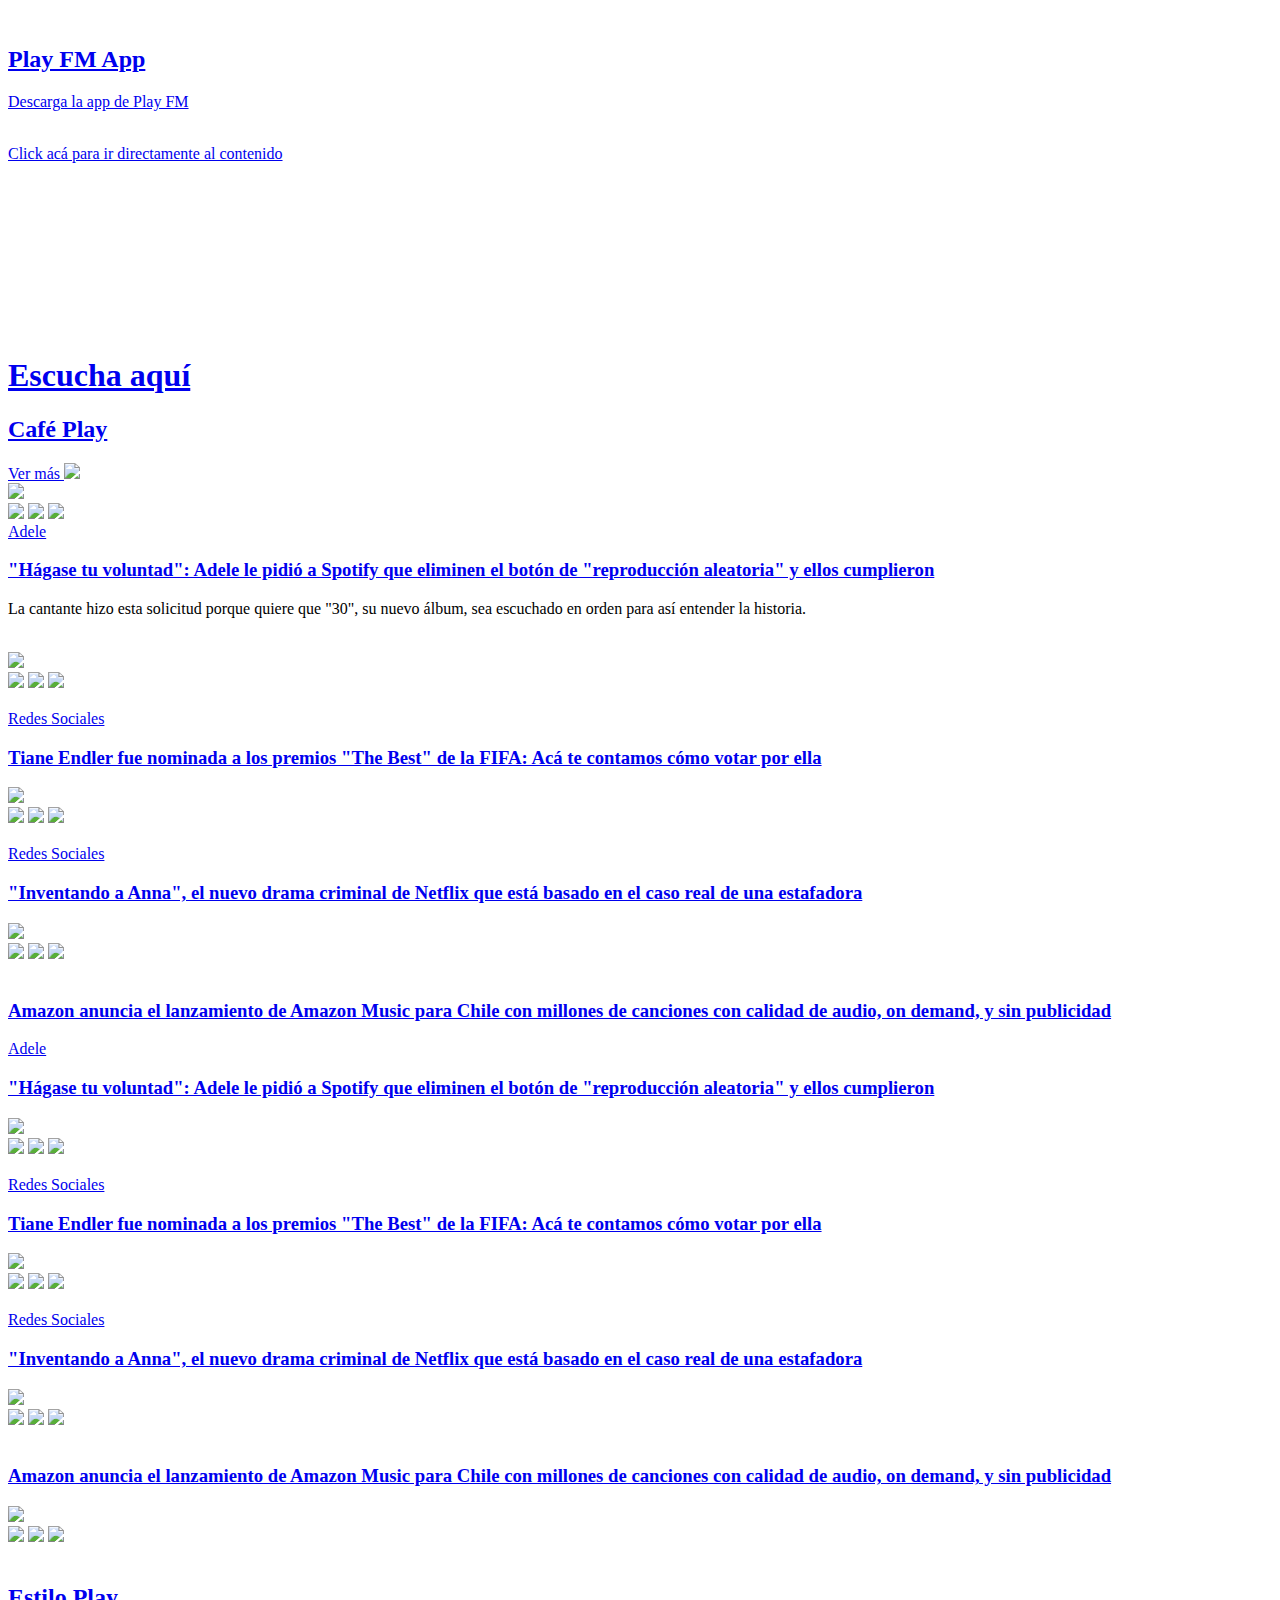
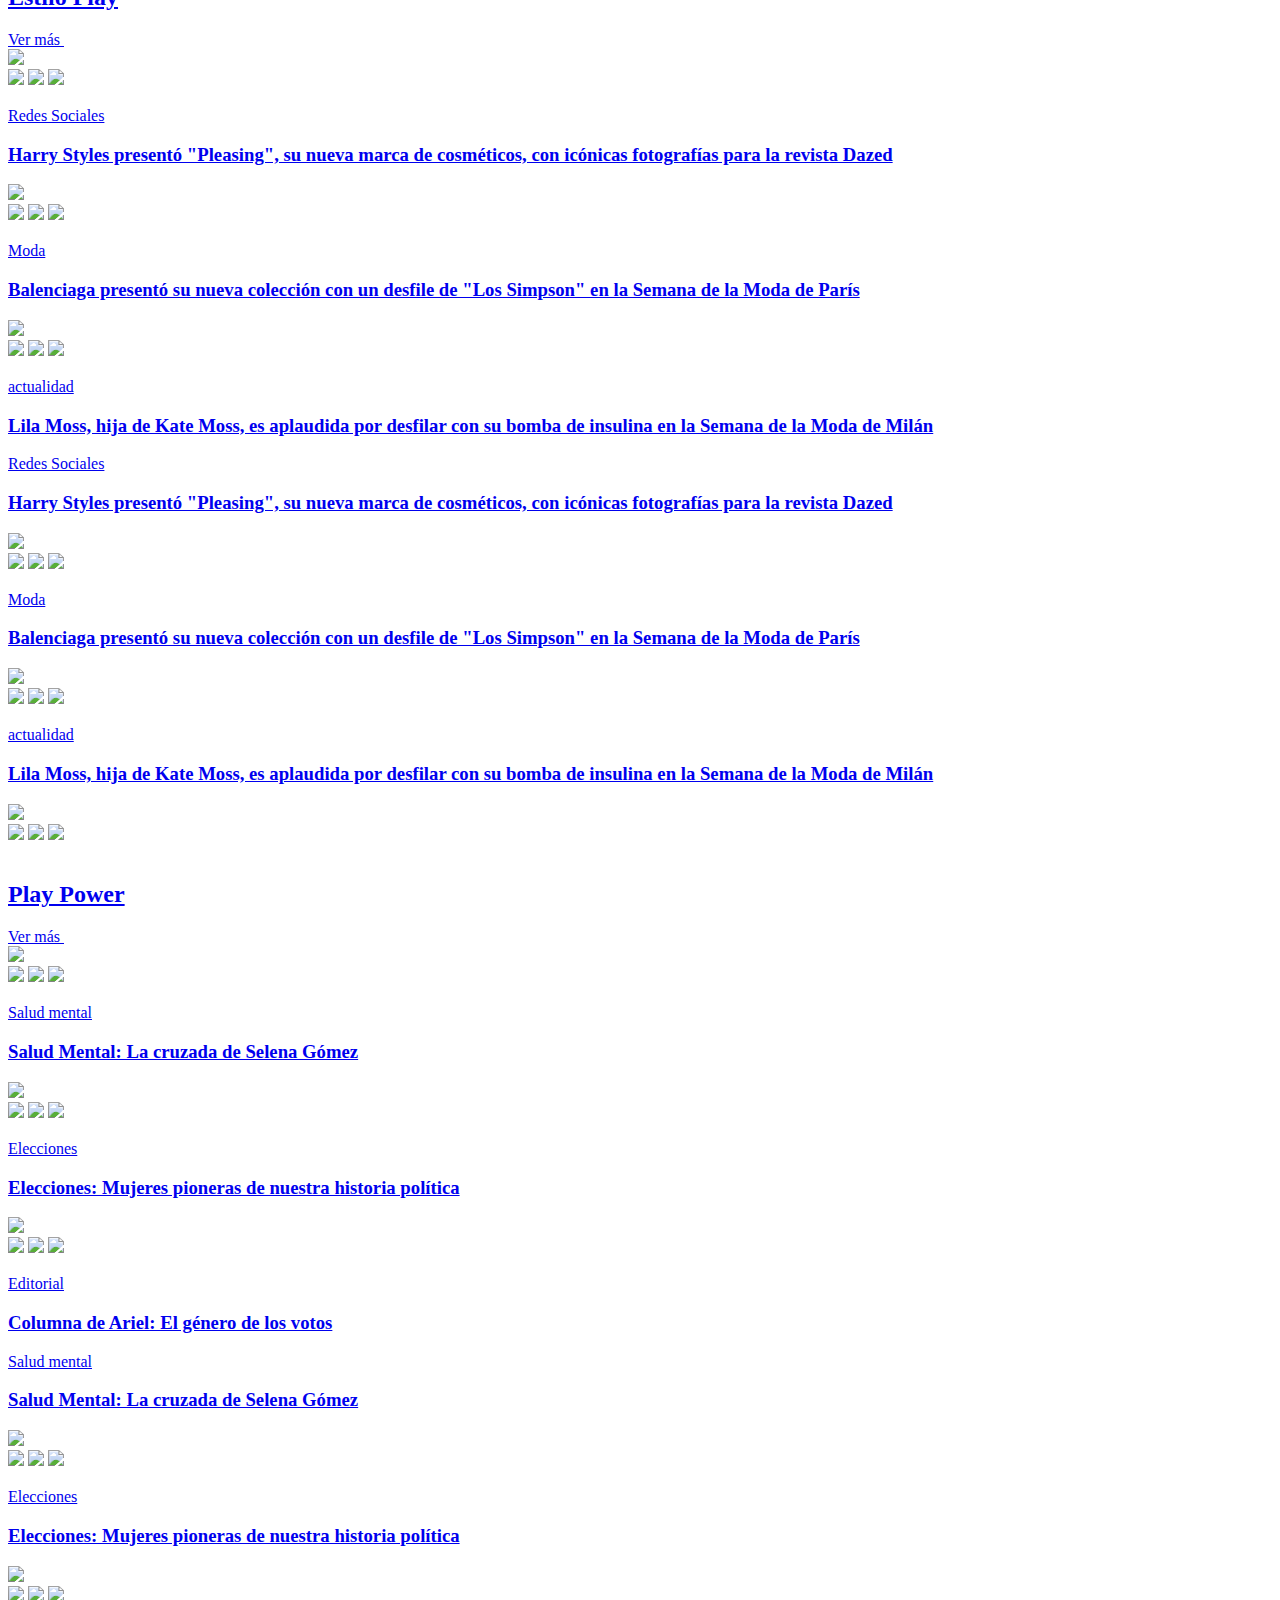
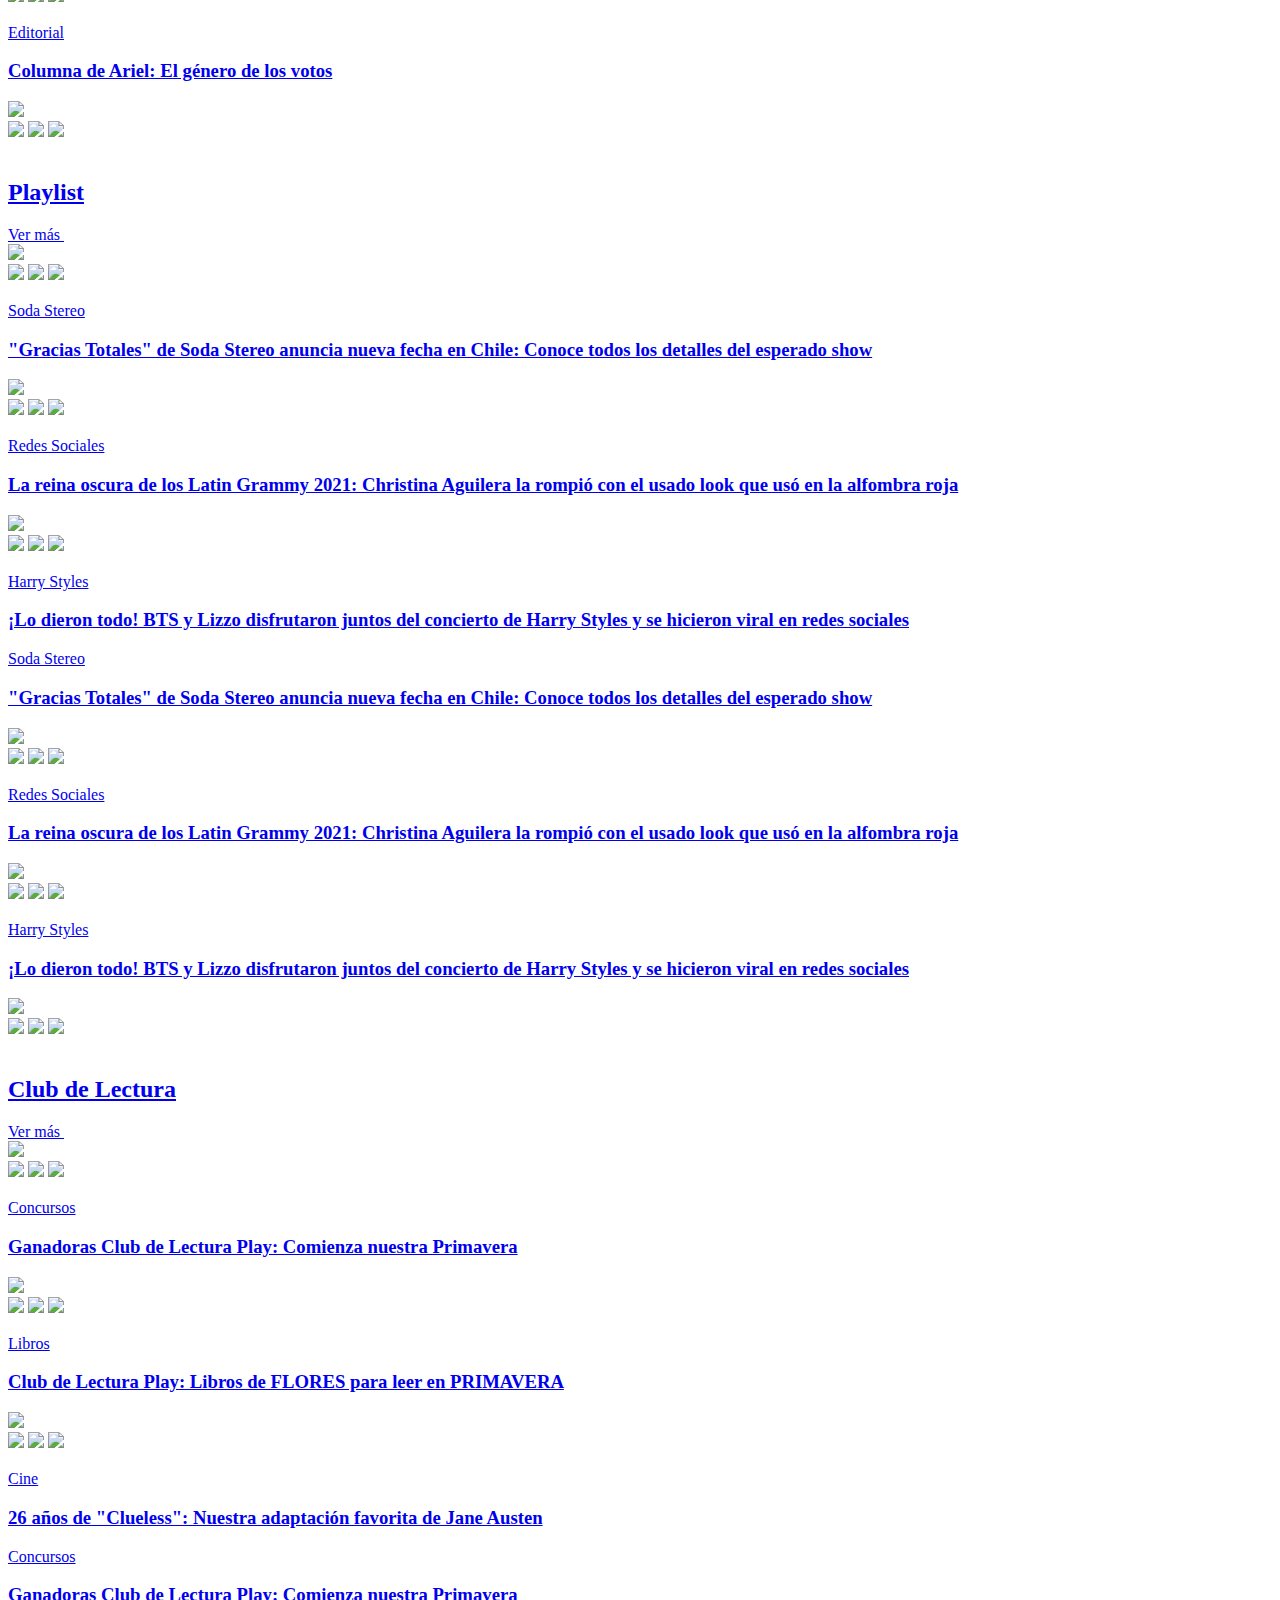
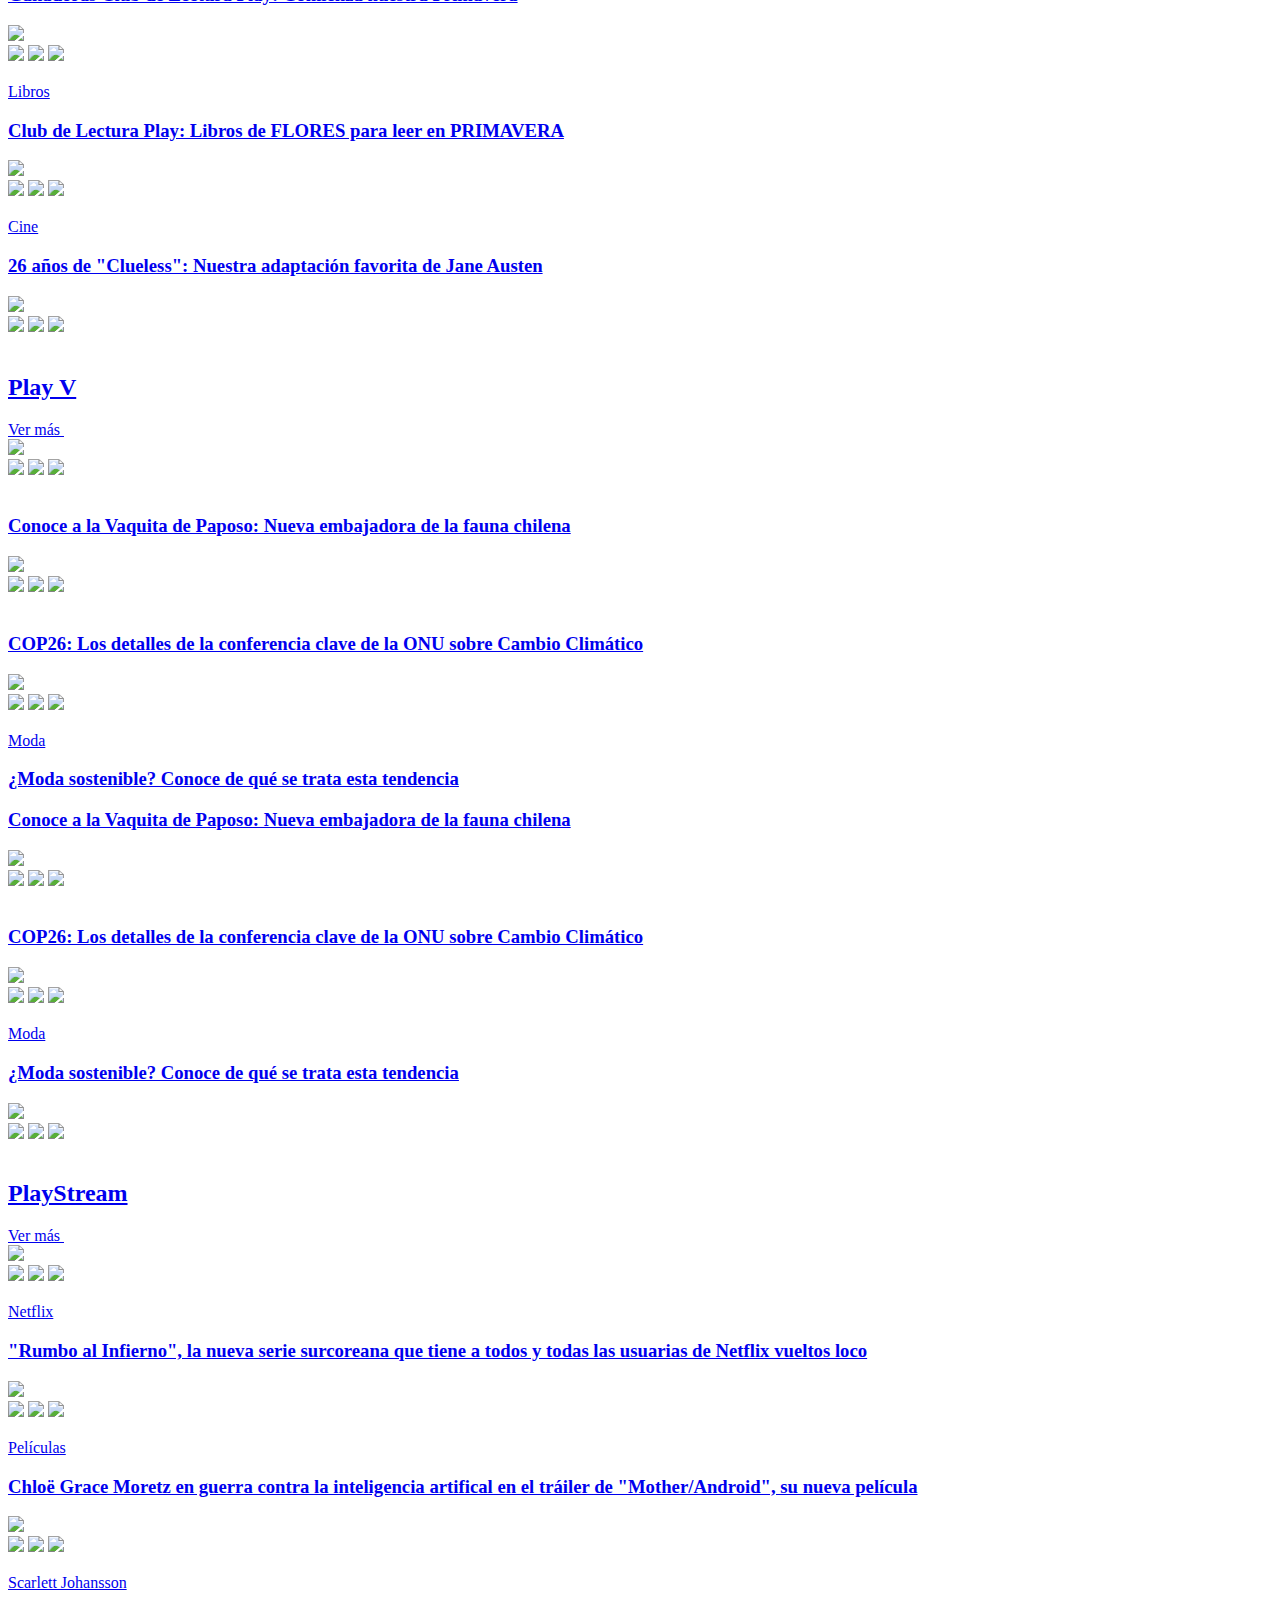
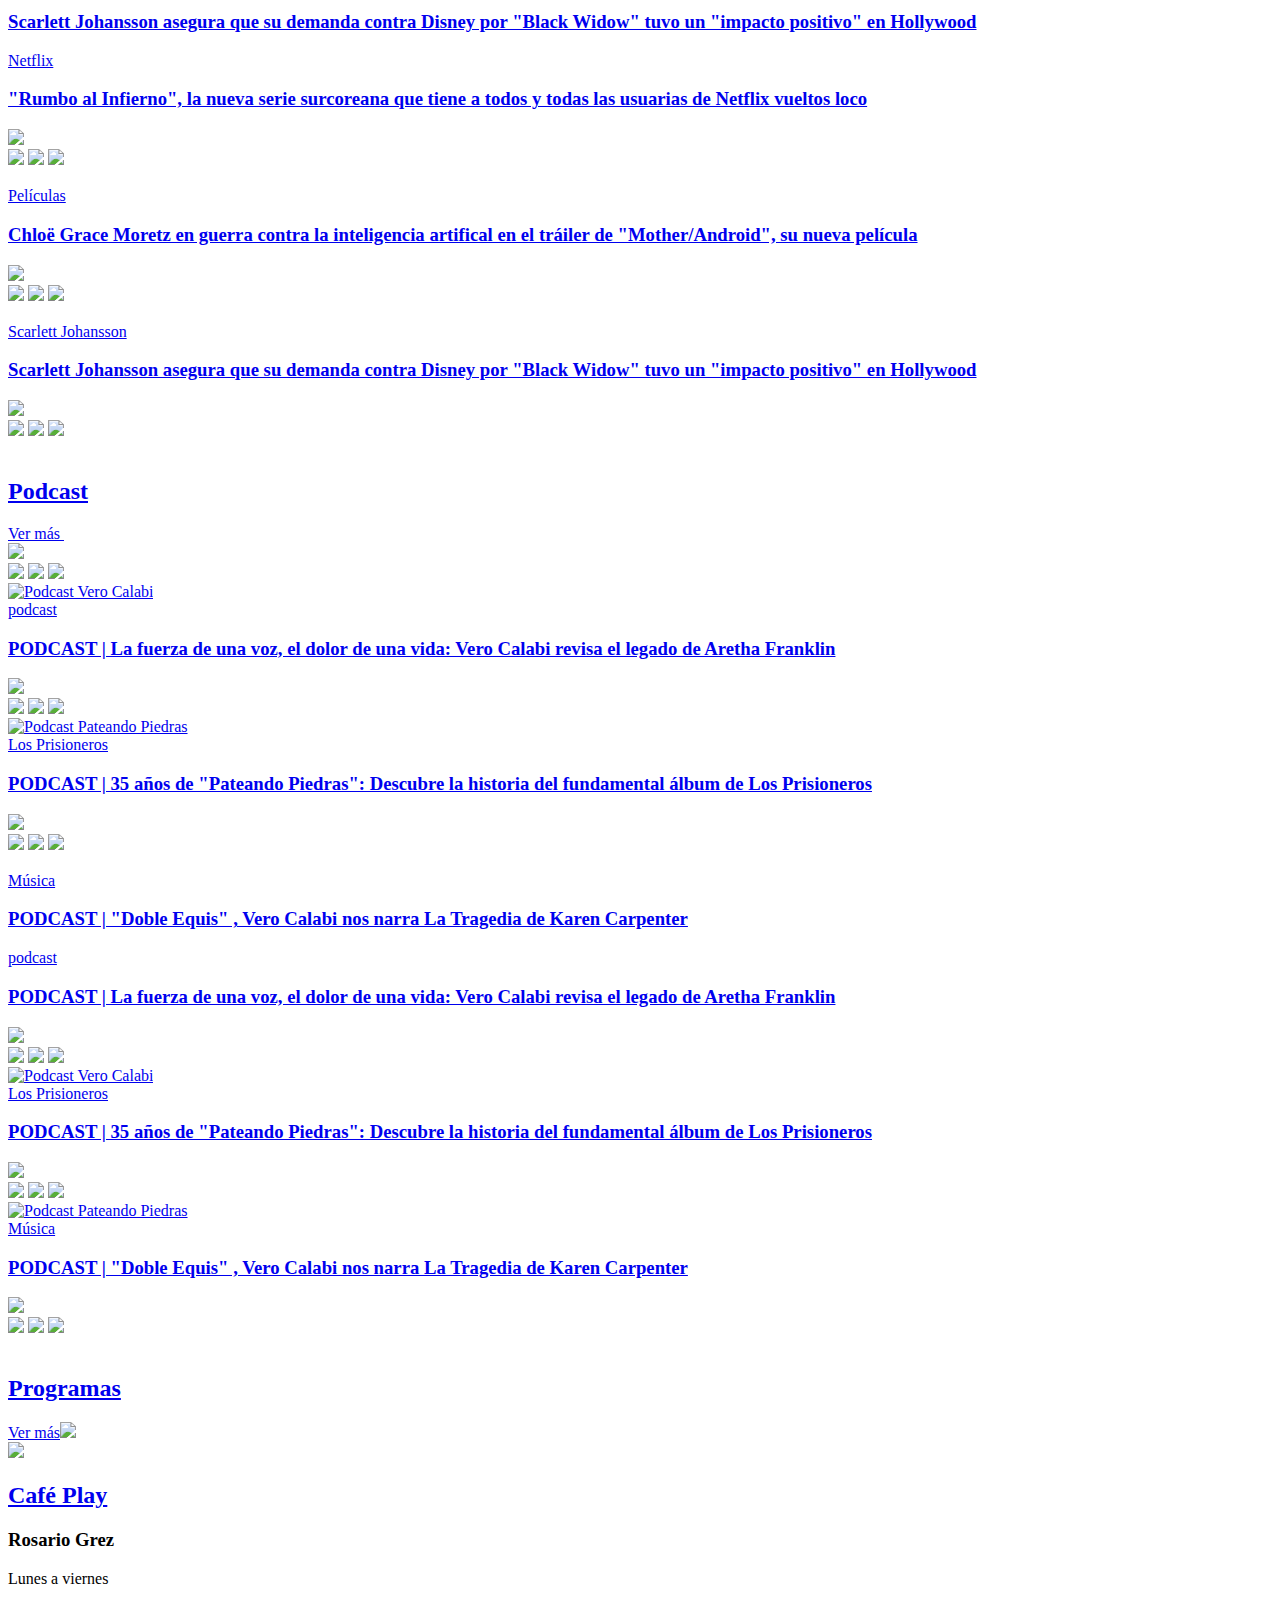
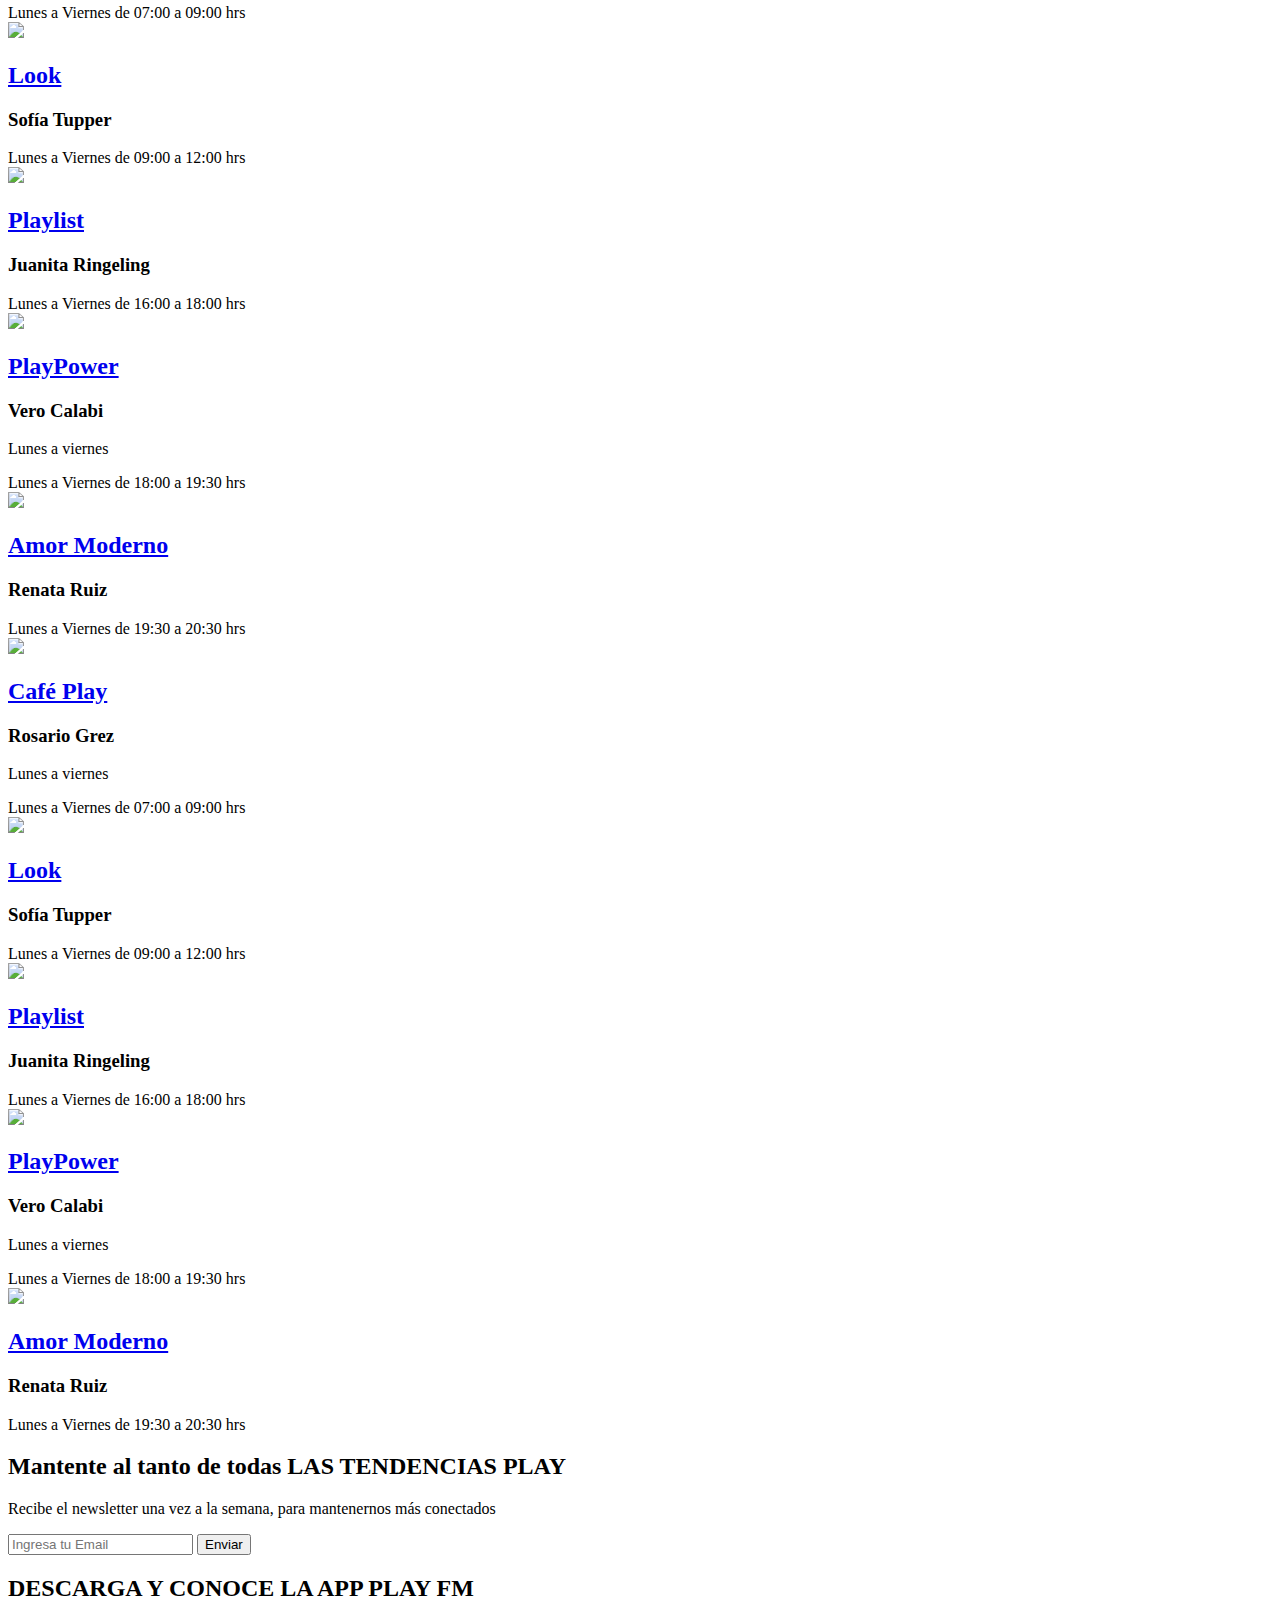
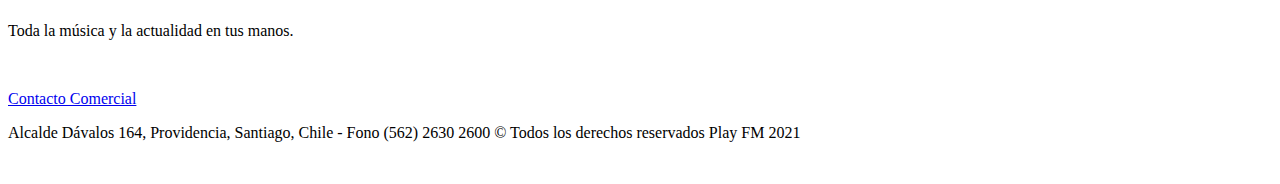
==== index.html @ 54fe3974 "Styles cream" ====
<!DOCTYPE HTML>
<html lang="es-CL">

<head>

    <meta http-equiv="Content-Type" content="text/html; charset=utf-8" />


    <title>Play FM - Música, Tendencias, Playlist de Spotify y Concursos - PlayFM.cl - playFM.cl</title>

    <meta name="description"
        content="Disfruta de la mejor música para tu compañía diaria junto a nuestros programas y contenidos más relevantes. Sigue formando parte de Play, 100.9 FM, en Santiago y también online." />


    <meta name="robots" content="index, follow" />

    <!-- Favicon -->
    <link rel="shorcut icon" href="https://playfm.cl/favicon.ico" type="image/x-icon">
    <link rel="icon" href="https://playfm.cl/favicon.ico" type="image/x-icon">

    <!-- Inicio Meta tags Facebook  -->
    <meta property="fb:app_id" content="1564478847098718">
    <meta property="fb:pages" content="16322434205">
    <meta property="og:type" content="website">
    <meta property="og:site_name" content="playfm">
    <meta property="og:title"
        content="Play FM - Música, Tendencias, Playlist de Spotify y Concursos - PlayFM.cl - PlayFM.cl">

    <meta property="og:description"
        content="Disfruta de la mejor música para tu compañía diaria junto a nuestros programas y contenidos más relevantes. Sigue formando parte de Play, 100.9 FM, en Santiago y también online.">

    <meta property="og:url" content="https://playfm.cl">


    <meta property="og:image"
        content="https://playfm.cl/playfm/site/artic/20190517/imag/foto_0000000220190517125247/Icon-1024.png">
    <meta property="og:image:width" content="">
    <meta property="og:image:height" content="">


    <!-- Fin Meta tags Facebook  -->
    <!-- Inicio Meta tags Twitter  -->
    <meta name="twitter:card" content="summary">
    <meta name="twitter:site" content="@playfm">
    <meta name="twitter:creator" content="@playfm">
    <meta property="twitter:title"
        content="Play FM - Música, Tendencias, Playlist de Spotify y Concursos - PlayFM.cl - PlayFM.cl" />

    <meta property="twitter:description"
        content="Disfruta de la mejor música para tu compañía diaria junto a nuestros programas y contenidos más relevantes. Sigue formando parte de Play, 100.9 FM, en Santiago y también online." />

    <meta property="twitter:image"
        content="https://playfm.cl/playfm/site/artic/20190517/imag/foto_0000000220190517125247/Icon-1024.png">

    <meta property="twitter:url" content="https://playfm.cl" />


    <!-- Fin Meta tags twitter-->


    <!-- utiles -->
    <meta name="viewport" content="width=device-width, initial-scale=1.0">
    <meta name="HandheldFriendly" content="True">
    <meta name="format-detection" content="telephone=no">
    <meta http-equiv="X-UA-Compatible" content="IE=edge">
    <meta name="author" content="playFM ">
    <meta name="generator" content="Prontus CMS">

    <!-- CSS-->
    <link href='https://playfm.cl/playfm/css/v1/reset.css?v=1.7.7' rel="stylesheet" type="text/css">
    <link href='https://playfm.cl/playfm/css/v1/style.css?v=1.7.7' rel="stylesheet" type="text/css">
    <link href='https://playfm.cl/playfm/css/v1/articulo.css?v=1.7.7' rel="stylesheet" type="text/css">
    <link href='https://playfm.cl/playfm/css/v1/gridpak.css?v=1.7.7' rel="stylesheet" type="text/css">
    <link href='https://playfm.cl/playfm/css/v1/jquery.fancybox.min.css?v=1.7.7' rel="stylesheet" type="text/css">
    <link href='https://playfm.cl/playfm/css/v1/swiper.min.css?v=1.7.7' rel="stylesheet" type="text/css">
    <link rel='stylesheet' href='https://playfm.cl/playfm/js-local/prontusPlayer/css/prontusPlayer.min.css?v=1.7.7'>
    <link href='https://playfm.cl/playfm/css/v1/seattle.css?v=1.7.7' rel="stylesheet" type="text/css">
    <link href='https://playfm.cl/playfm/css/v1/8m.css?v=1.7.7' rel="stylesheet" type="text/css">

    <!-- Fin CSS-->
    <script type="text/javascript"
        src='https://playfm.cl/playfm/js-local/timeago.js-master/gh-pages/timeago.min.js?v=2.6.6'></script>
    <script type="text/javascript" src='https://playfm.cl/playfm/js-local/jquery/html5.js?v=2.6.6'></script>
    <script type="text/javascript" src='https://playfm.cl/playfm/js-local/jquery/jquery.min.js?v=2.6.6'></script>
    <script type="text/javascript"
        src='https://playfm.cl/playfm/js-local/jquery/jquery-migrate-1.2.1.min.js?v=2.6.6'></script>
    <script type="text/javascript" src='https://playfm.cl/playfm/js-local/js-global.js?v=2.6.6'></script>
    <script type="text/javascript" src='https://playfm.cl/playfm/js-local/Utiles.class.js?v=2.6.6'></script>
    <script type="text/javascript" src='https://playfm.cl/playfm/js-local/FontSize.class.js?v=2.6.6'></script>
    <script type="text/javascript"
        src='https://playfm.cl/playfm/js-local/fancybox/jquery.fancybox.min.js?v=2.6.6'></script>
    <script type="text/javascript" src='https://playfm.cl/playfm/js-local/swiper/swiper.min.js?v=2.6.6'></script>
    <script type='text/javascript'
        src='https://playfm.cl/playfm/js-local/prontusPlayer/prontusPlayer.min.js?v=2.6.6'></script>
    <script type='text/javascript' src='https://playfm.cl/playfm/site/extra/mapa/pags/tax_secc.js?v=2.6.6'></script>
    <script type='text/javascript' src='https://playfm.cl/playfm/site/extra/mapa/pags/tax_tem.js?v=2.6.6'></script>
    <script type='text/javascript' src='https://playfm.cl/playfm/site/extra/mapa/pags/tax_subtem.js?v=2.6.6'></script>
    <script type='text/javascript' src='https://playfm.cl/playfm/js-local/Taxonomia.class.js?v=2.6.6'></script>
    <script src='https://playfm.cl/playfm/js-local/videosPagination.class.js?v=2.6.6'></script>
    <script type="text/javascript">
        jQuery.fn.addBack = jQuery.fn.andSelf; // Fancybox fix

        function cerrarAlerta(id) {
            $("#" + id).slideToggle('slow');
        }
    </script>
    <script type="text/javascript" src='https://playfm.cl/playfm/js-local/read.js?v=2.6.6'></script>
    <script type="text/javascript" src='https://playfm.cl/playfm/js-local/helper.js?v=2.6.6'></script>
    <script type="text/javascript" src='https://playfm.cl/playfm/js-local/height.js?v=2.6.6'></script>
    <script type="text/javascript" src='https://playfm.cl/playfm/js-local/favoritos.js?v=2.6.6'></script>
    <script type="text/javascript" src='https://playfm.cl/playfm/js-local/contraste.js?v=2.6.6'></script>
    <script type="text/javascript" src='https://playfm.cl/playfm/js-local/comun_playfm.js?v=2.6.6'></script>
    <script type="text/javascript" src='https://playfm.cl/playfm/js-local/TimeAgoFunctions.js?v=2.6.6'></script>
    <script type="text/javascript"
        src='https://playfm.cl/playfm/js-local/utils/tendenciasPagination.class.js?v=2.6.6'></script>
    <script type="text/javascript" src='https://playfm.cl/playfm/js-local/cargaAjax.js?v=2.6.6'></script>
    <script type="text/javascript" src='https://playfm.cl/playfm/js-local/iframePlayer.js?v=2.6.6'></script>
    <script type="text/javascript" src='https://playfm.cl/playfm/js-local/minuto_a_minuto.js?v=2.6.6'></script>
    <script type="text/javascript" src='https://playfm.cl/playfm/js-local/api_playfm.js?v=2.6.6'></script>
    <script type="text/javascript" src='https://playfm.cl/playfm/js-local/ajaxPagination.class.js?v=2.6.6'></script>
    <script type="text/javascript" src="https://playfm.cl/playfm/site/extra/mapa/pags/tax_secc.js"></script>
    <script type="text/javascript" src="https://playfm.cl/playfm/site/extra/mapa/pags/tax_tem.js"></script>
    <script type="text/javascript" src="https://playfm.cl/playfm/site/extra/mapa/pags/tax_subtem.js"></script>
    <script type="text/javascript" src='https://playfm.cl/playfm/js-local/Taxonomia.class.js?v=2.6.6'></script>
    <script type="text/javascript" src='https://playfm.cl/playfm/js-local/validator.js?v=2.6.6'></script>
    <script src='https://www.google.com/recaptcha/api.js'></script>
    <script>

        if ($("#main").data("header") == "especial") {
            $(".especial_play").show();
            $(".normal").hide();
        } else if ($("#main").data("header") == "especial_8m") {
            $(".especial_8m").show();
            $(".especial_play").hide();
            $(".normal").hide();
        } else {
            $(".especial_play").hide();
            $(".especial_8m").hide();
            $(".normal").show();
        }

    </script>
    <script type="text/javascript">
        var globalPlayerInstance
        function setFullscreen() {
            globalPlayerInstance.fullscreen = true
        }
        // Function gets called when player has loaded. Defined in loaded script tag
        function playerLoaded(msPlayer) {
            globalPlayerInstance = msPlayer
            globalPlayerInstance.once('ready', function () {
                isPlayerReady = true
            })
        }
    </script>

    <!-- playfm - TAGS DFP PORTADA DSK -->
    <!-- DEFINE VARIABLE DEMO -->
    <script async='async' src='https://www.googletagservices.com/tag/js/gpt.js'></script>

    <script id="defineSlotDFP" type="text/javascript">
        //DEFINE VARIABLES SITIO / KEY-VALUES / PALABRAS CLAVE-VALOR

        var getQueryString = function (field, url) {
            var href = url ? url : window.location.href;
            var reg = new RegExp('[?&]' + field + '=([^&#]*)', 'i');
            var string = reg.exec(href);
            return string ? string[1] : null;
        };
        var dfp_demo = getQueryString('demo');
        var dfp_red = '112372207';
        var dfp_sitio = 'playfm.cl';
        var dfp_seccion = 'portada';

        //VARIABLES GOOGLE
        var gptadslots = [];
        var googletag = googletag || { cmd: [] };

        if (helper.isMobilePlatform()) {
            googletag.cmd.push(function () {
                gptadslots.push(googletag.defineSlot('/' + dfp_red + '/' + dfp_sitio + '/' + dfp_seccion + '/itt', [[1, 1]], 'slot_itt').addService(googletag.pubads()));
                gptadslots.push(googletag.defineSlot('/' + dfp_red + '/' + dfp_sitio + '/' + dfp_seccion + '/leaderboardlarge.1', [[300, 100]], 'slot_leaderboardlarge.1').addService(googletag.pubads()));
                gptadslots.push(googletag.defineSlot('/' + dfp_red + '/' + dfp_sitio + '/' + dfp_seccion + '/leaderboardlarge.2', [[300, 100]], 'slot_leaderboardlarge.2').addService(googletag.pubads()));
                gptadslots.push(googletag.defineSlot('/' + dfp_red + '/' + dfp_sitio + '/' + dfp_seccion + '/leaderboardlarge.3', [[300, 100]], 'slot_leaderboardlarge.3').addService(googletag.pubads()));
                gptadslots.push(googletag.defineSlot('/' + dfp_red + '/' + dfp_sitio + '/' + dfp_seccion + '/leaderboardlarge.4', [[300, 100]], 'slot_leaderboardlarge.4').addService(googletag.pubads()));
                gptadslots.push(googletag.defineSlot('/' + dfp_red + '/' + dfp_sitio + '/' + dfp_seccion + '/mediumrectangle.1', [[300, 250]], 'slot_mediumrectanglemob.1').addService(googletag.pubads()));
                gptadslots.push(googletag.defineSlot('/' + dfp_red + '/' + dfp_sitio + '/' + dfp_seccion + '/mediumrectangle.2', [[300, 250]], 'slot_mediumrectanglemob.2').addService(googletag.pubads()));
                gptadslots.push(googletag.defineSlot('/' + dfp_red + '/' + dfp_sitio + '/' + dfp_seccion + '/mediumrectangle.3', [[300, 250]], 'slot_mediumrectanglemob.3').addService(googletag.pubads()));
                dfp_seccion = 'interior';
                gptadslots.push(googletag.defineSlot('/' + dfp_red + '/' + dfp_sitio + '/' + dfp_seccion + '/itt', [[1, 1]], 'slot_ittint').addService(googletag.pubads()));
                gptadslots.push(googletag.defineSlot('/' + dfp_red + '/' + dfp_sitio + '/' + dfp_seccion + '/leaderboardlarge.1', [[300, 100]], 'slot_leaderboardlargeint.1').addService(googletag.pubads()));
                gptadslots.push(googletag.defineSlot('/' + dfp_red + '/' + dfp_sitio + '/' + dfp_seccion + '/leaderboardlarge.2', [[300, 100]], 'slot_leaderboardlargeint.2').addService(googletag.pubads()));
                gptadslots.push(googletag.defineSlot('/' + dfp_red + '/' + dfp_sitio + '/' + dfp_seccion + '/mediumrectangle.1', [[300, 250]], 'slot_mediumrectangleintmob.1').addService(googletag.pubads()));
                gptadslots.push(googletag.defineSlot('/' + dfp_red + '/' + dfp_sitio + '/' + dfp_seccion + '/mediumrectangle.2', [[300, 250]], 'slot_mediumrectangleintmob.2').addService(googletag.pubads()));
                gptadslots.push(googletag.defineSlot('/' + dfp_red + '/' + dfp_sitio + '/' + dfp_seccion + '/intext', [[2, 1]], 'slot_intextint').addService(googletag.pubads()));
                dfp_seccion = 'nativo';
                gptadslots.push(googletag.defineSlot('/' + dfp_red + '/' + dfp_sitio + '/' + dfp_seccion + '/itt', [[1, 1]], 'slot_ittnat').addService(googletag.pubads()));
                gptadslots.push(googletag.defineSlot('/' + dfp_red + '/' + dfp_sitio + '/' + dfp_seccion + '/leaderboardlarge.1', [[300, 100]], 'slot_leaderboardlargenat.1').addService(googletag.pubads()));
                gptadslots.push(googletag.defineSlot('/' + dfp_red + '/' + dfp_sitio + '/' + dfp_seccion + '/leaderboardlarge.2', [[300, 100]], 'slot_leaderboardlargenat.2').addService(googletag.pubads()));
                gptadslots.push(googletag.defineSlot('/' + dfp_red + '/' + dfp_sitio + '/' + dfp_seccion + '/mediumrectangle.1', [[300, 250]], 'slot_mediumrectanglenatmob.1').addService(googletag.pubads()));
                gptadslots.push(googletag.defineSlot('/' + dfp_red + '/' + dfp_sitio + '/' + dfp_seccion + '/mediumrectangle.2', [[300, 250]], 'slot_mediumrectanglenatmob.2').addService(googletag.pubads()));

                //googletag.pubads().enableSingleRequest();
                googletag.pubads().setTargeting('13R_Demo', dfp_demo);
                googletag.pubads().setTargeting('13R_URL', document.location.pathname.substring(0, 40));
                googletag.pubads().setTargeting('13R_Articulo', document.location.pathname.split("/").pop().substring(0, 40));
                googletag.pubads().collapseEmptyDivs();
                //googletag.pubads().disableInitialLoad();
                googletag.pubads().setCentering(true);
                googletag.enableServices();
            });
        } else {
            googletag.cmd.push(function () {
                gptadslots.push(googletag.defineSlot('/' + dfp_red + '/' + dfp_sitio + '/' + dfp_seccion + '/itt', [[1, 1]], 'slot_itt').addService(googletag.pubads()));
                gptadslots.push(googletag.defineSlot('/' + dfp_red + '/' + dfp_sitio + '/' + dfp_seccion + '/leaderboardlarge.1', [[970, 90], [970, 200], [970, 250]], 'slot_leaderboardlarge.1').addService(googletag.pubads()));
                gptadslots.push(googletag.defineSlot('/' + dfp_red + '/' + dfp_sitio + '/' + dfp_seccion + '/leaderboardlarge.2', [[970, 90], [970, 200], [970, 250]], 'slot_leaderboardlarge.2').addService(googletag.pubads()));
                gptadslots.push(googletag.defineSlot('/' + dfp_red + '/' + dfp_sitio + '/' + dfp_seccion + '/leaderboardlarge.3', [[970, 90]], 'slot_leaderboardlarge.3').addService(googletag.pubads()));
                gptadslots.push(googletag.defineSlot('/' + dfp_red + '/' + dfp_sitio + '/' + dfp_seccion + '/leaderboardlarge.4', [[970, 90]], 'slot_leaderboardlarge.4').addService(googletag.pubads()));
                gptadslots.push(googletag.defineSlot('/' + dfp_red + '/' + dfp_sitio + '/' + dfp_seccion + '/mediumrectangle.1', [[300, 250]], 'slot_mediumrectangle.1').addService(googletag.pubads()));
                gptadslots.push(googletag.defineSlot('/' + dfp_red + '/' + dfp_sitio + '/' + dfp_seccion + '/mediumrectangle.2', [[300, 250]], 'slot_mediumrectangle.2').addService(googletag.pubads()));
                gptadslots.push(googletag.defineSlot('/' + dfp_red + '/' + dfp_sitio + '/' + dfp_seccion + '/mediumrectangle.3', [[300, 250]], 'slot_mediumrectangle.3').addService(googletag.pubads()));
                gptadslots.push(googletag.defineSlot('/' + dfp_red + '/' + dfp_sitio + '/' + dfp_seccion + '/mediumrectangle.4', [[300, 250]], 'slot_mediumrectangle.4').addService(googletag.pubads()));
                gptadslots.push(googletag.defineSlot('/' + dfp_red + '/' + dfp_sitio + '/' + dfp_seccion + '/mediumrectangle.5', [[300, 250]], 'slot_mediumrectangle.5').addService(googletag.pubads()));
                gptadslots.push(googletag.defineSlot('/' + dfp_red + '/' + dfp_sitio + '/' + dfp_seccion + '/mediumrectangle.6', [[300, 250]], 'slot_mediumrectangle.6').addService(googletag.pubads()));
                gptadslots.push(googletag.defineSlot('/' + dfp_red + '/' + dfp_sitio + '/' + dfp_seccion + '/mediumrectangle.7', [[300, 250]], 'slot_mediumrectangle.7').addService(googletag.pubads()));
                gptadslots.push(googletag.defineSlot('/' + dfp_red + '/' + dfp_sitio + '/' + dfp_seccion + '/mediumrectangle.8', [[300, 250]], 'slot_mediumrectangle.8').addService(googletag.pubads()));
                gptadslots.push(googletag.defineSlot('/' + dfp_red + '/' + dfp_sitio + '/' + dfp_seccion + '/skyscraper.1', [[120, 600]], 'slot_skyscraper.1').addService(googletag.pubads()));
                gptadslots.push(googletag.defineSlot('/' + dfp_red + '/' + dfp_sitio + '/' + dfp_seccion + '/skyscraper.2', [[120, 600]], 'slot_skyscraper.2').addService(googletag.pubads()));
                gptadslots.push(googletag.defineSlot('/' + dfp_red + '/' + dfp_sitio + '/' + dfp_seccion + '/skyscraper.3', [[120, 600]], 'slot_skyscraper.3').addService(googletag.pubads()));
                gptadslots.push(googletag.defineSlot('/' + dfp_red + '/' + dfp_sitio + '/' + dfp_seccion + '/skyscraper.4', [[120, 600]], 'slot_skyscraper.4').addService(googletag.pubads()));
                dfp_seccion = 'interior';
                gptadslots.push(googletag.defineSlot('/' + dfp_red + '/' + dfp_sitio + '/' + dfp_seccion + '/itt', [[1, 1]], 'slot_ittint').addService(googletag.pubads()));
                gptadslots.push(googletag.defineSlot('/' + dfp_red + '/' + dfp_sitio + '/' + dfp_seccion + '/leaderboardlarge.1', [[970, 90], [970, 200], [970, 250]], 'slot_leaderboardlargeint.1').addService(googletag.pubads()));
                gptadslots.push(googletag.defineSlot('/' + dfp_red + '/' + dfp_sitio + '/' + dfp_seccion + '/leaderboardlarge.2', [[970, 90], [970, 200], [970, 250]], 'slot_leaderboardlargeint.2').addService(googletag.pubads()));
                gptadslots.push(googletag.defineSlot('/' + dfp_red + '/' + dfp_sitio + '/' + dfp_seccion + '/mediumrectangle.1', [[300, 250]], 'slot_mediumrectangleint.1').addService(googletag.pubads()));
                gptadslots.push(googletag.defineSlot('/' + dfp_red + '/' + dfp_sitio + '/' + dfp_seccion + '/skyscraper.1', [[120, 600]], 'slot_skyscraperint.1').addService(googletag.pubads()));
                gptadslots.push(googletag.defineSlot('/' + dfp_red + '/' + dfp_sitio + '/' + dfp_seccion + '/skyscraper.2', [[120, 600]], 'slot_skyscraperint.2').addService(googletag.pubads()));
                gptadslots.push(googletag.defineSlot('/' + dfp_red + '/' + dfp_sitio + '/' + dfp_seccion + '/skyscraper.3', [[120, 600]], 'slot_skyscraperint.3').addService(googletag.pubads()));
                gptadslots.push(googletag.defineSlot('/' + dfp_red + '/' + dfp_sitio + '/' + dfp_seccion + '/skyscraper.4', [[120, 600]], 'slot_skyscraperint.4').addService(googletag.pubads()));
                gptadslots.push(googletag.defineSlot('/' + dfp_red + '/' + dfp_sitio + '/' + dfp_seccion + '/intext', [[2, 1]], 'slot_intextint').addService(googletag.pubads()));
                dfp_seccion = 'nativo';
                gptadslots.push(googletag.defineSlot('/' + dfp_red + '/' + dfp_sitio + '/' + dfp_seccion + '/itt', [[1, 1]], 'slot_ittnat').addService(googletag.pubads()));
                gptadslots.push(googletag.defineSlot('/' + dfp_red + '/' + dfp_sitio + '/' + dfp_seccion + '/leaderboardlarge.1', [[970, 90], [970, 200], [970, 250]], 'slot_leaderboardlargenat.1').addService(googletag.pubads()));
                gptadslots.push(googletag.defineSlot('/' + dfp_red + '/' + dfp_sitio + '/' + dfp_seccion + '/leaderboardlarge.2', [[970, 90], [970, 200], [970, 250]], 'slot_leaderboardlargenat.2').addService(googletag.pubads()));
                gptadslots.push(googletag.defineSlot('/' + dfp_red + '/' + dfp_sitio + '/' + dfp_seccion + '/mediumrectangle.1', [[300, 250]], 'slot_mediumrectanglenat.1').addService(googletag.pubads()));
                gptadslots.push(googletag.defineSlot('/' + dfp_red + '/' + dfp_sitio + '/' + dfp_seccion + '/skyscraper.1', [[120, 600]], 'slot_skyscrapernat.1').addService(googletag.pubads()));
                gptadslots.push(googletag.defineSlot('/' + dfp_red + '/' + dfp_sitio + '/' + dfp_seccion + '/skyscraper.2', [[120, 600]], 'slot_skyscrapernat.2').addService(googletag.pubads()));
                gptadslots.push(googletag.defineSlot('/' + dfp_red + '/' + dfp_sitio + '/' + dfp_seccion + '/skyscraper.3', [[120, 600]], 'slot_skyscrapernat.3').addService(googletag.pubads()));
                gptadslots.push(googletag.defineSlot('/' + dfp_red + '/' + dfp_sitio + '/' + dfp_seccion + '/skyscraper.4', [[120, 600]], 'slot_skyscrapernat.4').addService(googletag.pubads()));


                //googletag.pubads().enableSingleRequest();
                googletag.pubads().setTargeting('13R_Demo', dfp_demo);
                googletag.pubads().setTargeting('13R_URL', document.location.pathname.substring(0, 40));
                googletag.pubads().setTargeting('13R_Articulo', document.location.pathname.split("/").pop().substring(0, 40));
                googletag.pubads().collapseEmptyDivs();
                //googletag.pubads().disableInitialLoad();
                googletag.pubads().setCentering(true);
                googletag.enableServices();
            });
        }
    </script>
    <!-- FIN SETUP DFP -->

    <script type="text/template" id="loading_playfm">
    <div class="auxi" id="loading_playfm">
       <div class="load">
           <img src="https://playfm.cl/playfm/imag/v1/auxi/loading.gif">
       </div>
    </div>
</script>

    <script>(function (w, d, s, l, i) {
            w[l] = w[l] || []; w[l].push({
                'gtm.start':
                    new Date().getTime(), event: 'gtm.js'
            }); var f = d.getElementsByTagName(s)[0],
                j = d.createElement(s), dl = l != 'dataLayer' ? '&l=' + l : ''; j.async = true; j.src =
                    'https://www.googletagmanager.com/gtm.js?id=' + i + dl; f.parentNode.insertBefore(j, f);
        })(window, document, 'script', 'dataLayer', 'GTM-KT9T69Z');</script>
    <!-- End Google Tag Manager -->
    <link
        href="https://fonts.googleapis.com/css2?family=Jost:wght@100;300;400;700&family=Open+Sans:wght@300;400;600;700&display=swap"
        rel="stylesheet">

        <style>
            /* Botones en header */
            .msfsdk-reset a {
              text-transform: uppercase;
              font-size: 11px !important;
              text-decoration: none !important;
              letter-spacing: .5px;
              padding: 5px 10px;
              font-family: 'Jost', sans-serif;
            }

            .header.navbar .msfsdk-reset a {
              color: #ffffff !important;
              background: rgba(255, 255, 255, 0.2);
            }

            .header.navbar.sticky .msfsdk-reset a {
              color: #E4272D !important;
              background: rgba(195, 195, 195, 0.2);
            }
            
            .msfsdk-modal-dialog{
              max-width : 600px !important;
            }
            
            /* Cuadro modal (pop-up) */
            .msfsdk-modal-content {
              border-radius: 10px !important;
            }
            
            /* Cuadro título modal (pop-up) */
            body .msfsdk-modal-header {
                  color: #E4272D;
                  border-top-left-radius : 10px !important;
                  border-top-right-radius : 10px !important;
                  background-color: #F1EFDF;
                max-height: 60px;
            }
            
            /* Texto título modal */
            body .msfsdk-modal-title {
              font-size: 17px !important;
              font-family: 'Jost', sans-serif;
              font-weight: 700 !important;
            }
            
            /* Cuadro cuerpo modal (pop-up) */
            .msfsdk-modal-body {
                padding: 2rem !important;
                padding-top: 0.5rem !important;
            }
            
            /* Campo modal */
            div .msfsdk-mb-3 {
                margin-bottom: 0.5rem !important;    	
            }
        
            /* Etiquetas campos modal (pop-up) */
            .msfsdk-form-label {
              font-size: 14px;
              color: #262626;
              font-weight: 700;
              font-family: 'Jost', sans-serif;
            }
            
            /* Input modal (pop-up) */
            .msfsdk-modal-content input {
              border-radius: 10px !important;
              font-size: 13px !important;
            }
            
            /* Select modal (pop-up) */
            .msfsdk-modal-content select {
              border-radius: 10px !important;
              font-size: 13px !important;
            }
            
            /* Input contraseña modal (pop-up) */
            #msfsdkRegister_password {
              border-top-left-radius: 10px !important;
              border-bottom-left-radius: 10px !important;
              border-top-right-radius: 0px !important;
              border-bottom-right-radius: 0px !important;
            }
            
            .msfsdk-invalid-feedback {
              font-size: 14px;
              color: #262626;
              font-family: 'Jost', sans-serif;    	
            }
            
            .msfsdk-input-group-text {
              border-top-left-radius: 0px !important;
              border-bottom-left-radius: 0px !important;
              border-top-right-radius: 10px !important;
              border-bottom-right-radius: 10px !important;
            }
        
            /* Botón principal modal (pop-up) */
            body .msfsdk-reset .msfsdk-btn-primary:focus {
              box-shadow: 0 0 0 0.15rem rgb(228 39 45 / 50%) !important;
            }
        
            .msfsdk-was-validated .msfsdk-form-control:invalid,
            .msfsdk-form-control.msfsdk-is-invalid {
              border-color: #E4272D !important;
            }
        
            .msfsdk-form-control,
            .msfsdk-form-select {
              border: 1px solid #333 !important;
              color: #262626 !important;
            }
        
            .msfsdk-form-control:focus,
            .msfsdk-form-select:focus {
              box-shadow: 0 0 0 0.25rem rgb(51 51 51 / 15%) !important;
            }
        
            .msfsdk-input-group-text {
              border: 1px solid #333 !important;
              background-color: #f9f9f9 !important;
            }
        
            .msfsdk-label-required {
              color: #E4272D !important;
            }
        
            body .msfsdk-btn-primary,
            body .msfsdk-reset .msfsdk-btn-primary {
              color: #fff;
              background-color: #E4272D !important;
              border-color: #E4272D !important;
              /* width: 100%; */
              float: right;
              margin-top: 10px;
              font-family: 'Jost', sans-serif;
            }
            .msfsdk-form-label a {
              background-color: transparent !important;
              padding: 0 !important;
              margin-left: 4px;
              text-transform: capitalize !important;
            }
        
            .msfsdk-form-control::-webkit-input-placeholder,
            .msfsdk-form-select::-webkit-input-placeholder {
              /* Chrome/Opera/Safari */
              color: #8c8c8c !important;
            }
        
            .msfsdk-form-control::-moz-placeholder,
            .msfsdk-form-select::-moz-placeholder {
              /* Firefox 19+ */
              color: #8c8c8c !important;
            }
        
            .msfsdk-form-control:-ms-input-placeholder,
            .msfsdk-form-select:-ms-input-placeholder {
              /* IE 10+ */
              color: #8c8c8c !important;
            }
        
            .msfsdk-form-control:-moz-placeholder,
            .msfsdk-form-select:-moz-placeholder {
              /* Firefox 18- */
              color: #8c8c8c !important;
            }
        
            .msfsdk-reset p {
              font-size: 13px;
              font-weight: 600;
              color: #E4272D;
              font-family: 'Jost', sans-serif;
            }
        
            .msfsdk-or-separator {
              clear: both;
            }
        
            button.msfsdk-btn.msfsdk-btn-primary.msfsdk-btn-facebook {
              background-color: #1877f2 !important;
              border-color: #0d6efd !important;
            }
          </style>
</head>

<body>
    <!-- Google Tag Manager (noscript) -->
    <noscript><iframe src="https://www.googletagmanager.com/ns.html?id=GTM-KT9T69Z" height="0" width="0"
            style="display:none;visibility:hidden"></iframe></noscript>
    <!-- End Google Tag Manager (noscript) -->
    <div class="alert responsive">
        <a class="link_app" data-exclude="true" href="#">
            <img src="https://playfm.cl/playfm/imag/v1/logos/ic_acred2.png" alt="">
            <div class="cont_txt">
                <h2 class="alert_txt">Play FM App</h2>
                <p class="bajada_alert_txt">Descarga la app de Play FM</p>
            </div>
        </a>
        <a href="#" data-exclude="true" class="btn_cerrar close_add"><img
                src="https://playfm.cl/playfm/imag/v1/icon/ic_close_w.png" alt=""></a>
    </div>
    <!-- saltar al contenido-->
    <div class="access1">
        <a href="#contenido-ppal" tabindex="-1">Click acá para ir directamente al contenido</a>
    </div>
    <!--HEADER-->
    <header class="normal" style="display: none;">
        <!-- Cxense script begin -->
        <script type="text/javascript">
            var cX = cX || {}; cX.callQueue = cX.callQueue || [];
            cX.callQueue.push(['setSiteId', '1135168240789145700']);
            cX.callQueue.push(['sendPageViewEvent']);
        </script>
        <script type="text/javascript">
            (function (d, s, e, t) {
                e = d.createElement(s); e.type = 'text/java' + s; e.async = 'async';
                e.src = 'http' + ('https:' === location.protocol ? 's://s' : '://') + 'cdn.cxense.com/cx.js';
                t = d.getElementsByTagName(s)[0]; t.parentNode.insertBefore(e, t);
            })(document, 'script');
        </script>
        <!-- Cxense script end -->
        <div id="header" class="navbar header    bg_crema  ">
            <!--Inicio navegacion-->
            <div class="nav">
                <div class="auxi">
                    <!--Inicio nav franja arriba-->
                    <div class="nav_cont">
                        <!--Inicio nav logo-->
                        <div class="logo_cont">
                            <div class="logo">
                                <span class="logo_def"><a href="https://playfm.cl/"><img
                                            src="https://playfm.cl/playfm/site/artic/20190516/imag/foto_0000004620190516190153/LOGO_WEB.png"></a></span>
                                <a class="logo_n" href="https://playfm.cl/" target="_top"><img
                                        src="https://playfm.cl/playfm/site/artic/20190516/imag/foto_0000004220190516190153/LOGO_WEB.png"
                                        alt=""></a>
                            </div>
                        </div>
                        <!--FIN nav logo-->
                        <!--Inicio derecha-->
                        <div class="navmin">
                            <div class="en_vivo2">
                                <a id="en_vivo_btn" class="en_vivo_btn_header2" href="#" data-exclude="true">
                                    <img src="https://playfm.cl/playfm/imag/v1/icon/play_web2.png" alt="">
                                    <span class="texto-link">Radio en vivo</span>
                                </a>
                            </div>
                            <div class="search-btn">
                                <button type="submit" class="search-button_desk" id="search_btn">
                                </button>
                                <!-- buscador desktop -->
                                <div class="search-bar search-bar-1">
                                    <form class="navbar-form navbar-right">
                                        <div class="form-group">
                                            <input id="buscador_texto" type="text" class="form-control"
                                                name="search_texto" placeholder="Ingrese su búsqueda">
                                            <button type="submit" class="btn btn-default">Buscar</button>
                                        </div>
                                    </form>
                                </div>
                                <!-- fin buscador desktop -->
                            </div>
                            <!--menu login mobile-->
                            
                            <script
                                type="text/javascript"
                                src="https://platform-static.cdn.mdstrm.com/client/embed-federation/sdk.js"
                                data-config-id="619d2d2016c3260009255856"></script>

                            <div
                                data-no-session-template="loginOrRegister"
                                data-session-template="wellcomeAndLogout"
                                data-texts="translationTexts">
                                <script src="https://platform-static.cdn.mdstrm.com/client/embed-federation/authWidget.js"></script>
                            </div>

                            <script type="text/template" name="loginOrRegister">
                                <div style="background-color:#ECECEC">
                                <a href="#login">Inicia sesion</a>
                                <a href="#register">Registrate</a>
                                </div>
                            </script>
                            <script type="text/template" name="wellcomeAndLogout">
                                Bienvenido {first_name}. <a href="#logout">Cerrar sesion</a>
                            </script>
                            <script type="text/template" name="translationTexts">
                                label.email: Correo
                                placeholder.email: xxxxxxxx@xxxxxxx.xxx
                                error.invalid_email: Email invalido
                                label.password: Contraseña
                                placeholder.password: xxxxxxxx

                                title.login: Bienvenido nuevamente
                                label.username: Correo
                                placeholder.username: xxxxxxxx@xxxxxxx.xxx
                                login.label.recoverPassword: Recuperar contraseña
                                button.login: Iniciar sesión

                                title.register: Bienvenido a la comunidad PlayFM
                                label.first_name: Nombre
                                placeholder.first_name: Nombre
                                label.last_name: Apellido
                                placeholder.last_name: Apellido
                                label.metadata.play_like: ¿Qué es lo que más te gusta de Play FM?
                                placeholder.metadata.play_like: Lo que más me gusta de Play FM es...
                                button.register: Registrarse
                                
                                title.recoverPassword: Recupera tu contraseña
                                button.recoverPassword: Enviar correo de recuperación
                                
                                error.required: Campo obligatorio
                                error.invalid_credentials: Usuario o Contraseña incorrectos
                                error.user_exists: El Usuario ingresado ya existe.
                                register.error.required: Register campo obligatorio
                                
                                register.option.gender.MALE: Masculino
                                register.option.gender.FEMALE: Femenino
                                register.option.gender.OTHER: Otro
                            </script>

                            <!--/menu login mobile-->
                            <ul class="rrss">
                                <li>
                                    <a class="icon_facebook_a" href="https://www.facebook.com/playfm"
                                        target="_blank"><img
                                            src="https://playfm.cl/playfm/site/artic/20190517/imag/foto_0000000120190517111747/facebook_w.png"
                                            alt=""></a>
                                    <a class="icon_facebook_b" href="https://www.facebook.com/playfm"
                                        target="_blank"><img
                                            src="https://playfm.cl/playfm/site/artic/20190517/imag/foto_0000000820190517111747/facebook_w_rojo.png"
                                            alt=""></a>
                                </li>
                                <li>
                                    <a class="icon_facebook_a" href="https://twitter.com/play_fm" target="_blank"><img
                                            src="https://playfm.cl/playfm/site/artic/20190517/imag/foto_0000000720190517112013/tw_w.png"
                                            alt=""></a>
                                    <a class="icon_facebook_b" href="https://twitter.com/play_fm" target="_blank"><img
                                            src="https://playfm.cl/playfm/site/artic/20190517/imag/foto_0000000820190517112013/tw_w_rojo.png"
                                            alt=""></a>
                                </li>





                                <li>
                                    <a class="icon_facebook_a" href="https://www.instagram.com/play_fm/"
                                        target="_blank"><img
                                            src="https://playfm.cl/playfm/site/artic/20190517/imag/foto_0000000820190517112130/insta_w.png"
                                            alt=""></a>
                                    <a class="icon_facebook_b" href="https://www.instagram.com/play_fm/"
                                        target="_blank"><img
                                            src="https://playfm.cl/playfm/site/artic/20190517/imag/foto_0000000920190517112130/insta_w_rojo.png"
                                            alt=""></a>
                                </li>





                                <li>
                                    <a class="icon_facebook_a" href="https://www.youtube.com/user/RadioPlayFMOficial"
                                        target="_blank"><img
                                            src="https://playfm.cl/playfm/site/artic/20190517/imag/foto_0000002120190517112250/youtube_naranja.png"
                                            alt=""></a>
                                    <a class="icon_facebook_b" href="https://www.youtube.com/user/RadioPlayFMOficial"
                                        target="_blank"><img
                                            src="https://playfm.cl/playfm/site/artic/20190517/imag/foto_0000002220190517112250/youtube_rojo.png"
                                            alt=""></a>
                                </li>



                            </ul>
                            <!--accesibilidad-->
                            <ul class="head_social">
                                <li>
                                    <a onclick="FontSize.cambiaSize('mas'); return false;"
                                        title="Aumentar tamaño de letra" class="icon_a1_a" href="#"><img
                                            src="https://playfm.cl/playfm/imag/v1/icon/a1_w.png" alt=""></a>
                                    <a onclick="FontSize.cambiaSize('mas'); return false;"
                                        title="Aumentar tamaño de letra" class="icon_a1_b" href="#"><img
                                            src="https://playfm.cl/playfm/imag/v1/icon/a1_rojo.png" alt=""></a>
                                </li>

                                <!-- <li>
                                <a class="icon_a2_a" href="#"><img src="https://playfm.cl/playfm/imag/v1/icon/a2_w.png" alt=""></a>
                                <a class="icon_a2_b" href="#"><img src="https://playfm.cl/playfm/imag/v1/icon/a2.png" alt=""></a>
                            </li> -->
                                <li>
                                    <a onclick="FontSize.cambiaSize('menos'); return false;"
                                        title="Disminuir tamaño de letra" class="icon_a3_a" href="#"><img
                                            src="https://playfm.cl/playfm/imag/v1/icon/a3_w.png" alt=""></a>
                                    <a onclick="FontSize.cambiaSize('menos'); return false;"
                                        title="Disminuir tamaño de letra" class="icon_a3_b" href="#"><img
                                            src="https://playfm.cl/playfm/imag/v1/icon/a3_rojo.png" alt=""></a>
                                </li>

                                <li>
                                    <a class="ico-contraste icon_contraste_a" data-exclude="true" href="#"><img
                                            src="https://playfm.cl/playfm/imag/v1/icon/contraste_w.png" alt=""></a>
                                    <a class="ico-contraste icon_contraste_b" data-exclude="true" href="#"><img
                                            src="https://playfm.cl/playfm/imag/v1/icon/contraste_rojo.png" alt=""></a>
                                </li>

                            </ul>
                            <!--/accesibilidad-->
                            <!--13 radios-->
                            <div class="radios_13">
                                <div id="desplegable_radios" class="menu_radios menu-button" onclick="myFunction(this)">
                                    <span class="13_radios_logo_def"><img class="logo_radios_a"
                                            src="https://playfm.cl/playfm/imag/v1/logos/rdf_n.png" alt=""></span>



                                    <img class="13_radios_logo_n logo_radios_b"
                                        src="https://playfm.cl/playfm/imag/v1/logos/rdf_n_rojo.png" alt="">






                                    <div class="desp_13radio">
                                        <img src="https://playfm.cl/playfm/imag/v1/icon/right_13radios_n.png" alt="">
                                    </div>
                                </div>
                            </div>
                            <!--/13 radios-->
                        </div>
                        <!--FIN derecha-->
                    </div>
                    <!--FIN nav franja arriba-->
                    <!--Inicio nav franja inferior-->
                    <div class="navsub">
                        <ul class="menu_nav">
                            <li class="primario desp">




                                <a href="https://playfm.cl/playfm/programas" target="_top">Programas</a>














                                <!-- submenu -->
                                <div id="dProg" class="cbp-hrsub">
                                    <div class="auxi">
                                        <ul class="desp_hrsub">




                                            <li class="box-prog">
                                                <a href="https://playfm.cl/programas/cafe-play">
                                                    <div class="img_wrap">

                                                        <img class="dest_img"
                                                            src="//platform-static.cdn.mdstrm.com/show/images/5c58a34e176c2c0813b22e4b_5cafb5f3df2cc1189136d187_1606925233152.jpg"
                                                            alt="">


                                                    </div>
                                                    <div class="content_box">
                                                        <h2 class="dest_subt">Café Play</h2>
                                                        <h3 class="conductor">Rosario Grez </h3>
                                                    </div>
                                                </a>
                                            </li>



                                            <li class="box-prog">
                                                <a href="https://playfm.cl/look">
                                                    <div class="img_wrap">

                                                        <img class="dest_img"
                                                            src="//platform-static.cdn.mdstrm.com/show/images/5c58a34e176c2c0813b22e4b_6180bbac3db25d59fd1112cc_1635826607173.png"
                                                            alt="">


                                                    </div>
                                                    <div class="content_box">
                                                        <h2 class="dest_subt">Look</h2>
                                                        <h3 class="conductor">Sofía Tupper </h3>
                                                    </div>
                                                </a>
                                            </li>



                                            <li class="box-prog">
                                                <a href="https://playfm.cl/playlist-1">
                                                    <div class="img_wrap">

                                                        <img class="dest_img"
                                                            src="//platform-static.cdn.mdstrm.com/show/images/5c58a34e176c2c0813b22e4b_5cd073678dd36c1c42974aff_1635882291101.jpg"
                                                            alt="">


                                                    </div>
                                                    <div class="content_box">
                                                        <h2 class="dest_subt">Playlist</h2>
                                                        <h3 class="conductor">Juanita Ringeling </h3>
                                                    </div>
                                                </a>
                                            </li>



                                            <li class="box-prog">
                                                <a href="https://playfm.cl/playpower">
                                                    <div class="img_wrap">

                                                        <img class="dest_img"
                                                            src="//platform-static.cdn.mdstrm.com/show/images/5c58a34e176c2c0813b22e4b_5f43eae2625d2c07b71cd64c_1635849315412.png"
                                                            alt="">


                                                    </div>
                                                    <div class="content_box">
                                                        <h2 class="dest_subt">PlayPower</h2>
                                                        <h3 class="conductor">Vero Calabi </h3>
                                                    </div>
                                                </a>
                                            </li>



                                            <li class="box-prog">
                                                <a href="https://playfm.cl/programas/amor-moderno">
                                                    <div class="img_wrap">

                                                        <img class="dest_img"
                                                            src="//platform-static.cdn.mdstrm.com/show/images/5c58a34e176c2c0813b22e4b_6180bd6aa8f189083a7afa57_1635827104688.png"
                                                            alt="">


                                                    </div>
                                                    <div class="content_box">
                                                        <h2 class="dest_subt">Amor Moderno</h2>
                                                        <h3 class="conductor">Renata Ruiz </h3>
                                                    </div>
                                                </a>
                                            </li>


                                        </ul>
                                    </div>
                                </div>
                                <!-- /submenu -->
                            </li>

                            <li class="secundario">
                                <ul>


                                    <li class="sec">
                                        <a href="https://playfm.cl/playfm/cafeplay" target="_top">Café Play</a>
                                    </li>



                                    <li class="sec">
                                        <a href="https://playfm.cl/playfm/playlist" target="_top">Playlist</a>
                                    </li>



                                    <li class="sec">
                                        <a href="https://playfm.cl/playfm/playpower" target="_top">Play Power</a>
                                    </li>



                                    <li class="sec">
                                        <a href="https://playfm.cl/playfm/playv " target="_top">Play V</a>
                                    </li>



                                    <li class="sec">
                                        <a href="https://playfm.cl/playfm/playstream" target="_top">PlayStream</a>
                                    </li>



                                    <li class="sec">
                                        <a href="https://playfm.cl/playfm/playgram" target="_top">Playgram</a>
                                    </li>



                                    <li class="sec">
                                        <a href="https://playfm.cl/playfm/estiloplay " target="_top">Estilo Play</a>
                                    </li>



                                    <li class="sec">
                                        <a href="https://playfm.cl/playfm/site/tax/port/all/taxport_15___1.html"
                                            target="_top">Podcast</a>
                                    </li>


                                </ul>
                            </li>


                        </ul>
                    </div>
                    <!--FIN nav franja inferior-->
                </div>
                <!--FIN auxi-->
            </div>
            <!--FIN navegacion-->
        </div>
        <div id="header2" style="display: none;" class="navbar header    bg_crema  h_interior">
            <!--Inicio navegacion-->
            <div class="nav">
                <div class="auxi">
                    <!--Inicio nav franja arriba-->
                    <div class="nav_cont">
                        <!--Inicio nav logo-->
                        <div class="logo_cont">
                            <div class="logo">





                                <a href="https://playfm.cl/" target="_top"><img
                                        src="https://playfm.cl/playfm/site/artic/20190516/imag/foto_0000004220190516190153/LOGO_WEB.png"
                                        alt=""></a>







                            </div>
                        </div>
                        <!--FIN nav logo-->
                        <!--Inicio derecha-->
                        <div class="navmin">
                            <div class="en_vivo2">
                                <a id="en_vivo_btn" class="en_vivo_btn_header2" href="#">
                                    <img src="https://playfm.cl/playfm/imag/v1/icon/play_web2.png" alt="">
                                    <span class="texto-link">Radio en vivo</span>
                                </a>
                            </div>
                            <div class="search-btn">
                                <button type="submit" class="search-button_desk" id="search_btn">
                                </button>
                                <!-- buscador desktop -->
                                <div class="search-bar search-bar-2">
                                    <form class="navbar-form navbar-right">
                                        <div class="form-group">
                                            <input id="buscador_texto" type="text" class="form-control"
                                                name="search_texto" placeholder="Ingrese su búsqueda">
                                            <button type="submit" class="btn btn-default">Buscar</button>
                                        </div>
                                    </form>
                                </div>
                                <!-- fin buscador desktop -->
                            </div>
                            <ul class="rrss">



                                <li>
                                    <a class="icon_facebook_a" href="https://www.facebook.com/playfm"
                                        target="_blank"><img
                                            src="https://playfm.cl/playfm/site/artic/20190517/imag/foto_0000000120190517111747/facebook_w.png"
                                            alt=""></a>
                                    <a class="icon_facebook_b" href="https://www.facebook.com/playfm"
                                        target="_blank"><img
                                            src="https://playfm.cl/playfm/site/artic/20190517/imag/foto_0000000820190517111747/facebook_w_rojo.png"
                                            alt=""></a>
                                </li>





                                <li>
                                    <a class="icon_facebook_a" href="https://twitter.com/play_fm" target="_blank"><img
                                            src="https://playfm.cl/playfm/site/artic/20190517/imag/foto_0000000720190517112013/tw_w.png"
                                            alt=""></a>
                                    <a class="icon_facebook_b" href="https://twitter.com/play_fm" target="_blank"><img
                                            src="https://playfm.cl/playfm/site/artic/20190517/imag/foto_0000000820190517112013/tw_w_rojo.png"
                                            alt=""></a>
                                </li>





                                <li>
                                    <a class="icon_facebook_a" href="https://www.instagram.com/play_fm/"
                                        target="_blank"><img
                                            src="https://playfm.cl/playfm/site/artic/20190517/imag/foto_0000000820190517112130/insta_w.png"
                                            alt=""></a>
                                    <a class="icon_facebook_b" href="https://www.instagram.com/play_fm/"
                                        target="_blank"><img
                                            src="https://playfm.cl/playfm/site/artic/20190517/imag/foto_0000000920190517112130/insta_w_rojo.png"
                                            alt=""></a>
                                </li>





                                <li>
                                    <a class="icon_facebook_a" href="https://www.youtube.com/user/RadioPlayFMOficial"
                                        target="_blank"><img
                                            src="https://playfm.cl/playfm/site/artic/20190517/imag/foto_0000002120190517112250/youtube_naranja.png"
                                            alt=""></a>
                                    <a class="icon_facebook_b" href="https://www.youtube.com/user/RadioPlayFMOficial"
                                        target="_blank"><img
                                            src="https://playfm.cl/playfm/site/artic/20190517/imag/foto_0000002220190517112250/youtube_rojo.png"
                                            alt=""></a>
                                </li>



                            </ul>
                            <!--accesibilidad-->
                            <ul class="head_social">
                                <li>
                                    <a onclick="FontSize.cambiaSize('mas'); return false;"
                                        title="Aumentar tamaño de letra" class="icon_a1_a" href="#"><img
                                            src="https://playfm.cl/playfm/imag/v1/icon/a1_w.png" alt=""></a>
                                    <a onclick="FontSize.cambiaSize('mas'); return false;"
                                        title="Aumentar tamaño de letra" class="icon_a1_b" href="#"><img
                                            src="https://playfm.cl/playfm/imag/v1/icon/a1_rojo.png" alt=""></a>
                                </li>

                                <!-- <li>
                                <a class="icon_a2_a" href="#"><img src="https://playfm.cl/playfm/imag/v1/icon/a2_w.png" alt=""></a>
                                <a class="icon_a2_b" href="#"><img src="https://playfm.cl/playfm/imag/v1/icon/a2.png" alt=""></a>
                            </li> -->
                                <li>
                                    <a onclick="FontSize.cambiaSize('menos'); return false;"
                                        title="Disminuir tamaño de letra" class="icon_a3_a" href="#"><img
                                            src="https://playfm.cl/playfm/imag/v1/icon/a3_w.png" alt=""></a>
                                    <a onclick="FontSize.cambiaSize('menos'); return false;"
                                        title="Disminuir tamaño de letra" class="icon_a3_b" href="#"><img
                                            src="https://playfm.cl/playfm/imag/v1/icon/a3_rojo.png" alt=""></a>
                                </li>
                                <li>
                                    <a class="ico-contraste icon_contraste_a" data-exclude="true" href="#"><img
                                            src="https://playfm.cl/playfm/imag/v1/icon/contraste_w.png" alt=""></a>
                                    <a class="ico-contraste icon_contraste_b" data-exclude="true" href="#"><img
                                            src="https://playfm.cl/playfm/imag/v1/icon/contraste_rojo.png" alt=""></a>
                                </li>


                            </ul>
                            <!--/accesibilidad-->
                            <!--13 radios-->
                            <div class="radios_13">
                                <div id="desplegable_radios" class="menu_radios menu-button" onclick="myFunction(this)">



                                    <img src="https://playfm.cl/playfm/imag/v1/logos/rdf_n_rojo.png" alt="">






                                    <div class="desp_13radio">
                                        <img src="https://playfm.cl/playfm/imag/v1/icon/right_13radios_n.png" alt="">
                                    </div>
                                </div>
                            </div>
                            <!--/13 radios-->
                        </div>
                        <!--FIN derecha-->
                    </div>
                    <!--FIN nav franja arriba-->
                    <!--Inicio nav franja inferior-->
                    <div class="navsub">
                        <ul class="menu_nav">
                            <li class="primario desp">




                                <a href="https://playfm.cl/playfm/programas" target="_top">Programas</a>














                                <!-- submenu -->
                                <div id="dProg" class="cbp-hrsub">
                                    <div class="auxi">
                                        <ul class="desp_hrsub">




                                            <li class="box-prog">
                                                <a href="https://playfm.cl/programas/cafe-play">
                                                    <div class="img_wrap">

                                                        <img class="dest_img"
                                                            src="//platform-static.cdn.mdstrm.com/show/images/5c58a34e176c2c0813b22e4b_5cafb5f3df2cc1189136d187_1606925233152.jpg"
                                                            alt="">


                                                    </div>
                                                    <div class="content_box">
                                                        <h2 class="dest_subt">Café Play</h2>
                                                        <h3 class="conductor">Rosario Grez </h3>
                                                    </div>
                                                </a>
                                            </li>



                                            <li class="box-prog">
                                                <a href="https://playfm.cl/look">
                                                    <div class="img_wrap">

                                                        <img class="dest_img"
                                                            src="//platform-static.cdn.mdstrm.com/show/images/5c58a34e176c2c0813b22e4b_6180bbac3db25d59fd1112cc_1635826607173.png"
                                                            alt="">


                                                    </div>
                                                    <div class="content_box">
                                                        <h2 class="dest_subt">Look</h2>
                                                        <h3 class="conductor">Sofía Tupper </h3>
                                                    </div>
                                                </a>
                                            </li>



                                            <li class="box-prog">
                                                <a href="https://playfm.cl/playlist-1">
                                                    <div class="img_wrap">

                                                        <img class="dest_img"
                                                            src="//platform-static.cdn.mdstrm.com/show/images/5c58a34e176c2c0813b22e4b_5cd073678dd36c1c42974aff_1635882291101.jpg"
                                                            alt="">


                                                    </div>
                                                    <div class="content_box">
                                                        <h2 class="dest_subt">Playlist</h2>
                                                        <h3 class="conductor">Juanita Ringeling </h3>
                                                    </div>
                                                </a>
                                            </li>



                                            <li class="box-prog">
                                                <a href="https://playfm.cl/playpower">
                                                    <div class="img_wrap">

                                                        <img class="dest_img"
                                                            src="//platform-static.cdn.mdstrm.com/show/images/5c58a34e176c2c0813b22e4b_5f43eae2625d2c07b71cd64c_1635849315412.png"
                                                            alt="">


                                                    </div>
                                                    <div class="content_box">
                                                        <h2 class="dest_subt">PlayPower</h2>
                                                        <h3 class="conductor">Vero Calabi </h3>
                                                    </div>
                                                </a>
                                            </li>



                                            <li class="box-prog">
                                                <a href="https://playfm.cl/programas/amor-moderno">
                                                    <div class="img_wrap">

                                                        <img class="dest_img"
                                                            src="//platform-static.cdn.mdstrm.com/show/images/5c58a34e176c2c0813b22e4b_6180bd6aa8f189083a7afa57_1635827104688.png"
                                                            alt="">


                                                    </div>
                                                    <div class="content_box">
                                                        <h2 class="dest_subt">Amor Moderno</h2>
                                                        <h3 class="conductor">Renata Ruiz </h3>
                                                    </div>
                                                </a>
                                            </li>


                                        </ul>
                                    </div>
                                </div>
                                <!-- /submenu -->
                            </li>

                            <li class="secundario">
                                <ul>


                                    <li class="sec">
                                        <a href="https://playfm.cl/playfm/cafeplay" target="_top">Café Play</a>
                                    </li>



                                    <li class="sec">
                                        <a href="https://playfm.cl/playfm/playlist" target="_top">Playlist</a>
                                    </li>



                                    <li class="sec">
                                        <a href="https://playfm.cl/playfm/playpower" target="_top">Play Power</a>
                                    </li>



                                    <li class="sec">
                                        <a href="https://playfm.cl/playfm/playv " target="_top">Play V</a>
                                    </li>



                                    <li class="sec">
                                        <a href="https://playfm.cl/playfm/playstream" target="_top">PlayStream</a>
                                    </li>



                                    <li class="sec">
                                        <a href="https://playfm.cl/playfm/playgram" target="_top">Playgram</a>
                                    </li>



                                    <li class="sec">
                                        <a href="https://playfm.cl/playfm/estiloplay " target="_top">Estilo Play</a>
                                    </li>



                                    <li class="sec">
                                        <a href="https://playfm.cl/playfm/site/tax/port/all/taxport_15___1.html"
                                            target="_top">Podcast</a>
                                    </li>


                                </ul>
                            </li>


                        </ul>
                    </div>
                    <!--FIN nav franja inferior-->
                </div>
                <!--FIN auxi-->
            </div>
            <!--FIN navegacion-->
        </div>
        <!--menu interior 13 radios-->
        <div class="desp_radios_13 only-desktop">
            <div class="menu_radios_ext left-menu">
                <div class="cuadro_atras" id="atras-menu">
                    <img src="https://playfm.cl/playfm/imag/v1/logos/rdf_s.png" alt="">
                    <img src="https://playfm.cl/playfm/imag/v1/icon/right_13radios_n.png" alt="">
                </div>
                <ul class="sub-1">


                    <li><a href="https://playfm.cl/" target="_blank">Play</a></li>



                    <li><a href="https://sonarfm.cl/" target="_blank">Sonar</a></li>



                    <li><a href="https://oasisfm.cl/" target="_blank">Oasis</a></li>



                    <li><a href="https://www.tele13radio.cl/" target="_top">Tele 13 Radio</a></li>



                    <li><a href="https://www.emisorpodcasting.com/" target="_top">Emisor Podcasting</a></li>



                    <li><a href="https://www.13.cl/" target="_blank">13.cl</a></li>



                    <li><a href="https://www.t13.cl/" target="_blank">t13.cl</a></li>


                </ul>
                <div class="separa-menu"></div>
                <div class="interior_radios">


                    <a href="https://playfm.cl/acerca-de-play" target="_top">Acerca de Play FM</a>



                    <a href="https://playfm.cl/politicas-de-privacidad" target="_top">Políticas de privacidad</a>



                    <a href="https://playfm.cl/tarifas-comerciales" target="_top">Tarifas comerciales</a>



                    <a href="https://playfm.cl/tarifas-elecciones-abril-2021" target="_top">Tarifas Elecciones Noviembre
                        2021</a>



                    <a href="https://playfm.cl/politicas-comerciales-radiodifusion" target="_top">Políticas Comerciales
                        RDFMedia</a>


                </div>
            </div>
        </div>
        <!--FIN menu interior 13 radios-->
        <!-- menu responsive -->
        <div id="menur" class="menu_responsive    bg_crema  ">
            <!--botones accesibilidad-->
            <div class="access_m">
                <div class="en_vivo2" style="margin-top:5px;">
                    <a id="en_vivo_btn" class="en_vivo_btn_header2" href="#">
                        <img src="https://playfm.cl/playfm/imag/v1/icon/play_web2.png" alt="">
                        <span class="texto-link">Radio en vivo</span>
                    </a>
                </div>
                <!--menu login mobile-->

                <!--/menu login mobile-->
            </div>
            <!--FIN botones accesibilidad-->
            <div class="navbar">
                <div id="menu-btn" class="menu-button aleft" onclick="myFunction(this)">
                    <div class="bar1"></div>
                    <div class="bar2"></div>
                    <div class="bar3"></div>
                </div>




                <span class="logo_def"><a href="https://playfm.cl/"><img
                            src="https://playfm.cl/playfm/site/artic/20190516/imag/foto_0000004220190516190153/LOGO_WEB.png"></a></span>



                <a class="logo_n" href="https://playfm.cl/" target="_top"><img
                        src="https://playfm.cl/playfm/site/artic/20190516/imag/foto_0000004220190516190153/LOGO_WEB.png"
                        alt=""></a>







                <!-- <a href="#" class="logo"><img src="https://playfm.cl/playfm/imag/v1/logos/logo_m.png" alt=""></a> -->
                <a href="#" class="search-button aright" id="btn_buscar_movil"></a>
            </div>
            <div class="separa"></div>
            <div class="searchBar_m">
                <form class="navbar-form navbar-right">
                    <div class="form-group">
                        <input id="buscador_texto" type="text" class="form-control" placeholder="Ingrese su búsqueda">
                        <button type="submit" class="btn btn-default">Buscar</button>
                    </div>
                </form>
            </div>
            <div class="menu_desplegable">
                <div class="menujq despliegue_1">
                    <ul class="despliegue_1">
                        <li class="prog_menu">


                            <a href="https://playfm.cl/playfm/programas" target="_top">Programas</a>












                            <ul class="sub-menu">




                                <li>
                                    <a href="" target="">
                                        <h2 class="dest_subt">Café Play</h2>
                                        <h3 class="conductor">Rosario Grez </h3>
                                    </a>
                                </li>



                                <li>
                                    <a href="" target="">
                                        <h2 class="dest_subt">Look</h2>
                                        <h3 class="conductor">Sofía Tupper </h3>
                                    </a>
                                </li>



                                <li>
                                    <a href="" target="">
                                        <h2 class="dest_subt">Playlist</h2>
                                        <h3 class="conductor">Juanita Ringeling </h3>
                                    </a>
                                </li>



                                <li>
                                    <a href="" target="">
                                        <h2 class="dest_subt">PlayPower</h2>
                                        <h3 class="conductor">Vero Calabi </h3>
                                    </a>
                                </li>



                                <li>
                                    <a href="" target="">
                                        <h2 class="dest_subt">Amor Moderno</h2>
                                        <h3 class="conductor">Renata Ruiz </h3>
                                    </a>
                                </li>


                            </ul>
                        </li>
                    </ul>
                </div>
                <ul class="secundario">


                    <li>
                        <a href="https://playfm.cl/playfm/cafeplay" target="_top">Café Play</a>
                    </li>



                    <li>
                        <a href="https://playfm.cl/playfm/playlist" target="_top">Playlist</a>
                    </li>



                    <li>
                        <a href="https://playfm.cl/playfm/playpower" target="_top">Play Power</a>
                    </li>



                    <li>
                        <a href="https://playfm.cl/playfm/playv " target="_top">Play V</a>
                    </li>



                    <li>
                        <a href="https://playfm.cl/playfm/playstream" target="_top">PlayStream</a>
                    </li>



                    <li>
                        <a href="https://playfm.cl/playfm/playgram" target="_top">Playgram</a>
                    </li>



                    <li>
                        <a href="https://playfm.cl/playfm/estiloplay " target="_top">Estilo Play</a>
                    </li>



                    <li>
                        <a href="https://playfm.cl/playfm/site/tax/port/all/taxport_15___1.html"
                            target="_top">Podcast</a>
                    </li>


                </ul>
                <div class="menujq">
                    <ul class="despliegue_2">
                        <li>
                            <a href="#" class="desp_13_movil"><img
                                    src="https://playfm.cl/playfm/imag/v1/logos/rdf_n.png" alt=""></a>
                            <ul class="sub-menu">


                                <li class="interior_radios"><a href="https://playfm.cl/" target="_blank">Play</a></li>



                                <li class="interior_radios"><a href="https://sonarfm.cl/" target="_blank">Sonar</a></li>



                                <li class="interior_radios"><a href="https://oasisfm.cl/" target="_blank">Oasis</a></li>



                                <li class="interior_radios"><a href="https://www.tele13radio.cl/" target="_top">Tele 13
                                        Radio</a></li>



                                <li class="interior_radios"><a href="https://www.emisorpodcasting.com/"
                                        target="_top">Emisor Podcasting</a></li>



                                <li class="interior_radios"><a href="https://www.13.cl/" target="_blank">13.cl</a></li>



                                <li class="interior_radios"><a href="https://www.t13.cl/" target="_blank">t13.cl</a>
                                </li>




                                <li class="interior_radios"><a href="https://playfm.cl/acerca-de-play"
                                        target="_top">Acerca de Play FM</a></li>



                                <li class="interior_radios"><a href="https://playfm.cl/politicas-de-privacidad"
                                        target="_top">Políticas de privacidad</a></li>



                                <li class="interior_radios"><a href="https://playfm.cl/tarifas-comerciales"
                                        target="_top">Tarifas comerciales</a></li>



                                <li class="interior_radios"><a href="https://playfm.cl/tarifas-elecciones-abril-2021"
                                        target="_top">Tarifas Elecciones Noviembre 2021</a></li>



                                <li class="interior_radios"><a
                                        href="https://playfm.cl/politicas-comerciales-radiodifusion"
                                        target="_top">Políticas Comerciales RDFMedia</a></li>


                            </ul>
                        </li>
                    </ul>
                </div>
            </div>
        </div>

        <!--Fin header-->
    </header>

    <header id="header_esp" class="especial especial_play" style="display: none;">
        <!--HEADER ESPECIAL-->
        <div id="header_especial" class="navbar_seattle">
            <!--Inicio navegacion-->
            <div class="nav">
                <div class="auxi">

                    <!--Inicio nav logo-->

                    <div class="logo_cont">
                        <a href="#"><img
                                src="https://playfm.cl/playfm/site/artic/20200131/imag/foto_0000000220200131163134/Recurso_7.png"
                                alt=""></a>
                    </div>



                    <!--FIN nav logo-->
                    <!--Inicio derecha-->
                    <nav class="nav_cont_right">
                        <!--Inicio nav franja inferior-->
                        <ul class="menu_nav">


                            <li class="primario">
                                <a href="https://playfm.cl/playfm/lo_mas_play" data-exclude="true">COBERTURA</a>
                                <!-- link sin ancla -->
                                <!-- <a href="#">Crónicas</a> -->
                            </li>



                            <li class="primario">
                                <a href="https://playfm.cl/playfm/lo_mas_play" data-exclude="true">ALFOMBRA ROJA</a>
                                <!-- link sin ancla -->
                                <!-- <a href="#">Crónicas</a> -->
                            </li>



                            <li class="primario">
                                <a href="https://playfm.cl/" data-exclude="true">PLAYFM.CL</a>
                                <!-- link sin ancla -->
                                <!-- <a href="#">Crónicas</a> -->
                            </li>


                        </ul>
                        <!--FIN nav franja inferior-->
                    </nav>
                    <!--FIN derecha-->
                </div>
                <!--FIN auxi-->
            </div>
            <!--FIN navegacion-->
        </div>

        <!-- menu responsive ESPECIAL -->
        <div id="menur_especial" class="menu_responsive_seattle">
            <div class="navbar">

                <!--Inicio nav logo-->

                <a href="#" class="logo"><img
                        src="https://playfm.cl/playfm/site/artic/20200131/imag/foto_0000000220200131163134/Recurso_7.png"
                        alt=""></a>



                <div id="menu-btn" class="menu-button" onclick="comun_playfm.helper.toggle(this)">
                    <div class="bar1"></div>
                    <div class="bar2"></div>
                    <div class="bar3"></div>
                </div>
            </div>
            <div class="separa"></div>
            <div class="especial_desplegable menu_desplegable" style="display: none;">
                <ul class="despliegue_1">


                    <li class="primario">
                        <a href="https://playfm.cl/playfm/lo_mas_play" data-scroll="page1">COBERTURA</a>
                        <!-- link sin ancla -->
                        <!-- <a href="#">Crónicas</a> -->
                    </li>



                    <li class="primario">
                        <a href="https://playfm.cl/playfm/lo_mas_play" data-scroll="page2">ALFOMBRA ROJA</a>
                        <!-- link sin ancla -->
                        <!-- <a href="#">Crónicas</a> -->
                    </li>



                    <li class="primario">
                        <a href="https://playfm.cl/" data-scroll="page3">PLAYFM.CL</a>
                        <!-- link sin ancla -->
                        <!-- <a href="#">Crónicas</a> -->
                    </li>


                </ul>
            </div>
        </div>
        <!--Fin header ESPECIAL-->
    </header>

    <header id="header_esp" class="especial especial_8m" style="display: none;">
        <!--HEADER ESPECIAL-->
        <div id="header_especial" class="navbar_seattle">
            <!--Inicio navegacion-->
            <div class="nav">
                <div class="auxi">

                    <!--Inicio nav logo-->

                    <div class="logo_cont">
                        <a href="https://playfm.cl/"><img
                                src="https://playfm.cl/playfm/site/artic/20200305/imag/foto_0000000120200305160125/t8.png"
                                alt=""></a>
                    </div>



                    <!--FIN nav logo-->
                    <!--Inicio derecha-->
                    <nav class="nav_cont_right">
                        <!--Inicio nav franja inferior-->
                        <ul class="menu_nav">


                            <li class="primario">
                                <a href="https://playfm.cl/" data-exclude="true">PLAYFM.CL</a>
                                <!-- link sin ancla -->
                                <!-- <a href="#">Crónicas</a> -->
                            </li>


                        </ul>
                        <!--FIN nav franja inferior-->
                    </nav>
                    <!--FIN derecha-->
                </div>
                <!--FIN auxi-->
            </div>
            <!--FIN navegacion-->
        </div>

        <!-- menu responsive ESPECIAL -->
        <div id="menur_especial" class="menu_responsive_seattle">
            <div class="navbar">

                <!--Inicio nav logo-->

                <a href="https://playfm.cl/" class="logo"><img
                        src="https://playfm.cl/playfm/site/artic/20200305/imag/foto_0000000120200305160125/t8.png"
                        alt=""></a>



                <div id="menu-btn" class="menu-button" onclick="comun_playfm.helper.toggle(this)">
                    <div class="bar1"></div>
                    <div class="bar2"></div>
                    <div class="bar3"></div>
                </div>
            </div>
            <div class="separa"></div>
            <div class="especial_desplegable menu_desplegable" style="display: none;">
                <ul class="despliegue_1">


                    <li class="primario">
                        <a href="https://playfm.cl/" data-scroll="page1">PLAYFM.CL</a>
                        <!-- link sin ancla -->
                        <!-- <a href="#">Crónicas</a> -->
                    </li>


                </ul>
            </div>
        </div>
        <!--Fin header ESPECIAL-->
    </header>
    <!--/HEADER-->
    <!--CONTENIDO-->
    <div id="skyscraper" class="bannerscont">
        <div id='slot_itt' style="height: 1px">
            <script>
                window.addEventListener('load', function () { googletag.cmd.push(function () { googletag.display('slot_itt'); }); });
            </script>
        </div>
        <div class="banner-l aleft" id='slot_skyscraper.1'>
            <script>
                googletag.cmd.push(function () { googletag.display('slot_skyscraper.1'); });
            </script>
        </div>

        <!-- leaderboardlarge.2 -->
        <div class="banner-r aright" id='slot_skyscraper.2'>
            <script>
                googletag.cmd.push(function () { googletag.display('slot_skyscraper.2'); });
            </script>
        </div>
    </div>
    <div id="main" data-header="1">
        <div class="home">
            <!--Modal suscribirse-->
            <div class="card acred_box">
                <div class="card-body">
                    <div style="display: none;" id="suscribirse" class="modalContainer">
                        <button data-fancybox-close class="btn_close"><img
                                src="https://playfm.cl/playfm/imag/v1/icon/ic_close_mod.png"></button>
                        <h2 class="modal_tit">Suscríbete a este Podcast</h2>
                        <div class="modal_btn">
                            <a class="btn_ac" href="#"><img
                                    src="https://playfm.cl/playfm/imag/v1/icon/r_itunes.png">Itunes</a>
                            <a class="btn_ac" href="#"><img
                                    src="https://playfm.cl/playfm/imag/v1/icon/r_android.png">Android</a>
                            <a class="btn_ac" href="#"><img
                                    src="https://playfm.cl/playfm/imag/v1/icon/r_windows.png">Windows Phones</a>
                            <a class="btn_ac" href="#"><img
                                    src="https://playfm.cl/playfm/imag/v1/icon/r_rss.png">Rss</a>
                        </div>
                    </div>
                </div>
            </div>
            <!--/Modal suscribirse-->
            <!--Modal compartir redes sociales-->
            <div class="card acred_box">
                <div class="card-body">
                    <div style="display: none;" id="compartir" class="modalContainer">
                        <button data-fancybox-close class="btn_close"><img
                                src="https://playfm.cl/playfm/imag/v1/icon/ic_close_mod.png"></button>
                        <h2 class="modal_tit">Compartelo en redes sociales</h2>
                        <div class="modal_btn">
                            <a class="btn_ac r_facebook" href="#"><img
                                    src="https://playfm.cl/playfm/imag/v1/icon/r_facebook.png">Facebook</a>
                            <a class="btn_ac r_twitter" href="#"><img
                                    src="https://playfm.cl/playfm/imag/v1/icon/r_twitter.png">Twitter</a>
                            <a class="btn_ac r_whatsapp" href="#"><img
                                    src="https://playfm.cl/playfm/imag/v1/icon/r_whatsapp.png">Whatsapp</a>
                            <a class="btn_ac r_link" href="#"><img
                                    src="https://playfm.cl/playfm/imag/v1/icon/r_link.png">Enlace</a>
                        </div>
                    </div>
                </div>
            </div>
            <!--/Modal compartir redes sociales-->





            <!--Seccion principal-->
            <section class="sec_destacados contDest">



                <!--Inicio Video fondo-->
                <div class="img_wrap">
                    <div id="videosubstitute"
                        style="background-image: url(/playfm/site/artic/20190516/imag/foto_0000002420190516185358/screenshot.jpg);background-repeat: no-repeat; background-position: center; background-size: cover;">
                    </div>
                    <div id="videoDiv">
                        <video autoplay muted loop>
                            <source
                                src="https://playfm.cl/playfm/site/mm/20190516/mmedia/multimedia_video120190516185358.mp4"
                                type="video/mp4">
                        </video>
                    </div>
                </div>
                <!--Fin Video fondo-->



                <div class="auxi">
                    <!--Seccion play-->
                    <div class="play_ppal">



                        <div class="play_bot">
                            <a class="play_bot en_vivo_btn_des" href="#"><img
                                    src="https://playfm.cl/playfm/site/artic/20190516/imag/foto_0000001420190516184959/Play_web.png"
                                    alt=""></a>
                        </div>
                        <div class="play_text">
                            <a class="en_vivo_btn_des" href="#">
                                <h1 class="tit_radio en_vivo_btn_des">Escucha aquí</h1>

                            </a>
                        </div>



                    </div>
                    <!--Fin Seccion play-->
                    <!--Seccion Playlist spotify-->
                    <div class="playlist only-desktop">
                        <div class="playlist_titu">
                            <div class="auxi">

                            </div>
                        </div>


                    </div>
                    <!--Fin Seccion Playlist spotify-->
                </div>
            </section>
            <!--/Seccion principal-->




            <!-- Seccion 1 lo mas play-->
            <section id="lomasplay" class="sec_lomasplay mainCol">
                <div class="auxi">



                    <div class="contTit">
                        <h2 class="tit"><a href="https://playfm.cl/playfm/cafeplay" target="_top">Café Play</a></h2>

                        <a href="https://playfm.cl/playfm/cafeplay" class="more_btn">Ver más <img
                                src="https://playfm.cl/playfm/imag/v1/icon/fle_triang.png"></a>

                    </div>





                    <article class="destacado only-desktop no-med">
                        <div class="auxi">
                            <div class="row">
                                <div class="col xs-12 sm-8 md-8 lg-8">
                                    <div class="containerMiddle">
                                        <div class="row selection_redes">
                                            <!--boton redes-->
                                            <div class="redes_cont">

                                                <div class="share_btn">
                                                    <img class=""
                                                        src="https://playfm.cl/playfm/imag/v1/icon/share_icon.png">
                                                </div>
                                                <div class="redes hidden">
                                                    <a href="#"
                                                        onclick="window.open('https://www.facebook.com/sharer/sharer.php?u=https://playfm.cl/adele-solicitud-spotify-eliminacion-boton-reproduccion-aleatoria-22-11-2021','','width=555,height=330'); return false;"><img
                                                            class="red"
                                                            src="https://playfm.cl/playfm/imag/v1/icon/share_facebook.png"></a>

                                                    <a href="#"
                                                        onclick="window.open('https://twitter.com/intent/tweet?text=' + encodeURIComponent(document.title) + 'https://playfm.cl/adele-solicitud-spotify-eliminacion-boton-reproduccion-aleatoria-22-11-2021','','width=555,height=330'); return false;"><img
                                                            class="red"
                                                            src="https://playfm.cl/playfm/imag/v1/icon/share_twitter.png"></a>

                                                    <a href="#"
                                                        onclick="window.comun_playfm.actions.compartirWhatsapp('https://playfm.cl/adele-solicitud-spotify-eliminacion-boton-reproduccion-aleatoria-22-11-2021');"
                                                        target="blank"><img class="red"
                                                            src="https://playfm.cl/playfm/imag/v1/icon/share_whatsapp.png"></a>
                                                </div>
                                            </div>
                                            <!--fin boton redes-->
                                            <div class="contTexto col span-6">
                                                <div class="tag">

                                                    <a href="https://playfm.cl/playfm/site/tag/port/all/tagport_96_1.html"
                                                        class="tags_a">Adele</a>

                                                </div>
                                                <h3 class="tit"><a
                                                        href="https://playfm.cl/adele-solicitud-spotify-eliminacion-boton-reproduccion-aleatoria-22-11-2021">"Hágase
                                                        tu voluntad": Adele le pidió a Spotify que eliminen el botón de
                                                        "reproducción aleatoria" y ellos cumplieron</a></h3>
                                                <p class="bajada">La cantante hizo esta solicitud porque quiere que
                                                    "30", su nuevo álbum, sea escuchado en orden para así entender la
                                                    historia.</p>


                                            </div>
                                            <div class="contFoto col span-6">
                                                <a
                                                    href="https://playfm.cl/adele-solicitud-spotify-eliminacion-boton-reproduccion-aleatoria-22-11-2021">
                                                    <div class="img_wrap velo_redes">

                                                        <img src="https://playfm.cl/playfm/site/artic/20211122/imag/foto_0000001220211122094940/Adele-71.1-e1635191518873.webp"
                                                            alt="" class="img-resp">


                                                    </div>
                                                </a>
                                            </div>
                                        </div>
                                    </div>
                                </div>
                                <div class="col xs-12 sm-4 md-4 lg-4">
                                    <div id='slot_mediumrectangle.1' data-count="1" class="publicidad">
                                        <script>
                                            googletag.cmd.push(function () { googletag.display('slot_mediumrectangle.1'); });
                                        </script>
                                    </div>
                                </div>
                            </div>
                        </div>
                    </article>








                    <div class="separa"></div>
                    <article class="secundarios only-desktop no-med">
                        <div class="auxi">
                            <div class="row">




                                <div class="container col span-4">
                                    <div class="selection_redes">
                                        <!--boton redes-->
                                        <div class="redes_cont">

                                            <div class="share_btn">
                                                <img class=""
                                                    src="https://playfm.cl/playfm/imag/v1/icon/share_icon.png">
                                            </div>
                                            <div class="redes hidden">
                                                <a href="#"
                                                    onclick="window.open('https://www.facebook.com/sharer/sharer.php?u=https://playfm.cl/tiane-endler-premios-the-best-fifa-23-11-2021','','width=555,height=330'); return false;"><img
                                                        class="red"
                                                        src="https://playfm.cl/playfm/imag/v1/icon/share_facebook.png"></a>

                                                <a href="#"
                                                    onclick="window.open('https://twitter.com/intent/tweet?text=' + encodeURIComponent(document.title) + 'https://playfm.cl/tiane-endler-premios-the-best-fifa-23-11-2021','','width=555,height=330'); return false;"><img
                                                        class="red"
                                                        src="https://playfm.cl/playfm/imag/v1/icon/share_twitter.png"></a>

                                                <a href="#"
                                                    onclick="window.comun_playfm.actions.compartirWhatsapp('https://playfm.cl/tiane-endler-premios-the-best-fifa-23-11-2021');"
                                                    target="blank"><img class="red"
                                                        src="https://playfm.cl/playfm/imag/v1/icon/share_whatsapp.png"></a>
                                            </div>
                                        </div>
                                        <!--fin boton redes-->
                                        <a href="https://playfm.cl/tiane-endler-premios-the-best-fifa-23-11-2021">
                                            <div class="img_wrap velo_redes">
                                                <!-- 
                                   <img src="https://playfm.cl/playfm/site/artic/20211122/imag/foto_0000000320211122224500/tiane.jpg" alt="" class="img-resp">
                                 
                                  -->


                                                <img src="https://playfm.cl/playfm/site/artic/20211122/imag/foto_0000000820211122224500/tiane.jpg"
                                                    alt="" class="img-resp">


                                            </div>
                                        </a>
                                        <div class="contTexto">
                                            <div class="tag">

                                                <a href="https://playfm.cl/playfm/site/tag/port/all/tagport_2171_1.html"
                                                    class="tags_a">Redes Sociales</a>

                                            </div>
                                            <h3 class="tit"><a
                                                    href="https://playfm.cl/tiane-endler-premios-the-best-fifa-23-11-2021">Tiane
                                                    Endler fue nominada a los premios "The Best" de la FIFA: Acá te
                                                    contamos cómo votar por ella</a></h3>


                                        </div>
                                    </div>
                                </div>



                                <div class="container col span-4">
                                    <div class="selection_redes">
                                        <!--boton redes-->
                                        <div class="redes_cont">

                                            <div class="share_btn">
                                                <img class=""
                                                    src="https://playfm.cl/playfm/imag/v1/icon/share_icon.png">
                                            </div>
                                            <div class="redes hidden">
                                                <a href="#"
                                                    onclick="window.open('https://www.facebook.com/sharer/sharer.php?u=https://playfm.cl/inventando-a-anna-nueva-serie-netflix-shonda-rhimes-greys-anatomy-23-11-2021','','width=555,height=330'); return false;"><img
                                                        class="red"
                                                        src="https://playfm.cl/playfm/imag/v1/icon/share_facebook.png"></a>

                                                <a href="#"
                                                    onclick="window.open('https://twitter.com/intent/tweet?text=' + encodeURIComponent(document.title) + 'https://playfm.cl/inventando-a-anna-nueva-serie-netflix-shonda-rhimes-greys-anatomy-23-11-2021','','width=555,height=330'); return false;"><img
                                                        class="red"
                                                        src="https://playfm.cl/playfm/imag/v1/icon/share_twitter.png"></a>

                                                <a href="#"
                                                    onclick="window.comun_playfm.actions.compartirWhatsapp('https://playfm.cl/inventando-a-anna-nueva-serie-netflix-shonda-rhimes-greys-anatomy-23-11-2021');"
                                                    target="blank"><img class="red"
                                                        src="https://playfm.cl/playfm/imag/v1/icon/share_whatsapp.png"></a>
                                            </div>
                                        </div>
                                        <!--fin boton redes-->
                                        <a
                                            href="https://playfm.cl/inventando-a-anna-nueva-serie-netflix-shonda-rhimes-greys-anatomy-23-11-2021">
                                            <div class="img_wrap velo_redes">
                                                <!-- 
                                   <img src="https://playfm.cl/playfm/site/artic/20211122/imag/foto_0000000320211122225211/anna.jpg" alt="" class="img-resp">
                                 
                                  -->


                                                <img src="https://playfm.cl/playfm/site/artic/20211122/imag/foto_0000000820211122225211/anna.jpg"
                                                    alt="" class="img-resp">


                                            </div>
                                        </a>
                                        <div class="contTexto">
                                            <div class="tag">

                                                <a href="https://playfm.cl/playfm/site/tag/port/all/tagport_2171_1.html"
                                                    class="tags_a">Redes Sociales</a>

                                            </div>
                                            <h3 class="tit"><a
                                                    href="https://playfm.cl/inventando-a-anna-nueva-serie-netflix-shonda-rhimes-greys-anatomy-23-11-2021">"Inventando
                                                    a Anna", el nuevo drama criminal de Netflix que está basado en el
                                                    caso real de una estafadora</a></h3>


                                        </div>
                                    </div>
                                </div>



                                <div class="container col span-4">
                                    <div class="selection_redes">
                                        <!--boton redes-->
                                        <div class="redes_cont">

                                            <div class="share_btn">
                                                <img class=""
                                                    src="https://playfm.cl/playfm/imag/v1/icon/share_icon.png">
                                            </div>
                                            <div class="redes hidden">
                                                <a href="#"
                                                    onclick="window.open('https://www.facebook.com/sharer/sharer.php?u=https://playfm.cl/amazon-anuncia-el-lanzamiento-de-amazon-music-para-chile-con-millones-de','','width=555,height=330'); return false;"><img
                                                        class="red"
                                                        src="https://playfm.cl/playfm/imag/v1/icon/share_facebook.png"></a>

                                                <a href="#"
                                                    onclick="window.open('https://twitter.com/intent/tweet?text=' + encodeURIComponent(document.title) + 'https://playfm.cl/amazon-anuncia-el-lanzamiento-de-amazon-music-para-chile-con-millones-de','','width=555,height=330'); return false;"><img
                                                        class="red"
                                                        src="https://playfm.cl/playfm/imag/v1/icon/share_twitter.png"></a>

                                                <a href="#"
                                                    onclick="window.comun_playfm.actions.compartirWhatsapp('https://playfm.cl/amazon-anuncia-el-lanzamiento-de-amazon-music-para-chile-con-millones-de');"
                                                    target="blank"><img class="red"
                                                        src="https://playfm.cl/playfm/imag/v1/icon/share_whatsapp.png"></a>
                                            </div>
                                        </div>
                                        <!--fin boton redes-->
                                        <a
                                            href="https://playfm.cl/amazon-anuncia-el-lanzamiento-de-amazon-music-para-chile-con-millones-de">
                                            <div class="img_wrap velo_redes">
                                                <!-- 
                                   <img src="https://playfm.cl/playfm/site/artic/20211110/imag/foto_0000001720211110143235/Amazon1.jpg" alt="" class="img-resp">
                                 
                                  -->


                                                <img src="https://playfm.cl/playfm/site/artic/20211110/imag/foto_0000001520211110143235/Amazon1.jpg"
                                                    alt="" class="img-resp">


                                            </div>
                                        </a>
                                        <div class="contTexto">
                                            <div class="tag">

                                            </div>
                                            <h3 class="tit"><a
                                                    href="https://playfm.cl/amazon-anuncia-el-lanzamiento-de-amazon-music-para-chile-con-millones-de">Amazon
                                                    anuncia el lanzamiento de Amazon Music para Chile con millones de
                                                    canciones con calidad de audio, on demand, y sin publicidad</a></h3>


                                        </div>
                                    </div>
                                </div>


                            </div>
                        </div>
                    </article>

                    <div class="separa"></div>
                    <!--Slider lo mas play SECCIÓN 1-RESPONSIVE-->
                    <article id="slider-lomasplay" class="resp_lomasplay responsive med">
                        <div class="auxi">
                            <!-- carrusel -->
                            <div class="swiper-container swiper-tipo1">
                                <div class="swiper-wrapper">

                                    <div class="swiper-slide">
                                        <div class="sec_box">
                                            <div class="sec_content">
                                                <div class="tag">

                                                    <a href="https://playfm.cl/playfm/site/tag/port/all/tagport_96_1.html"
                                                        class="tags_a">Adele</a>

                                                </div>
                                                <h3 class="tit_noticia">
                                                    <a
                                                        href="https://playfm.cl/adele-solicitud-spotify-eliminacion-boton-reproduccion-aleatoria-22-11-2021">"Hágase
                                                        tu voluntad": Adele le pidió a Spotify que eliminen el botón de
                                                        "reproducción aleatoria" y ellos cumplieron</a>
                                                </h3>
                                            </div>
                                            <div class="selection_redes">
                                                <!--boton redes-->
                                                <div class="redes_cont">

                                                    <div class="share_btn">
                                                        <img class=""
                                                            src="https://playfm.cl/playfm/imag/v1/icon/share_icon.png">
                                                    </div>
                                                    <div class="redes hidden">
                                                        <a href="#"
                                                            onclick="window.open('https://www.facebook.com/sharer/sharer.php?u=https://playfm.cl/adele-solicitud-spotify-eliminacion-boton-reproduccion-aleatoria-22-11-2021','','width=555,height=330'); return false;"><img
                                                                class="red"
                                                                src="https://playfm.cl/playfm/imag/v1/icon/share_facebook.png"></a>

                                                        <a href="#"
                                                            onclick="window.open('https://twitter.com/intent/tweet?text=' + encodeURIComponent(document.title) + 'https://playfm.cl/adele-solicitud-spotify-eliminacion-boton-reproduccion-aleatoria-22-11-2021','','width=555,height=330'); return false;"><img
                                                                class="red"
                                                                src="https://playfm.cl/playfm/imag/v1/icon/share_twitter.png"></a>

                                                        <a href="#"
                                                            onclick="window.comun_playfm.actions.compartirWhatsapp('https://playfm.cl/adele-solicitud-spotify-eliminacion-boton-reproduccion-aleatoria-22-11-2021');"
                                                            target="blank"><img class="red"
                                                                src="https://playfm.cl/playfm/imag/v1/icon/share_whatsapp.png"></a>
                                                    </div>
                                                </div>
                                                <!--fin boton redes-->
                                                <a
                                                    href="https://playfm.cl/adele-solicitud-spotify-eliminacion-boton-reproduccion-aleatoria-22-11-2021">
                                                    <div class="img_wrap velo_redes">

                                                        <img src="https://playfm.cl/playfm/site/artic/20211122/imag/foto_0000001220211122094940/Adele-71.1-e1635191518873.webp"
                                                            alt="" class="img-resp">


                                                    </div>
                                                </a>
                                            </div>
                                        </div>
                                    </div>

                                    <div class="swiper-slide">
                                        <div class="sec_box">
                                            <div class="sec_content">
                                                <div class="tag">

                                                    <a href="https://playfm.cl/playfm/site/tag/port/all/tagport_2171_1.html"
                                                        class="tags_a">Redes Sociales</a>

                                                </div>
                                                <h3 class="tit_noticia">
                                                    <a
                                                        href="https://playfm.cl/tiane-endler-premios-the-best-fifa-23-11-2021">Tiane
                                                        Endler fue nominada a los premios "The Best" de la FIFA: Acá te
                                                        contamos cómo votar por ella</a>
                                                </h3>
                                            </div>
                                            <div class="selection_redes">
                                                <!--boton redes-->
                                                <div class="redes_cont">

                                                    <div class="share_btn">
                                                        <img class=""
                                                            src="https://playfm.cl/playfm/imag/v1/icon/share_icon.png">
                                                    </div>
                                                    <div class="redes hidden">
                                                        <a href="#"
                                                            onclick="window.open('https://www.facebook.com/sharer/sharer.php?u=https://playfm.cl/tiane-endler-premios-the-best-fifa-23-11-2021','','width=555,height=330'); return false;"><img
                                                                class="red"
                                                                src="https://playfm.cl/playfm/imag/v1/icon/share_facebook.png"></a>

                                                        <a href="#"
                                                            onclick="window.open('https://twitter.com/intent/tweet?text=' + encodeURIComponent(document.title) + 'https://playfm.cl/tiane-endler-premios-the-best-fifa-23-11-2021','','width=555,height=330'); return false;"><img
                                                                class="red"
                                                                src="https://playfm.cl/playfm/imag/v1/icon/share_twitter.png"></a>

                                                        <a href="#"
                                                            onclick="window.comun_playfm.actions.compartirWhatsapp('https://playfm.cl/tiane-endler-premios-the-best-fifa-23-11-2021');"
                                                            target="blank"><img class="red"
                                                                src="https://playfm.cl/playfm/imag/v1/icon/share_whatsapp.png"></a>
                                                    </div>
                                                </div>
                                                <!--fin boton redes-->
                                                <a
                                                    href="https://playfm.cl/tiane-endler-premios-the-best-fifa-23-11-2021">
                                                    <div class="img_wrap velo_redes">

                                                        <img src="https://playfm.cl/playfm/site/artic/20211122/imag/foto_0000000320211122224500/tiane.jpg"
                                                            alt="" class="img-resp">


                                                    </div>
                                                </a>
                                            </div>
                                        </div>
                                    </div>

                                    <div class="swiper-slide">
                                        <div class="sec_box">
                                            <div class="sec_content">
                                                <div class="tag">

                                                    <a href="https://playfm.cl/playfm/site/tag/port/all/tagport_2171_1.html"
                                                        class="tags_a">Redes Sociales</a>

                                                </div>
                                                <h3 class="tit_noticia">
                                                    <a
                                                        href="https://playfm.cl/inventando-a-anna-nueva-serie-netflix-shonda-rhimes-greys-anatomy-23-11-2021">"Inventando
                                                        a Anna", el nuevo drama criminal de Netflix que está basado en
                                                        el caso real de una estafadora</a>
                                                </h3>
                                            </div>
                                            <div class="selection_redes">
                                                <!--boton redes-->
                                                <div class="redes_cont">

                                                    <div class="share_btn">
                                                        <img class=""
                                                            src="https://playfm.cl/playfm/imag/v1/icon/share_icon.png">
                                                    </div>
                                                    <div class="redes hidden">
                                                        <a href="#"
                                                            onclick="window.open('https://www.facebook.com/sharer/sharer.php?u=https://playfm.cl/inventando-a-anna-nueva-serie-netflix-shonda-rhimes-greys-anatomy-23-11-2021','','width=555,height=330'); return false;"><img
                                                                class="red"
                                                                src="https://playfm.cl/playfm/imag/v1/icon/share_facebook.png"></a>

                                                        <a href="#"
                                                            onclick="window.open('https://twitter.com/intent/tweet?text=' + encodeURIComponent(document.title) + 'https://playfm.cl/inventando-a-anna-nueva-serie-netflix-shonda-rhimes-greys-anatomy-23-11-2021','','width=555,height=330'); return false;"><img
                                                                class="red"
                                                                src="https://playfm.cl/playfm/imag/v1/icon/share_twitter.png"></a>

                                                        <a href="#"
                                                            onclick="window.comun_playfm.actions.compartirWhatsapp('https://playfm.cl/inventando-a-anna-nueva-serie-netflix-shonda-rhimes-greys-anatomy-23-11-2021');"
                                                            target="blank"><img class="red"
                                                                src="https://playfm.cl/playfm/imag/v1/icon/share_whatsapp.png"></a>
                                                    </div>
                                                </div>
                                                <!--fin boton redes-->
                                                <a
                                                    href="https://playfm.cl/inventando-a-anna-nueva-serie-netflix-shonda-rhimes-greys-anatomy-23-11-2021">
                                                    <div class="img_wrap velo_redes">

                                                        <img src="https://playfm.cl/playfm/site/artic/20211122/imag/foto_0000000320211122225211/anna.jpg"
                                                            alt="" class="img-resp">


                                                    </div>
                                                </a>
                                            </div>
                                        </div>
                                    </div>

                                    <div class="swiper-slide">
                                        <div class="sec_box">
                                            <div class="sec_content">
                                                <div class="tag">

                                                </div>
                                                <h3 class="tit_noticia">
                                                    <a
                                                        href="https://playfm.cl/amazon-anuncia-el-lanzamiento-de-amazon-music-para-chile-con-millones-de">Amazon
                                                        anuncia el lanzamiento de Amazon Music para Chile con millones
                                                        de canciones con calidad de audio, on demand, y sin
                                                        publicidad</a>
                                                </h3>
                                            </div>
                                            <div class="selection_redes">
                                                <!--boton redes-->
                                                <div class="redes_cont">

                                                    <div class="share_btn">
                                                        <img class=""
                                                            src="https://playfm.cl/playfm/imag/v1/icon/share_icon.png">
                                                    </div>
                                                    <div class="redes hidden">
                                                        <a href="#"
                                                            onclick="window.open('https://www.facebook.com/sharer/sharer.php?u=https://playfm.cl/amazon-anuncia-el-lanzamiento-de-amazon-music-para-chile-con-millones-de','','width=555,height=330'); return false;"><img
                                                                class="red"
                                                                src="https://playfm.cl/playfm/imag/v1/icon/share_facebook.png"></a>

                                                        <a href="#"
                                                            onclick="window.open('https://twitter.com/intent/tweet?text=' + encodeURIComponent(document.title) + 'https://playfm.cl/amazon-anuncia-el-lanzamiento-de-amazon-music-para-chile-con-millones-de','','width=555,height=330'); return false;"><img
                                                                class="red"
                                                                src="https://playfm.cl/playfm/imag/v1/icon/share_twitter.png"></a>

                                                        <a href="#"
                                                            onclick="window.comun_playfm.actions.compartirWhatsapp('https://playfm.cl/amazon-anuncia-el-lanzamiento-de-amazon-music-para-chile-con-millones-de');"
                                                            target="blank"><img class="red"
                                                                src="https://playfm.cl/playfm/imag/v1/icon/share_whatsapp.png"></a>
                                                    </div>
                                                </div>
                                                <!--fin boton redes-->
                                                <a
                                                    href="https://playfm.cl/amazon-anuncia-el-lanzamiento-de-amazon-music-para-chile-con-millones-de">
                                                    <div class="img_wrap velo_redes">

                                                        <img src="https://playfm.cl/playfm/site/artic/20211110/imag/foto_0000001720211110143235/Amazon1.jpg"
                                                            alt="" class="img-resp">


                                                    </div>
                                                </a>
                                            </div>
                                        </div>
                                    </div>

                                </div>
                            </div>
                            <!-- Add Arrows -->
                            <div class="swiper-button-next swiper-button-next2"></div>
                            <div class="swiper-button-prev swiper-button-prev2"></div>
                        </div>
                    </article>
                    <!-- Fin Slider lo mas play SECCIÓN 1-RESPONSIVE -->
                    <div class="separa"></div>
                    <div class="contBanner">
                        <div id='slot_mediumrectanglemob.1' data-count="1" class="contBanner xs-12 sm-5 md-5 lg-4">
                            <script>
                                googletag.cmd.push(function () { googletag.display('slot_mediumrectanglemob.1'); });
                            </script>
                        </div>
                    </div>
                    <div class="separa"></div>
                    <div id='slot_leaderboardlarge.1' class="banner_full">
                        <script>
                            googletag.cmd.push(function () { googletag.display('slot_leaderboardlarge.1'); });
                        </script>
                    </div>
                    <div class="separa"></div>
                </div>
            </section>
            <!--/ Fin Seccion 1 lo mas play                
            
          
            
                
                  <!-- Seccion 2 tendencias -->
            <section class="sec_tendencias mainCol">
                <div class="auxi">
                    <div class="contTit">

                        <h2 class="tit"><a href="https://playfm.cl/playfm/estiloplay " target="_top">Estilo Play</a>
                        </h2>

                        <a href="https://playfm.cl/playfm/estiloplay " target="_top" class="more_btn">Ver más <img
                                src="https://playfm.cl/playfm/imag/v1/icon/fle_triang.png" alt=""></a>


                    </div>
                    <article class="secundarios only-desktop">
                        <div class="auxi">
                            <div class="row">

                                <div class="col span-4">
                                    <div class="container_ten selection_redes">
                                        <!--boton redes-->
                                        <div class="redes_cont">

                                            <div class="share_btn">
                                                <img src="https://playfm.cl/playfm/imag/v1/icon/share_icon.png">
                                            </div>
                                            <div class="redes hidden">
                                                <a href="#"
                                                    onclick="window.open('https://www.facebook.com/sharer/sharer.php?u=https://playfm.cl/harry-styles-marca-cosmeticos-fotos-dazed-15-11-2021','','width=555,height=330'); return false;"><img
                                                        class="red"
                                                        src="https://playfm.cl/playfm/imag/v1/icon/share_facebook.png"></a>

                                                <a href="#"
                                                    onclick="window.open('https://twitter.com/intent/tweet?text=' + encodeURIComponent(document.title) + 'https://playfm.cl/harry-styles-marca-cosmeticos-fotos-dazed-15-11-2021','','width=555,height=330'); return false;"><img
                                                        class="red"
                                                        src="https://playfm.cl/playfm/imag/v1/icon/share_twitter.png"></a>

                                                <a href="#"
                                                    onclick="window.comun_playfm.actions.compartirWhatsapp('https://playfm.cl/harry-styles-marca-cosmeticos-fotos-dazed-15-11-2021');"
                                                    target="blank"><img class="red"
                                                        src="https://playfm.cl/playfm/imag/v1/icon/share_whatsapp.png"></a>
                                            </div>
                                        </div>
                                        <!--fin boton redes-->
                                        <a
                                            href="https://playfm.cl/harry-styles-marca-cosmeticos-fotos-dazed-15-11-2021">
                                            <div class="img-wrap velo_redes">

                                                <img class="img-resp"
                                                    src="https://playfm.cl/playfm/site/artic/20211115/imag/foto_0000000220211115171628/hs.jpg"
                                                    alt="">


                                            </div>
                                        </a>
                                        <div class="contTexto ">
                                            <!-- '2171,2973,2227','Redes Sociales,actualidad,Harry Styles','##loop##
<span class="tag">
    <a href="https://playfm.cl/playfm/site/tag/port/all/tagport_##id_tag##_1.html"> ##_tag_name## </a>
</span>
##/loop##' -->

                                            <span class="tag">
                                                <a
                                                    href="https://playfm.cl/playfm/site/tag/port/all/tagport_2171_1.html">
                                                    Redes Sociales </a>
                                            </span>

                                            <h3 class="tit"><a
                                                    href="https://playfm.cl/harry-styles-marca-cosmeticos-fotos-dazed-15-11-2021">Harry
                                                    Styles presentó "Pleasing", su nueva marca de cosméticos, con
                                                    icónicas fotografías para la revista Dazed</a></h3>


                                        </div>
                                    </div>
                                </div>

                                <div class="col span-4">
                                    <div class="container_ten selection_redes">
                                        <!--boton redes-->
                                        <div class="redes_cont">

                                            <div class="share_btn">
                                                <img src="https://playfm.cl/playfm/imag/v1/icon/share_icon.png">
                                            </div>
                                            <div class="redes hidden">
                                                <a href="#"
                                                    onclick="window.open('https://www.facebook.com/sharer/sharer.php?u=https://playfm.cl/los-simpson-x-balenciaga-nueva-coleccion-05-10-2021','','width=555,height=330'); return false;"><img
                                                        class="red"
                                                        src="https://playfm.cl/playfm/imag/v1/icon/share_facebook.png"></a>

                                                <a href="#"
                                                    onclick="window.open('https://twitter.com/intent/tweet?text=' + encodeURIComponent(document.title) + 'https://playfm.cl/los-simpson-x-balenciaga-nueva-coleccion-05-10-2021','','width=555,height=330'); return false;"><img
                                                        class="red"
                                                        src="https://playfm.cl/playfm/imag/v1/icon/share_twitter.png"></a>

                                                <a href="#"
                                                    onclick="window.comun_playfm.actions.compartirWhatsapp('https://playfm.cl/los-simpson-x-balenciaga-nueva-coleccion-05-10-2021');"
                                                    target="blank"><img class="red"
                                                        src="https://playfm.cl/playfm/imag/v1/icon/share_whatsapp.png"></a>
                                            </div>
                                        </div>
                                        <!--fin boton redes-->
                                        <a href="https://playfm.cl/los-simpson-x-balenciaga-nueva-coleccion-05-10-2021">
                                            <div class="img-wrap velo_redes">

                                                <img class="img-resp"
                                                    src="https://playfm.cl/playfm/site/artic/20211005/imag/foto_0000000320211005112031/balenciaga.jpg"
                                                    alt="">


                                            </div>
                                        </a>
                                        <div class="contTexto ">
                                            <!-- '2338,2546,2973,2171','Moda,Los Simpsons,actualidad,Redes Sociales','##loop##
<span class="tag">
    <a href="https://playfm.cl/playfm/site/tag/port/all/tagport_##id_tag##_1.html"> ##_tag_name## </a>
</span>
##/loop##' -->

                                            <span class="tag">
                                                <a
                                                    href="https://playfm.cl/playfm/site/tag/port/all/tagport_2338_1.html">
                                                    Moda </a>
                                            </span>

                                            <h3 class="tit"><a
                                                    href="https://playfm.cl/los-simpson-x-balenciaga-nueva-coleccion-05-10-2021">Balenciaga
                                                    presentó su nueva colección con un desfile de "Los Simpson" en la
                                                    Semana de la Moda de París</a></h3>


                                        </div>
                                    </div>
                                </div>

                                <div class="col span-4">
                                    <div class="container_ten selection_redes">
                                        <!--boton redes-->
                                        <div class="redes_cont">

                                            <div class="share_btn">
                                                <img src="https://playfm.cl/playfm/imag/v1/icon/share_icon.png">
                                            </div>
                                            <div class="redes hidden">
                                                <a href="#"
                                                    onclick="window.open('https://www.facebook.com/sharer/sharer.php?u=https://playfm.cl/lila-moss-hija-kate-moss-desfila-bomba-insulina-milan-30-09-2021','','width=555,height=330'); return false;"><img
                                                        class="red"
                                                        src="https://playfm.cl/playfm/imag/v1/icon/share_facebook.png"></a>

                                                <a href="#"
                                                    onclick="window.open('https://twitter.com/intent/tweet?text=' + encodeURIComponent(document.title) + 'https://playfm.cl/lila-moss-hija-kate-moss-desfila-bomba-insulina-milan-30-09-2021','','width=555,height=330'); return false;"><img
                                                        class="red"
                                                        src="https://playfm.cl/playfm/imag/v1/icon/share_twitter.png"></a>

                                                <a href="#"
                                                    onclick="window.comun_playfm.actions.compartirWhatsapp('https://playfm.cl/lila-moss-hija-kate-moss-desfila-bomba-insulina-milan-30-09-2021');"
                                                    target="blank"><img class="red"
                                                        src="https://playfm.cl/playfm/imag/v1/icon/share_whatsapp.png"></a>
                                            </div>
                                        </div>
                                        <!--fin boton redes-->
                                        <a
                                            href="https://playfm.cl/lila-moss-hija-kate-moss-desfila-bomba-insulina-milan-30-09-2021">
                                            <div class="img-wrap velo_redes">

                                                <img class="img-resp"
                                                    src="https://playfm.cl/playfm/site/artic/20210930/imag/foto_0000000520210930172225/lila_moss.jpg"
                                                    alt="">


                                            </div>
                                        </a>
                                        <div class="contTexto ">
                                            <!-- '2973,3070,2171','actualidad,Modelo,Redes Sociales','##loop##
<span class="tag">
    <a href="https://playfm.cl/playfm/site/tag/port/all/tagport_##id_tag##_1.html"> ##_tag_name## </a>
</span>
##/loop##' -->

                                            <span class="tag">
                                                <a
                                                    href="https://playfm.cl/playfm/site/tag/port/all/tagport_2973_1.html">
                                                    actualidad </a>
                                            </span>

                                            <h3 class="tit"><a
                                                    href="https://playfm.cl/lila-moss-hija-kate-moss-desfila-bomba-insulina-milan-30-09-2021">Lila
                                                    Moss, hija de Kate Moss, es aplaudida por desfilar con su bomba de
                                                    insulina en la Semana de la Moda de Milán</a></h3>


                                        </div>
                                    </div>
                                </div>

                            </div>
                        </div>
                    </article>
                    <!--Slider tendencias SECCIÓN 2-RESPONSIVE-->
                    <article id="slider-tendencias" class="resp_tendencias responsive">
                        <div class="auxi">
                            <!-- carrusel -->
                            <div class="swiper-container swiper-tipo1">
                                <div class="swiper-wrapper">

                                    <div class="swiper-slide">
                                        <div class="sec_box">
                                            <div class="sec_content">
                                                <div class="tag">

                                                    <span class="tag">
                                                        <a
                                                            href="https://playfm.cl/playfm/site/tag/port/all/tagport_2171_1.html">
                                                            Redes Sociales </a>
                                                    </span>

                                                </div>
                                                <h3 class="tit_noticia">
                                                    <a
                                                        href="https://playfm.cl/harry-styles-marca-cosmeticos-fotos-dazed-15-11-2021">Harry
                                                        Styles presentó "Pleasing", su nueva marca de cosméticos, con
                                                        icónicas fotografías para la revista Dazed</a>
                                                </h3>


                                            </div>
                                            <div class="sec_img selection_redes">
                                                <!--boton redes-->
                                                <div class="redes_cont">

                                                    <div class="share_btn">
                                                        <img src="https://playfm.cl/playfm/imag/v1/icon/share_icon.png">
                                                    </div>
                                                    <div class="redes hidden">
                                                        <a href="#"
                                                            onclick="window.open('https://www.facebook.com/sharer/sharer.php?u=https://playfm.cl/harry-styles-marca-cosmeticos-fotos-dazed-15-11-2021','','width=555,height=330'); return false;"><img
                                                                class="red"
                                                                src="https://playfm.cl/playfm/imag/v1/icon/share_facebook.png"></a>

                                                        <a href="#"
                                                            onclick="window.open('https://twitter.com/intent/tweet?text=' + encodeURIComponent(document.title) + 'https://playfm.cl/harry-styles-marca-cosmeticos-fotos-dazed-15-11-2021','','width=555,height=330'); return false;"><img
                                                                class="red"
                                                                src="https://playfm.cl/playfm/imag/v1/icon/share_twitter.png"></a>

                                                        <a href="#"
                                                            onclick="window.comun_playfm.actions.compartirWhatsapp('https://playfm.cl/harry-styles-marca-cosmeticos-fotos-dazed-15-11-2021');"
                                                            target="blank"><img class="red"
                                                                src="https://playfm.cl/playfm/imag/v1/icon/share_whatsapp.png"></a>
                                                    </div>
                                                </div>
                                                <!--fin boton redes-->
                                                <a
                                                    href="https://playfm.cl/harry-styles-marca-cosmeticos-fotos-dazed-15-11-2021">
                                                    <div class="img_wrap velo_redes">

                                                        <img src="https://playfm.cl/playfm/site/artic/20211115/imag/foto_0000000220211115171628/hs.jpg"
                                                            alt="" class="img-resp">


                                                    </div>
                                                </a>
                                            </div>
                                        </div>
                                    </div>

                                    <div class="swiper-slide">
                                        <div class="sec_box">
                                            <div class="sec_content">
                                                <div class="tag">

                                                    <span class="tag">
                                                        <a
                                                            href="https://playfm.cl/playfm/site/tag/port/all/tagport_2338_1.html">
                                                            Moda </a>
                                                    </span>

                                                </div>
                                                <h3 class="tit_noticia">
                                                    <a
                                                        href="https://playfm.cl/los-simpson-x-balenciaga-nueva-coleccion-05-10-2021">Balenciaga
                                                        presentó su nueva colección con un desfile de "Los Simpson" en
                                                        la Semana de la Moda de París</a>
                                                </h3>


                                            </div>
                                            <div class="sec_img selection_redes">
                                                <!--boton redes-->
                                                <div class="redes_cont">

                                                    <div class="share_btn">
                                                        <img src="https://playfm.cl/playfm/imag/v1/icon/share_icon.png">
                                                    </div>
                                                    <div class="redes hidden">
                                                        <a href="#"
                                                            onclick="window.open('https://www.facebook.com/sharer/sharer.php?u=https://playfm.cl/los-simpson-x-balenciaga-nueva-coleccion-05-10-2021','','width=555,height=330'); return false;"><img
                                                                class="red"
                                                                src="https://playfm.cl/playfm/imag/v1/icon/share_facebook.png"></a>

                                                        <a href="#"
                                                            onclick="window.open('https://twitter.com/intent/tweet?text=' + encodeURIComponent(document.title) + 'https://playfm.cl/los-simpson-x-balenciaga-nueva-coleccion-05-10-2021','','width=555,height=330'); return false;"><img
                                                                class="red"
                                                                src="https://playfm.cl/playfm/imag/v1/icon/share_twitter.png"></a>

                                                        <a href="#"
                                                            onclick="window.comun_playfm.actions.compartirWhatsapp('https://playfm.cl/los-simpson-x-balenciaga-nueva-coleccion-05-10-2021');"
                                                            target="blank"><img class="red"
                                                                src="https://playfm.cl/playfm/imag/v1/icon/share_whatsapp.png"></a>
                                                    </div>
                                                </div>
                                                <!--fin boton redes-->
                                                <a
                                                    href="https://playfm.cl/los-simpson-x-balenciaga-nueva-coleccion-05-10-2021">
                                                    <div class="img_wrap velo_redes">

                                                        <img src="https://playfm.cl/playfm/site/artic/20211005/imag/foto_0000000320211005112031/balenciaga.jpg"
                                                            alt="" class="img-resp">


                                                    </div>
                                                </a>
                                            </div>
                                        </div>
                                    </div>

                                    <div class="swiper-slide">
                                        <div class="sec_box">
                                            <div class="sec_content">
                                                <div class="tag">

                                                    <span class="tag">
                                                        <a
                                                            href="https://playfm.cl/playfm/site/tag/port/all/tagport_2973_1.html">
                                                            actualidad </a>
                                                    </span>

                                                </div>
                                                <h3 class="tit_noticia">
                                                    <a
                                                        href="https://playfm.cl/lila-moss-hija-kate-moss-desfila-bomba-insulina-milan-30-09-2021">Lila
                                                        Moss, hija de Kate Moss, es aplaudida por desfilar con su bomba
                                                        de insulina en la Semana de la Moda de Milán</a>
                                                </h3>


                                            </div>
                                            <div class="sec_img selection_redes">
                                                <!--boton redes-->
                                                <div class="redes_cont">

                                                    <div class="share_btn">
                                                        <img src="https://playfm.cl/playfm/imag/v1/icon/share_icon.png">
                                                    </div>
                                                    <div class="redes hidden">
                                                        <a href="#"
                                                            onclick="window.open('https://www.facebook.com/sharer/sharer.php?u=https://playfm.cl/lila-moss-hija-kate-moss-desfila-bomba-insulina-milan-30-09-2021','','width=555,height=330'); return false;"><img
                                                                class="red"
                                                                src="https://playfm.cl/playfm/imag/v1/icon/share_facebook.png"></a>

                                                        <a href="#"
                                                            onclick="window.open('https://twitter.com/intent/tweet?text=' + encodeURIComponent(document.title) + 'https://playfm.cl/lila-moss-hija-kate-moss-desfila-bomba-insulina-milan-30-09-2021','','width=555,height=330'); return false;"><img
                                                                class="red"
                                                                src="https://playfm.cl/playfm/imag/v1/icon/share_twitter.png"></a>

                                                        <a href="#"
                                                            onclick="window.comun_playfm.actions.compartirWhatsapp('https://playfm.cl/lila-moss-hija-kate-moss-desfila-bomba-insulina-milan-30-09-2021');"
                                                            target="blank"><img class="red"
                                                                src="https://playfm.cl/playfm/imag/v1/icon/share_whatsapp.png"></a>
                                                    </div>
                                                </div>
                                                <!--fin boton redes-->
                                                <a
                                                    href="https://playfm.cl/lila-moss-hija-kate-moss-desfila-bomba-insulina-milan-30-09-2021">
                                                    <div class="img_wrap velo_redes">

                                                        <img src="https://playfm.cl/playfm/site/artic/20210930/imag/foto_0000000520210930172225/lila_moss.jpg"
                                                            alt="" class="img-resp">


                                                    </div>
                                                </a>
                                            </div>
                                        </div>
                                    </div>

                                </div>
                            </div>
                            <!-- Add Arrows -->
                            <div class="swiper-button-next swiper-button-next3"></div>
                            <div class="swiper-button-prev swiper-button-prev3"></div>
                        </div>
                    </article>
                    <!-- Fin Slider tendencias SECCIÓN 2-RESPONSIVE -->
                    <div class="separa"></div>
                    <div class="contBanner">
                        <div id='slot_mediumrectanglemob.2' data-count="2" class="contBanner xs-12 sm-5 md-5 lg-4">
                            <script>
                                googletag.cmd.push(function () { googletag.display('slot_mediumrectanglemob.2'); });
                            </script>
                        </div>
                    </div>
                    <div class="separa"></div>
                    <div class="banner_full">
                        <div id='slot_leaderboardlarge.2' class="banner_full">
                            <script>
                                googletag.cmd.push(function () { googletag.display('slot_leaderboardlarge.2'); });
                            </script>
                        </div>
                    </div>
                    <div class="separa"></div>
                </div>
            </section>
            <!--/ Fin Seccion 2 tendencias -->




            <!-- Seccion 2 tendencias -->
            <section class="sec_tendencias mainCol">
                <div class="auxi">
                    <div class="contTit">

                        <h2 class="tit"><a href="https://playfm.cl/playfm/playpower" target="_top">Play Power</a></h2>

                        <a href="https://playfm.cl/playfm/playpower" target="_top" class="more_btn">Ver más <img
                                src="https://playfm.cl/playfm/imag/v1/icon/fle_triang.png" alt=""></a>


                    </div>
                    <article class="secundarios only-desktop">
                        <div class="auxi">
                            <div class="row">

                                <div class="col span-4">
                                    <div class="container_ten selection_redes">
                                        <!--boton redes-->
                                        <div class="redes_cont">

                                            <div class="share_btn">
                                                <img src="https://playfm.cl/playfm/imag/v1/icon/share_icon.png">
                                            </div>
                                            <div class="redes hidden">
                                                <a href="#"
                                                    onclick="window.open('https://www.facebook.com/sharer/sharer.php?u=https://playfm.cl/salud-mental-la-cruzada-de-selena-gomez-19-11-2021','','width=555,height=330'); return false;"><img
                                                        class="red"
                                                        src="https://playfm.cl/playfm/imag/v1/icon/share_facebook.png"></a>

                                                <a href="#"
                                                    onclick="window.open('https://twitter.com/intent/tweet?text=' + encodeURIComponent(document.title) + 'https://playfm.cl/salud-mental-la-cruzada-de-selena-gomez-19-11-2021','','width=555,height=330'); return false;"><img
                                                        class="red"
                                                        src="https://playfm.cl/playfm/imag/v1/icon/share_twitter.png"></a>

                                                <a href="#"
                                                    onclick="window.comun_playfm.actions.compartirWhatsapp('https://playfm.cl/salud-mental-la-cruzada-de-selena-gomez-19-11-2021');"
                                                    target="blank"><img class="red"
                                                        src="https://playfm.cl/playfm/imag/v1/icon/share_whatsapp.png"></a>
                                            </div>
                                        </div>
                                        <!--fin boton redes-->
                                        <a href="https://playfm.cl/salud-mental-la-cruzada-de-selena-gomez-19-11-2021">
                                            <div class="img-wrap velo_redes">

                                                <img class="img-resp"
                                                    src="https://playfm.cl/playfm/site/artic/20211119/imag/foto_0000000320211119112751/1636836364-ent21-dec-selena-cover1.jpg"
                                                    alt="">


                                            </div>
                                        </a>
                                        <div class="contTexto ">
                                            <!-- '3058','Salud mental','##loop##
<span class="tag">
    <a href="https://playfm.cl/playfm/site/tag/port/all/tagport_##id_tag##_1.html"> ##_tag_name## </a>
</span>
##/loop##' -->

                                            <span class="tag">
                                                <a
                                                    href="https://playfm.cl/playfm/site/tag/port/all/tagport_3058_1.html">
                                                    Salud mental </a>
                                            </span>

                                            <h3 class="tit"><a
                                                    href="https://playfm.cl/salud-mental-la-cruzada-de-selena-gomez-19-11-2021">Salud
                                                    Mental: La cruzada de Selena Gómez</a></h3>


                                        </div>
                                    </div>
                                </div>

                                <div class="col span-4">
                                    <div class="container_ten selection_redes">
                                        <!--boton redes-->
                                        <div class="redes_cont">

                                            <div class="share_btn">
                                                <img src="https://playfm.cl/playfm/imag/v1/icon/share_icon.png">
                                            </div>
                                            <div class="redes hidden">
                                                <a href="#"
                                                    onclick="window.open('https://www.facebook.com/sharer/sharer.php?u=https://playfm.cl/https-playfm-cl-semana-de-elecciones-mujeres-pioneras-de-nuestra-histo-19-11-2021','','width=555,height=330'); return false;"><img
                                                        class="red"
                                                        src="https://playfm.cl/playfm/imag/v1/icon/share_facebook.png"></a>

                                                <a href="#"
                                                    onclick="window.open('https://twitter.com/intent/tweet?text=' + encodeURIComponent(document.title) + 'https://playfm.cl/https-playfm-cl-semana-de-elecciones-mujeres-pioneras-de-nuestra-histo-19-11-2021','','width=555,height=330'); return false;"><img
                                                        class="red"
                                                        src="https://playfm.cl/playfm/imag/v1/icon/share_twitter.png"></a>

                                                <a href="#"
                                                    onclick="window.comun_playfm.actions.compartirWhatsapp('https://playfm.cl/https-playfm-cl-semana-de-elecciones-mujeres-pioneras-de-nuestra-histo-19-11-2021');"
                                                    target="blank"><img class="red"
                                                        src="https://playfm.cl/playfm/imag/v1/icon/share_whatsapp.png"></a>
                                            </div>
                                        </div>
                                        <!--fin boton redes-->
                                        <a
                                            href="https://playfm.cl/https-playfm-cl-semana-de-elecciones-mujeres-pioneras-de-nuestra-histo-19-11-2021">
                                            <div class="img-wrap velo_redes">

                                                <img class="img-resp"
                                                    src="https://playfm.cl/playfm/site/artic/20211119/imag/foto_0000001220211119112837.png"
                                                    alt="">


                                            </div>
                                        </a>
                                        <div class="contTexto ">
                                            <!-- '2528,2393','Elecciones,Mujeres','##loop##
<span class="tag">
    <a href="https://playfm.cl/playfm/site/tag/port/all/tagport_##id_tag##_1.html"> ##_tag_name## </a>
</span>
##/loop##' -->

                                            <span class="tag">
                                                <a
                                                    href="https://playfm.cl/playfm/site/tag/port/all/tagport_2528_1.html">
                                                    Elecciones </a>
                                            </span>

                                            <h3 class="tit"><a
                                                    href="https://playfm.cl/https-playfm-cl-semana-de-elecciones-mujeres-pioneras-de-nuestra-histo-19-11-2021">Elecciones:
                                                    Mujeres pioneras de nuestra historia política</a></h3>


                                        </div>
                                    </div>
                                </div>

                                <div class="col span-4">
                                    <div class="container_ten selection_redes">
                                        <!--boton redes-->
                                        <div class="redes_cont">

                                            <div class="share_btn">
                                                <img src="https://playfm.cl/playfm/imag/v1/icon/share_icon.png">
                                            </div>
                                            <div class="redes hidden">
                                                <a href="#"
                                                    onclick="window.open('https://www.facebook.com/sharer/sharer.php?u=https://playfm.cl/columna-de-ariel-el-genero-de-los-votos-19-11-2021','','width=555,height=330'); return false;"><img
                                                        class="red"
                                                        src="https://playfm.cl/playfm/imag/v1/icon/share_facebook.png"></a>

                                                <a href="#"
                                                    onclick="window.open('https://twitter.com/intent/tweet?text=' + encodeURIComponent(document.title) + 'https://playfm.cl/columna-de-ariel-el-genero-de-los-votos-19-11-2021','','width=555,height=330'); return false;"><img
                                                        class="red"
                                                        src="https://playfm.cl/playfm/imag/v1/icon/share_twitter.png"></a>

                                                <a href="#"
                                                    onclick="window.comun_playfm.actions.compartirWhatsapp('https://playfm.cl/columna-de-ariel-el-genero-de-los-votos-19-11-2021');"
                                                    target="blank"><img class="red"
                                                        src="https://playfm.cl/playfm/imag/v1/icon/share_whatsapp.png"></a>
                                            </div>
                                        </div>
                                        <!--fin boton redes-->
                                        <a href="https://playfm.cl/columna-de-ariel-el-genero-de-los-votos-19-11-2021">
                                            <div class="img-wrap velo_redes">

                                                <img class="img-resp"
                                                    src="https://playfm.cl/playfm/site/artic/20211119/imag/foto_0000000120211119113131/votos.jpg"
                                                    alt="">


                                            </div>
                                        </a>
                                        <div class="contTexto ">
                                            <!-- '2186','Editorial','##loop##
<span class="tag">
    <a href="https://playfm.cl/playfm/site/tag/port/all/tagport_##id_tag##_1.html"> ##_tag_name## </a>
</span>
##/loop##' -->

                                            <span class="tag">
                                                <a
                                                    href="https://playfm.cl/playfm/site/tag/port/all/tagport_2186_1.html">
                                                    Editorial </a>
                                            </span>

                                            <h3 class="tit"><a
                                                    href="https://playfm.cl/columna-de-ariel-el-genero-de-los-votos-19-11-2021">Columna
                                                    de Ariel: El género de los votos</a></h3>


                                        </div>
                                    </div>
                                </div>

                            </div>
                        </div>
                    </article>
                    <!--Slider tendencias SECCIÓN 2-RESPONSIVE-->
                    <article id="slider-tendencias" class="resp_tendencias responsive">
                        <div class="auxi">
                            <!-- carrusel -->
                            <div class="swiper-container swiper-tipo1">
                                <div class="swiper-wrapper">

                                    <div class="swiper-slide">
                                        <div class="sec_box">
                                            <div class="sec_content">
                                                <div class="tag">

                                                    <span class="tag">
                                                        <a
                                                            href="https://playfm.cl/playfm/site/tag/port/all/tagport_3058_1.html">
                                                            Salud mental </a>
                                                    </span>

                                                </div>
                                                <h3 class="tit_noticia">
                                                    <a
                                                        href="https://playfm.cl/salud-mental-la-cruzada-de-selena-gomez-19-11-2021">Salud
                                                        Mental: La cruzada de Selena Gómez</a>
                                                </h3>


                                            </div>
                                            <div class="sec_img selection_redes">
                                                <!--boton redes-->
                                                <div class="redes_cont">

                                                    <div class="share_btn">
                                                        <img src="https://playfm.cl/playfm/imag/v1/icon/share_icon.png">
                                                    </div>
                                                    <div class="redes hidden">
                                                        <a href="#"
                                                            onclick="window.open('https://www.facebook.com/sharer/sharer.php?u=https://playfm.cl/salud-mental-la-cruzada-de-selena-gomez-19-11-2021','','width=555,height=330'); return false;"><img
                                                                class="red"
                                                                src="https://playfm.cl/playfm/imag/v1/icon/share_facebook.png"></a>

                                                        <a href="#"
                                                            onclick="window.open('https://twitter.com/intent/tweet?text=' + encodeURIComponent(document.title) + 'https://playfm.cl/salud-mental-la-cruzada-de-selena-gomez-19-11-2021','','width=555,height=330'); return false;"><img
                                                                class="red"
                                                                src="https://playfm.cl/playfm/imag/v1/icon/share_twitter.png"></a>

                                                        <a href="#"
                                                            onclick="window.comun_playfm.actions.compartirWhatsapp('https://playfm.cl/salud-mental-la-cruzada-de-selena-gomez-19-11-2021');"
                                                            target="blank"><img class="red"
                                                                src="https://playfm.cl/playfm/imag/v1/icon/share_whatsapp.png"></a>
                                                    </div>
                                                </div>
                                                <!--fin boton redes-->
                                                <a
                                                    href="https://playfm.cl/salud-mental-la-cruzada-de-selena-gomez-19-11-2021">
                                                    <div class="img_wrap velo_redes">

                                                        <img src="https://playfm.cl/playfm/site/artic/20211119/imag/foto_0000000320211119112751/1636836364-ent21-dec-selena-cover1.jpg"
                                                            alt="" class="img-resp">


                                                    </div>
                                                </a>
                                            </div>
                                        </div>
                                    </div>

                                    <div class="swiper-slide">
                                        <div class="sec_box">
                                            <div class="sec_content">
                                                <div class="tag">

                                                    <span class="tag">
                                                        <a
                                                            href="https://playfm.cl/playfm/site/tag/port/all/tagport_2528_1.html">
                                                            Elecciones </a>
                                                    </span>

                                                </div>
                                                <h3 class="tit_noticia">
                                                    <a
                                                        href="https://playfm.cl/https-playfm-cl-semana-de-elecciones-mujeres-pioneras-de-nuestra-histo-19-11-2021">Elecciones:
                                                        Mujeres pioneras de nuestra historia política</a>
                                                </h3>


                                            </div>
                                            <div class="sec_img selection_redes">
                                                <!--boton redes-->
                                                <div class="redes_cont">

                                                    <div class="share_btn">
                                                        <img src="https://playfm.cl/playfm/imag/v1/icon/share_icon.png">
                                                    </div>
                                                    <div class="redes hidden">
                                                        <a href="#"
                                                            onclick="window.open('https://www.facebook.com/sharer/sharer.php?u=https://playfm.cl/https-playfm-cl-semana-de-elecciones-mujeres-pioneras-de-nuestra-histo-19-11-2021','','width=555,height=330'); return false;"><img
                                                                class="red"
                                                                src="https://playfm.cl/playfm/imag/v1/icon/share_facebook.png"></a>

                                                        <a href="#"
                                                            onclick="window.open('https://twitter.com/intent/tweet?text=' + encodeURIComponent(document.title) + 'https://playfm.cl/https-playfm-cl-semana-de-elecciones-mujeres-pioneras-de-nuestra-histo-19-11-2021','','width=555,height=330'); return false;"><img
                                                                class="red"
                                                                src="https://playfm.cl/playfm/imag/v1/icon/share_twitter.png"></a>

                                                        <a href="#"
                                                            onclick="window.comun_playfm.actions.compartirWhatsapp('https://playfm.cl/https-playfm-cl-semana-de-elecciones-mujeres-pioneras-de-nuestra-histo-19-11-2021');"
                                                            target="blank"><img class="red"
                                                                src="https://playfm.cl/playfm/imag/v1/icon/share_whatsapp.png"></a>
                                                    </div>
                                                </div>
                                                <!--fin boton redes-->
                                                <a
                                                    href="https://playfm.cl/https-playfm-cl-semana-de-elecciones-mujeres-pioneras-de-nuestra-histo-19-11-2021">
                                                    <div class="img_wrap velo_redes">

                                                        <img src="https://playfm.cl/playfm/site/artic/20211119/imag/foto_0000001220211119112837.png"
                                                            alt="" class="img-resp">


                                                    </div>
                                                </a>
                                            </div>
                                        </div>
                                    </div>

                                    <div class="swiper-slide">
                                        <div class="sec_box">
                                            <div class="sec_content">
                                                <div class="tag">

                                                    <span class="tag">
                                                        <a
                                                            href="https://playfm.cl/playfm/site/tag/port/all/tagport_2186_1.html">
                                                            Editorial </a>
                                                    </span>

                                                </div>
                                                <h3 class="tit_noticia">
                                                    <a
                                                        href="https://playfm.cl/columna-de-ariel-el-genero-de-los-votos-19-11-2021">Columna
                                                        de Ariel: El género de los votos</a>
                                                </h3>


                                            </div>
                                            <div class="sec_img selection_redes">
                                                <!--boton redes-->
                                                <div class="redes_cont">

                                                    <div class="share_btn">
                                                        <img src="https://playfm.cl/playfm/imag/v1/icon/share_icon.png">
                                                    </div>
                                                    <div class="redes hidden">
                                                        <a href="#"
                                                            onclick="window.open('https://www.facebook.com/sharer/sharer.php?u=https://playfm.cl/columna-de-ariel-el-genero-de-los-votos-19-11-2021','','width=555,height=330'); return false;"><img
                                                                class="red"
                                                                src="https://playfm.cl/playfm/imag/v1/icon/share_facebook.png"></a>

                                                        <a href="#"
                                                            onclick="window.open('https://twitter.com/intent/tweet?text=' + encodeURIComponent(document.title) + 'https://playfm.cl/columna-de-ariel-el-genero-de-los-votos-19-11-2021','','width=555,height=330'); return false;"><img
                                                                class="red"
                                                                src="https://playfm.cl/playfm/imag/v1/icon/share_twitter.png"></a>

                                                        <a href="#"
                                                            onclick="window.comun_playfm.actions.compartirWhatsapp('https://playfm.cl/columna-de-ariel-el-genero-de-los-votos-19-11-2021');"
                                                            target="blank"><img class="red"
                                                                src="https://playfm.cl/playfm/imag/v1/icon/share_whatsapp.png"></a>
                                                    </div>
                                                </div>
                                                <!--fin boton redes-->
                                                <a
                                                    href="https://playfm.cl/columna-de-ariel-el-genero-de-los-votos-19-11-2021">
                                                    <div class="img_wrap velo_redes">

                                                        <img src="https://playfm.cl/playfm/site/artic/20211119/imag/foto_0000000120211119113131/votos.jpg"
                                                            alt="" class="img-resp">


                                                    </div>
                                                </a>
                                            </div>
                                        </div>
                                    </div>

                                </div>
                            </div>
                            <!-- Add Arrows -->
                            <div class="swiper-button-next swiper-button-next3"></div>
                            <div class="swiper-button-prev swiper-button-prev3"></div>
                        </div>
                    </article>
                    <!-- Fin Slider tendencias SECCIÓN 2-RESPONSIVE -->
                    <div class="separa"></div>
                    <div class="contBanner">
                        <div id='slot_mediumrectanglemob.3' data-count="3" class="contBanner xs-12 sm-5 md-5 lg-4">
                            <script>
                                googletag.cmd.push(function () { googletag.display('slot_mediumrectanglemob.3'); });
                            </script>
                        </div>
                    </div>
                    <div class="separa"></div>
                    <div class="banner_full">
                        <div id='slot_leaderboardlarge.3' class="banner_full">
                            <script>
                                googletag.cmd.push(function () { googletag.display('slot_leaderboardlarge.3'); });
                            </script>
                        </div>
                    </div>
                    <div class="separa"></div>
                </div>
            </section>
            <!--/ Fin Seccion 2 tendencias -->




            <!-- Seccion 2 tendencias -->
            <section class="sec_tendencias mainCol">
                <div class="auxi">
                    <div class="contTit">

                        <h2 class="tit"><a href="https://playfm.cl/playfm/playlist" target="_top">Playlist</a></h2>

                        <a href="https://playfm.cl/playfm/playlist" target="_top" class="more_btn">Ver más <img
                                src="https://playfm.cl/playfm/imag/v1/icon/fle_triang.png" alt=""></a>


                    </div>
                    <article class="secundarios only-desktop">
                        <div class="auxi">
                            <div class="row">

                                <div class="col span-4">
                                    <div class="container_ten selection_redes">
                                        <!--boton redes-->
                                        <div class="redes_cont">

                                            <div class="share_btn">
                                                <img src="https://playfm.cl/playfm/imag/v1/icon/share_icon.png">
                                            </div>
                                            <div class="redes hidden">
                                                <a href="#"
                                                    onclick="window.open('https://www.facebook.com/sharer/sharer.php?u=https://playfm.cl/gracias-totales-soda-stereo-fecha-chile-informacion-02-11-2021','','width=555,height=330'); return false;"><img
                                                        class="red"
                                                        src="https://playfm.cl/playfm/imag/v1/icon/share_facebook.png"></a>

                                                <a href="#"
                                                    onclick="window.open('https://twitter.com/intent/tweet?text=' + encodeURIComponent(document.title) + 'https://playfm.cl/gracias-totales-soda-stereo-fecha-chile-informacion-02-11-2021','','width=555,height=330'); return false;"><img
                                                        class="red"
                                                        src="https://playfm.cl/playfm/imag/v1/icon/share_twitter.png"></a>

                                                <a href="#"
                                                    onclick="window.comun_playfm.actions.compartirWhatsapp('https://playfm.cl/gracias-totales-soda-stereo-fecha-chile-informacion-02-11-2021');"
                                                    target="blank"><img class="red"
                                                        src="https://playfm.cl/playfm/imag/v1/icon/share_whatsapp.png"></a>
                                            </div>
                                        </div>
                                        <!--fin boton redes-->
                                        <a
                                            href="https://playfm.cl/gracias-totales-soda-stereo-fecha-chile-informacion-02-11-2021">
                                            <div class="img-wrap velo_redes">

                                                <img class="img-resp"
                                                    src="https://playfm.cl/playfm/site/artic/20211102/imag/foto_0000000520211102130532/soda_stereo.jpg"
                                                    alt="">


                                            </div>
                                        </a>
                                        <div class="contTexto ">
                                            <!-- '31,2973,2171','Soda Stereo,actualidad,Redes Sociales','##loop##
<span class="tag">
    <a href="https://playfm.cl/playfm/site/tag/port/all/tagport_##id_tag##_1.html"> ##_tag_name## </a>
</span>
##/loop##' -->

                                            <span class="tag">
                                                <a href="https://playfm.cl/playfm/site/tag/port/all/tagport_31_1.html">
                                                    Soda Stereo </a>
                                            </span>

                                            <h3 class="tit"><a
                                                    href="https://playfm.cl/gracias-totales-soda-stereo-fecha-chile-informacion-02-11-2021">"Gracias
                                                    Totales" de Soda Stereo anuncia nueva fecha en Chile: Conoce todos
                                                    los detalles del esperado show</a></h3>


                                        </div>
                                    </div>
                                </div>

                                <div class="col span-4">
                                    <div class="container_ten selection_redes">
                                        <!--boton redes-->
                                        <div class="redes_cont">

                                            <div class="share_btn">
                                                <img src="https://playfm.cl/playfm/imag/v1/icon/share_icon.png">
                                            </div>
                                            <div class="redes hidden">
                                                <a href="#"
                                                    onclick="window.open('https://www.facebook.com/sharer/sharer.php?u=https://playfm.cl/look-christina-aguilera-latin-grammy-19-11-2021','','width=555,height=330'); return false;"><img
                                                        class="red"
                                                        src="https://playfm.cl/playfm/imag/v1/icon/share_facebook.png"></a>

                                                <a href="#"
                                                    onclick="window.open('https://twitter.com/intent/tweet?text=' + encodeURIComponent(document.title) + 'https://playfm.cl/look-christina-aguilera-latin-grammy-19-11-2021','','width=555,height=330'); return false;"><img
                                                        class="red"
                                                        src="https://playfm.cl/playfm/imag/v1/icon/share_twitter.png"></a>

                                                <a href="#"
                                                    onclick="window.comun_playfm.actions.compartirWhatsapp('https://playfm.cl/look-christina-aguilera-latin-grammy-19-11-2021');"
                                                    target="blank"><img class="red"
                                                        src="https://playfm.cl/playfm/imag/v1/icon/share_whatsapp.png"></a>
                                            </div>
                                        </div>
                                        <!--fin boton redes-->
                                        <a href="https://playfm.cl/look-christina-aguilera-latin-grammy-19-11-2021">
                                            <div class="img-wrap velo_redes">

                                                <img class="img-resp"
                                                    src="https://playfm.cl/playfm/site/artic/20211119/imag/foto_0000000220211119102641/xtina.jpg"
                                                    alt="">


                                            </div>
                                        </a>
                                        <div class="contTexto ">
                                            <!-- '2171,2509,2973,914','Redes Sociales,Grammy,actualidad,Christina Aguilera','##loop##
<span class="tag">
    <a href="https://playfm.cl/playfm/site/tag/port/all/tagport_##id_tag##_1.html"> ##_tag_name## </a>
</span>
##/loop##' -->

                                            <span class="tag">
                                                <a
                                                    href="https://playfm.cl/playfm/site/tag/port/all/tagport_2171_1.html">
                                                    Redes Sociales </a>
                                            </span>

                                            <h3 class="tit"><a
                                                    href="https://playfm.cl/look-christina-aguilera-latin-grammy-19-11-2021">La
                                                    reina oscura de los Latin Grammy 2021: Christina Aguilera la rompió
                                                    con el usado look que usó en la alfombra roja</a></h3>


                                        </div>
                                    </div>
                                </div>

                                <div class="col span-4">
                                    <div class="container_ten selection_redes">
                                        <!--boton redes-->
                                        <div class="redes_cont">

                                            <div class="share_btn">
                                                <img src="https://playfm.cl/playfm/imag/v1/icon/share_icon.png">
                                            </div>
                                            <div class="redes hidden">
                                                <a href="#"
                                                    onclick="window.open('https://www.facebook.com/sharer/sharer.php?u=https://playfm.cl/bts-lizzo-concierto-harry-styles-viral-21-11-2021','','width=555,height=330'); return false;"><img
                                                        class="red"
                                                        src="https://playfm.cl/playfm/imag/v1/icon/share_facebook.png"></a>

                                                <a href="#"
                                                    onclick="window.open('https://twitter.com/intent/tweet?text=' + encodeURIComponent(document.title) + 'https://playfm.cl/bts-lizzo-concierto-harry-styles-viral-21-11-2021','','width=555,height=330'); return false;"><img
                                                        class="red"
                                                        src="https://playfm.cl/playfm/imag/v1/icon/share_twitter.png"></a>

                                                <a href="#"
                                                    onclick="window.comun_playfm.actions.compartirWhatsapp('https://playfm.cl/bts-lizzo-concierto-harry-styles-viral-21-11-2021');"
                                                    target="blank"><img class="red"
                                                        src="https://playfm.cl/playfm/imag/v1/icon/share_whatsapp.png"></a>
                                            </div>
                                        </div>
                                        <!--fin boton redes-->
                                        <a href="https://playfm.cl/bts-lizzo-concierto-harry-styles-viral-21-11-2021">
                                            <div class="img-wrap velo_redes">

                                                <img class="img-resp"
                                                    src="https://playfm.cl/playfm/site/artic/20211121/imag/foto_0000000920211121112620/bts.jpg"
                                                    alt="">


                                            </div>
                                        </a>
                                        <div class="contTexto ">
                                            <!-- '2227,2910,2973,3084,2171','Harry Styles,Lizzo,actualidad,BTS,Redes Sociales','##loop##
<span class="tag">
    <a href="https://playfm.cl/playfm/site/tag/port/all/tagport_##id_tag##_1.html"> ##_tag_name## </a>
</span>
##/loop##' -->

                                            <span class="tag">
                                                <a
                                                    href="https://playfm.cl/playfm/site/tag/port/all/tagport_2227_1.html">
                                                    Harry Styles </a>
                                            </span>

                                            <h3 class="tit"><a
                                                    href="https://playfm.cl/bts-lizzo-concierto-harry-styles-viral-21-11-2021">¡Lo
                                                    dieron todo! BTS y Lizzo disfrutaron juntos del concierto de Harry
                                                    Styles y se hicieron viral en redes sociales</a></h3>


                                        </div>
                                    </div>
                                </div>

                            </div>
                        </div>
                    </article>
                    <!--Slider tendencias SECCIÓN 2-RESPONSIVE-->
                    <article id="slider-tendencias" class="resp_tendencias responsive">
                        <div class="auxi">
                            <!-- carrusel -->
                            <div class="swiper-container swiper-tipo1">
                                <div class="swiper-wrapper">

                                    <div class="swiper-slide">
                                        <div class="sec_box">
                                            <div class="sec_content">
                                                <div class="tag">

                                                    <span class="tag">
                                                        <a
                                                            href="https://playfm.cl/playfm/site/tag/port/all/tagport_31_1.html">
                                                            Soda Stereo </a>
                                                    </span>

                                                </div>
                                                <h3 class="tit_noticia">
                                                    <a
                                                        href="https://playfm.cl/gracias-totales-soda-stereo-fecha-chile-informacion-02-11-2021">"Gracias
                                                        Totales" de Soda Stereo anuncia nueva fecha en Chile: Conoce
                                                        todos los detalles del esperado show</a>
                                                </h3>


                                            </div>
                                            <div class="sec_img selection_redes">
                                                <!--boton redes-->
                                                <div class="redes_cont">

                                                    <div class="share_btn">
                                                        <img src="https://playfm.cl/playfm/imag/v1/icon/share_icon.png">
                                                    </div>
                                                    <div class="redes hidden">
                                                        <a href="#"
                                                            onclick="window.open('https://www.facebook.com/sharer/sharer.php?u=https://playfm.cl/gracias-totales-soda-stereo-fecha-chile-informacion-02-11-2021','','width=555,height=330'); return false;"><img
                                                                class="red"
                                                                src="https://playfm.cl/playfm/imag/v1/icon/share_facebook.png"></a>

                                                        <a href="#"
                                                            onclick="window.open('https://twitter.com/intent/tweet?text=' + encodeURIComponent(document.title) + 'https://playfm.cl/gracias-totales-soda-stereo-fecha-chile-informacion-02-11-2021','','width=555,height=330'); return false;"><img
                                                                class="red"
                                                                src="https://playfm.cl/playfm/imag/v1/icon/share_twitter.png"></a>

                                                        <a href="#"
                                                            onclick="window.comun_playfm.actions.compartirWhatsapp('https://playfm.cl/gracias-totales-soda-stereo-fecha-chile-informacion-02-11-2021');"
                                                            target="blank"><img class="red"
                                                                src="https://playfm.cl/playfm/imag/v1/icon/share_whatsapp.png"></a>
                                                    </div>
                                                </div>
                                                <!--fin boton redes-->
                                                <a
                                                    href="https://playfm.cl/gracias-totales-soda-stereo-fecha-chile-informacion-02-11-2021">
                                                    <div class="img_wrap velo_redes">

                                                        <img src="https://playfm.cl/playfm/site/artic/20211102/imag/foto_0000000520211102130532/soda_stereo.jpg"
                                                            alt="" class="img-resp">


                                                    </div>
                                                </a>
                                            </div>
                                        </div>
                                    </div>

                                    <div class="swiper-slide">
                                        <div class="sec_box">
                                            <div class="sec_content">
                                                <div class="tag">

                                                    <span class="tag">
                                                        <a
                                                            href="https://playfm.cl/playfm/site/tag/port/all/tagport_2171_1.html">
                                                            Redes Sociales </a>
                                                    </span>

                                                </div>
                                                <h3 class="tit_noticia">
                                                    <a
                                                        href="https://playfm.cl/look-christina-aguilera-latin-grammy-19-11-2021">La
                                                        reina oscura de los Latin Grammy 2021: Christina Aguilera la
                                                        rompió con el usado look que usó en la alfombra roja</a>
                                                </h3>


                                            </div>
                                            <div class="sec_img selection_redes">
                                                <!--boton redes-->
                                                <div class="redes_cont">

                                                    <div class="share_btn">
                                                        <img src="https://playfm.cl/playfm/imag/v1/icon/share_icon.png">
                                                    </div>
                                                    <div class="redes hidden">
                                                        <a href="#"
                                                            onclick="window.open('https://www.facebook.com/sharer/sharer.php?u=https://playfm.cl/look-christina-aguilera-latin-grammy-19-11-2021','','width=555,height=330'); return false;"><img
                                                                class="red"
                                                                src="https://playfm.cl/playfm/imag/v1/icon/share_facebook.png"></a>

                                                        <a href="#"
                                                            onclick="window.open('https://twitter.com/intent/tweet?text=' + encodeURIComponent(document.title) + 'https://playfm.cl/look-christina-aguilera-latin-grammy-19-11-2021','','width=555,height=330'); return false;"><img
                                                                class="red"
                                                                src="https://playfm.cl/playfm/imag/v1/icon/share_twitter.png"></a>

                                                        <a href="#"
                                                            onclick="window.comun_playfm.actions.compartirWhatsapp('https://playfm.cl/look-christina-aguilera-latin-grammy-19-11-2021');"
                                                            target="blank"><img class="red"
                                                                src="https://playfm.cl/playfm/imag/v1/icon/share_whatsapp.png"></a>
                                                    </div>
                                                </div>
                                                <!--fin boton redes-->
                                                <a
                                                    href="https://playfm.cl/look-christina-aguilera-latin-grammy-19-11-2021">
                                                    <div class="img_wrap velo_redes">

                                                        <img src="https://playfm.cl/playfm/site/artic/20211119/imag/foto_0000000220211119102641/xtina.jpg"
                                                            alt="" class="img-resp">


                                                    </div>
                                                </a>
                                            </div>
                                        </div>
                                    </div>

                                    <div class="swiper-slide">
                                        <div class="sec_box">
                                            <div class="sec_content">
                                                <div class="tag">

                                                    <span class="tag">
                                                        <a
                                                            href="https://playfm.cl/playfm/site/tag/port/all/tagport_2227_1.html">
                                                            Harry Styles </a>
                                                    </span>

                                                </div>
                                                <h3 class="tit_noticia">
                                                    <a
                                                        href="https://playfm.cl/bts-lizzo-concierto-harry-styles-viral-21-11-2021">¡Lo
                                                        dieron todo! BTS y Lizzo disfrutaron juntos del concierto de
                                                        Harry Styles y se hicieron viral en redes sociales</a>
                                                </h3>


                                            </div>
                                            <div class="sec_img selection_redes">
                                                <!--boton redes-->
                                                <div class="redes_cont">

                                                    <div class="share_btn">
                                                        <img src="https://playfm.cl/playfm/imag/v1/icon/share_icon.png">
                                                    </div>
                                                    <div class="redes hidden">
                                                        <a href="#"
                                                            onclick="window.open('https://www.facebook.com/sharer/sharer.php?u=https://playfm.cl/bts-lizzo-concierto-harry-styles-viral-21-11-2021','','width=555,height=330'); return false;"><img
                                                                class="red"
                                                                src="https://playfm.cl/playfm/imag/v1/icon/share_facebook.png"></a>

                                                        <a href="#"
                                                            onclick="window.open('https://twitter.com/intent/tweet?text=' + encodeURIComponent(document.title) + 'https://playfm.cl/bts-lizzo-concierto-harry-styles-viral-21-11-2021','','width=555,height=330'); return false;"><img
                                                                class="red"
                                                                src="https://playfm.cl/playfm/imag/v1/icon/share_twitter.png"></a>

                                                        <a href="#"
                                                            onclick="window.comun_playfm.actions.compartirWhatsapp('https://playfm.cl/bts-lizzo-concierto-harry-styles-viral-21-11-2021');"
                                                            target="blank"><img class="red"
                                                                src="https://playfm.cl/playfm/imag/v1/icon/share_whatsapp.png"></a>
                                                    </div>
                                                </div>
                                                <!--fin boton redes-->
                                                <a
                                                    href="https://playfm.cl/bts-lizzo-concierto-harry-styles-viral-21-11-2021">
                                                    <div class="img_wrap velo_redes">

                                                        <img src="https://playfm.cl/playfm/site/artic/20211121/imag/foto_0000000920211121112620/bts.jpg"
                                                            alt="" class="img-resp">


                                                    </div>
                                                </a>
                                            </div>
                                        </div>
                                    </div>

                                </div>
                            </div>
                            <!-- Add Arrows -->
                            <div class="swiper-button-next swiper-button-next3"></div>
                            <div class="swiper-button-prev swiper-button-prev3"></div>
                        </div>
                    </article>
                    <!-- Fin Slider tendencias SECCIÓN 2-RESPONSIVE -->
                    <div class="separa"></div>
                    <div class="contBanner">
                        <div id='slot_mediumrectanglemob.4' data-count="4" class="contBanner xs-12 sm-5 md-5 lg-4">
                            <script>
                                googletag.cmd.push(function () { googletag.display('slot_mediumrectanglemob.4'); });
                            </script>
                        </div>
                    </div>
                    <div class="separa"></div>
                    <div class="banner_full">
                        <div id='slot_leaderboardlarge.4' class="banner_full">
                            <script>
                                googletag.cmd.push(function () { googletag.display('slot_leaderboardlarge.4'); });
                            </script>
                        </div>
                    </div>
                    <div class="separa"></div>
                </div>
            </section>
            <!--/ Fin Seccion 2 tendencias -->




            <!-- Seccion 2 tendencias -->
            <section class="sec_tendencias mainCol">
                <div class="auxi">
                    <div class="contTit">

                        <h2 class="tit"><a href="https://playfm.cl/clubdelectura" target="_top">Club de Lectura</a></h2>

                        <a href="https://playfm.cl/clubdelectura" target="_top" class="more_btn">Ver más <img
                                src="https://playfm.cl/playfm/imag/v1/icon/fle_triang.png" alt=""></a>


                    </div>
                    <article class="secundarios only-desktop">
                        <div class="auxi">
                            <div class="row">

                                <div class="col span-4">
                                    <div class="container_ten selection_redes">
                                        <!--boton redes-->
                                        <div class="redes_cont">

                                            <div class="share_btn">
                                                <img src="https://playfm.cl/playfm/imag/v1/icon/share_icon.png">
                                            </div>
                                            <div class="redes hidden">
                                                <a href="#"
                                                    onclick="window.open('https://www.facebook.com/sharer/sharer.php?u=https://playfm.cl/ganadoras-club-de-lectura-play-comienza-nuestra-primavera-14-10-2021','','width=555,height=330'); return false;"><img
                                                        class="red"
                                                        src="https://playfm.cl/playfm/imag/v1/icon/share_facebook.png"></a>

                                                <a href="#"
                                                    onclick="window.open('https://twitter.com/intent/tweet?text=' + encodeURIComponent(document.title) + 'https://playfm.cl/ganadoras-club-de-lectura-play-comienza-nuestra-primavera-14-10-2021','','width=555,height=330'); return false;"><img
                                                        class="red"
                                                        src="https://playfm.cl/playfm/imag/v1/icon/share_twitter.png"></a>

                                                <a href="#"
                                                    onclick="window.comun_playfm.actions.compartirWhatsapp('https://playfm.cl/ganadoras-club-de-lectura-play-comienza-nuestra-primavera-14-10-2021');"
                                                    target="blank"><img class="red"
                                                        src="https://playfm.cl/playfm/imag/v1/icon/share_whatsapp.png"></a>
                                            </div>
                                        </div>
                                        <!--fin boton redes-->
                                        <a
                                            href="https://playfm.cl/ganadoras-club-de-lectura-play-comienza-nuestra-primavera-14-10-2021">
                                            <div class="img-wrap velo_redes">

                                                <img class="img-resp"
                                                    src="https://playfm.cl/playfm/site/artic/20211014/imag/foto_0000001020211014162218/woman-reading-in-a-garden-1903.jpg"
                                                    alt="">


                                            </div>
                                        </a>
                                        <div class="contTexto ">
                                            <!-- '2182','Concursos','##loop##
<span class="tag">
    <a href="https://playfm.cl/playfm/site/tag/port/all/tagport_##id_tag##_1.html"> ##_tag_name## </a>
</span>
##/loop##' -->

                                            <span class="tag">
                                                <a
                                                    href="https://playfm.cl/playfm/site/tag/port/all/tagport_2182_1.html">
                                                    Concursos </a>
                                            </span>

                                            <h3 class="tit"><a
                                                    href="https://playfm.cl/ganadoras-club-de-lectura-play-comienza-nuestra-primavera-14-10-2021">Ganadoras
                                                    Club de Lectura Play: Comienza nuestra Primavera</a></h3>


                                        </div>
                                    </div>
                                </div>

                                <div class="col span-4">
                                    <div class="container_ten selection_redes">
                                        <!--boton redes-->
                                        <div class="redes_cont">

                                            <div class="share_btn">
                                                <img src="https://playfm.cl/playfm/imag/v1/icon/share_icon.png">
                                            </div>
                                            <div class="redes hidden">
                                                <a href="#"
                                                    onclick="window.open('https://www.facebook.com/sharer/sharer.php?u=https://playfm.cl/club-de-lectura-play-libros-de-flores-para-leer-en-primavera-23-09-021','','width=555,height=330'); return false;"><img
                                                        class="red"
                                                        src="https://playfm.cl/playfm/imag/v1/icon/share_facebook.png"></a>

                                                <a href="#"
                                                    onclick="window.open('https://twitter.com/intent/tweet?text=' + encodeURIComponent(document.title) + 'https://playfm.cl/club-de-lectura-play-libros-de-flores-para-leer-en-primavera-23-09-021','','width=555,height=330'); return false;"><img
                                                        class="red"
                                                        src="https://playfm.cl/playfm/imag/v1/icon/share_twitter.png"></a>

                                                <a href="#"
                                                    onclick="window.comun_playfm.actions.compartirWhatsapp('https://playfm.cl/club-de-lectura-play-libros-de-flores-para-leer-en-primavera-23-09-021');"
                                                    target="blank"><img class="red"
                                                        src="https://playfm.cl/playfm/imag/v1/icon/share_whatsapp.png"></a>
                                            </div>
                                        </div>
                                        <!--fin boton redes-->
                                        <a
                                            href="https://playfm.cl/club-de-lectura-play-libros-de-flores-para-leer-en-primavera-23-09-021">
                                            <div class="img-wrap velo_redes">

                                                <img class="img-resp"
                                                    src="https://playfm.cl/playfm/site/artic/20210923/imag/foto_0000000620210923150131/dest-4.jpg"
                                                    alt="">


                                            </div>
                                        </a>
                                        <div class="contTexto ">
                                            <!-- '2187','Libros','##loop##
<span class="tag">
    <a href="https://playfm.cl/playfm/site/tag/port/all/tagport_##id_tag##_1.html"> ##_tag_name## </a>
</span>
##/loop##' -->

                                            <span class="tag">
                                                <a
                                                    href="https://playfm.cl/playfm/site/tag/port/all/tagport_2187_1.html">
                                                    Libros </a>
                                            </span>

                                            <h3 class="tit"><a
                                                    href="https://playfm.cl/club-de-lectura-play-libros-de-flores-para-leer-en-primavera-23-09-021">Club
                                                    de Lectura Play: Libros de FLORES para leer en PRIMAVERA</a></h3>


                                        </div>
                                    </div>
                                </div>

                                <div class="col span-4">
                                    <div class="container_ten selection_redes">
                                        <!--boton redes-->
                                        <div class="redes_cont">

                                            <div class="share_btn">
                                                <img src="https://playfm.cl/playfm/imag/v1/icon/share_icon.png">
                                            </div>
                                            <div class="redes hidden">
                                                <a href="#"
                                                    onclick="window.open('https://www.facebook.com/sharer/sharer.php?u=https://playfm.cl/26-anos-de-clueless-nuestra-adaptacion-favorita-de-jane-austen-19-07-2021','','width=555,height=330'); return false;"><img
                                                        class="red"
                                                        src="https://playfm.cl/playfm/imag/v1/icon/share_facebook.png"></a>

                                                <a href="#"
                                                    onclick="window.open('https://twitter.com/intent/tweet?text=' + encodeURIComponent(document.title) + 'https://playfm.cl/26-anos-de-clueless-nuestra-adaptacion-favorita-de-jane-austen-19-07-2021','','width=555,height=330'); return false;"><img
                                                        class="red"
                                                        src="https://playfm.cl/playfm/imag/v1/icon/share_twitter.png"></a>

                                                <a href="#"
                                                    onclick="window.comun_playfm.actions.compartirWhatsapp('https://playfm.cl/26-anos-de-clueless-nuestra-adaptacion-favorita-de-jane-austen-19-07-2021');"
                                                    target="blank"><img class="red"
                                                        src="https://playfm.cl/playfm/imag/v1/icon/share_whatsapp.png"></a>
                                            </div>
                                        </div>
                                        <!--fin boton redes-->
                                        <a
                                            href="https://playfm.cl/26-anos-de-clueless-nuestra-adaptacion-favorita-de-jane-austen-19-07-2021">
                                            <div class="img-wrap velo_redes">

                                                <img class="img-resp"
                                                    src="https://playfm.cl/playfm/site/artic/20210719/imag/foto_0000000320210719170709/file.jpg"
                                                    alt="">


                                            </div>
                                        </a>
                                        <div class="contTexto ">
                                            <!-- '1221','Cine','##loop##
<span class="tag">
    <a href="https://playfm.cl/playfm/site/tag/port/all/tagport_##id_tag##_1.html"> ##_tag_name## </a>
</span>
##/loop##' -->

                                            <span class="tag">
                                                <a
                                                    href="https://playfm.cl/playfm/site/tag/port/all/tagport_1221_1.html">
                                                    Cine </a>
                                            </span>

                                            <h3 class="tit"><a
                                                    href="https://playfm.cl/26-anos-de-clueless-nuestra-adaptacion-favorita-de-jane-austen-19-07-2021">26
                                                    años de "Clueless": Nuestra adaptación favorita de Jane Austen</a>
                                            </h3>


                                        </div>
                                    </div>
                                </div>

                            </div>
                        </div>
                    </article>
                    <!--Slider tendencias SECCIÓN 2-RESPONSIVE-->
                    <article id="slider-tendencias" class="resp_tendencias responsive">
                        <div class="auxi">
                            <!-- carrusel -->
                            <div class="swiper-container swiper-tipo1">
                                <div class="swiper-wrapper">

                                    <div class="swiper-slide">
                                        <div class="sec_box">
                                            <div class="sec_content">
                                                <div class="tag">

                                                    <span class="tag">
                                                        <a
                                                            href="https://playfm.cl/playfm/site/tag/port/all/tagport_2182_1.html">
                                                            Concursos </a>
                                                    </span>

                                                </div>
                                                <h3 class="tit_noticia">
                                                    <a
                                                        href="https://playfm.cl/ganadoras-club-de-lectura-play-comienza-nuestra-primavera-14-10-2021">Ganadoras
                                                        Club de Lectura Play: Comienza nuestra Primavera</a>
                                                </h3>


                                            </div>
                                            <div class="sec_img selection_redes">
                                                <!--boton redes-->
                                                <div class="redes_cont">

                                                    <div class="share_btn">
                                                        <img src="https://playfm.cl/playfm/imag/v1/icon/share_icon.png">
                                                    </div>
                                                    <div class="redes hidden">
                                                        <a href="#"
                                                            onclick="window.open('https://www.facebook.com/sharer/sharer.php?u=https://playfm.cl/ganadoras-club-de-lectura-play-comienza-nuestra-primavera-14-10-2021','','width=555,height=330'); return false;"><img
                                                                class="red"
                                                                src="https://playfm.cl/playfm/imag/v1/icon/share_facebook.png"></a>

                                                        <a href="#"
                                                            onclick="window.open('https://twitter.com/intent/tweet?text=' + encodeURIComponent(document.title) + 'https://playfm.cl/ganadoras-club-de-lectura-play-comienza-nuestra-primavera-14-10-2021','','width=555,height=330'); return false;"><img
                                                                class="red"
                                                                src="https://playfm.cl/playfm/imag/v1/icon/share_twitter.png"></a>

                                                        <a href="#"
                                                            onclick="window.comun_playfm.actions.compartirWhatsapp('https://playfm.cl/ganadoras-club-de-lectura-play-comienza-nuestra-primavera-14-10-2021');"
                                                            target="blank"><img class="red"
                                                                src="https://playfm.cl/playfm/imag/v1/icon/share_whatsapp.png"></a>
                                                    </div>
                                                </div>
                                                <!--fin boton redes-->
                                                <a
                                                    href="https://playfm.cl/ganadoras-club-de-lectura-play-comienza-nuestra-primavera-14-10-2021">
                                                    <div class="img_wrap velo_redes">

                                                        <img src="https://playfm.cl/playfm/site/artic/20211014/imag/foto_0000001020211014162218/woman-reading-in-a-garden-1903.jpg"
                                                            alt="" class="img-resp">


                                                    </div>
                                                </a>
                                            </div>
                                        </div>
                                    </div>

                                    <div class="swiper-slide">
                                        <div class="sec_box">
                                            <div class="sec_content">
                                                <div class="tag">

                                                    <span class="tag">
                                                        <a
                                                            href="https://playfm.cl/playfm/site/tag/port/all/tagport_2187_1.html">
                                                            Libros </a>
                                                    </span>

                                                </div>
                                                <h3 class="tit_noticia">
                                                    <a
                                                        href="https://playfm.cl/club-de-lectura-play-libros-de-flores-para-leer-en-primavera-23-09-021">Club
                                                        de Lectura Play: Libros de FLORES para leer en PRIMAVERA</a>
                                                </h3>


                                            </div>
                                            <div class="sec_img selection_redes">
                                                <!--boton redes-->
                                                <div class="redes_cont">

                                                    <div class="share_btn">
                                                        <img src="https://playfm.cl/playfm/imag/v1/icon/share_icon.png">
                                                    </div>
                                                    <div class="redes hidden">
                                                        <a href="#"
                                                            onclick="window.open('https://www.facebook.com/sharer/sharer.php?u=https://playfm.cl/club-de-lectura-play-libros-de-flores-para-leer-en-primavera-23-09-021','','width=555,height=330'); return false;"><img
                                                                class="red"
                                                                src="https://playfm.cl/playfm/imag/v1/icon/share_facebook.png"></a>

                                                        <a href="#"
                                                            onclick="window.open('https://twitter.com/intent/tweet?text=' + encodeURIComponent(document.title) + 'https://playfm.cl/club-de-lectura-play-libros-de-flores-para-leer-en-primavera-23-09-021','','width=555,height=330'); return false;"><img
                                                                class="red"
                                                                src="https://playfm.cl/playfm/imag/v1/icon/share_twitter.png"></a>

                                                        <a href="#"
                                                            onclick="window.comun_playfm.actions.compartirWhatsapp('https://playfm.cl/club-de-lectura-play-libros-de-flores-para-leer-en-primavera-23-09-021');"
                                                            target="blank"><img class="red"
                                                                src="https://playfm.cl/playfm/imag/v1/icon/share_whatsapp.png"></a>
                                                    </div>
                                                </div>
                                                <!--fin boton redes-->
                                                <a
                                                    href="https://playfm.cl/club-de-lectura-play-libros-de-flores-para-leer-en-primavera-23-09-021">
                                                    <div class="img_wrap velo_redes">

                                                        <img src="https://playfm.cl/playfm/site/artic/20210923/imag/foto_0000000620210923150131/dest-4.jpg"
                                                            alt="" class="img-resp">


                                                    </div>
                                                </a>
                                            </div>
                                        </div>
                                    </div>

                                    <div class="swiper-slide">
                                        <div class="sec_box">
                                            <div class="sec_content">
                                                <div class="tag">

                                                    <span class="tag">
                                                        <a
                                                            href="https://playfm.cl/playfm/site/tag/port/all/tagport_1221_1.html">
                                                            Cine </a>
                                                    </span>

                                                </div>
                                                <h3 class="tit_noticia">
                                                    <a
                                                        href="https://playfm.cl/26-anos-de-clueless-nuestra-adaptacion-favorita-de-jane-austen-19-07-2021">26
                                                        años de "Clueless": Nuestra adaptación favorita de Jane
                                                        Austen</a>
                                                </h3>


                                            </div>
                                            <div class="sec_img selection_redes">
                                                <!--boton redes-->
                                                <div class="redes_cont">

                                                    <div class="share_btn">
                                                        <img src="https://playfm.cl/playfm/imag/v1/icon/share_icon.png">
                                                    </div>
                                                    <div class="redes hidden">
                                                        <a href="#"
                                                            onclick="window.open('https://www.facebook.com/sharer/sharer.php?u=https://playfm.cl/26-anos-de-clueless-nuestra-adaptacion-favorita-de-jane-austen-19-07-2021','','width=555,height=330'); return false;"><img
                                                                class="red"
                                                                src="https://playfm.cl/playfm/imag/v1/icon/share_facebook.png"></a>

                                                        <a href="#"
                                                            onclick="window.open('https://twitter.com/intent/tweet?text=' + encodeURIComponent(document.title) + 'https://playfm.cl/26-anos-de-clueless-nuestra-adaptacion-favorita-de-jane-austen-19-07-2021','','width=555,height=330'); return false;"><img
                                                                class="red"
                                                                src="https://playfm.cl/playfm/imag/v1/icon/share_twitter.png"></a>

                                                        <a href="#"
                                                            onclick="window.comun_playfm.actions.compartirWhatsapp('https://playfm.cl/26-anos-de-clueless-nuestra-adaptacion-favorita-de-jane-austen-19-07-2021');"
                                                            target="blank"><img class="red"
                                                                src="https://playfm.cl/playfm/imag/v1/icon/share_whatsapp.png"></a>
                                                    </div>
                                                </div>
                                                <!--fin boton redes-->
                                                <a
                                                    href="https://playfm.cl/26-anos-de-clueless-nuestra-adaptacion-favorita-de-jane-austen-19-07-2021">
                                                    <div class="img_wrap velo_redes">

                                                        <img src="https://playfm.cl/playfm/site/artic/20210719/imag/foto_0000000320210719170709/file.jpg"
                                                            alt="" class="img-resp">


                                                    </div>
                                                </a>
                                            </div>
                                        </div>
                                    </div>

                                </div>
                            </div>
                            <!-- Add Arrows -->
                            <div class="swiper-button-next swiper-button-next3"></div>
                            <div class="swiper-button-prev swiper-button-prev3"></div>
                        </div>
                    </article>
                    <!-- Fin Slider tendencias SECCIÓN 2-RESPONSIVE -->
                    <div class="separa"></div>
                    <div class="contBanner">
                        <div id='slot_mediumrectanglemob.5' data-count="5" class="contBanner xs-12 sm-5 md-5 lg-4">
                            <script>
                                googletag.cmd.push(function () { googletag.display('slot_mediumrectanglemob.5'); });
                            </script>
                        </div>
                    </div>
                    <div class="separa"></div>
                    <div class="banner_full">
                        <div id='slot_leaderboardlarge.5' class="banner_full">
                            <script>
                                googletag.cmd.push(function () { googletag.display('slot_leaderboardlarge.5'); });
                            </script>
                        </div>
                    </div>
                    <div class="separa"></div>
                </div>
            </section>
            <!--/ Fin Seccion 2 tendencias -->




            <!-- Seccion 2 tendencias -->
            <section class="sec_tendencias mainCol">
                <div class="auxi">
                    <div class="contTit">

                        <h2 class="tit"><a href="https://playfm.cl/playfm/playv " target="_top">Play V</a></h2>

                        <a href="https://playfm.cl/playfm/playv " target="_top" class="more_btn">Ver más <img
                                src="https://playfm.cl/playfm/imag/v1/icon/fle_triang.png" alt=""></a>


                    </div>
                    <article class="secundarios only-desktop">
                        <div class="auxi">
                            <div class="row">

                                <div class="col span-4">
                                    <div class="container_ten selection_redes">
                                        <!--boton redes-->
                                        <div class="redes_cont">

                                            <div class="share_btn">
                                                <img src="https://playfm.cl/playfm/imag/v1/icon/share_icon.png">
                                            </div>
                                            <div class="redes hidden">
                                                <a href="#"
                                                    onclick="window.open('https://www.facebook.com/sharer/sharer.php?u=https://playfm.cl/conoce-a-la-vaquita-de-paposo-nueva-embajadora-de-la-fauna-chilena-09-11-2021','','width=555,height=330'); return false;"><img
                                                        class="red"
                                                        src="https://playfm.cl/playfm/imag/v1/icon/share_facebook.png"></a>

                                                <a href="#"
                                                    onclick="window.open('https://twitter.com/intent/tweet?text=' + encodeURIComponent(document.title) + 'https://playfm.cl/conoce-a-la-vaquita-de-paposo-nueva-embajadora-de-la-fauna-chilena-09-11-2021','','width=555,height=330'); return false;"><img
                                                        class="red"
                                                        src="https://playfm.cl/playfm/imag/v1/icon/share_twitter.png"></a>

                                                <a href="#"
                                                    onclick="window.comun_playfm.actions.compartirWhatsapp('https://playfm.cl/conoce-a-la-vaquita-de-paposo-nueva-embajadora-de-la-fauna-chilena-09-11-2021');"
                                                    target="blank"><img class="red"
                                                        src="https://playfm.cl/playfm/imag/v1/icon/share_whatsapp.png"></a>
                                            </div>
                                        </div>
                                        <!--fin boton redes-->
                                        <a
                                            href="https://playfm.cl/conoce-a-la-vaquita-de-paposo-nueva-embajadora-de-la-fauna-chilena-09-11-2021">
                                            <div class="img-wrap velo_redes">

                                                <img class="img-resp"
                                                    src="https://playfm.cl/playfm/site/artic/20211109/imag/foto_0000002520211109113502/FDSmPM6WYAU6ycI.jpg"
                                                    alt="">


                                            </div>
                                        </a>
                                        <div class="contTexto ">
                                            <!-- '','##loop##
<span class="tag">
    <a href="https://playfm.cl/playfm/site/tag/port/all/tagport_##id_tag##_1.html"> ##_tag_name## </a>
</span>
##/loop##' -->

                                            <h3 class="tit"><a
                                                    href="https://playfm.cl/conoce-a-la-vaquita-de-paposo-nueva-embajadora-de-la-fauna-chilena-09-11-2021">Conoce
                                                    a la Vaquita de Paposo: Nueva embajadora de la fauna chilena</a>
                                            </h3>


                                        </div>
                                    </div>
                                </div>

                                <div class="col span-4">
                                    <div class="container_ten selection_redes">
                                        <!--boton redes-->
                                        <div class="redes_cont">

                                            <div class="share_btn">
                                                <img src="https://playfm.cl/playfm/imag/v1/icon/share_icon.png">
                                            </div>
                                            <div class="redes hidden">
                                                <a href="#"
                                                    onclick="window.open('https://www.facebook.com/sharer/sharer.php?u=https://playfm.cl/cop26-los-detalles-de-la-conferencia-clave-de-la-onu-sobre-cambio-28-10-2021','','width=555,height=330'); return false;"><img
                                                        class="red"
                                                        src="https://playfm.cl/playfm/imag/v1/icon/share_facebook.png"></a>

                                                <a href="#"
                                                    onclick="window.open('https://twitter.com/intent/tweet?text=' + encodeURIComponent(document.title) + 'https://playfm.cl/cop26-los-detalles-de-la-conferencia-clave-de-la-onu-sobre-cambio-28-10-2021','','width=555,height=330'); return false;"><img
                                                        class="red"
                                                        src="https://playfm.cl/playfm/imag/v1/icon/share_twitter.png"></a>

                                                <a href="#"
                                                    onclick="window.comun_playfm.actions.compartirWhatsapp('https://playfm.cl/cop26-los-detalles-de-la-conferencia-clave-de-la-onu-sobre-cambio-28-10-2021');"
                                                    target="blank"><img class="red"
                                                        src="https://playfm.cl/playfm/imag/v1/icon/share_whatsapp.png"></a>
                                            </div>
                                        </div>
                                        <!--fin boton redes-->
                                        <a
                                            href="https://playfm.cl/cop26-los-detalles-de-la-conferencia-clave-de-la-onu-sobre-cambio-28-10-2021">
                                            <div class="img-wrap velo_redes">

                                                <img class="img-resp"
                                                    src="https://playfm.cl/playfm/site/artic/20211028/imag/foto_0000000120211028132838/AAPzbrb.png"
                                                    alt="">


                                            </div>
                                        </a>
                                        <div class="contTexto ">
                                            <!-- '','##loop##
<span class="tag">
    <a href="https://playfm.cl/playfm/site/tag/port/all/tagport_##id_tag##_1.html"> ##_tag_name## </a>
</span>
##/loop##' -->

                                            <h3 class="tit"><a
                                                    href="https://playfm.cl/cop26-los-detalles-de-la-conferencia-clave-de-la-onu-sobre-cambio-28-10-2021">COP26:
                                                    Los detalles de la conferencia clave de la ONU sobre Cambio
                                                    Climático</a></h3>


                                        </div>
                                    </div>
                                </div>

                                <div class="col span-4">
                                    <div class="container_ten selection_redes">
                                        <!--boton redes-->
                                        <div class="redes_cont">

                                            <div class="share_btn">
                                                <img src="https://playfm.cl/playfm/imag/v1/icon/share_icon.png">
                                            </div>
                                            <div class="redes hidden">
                                                <a href="#"
                                                    onclick="window.open('https://www.facebook.com/sharer/sharer.php?u=https://playfm.cl/moda-sostenible-conoce-de-que-se-trata-esta-tendencia','','width=555,height=330'); return false;"><img
                                                        class="red"
                                                        src="https://playfm.cl/playfm/imag/v1/icon/share_facebook.png"></a>

                                                <a href="#"
                                                    onclick="window.open('https://twitter.com/intent/tweet?text=' + encodeURIComponent(document.title) + 'https://playfm.cl/moda-sostenible-conoce-de-que-se-trata-esta-tendencia','','width=555,height=330'); return false;"><img
                                                        class="red"
                                                        src="https://playfm.cl/playfm/imag/v1/icon/share_twitter.png"></a>

                                                <a href="#"
                                                    onclick="window.comun_playfm.actions.compartirWhatsapp('https://playfm.cl/moda-sostenible-conoce-de-que-se-trata-esta-tendencia');"
                                                    target="blank"><img class="red"
                                                        src="https://playfm.cl/playfm/imag/v1/icon/share_whatsapp.png"></a>
                                            </div>
                                        </div>
                                        <!--fin boton redes-->
                                        <a
                                            href="https://playfm.cl/moda-sostenible-conoce-de-que-se-trata-esta-tendencia">
                                            <div class="img-wrap velo_redes">

                                                <img class="img-resp"
                                                    src="https://playfm.cl/playfm/site/artic/20210930/imag/foto_0000001420210930171409/marcas-moda-sostenible-latinoamerica.jpg"
                                                    alt="">


                                            </div>
                                        </a>
                                        <div class="contTexto ">
                                            <!-- '2338,1384','Moda,medio ambiente','##loop##
<span class="tag">
    <a href="https://playfm.cl/playfm/site/tag/port/all/tagport_##id_tag##_1.html"> ##_tag_name## </a>
</span>
##/loop##' -->

                                            <span class="tag">
                                                <a
                                                    href="https://playfm.cl/playfm/site/tag/port/all/tagport_2338_1.html">
                                                    Moda </a>
                                            </span>

                                            <h3 class="tit"><a
                                                    href="https://playfm.cl/moda-sostenible-conoce-de-que-se-trata-esta-tendencia">¿Moda
                                                    sostenible? Conoce de qué se trata esta tendencia</a></h3>


                                        </div>
                                    </div>
                                </div>

                            </div>
                        </div>
                    </article>
                    <!--Slider tendencias SECCIÓN 2-RESPONSIVE-->
                    <article id="slider-tendencias" class="resp_tendencias responsive">
                        <div class="auxi">
                            <!-- carrusel -->
                            <div class="swiper-container swiper-tipo1">
                                <div class="swiper-wrapper">

                                    <div class="swiper-slide">
                                        <div class="sec_box">
                                            <div class="sec_content">
                                                <div class="tag">

                                                </div>
                                                <h3 class="tit_noticia">
                                                    <a
                                                        href="https://playfm.cl/conoce-a-la-vaquita-de-paposo-nueva-embajadora-de-la-fauna-chilena-09-11-2021">Conoce
                                                        a la Vaquita de Paposo: Nueva embajadora de la fauna chilena</a>
                                                </h3>


                                            </div>
                                            <div class="sec_img selection_redes">
                                                <!--boton redes-->
                                                <div class="redes_cont">

                                                    <div class="share_btn">
                                                        <img src="https://playfm.cl/playfm/imag/v1/icon/share_icon.png">
                                                    </div>
                                                    <div class="redes hidden">
                                                        <a href="#"
                                                            onclick="window.open('https://www.facebook.com/sharer/sharer.php?u=https://playfm.cl/conoce-a-la-vaquita-de-paposo-nueva-embajadora-de-la-fauna-chilena-09-11-2021','','width=555,height=330'); return false;"><img
                                                                class="red"
                                                                src="https://playfm.cl/playfm/imag/v1/icon/share_facebook.png"></a>

                                                        <a href="#"
                                                            onclick="window.open('https://twitter.com/intent/tweet?text=' + encodeURIComponent(document.title) + 'https://playfm.cl/conoce-a-la-vaquita-de-paposo-nueva-embajadora-de-la-fauna-chilena-09-11-2021','','width=555,height=330'); return false;"><img
                                                                class="red"
                                                                src="https://playfm.cl/playfm/imag/v1/icon/share_twitter.png"></a>

                                                        <a href="#"
                                                            onclick="window.comun_playfm.actions.compartirWhatsapp('https://playfm.cl/conoce-a-la-vaquita-de-paposo-nueva-embajadora-de-la-fauna-chilena-09-11-2021');"
                                                            target="blank"><img class="red"
                                                                src="https://playfm.cl/playfm/imag/v1/icon/share_whatsapp.png"></a>
                                                    </div>
                                                </div>
                                                <!--fin boton redes-->
                                                <a
                                                    href="https://playfm.cl/conoce-a-la-vaquita-de-paposo-nueva-embajadora-de-la-fauna-chilena-09-11-2021">
                                                    <div class="img_wrap velo_redes">

                                                        <img src="https://playfm.cl/playfm/site/artic/20211109/imag/foto_0000002520211109113502/FDSmPM6WYAU6ycI.jpg"
                                                            alt="" class="img-resp">


                                                    </div>
                                                </a>
                                            </div>
                                        </div>
                                    </div>

                                    <div class="swiper-slide">
                                        <div class="sec_box">
                                            <div class="sec_content">
                                                <div class="tag">

                                                </div>
                                                <h3 class="tit_noticia">
                                                    <a
                                                        href="https://playfm.cl/cop26-los-detalles-de-la-conferencia-clave-de-la-onu-sobre-cambio-28-10-2021">COP26:
                                                        Los detalles de la conferencia clave de la ONU sobre Cambio
                                                        Climático</a>
                                                </h3>


                                            </div>
                                            <div class="sec_img selection_redes">
                                                <!--boton redes-->
                                                <div class="redes_cont">

                                                    <div class="share_btn">
                                                        <img src="https://playfm.cl/playfm/imag/v1/icon/share_icon.png">
                                                    </div>
                                                    <div class="redes hidden">
                                                        <a href="#"
                                                            onclick="window.open('https://www.facebook.com/sharer/sharer.php?u=https://playfm.cl/cop26-los-detalles-de-la-conferencia-clave-de-la-onu-sobre-cambio-28-10-2021','','width=555,height=330'); return false;"><img
                                                                class="red"
                                                                src="https://playfm.cl/playfm/imag/v1/icon/share_facebook.png"></a>

                                                        <a href="#"
                                                            onclick="window.open('https://twitter.com/intent/tweet?text=' + encodeURIComponent(document.title) + 'https://playfm.cl/cop26-los-detalles-de-la-conferencia-clave-de-la-onu-sobre-cambio-28-10-2021','','width=555,height=330'); return false;"><img
                                                                class="red"
                                                                src="https://playfm.cl/playfm/imag/v1/icon/share_twitter.png"></a>

                                                        <a href="#"
                                                            onclick="window.comun_playfm.actions.compartirWhatsapp('https://playfm.cl/cop26-los-detalles-de-la-conferencia-clave-de-la-onu-sobre-cambio-28-10-2021');"
                                                            target="blank"><img class="red"
                                                                src="https://playfm.cl/playfm/imag/v1/icon/share_whatsapp.png"></a>
                                                    </div>
                                                </div>
                                                <!--fin boton redes-->
                                                <a
                                                    href="https://playfm.cl/cop26-los-detalles-de-la-conferencia-clave-de-la-onu-sobre-cambio-28-10-2021">
                                                    <div class="img_wrap velo_redes">

                                                        <img src="https://playfm.cl/playfm/site/artic/20211028/imag/foto_0000000120211028132838/AAPzbrb.png"
                                                            alt="" class="img-resp">


                                                    </div>
                                                </a>
                                            </div>
                                        </div>
                                    </div>

                                    <div class="swiper-slide">
                                        <div class="sec_box">
                                            <div class="sec_content">
                                                <div class="tag">

                                                    <span class="tag">
                                                        <a
                                                            href="https://playfm.cl/playfm/site/tag/port/all/tagport_2338_1.html">
                                                            Moda </a>
                                                    </span>

                                                </div>
                                                <h3 class="tit_noticia">
                                                    <a
                                                        href="https://playfm.cl/moda-sostenible-conoce-de-que-se-trata-esta-tendencia">¿Moda
                                                        sostenible? Conoce de qué se trata esta tendencia</a>
                                                </h3>


                                            </div>
                                            <div class="sec_img selection_redes">
                                                <!--boton redes-->
                                                <div class="redes_cont">

                                                    <div class="share_btn">
                                                        <img src="https://playfm.cl/playfm/imag/v1/icon/share_icon.png">
                                                    </div>
                                                    <div class="redes hidden">
                                                        <a href="#"
                                                            onclick="window.open('https://www.facebook.com/sharer/sharer.php?u=https://playfm.cl/moda-sostenible-conoce-de-que-se-trata-esta-tendencia','','width=555,height=330'); return false;"><img
                                                                class="red"
                                                                src="https://playfm.cl/playfm/imag/v1/icon/share_facebook.png"></a>

                                                        <a href="#"
                                                            onclick="window.open('https://twitter.com/intent/tweet?text=' + encodeURIComponent(document.title) + 'https://playfm.cl/moda-sostenible-conoce-de-que-se-trata-esta-tendencia','','width=555,height=330'); return false;"><img
                                                                class="red"
                                                                src="https://playfm.cl/playfm/imag/v1/icon/share_twitter.png"></a>

                                                        <a href="#"
                                                            onclick="window.comun_playfm.actions.compartirWhatsapp('https://playfm.cl/moda-sostenible-conoce-de-que-se-trata-esta-tendencia');"
                                                            target="blank"><img class="red"
                                                                src="https://playfm.cl/playfm/imag/v1/icon/share_whatsapp.png"></a>
                                                    </div>
                                                </div>
                                                <!--fin boton redes-->
                                                <a
                                                    href="https://playfm.cl/moda-sostenible-conoce-de-que-se-trata-esta-tendencia">
                                                    <div class="img_wrap velo_redes">

                                                        <img src="https://playfm.cl/playfm/site/artic/20210930/imag/foto_0000001420210930171409/marcas-moda-sostenible-latinoamerica.jpg"
                                                            alt="" class="img-resp">


                                                    </div>
                                                </a>
                                            </div>
                                        </div>
                                    </div>

                                </div>
                            </div>
                            <!-- Add Arrows -->
                            <div class="swiper-button-next swiper-button-next3"></div>
                            <div class="swiper-button-prev swiper-button-prev3"></div>
                        </div>
                    </article>
                    <!-- Fin Slider tendencias SECCIÓN 2-RESPONSIVE -->
                    <div class="separa"></div>
                    <div class="contBanner">
                        <div id='slot_mediumrectanglemob.6' data-count="6" class="contBanner xs-12 sm-5 md-5 lg-4">
                            <script>
                                googletag.cmd.push(function () { googletag.display('slot_mediumrectanglemob.6'); });
                            </script>
                        </div>
                    </div>
                    <div class="separa"></div>
                    <div class="banner_full">
                        <div id='slot_leaderboardlarge.6' class="banner_full">
                            <script>
                                googletag.cmd.push(function () { googletag.display('slot_leaderboardlarge.6'); });
                            </script>
                        </div>
                    </div>
                    <div class="separa"></div>
                </div>
            </section>
            <!--/ Fin Seccion 2 tendencias -->




            <!-- Seccion 2 tendencias -->
            <section class="sec_tendencias mainCol">
                <div class="auxi">
                    <div class="contTit">

                        <h2 class="tit"><a href="https://playfm.cl/playfm/playstream" target="_top">PlayStream</a></h2>

                        <a href="https://playfm.cl/playfm/playstream" target="_top" class="more_btn">Ver más <img
                                src="https://playfm.cl/playfm/imag/v1/icon/fle_triang.png" alt=""></a>


                    </div>
                    <article class="secundarios only-desktop">
                        <div class="auxi">
                            <div class="row">

                                <div class="col span-4">
                                    <div class="container_ten selection_redes">
                                        <!--boton redes-->
                                        <div class="redes_cont">

                                            <div class="share_btn">
                                                <img src="https://playfm.cl/playfm/imag/v1/icon/share_icon.png">
                                            </div>
                                            <div class="redes hidden">
                                                <a href="#"
                                                    onclick="window.open('https://www.facebook.com/sharer/sharer.php?u=https://playfm.cl/rumbo-al-infierno-nueva-serie-surcoreana-netflix-21-11-2021','','width=555,height=330'); return false;"><img
                                                        class="red"
                                                        src="https://playfm.cl/playfm/imag/v1/icon/share_facebook.png"></a>

                                                <a href="#"
                                                    onclick="window.open('https://twitter.com/intent/tweet?text=' + encodeURIComponent(document.title) + 'https://playfm.cl/rumbo-al-infierno-nueva-serie-surcoreana-netflix-21-11-2021','','width=555,height=330'); return false;"><img
                                                        class="red"
                                                        src="https://playfm.cl/playfm/imag/v1/icon/share_twitter.png"></a>

                                                <a href="#"
                                                    onclick="window.comun_playfm.actions.compartirWhatsapp('https://playfm.cl/rumbo-al-infierno-nueva-serie-surcoreana-netflix-21-11-2021');"
                                                    target="blank"><img class="red"
                                                        src="https://playfm.cl/playfm/imag/v1/icon/share_whatsapp.png"></a>
                                            </div>
                                        </div>
                                        <!--fin boton redes-->
                                        <a
                                            href="https://playfm.cl/rumbo-al-infierno-nueva-serie-surcoreana-netflix-21-11-2021">
                                            <div class="img-wrap velo_redes">

                                                <img class="img-resp"
                                                    src="https://playfm.cl/playfm/site/artic/20211121/imag/foto_0000000920211121120909/rumbo_al_infierno.jpg"
                                                    alt="">


                                            </div>
                                        </a>
                                        <div class="contTexto ">
                                            <!-- '2159,2178,2171,2973','Netflix,Series,Redes Sociales,actualidad','##loop##
<span class="tag">
    <a href="https://playfm.cl/playfm/site/tag/port/all/tagport_##id_tag##_1.html"> ##_tag_name## </a>
</span>
##/loop##' -->

                                            <span class="tag">
                                                <a
                                                    href="https://playfm.cl/playfm/site/tag/port/all/tagport_2159_1.html">
                                                    Netflix </a>
                                            </span>

                                            <h3 class="tit"><a
                                                    href="https://playfm.cl/rumbo-al-infierno-nueva-serie-surcoreana-netflix-21-11-2021">"Rumbo
                                                    al Infierno", la nueva serie surcoreana que tiene a todos y todas
                                                    las usuarias de Netflix vueltos loco</a></h3>


                                        </div>
                                    </div>
                                </div>

                                <div class="col span-4">
                                    <div class="container_ten selection_redes">
                                        <!--boton redes-->
                                        <div class="redes_cont">

                                            <div class="share_btn">
                                                <img src="https://playfm.cl/playfm/imag/v1/icon/share_icon.png">
                                            </div>
                                            <div class="redes hidden">
                                                <a href="#"
                                                    onclick="window.open('https://www.facebook.com/sharer/sharer.php?u=https://playfm.cl/trailer-mother-android-nueva-pelicula-chloe-grace-moretz-19-11-2021','','width=555,height=330'); return false;"><img
                                                        class="red"
                                                        src="https://playfm.cl/playfm/imag/v1/icon/share_facebook.png"></a>

                                                <a href="#"
                                                    onclick="window.open('https://twitter.com/intent/tweet?text=' + encodeURIComponent(document.title) + 'https://playfm.cl/trailer-mother-android-nueva-pelicula-chloe-grace-moretz-19-11-2021','','width=555,height=330'); return false;"><img
                                                        class="red"
                                                        src="https://playfm.cl/playfm/imag/v1/icon/share_twitter.png"></a>

                                                <a href="#"
                                                    onclick="window.comun_playfm.actions.compartirWhatsapp('https://playfm.cl/trailer-mother-android-nueva-pelicula-chloe-grace-moretz-19-11-2021');"
                                                    target="blank"><img class="red"
                                                        src="https://playfm.cl/playfm/imag/v1/icon/share_whatsapp.png"></a>
                                            </div>
                                        </div>
                                        <!--fin boton redes-->
                                        <a
                                            href="https://playfm.cl/trailer-mother-android-nueva-pelicula-chloe-grace-moretz-19-11-2021">
                                            <div class="img-wrap velo_redes">

                                                <img class="img-resp"
                                                    src="https://playfm.cl/playfm/site/artic/20211119/imag/foto_0000000220211119144750/chloe.jpg"
                                                    alt="">


                                            </div>
                                        </a>
                                        <div class="contTexto ">
                                            <!-- '2188,2973,2171','Películas,actualidad,Redes Sociales','##loop##
<span class="tag">
    <a href="https://playfm.cl/playfm/site/tag/port/all/tagport_##id_tag##_1.html"> ##_tag_name## </a>
</span>
##/loop##' -->

                                            <span class="tag">
                                                <a
                                                    href="https://playfm.cl/playfm/site/tag/port/all/tagport_2188_1.html">
                                                    Películas </a>
                                            </span>

                                            <h3 class="tit"><a
                                                    href="https://playfm.cl/trailer-mother-android-nueva-pelicula-chloe-grace-moretz-19-11-2021">Chloë
                                                    Grace Moretz en guerra contra la inteligencia artifical en el
                                                    tráiler de "Mother/Android", su nueva película</a></h3>


                                        </div>
                                    </div>
                                </div>

                                <div class="col span-4">
                                    <div class="container_ten selection_redes">
                                        <!--boton redes-->
                                        <div class="redes_cont">

                                            <div class="share_btn">
                                                <img src="https://playfm.cl/playfm/imag/v1/icon/share_icon.png">
                                            </div>
                                            <div class="redes hidden">
                                                <a href="#"
                                                    onclick="window.open('https://www.facebook.com/sharer/sharer.php?u=https://playfm.cl/scarlett-johansson-demanda-disney-impacto-positivo-19-11-2021','','width=555,height=330'); return false;"><img
                                                        class="red"
                                                        src="https://playfm.cl/playfm/imag/v1/icon/share_facebook.png"></a>

                                                <a href="#"
                                                    onclick="window.open('https://twitter.com/intent/tweet?text=' + encodeURIComponent(document.title) + 'https://playfm.cl/scarlett-johansson-demanda-disney-impacto-positivo-19-11-2021','','width=555,height=330'); return false;"><img
                                                        class="red"
                                                        src="https://playfm.cl/playfm/imag/v1/icon/share_twitter.png"></a>

                                                <a href="#"
                                                    onclick="window.comun_playfm.actions.compartirWhatsapp('https://playfm.cl/scarlett-johansson-demanda-disney-impacto-positivo-19-11-2021');"
                                                    target="blank"><img class="red"
                                                        src="https://playfm.cl/playfm/imag/v1/icon/share_whatsapp.png"></a>
                                            </div>
                                        </div>
                                        <!--fin boton redes-->
                                        <a
                                            href="https://playfm.cl/scarlett-johansson-demanda-disney-impacto-positivo-19-11-2021">
                                            <div class="img-wrap velo_redes">

                                                <img class="img-resp"
                                                    src="https://playfm.cl/playfm/site/artic/20211119/imag/foto_0000000220211119170634/scarlett.jpg"
                                                    alt="">


                                            </div>
                                        </a>
                                        <div class="contTexto ">
                                            <!-- '366,2353,2606,2973','Scarlett Johansson,Disney,Marvel,actualidad','##loop##
<span class="tag">
    <a href="https://playfm.cl/playfm/site/tag/port/all/tagport_##id_tag##_1.html"> ##_tag_name## </a>
</span>
##/loop##' -->

                                            <span class="tag">
                                                <a href="https://playfm.cl/playfm/site/tag/port/all/tagport_366_1.html">
                                                    Scarlett Johansson </a>
                                            </span>

                                            <h3 class="tit"><a
                                                    href="https://playfm.cl/scarlett-johansson-demanda-disney-impacto-positivo-19-11-2021">Scarlett
                                                    Johansson asegura que su demanda contra Disney por "Black Widow"
                                                    tuvo un "impacto positivo" en Hollywood</a></h3>


                                        </div>
                                    </div>
                                </div>

                            </div>
                        </div>
                    </article>
                    <!--Slider tendencias SECCIÓN 2-RESPONSIVE-->
                    <article id="slider-tendencias" class="resp_tendencias responsive">
                        <div class="auxi">
                            <!-- carrusel -->
                            <div class="swiper-container swiper-tipo1">
                                <div class="swiper-wrapper">

                                    <div class="swiper-slide">
                                        <div class="sec_box">
                                            <div class="sec_content">
                                                <div class="tag">

                                                    <span class="tag">
                                                        <a
                                                            href="https://playfm.cl/playfm/site/tag/port/all/tagport_2159_1.html">
                                                            Netflix </a>
                                                    </span>

                                                </div>
                                                <h3 class="tit_noticia">
                                                    <a
                                                        href="https://playfm.cl/rumbo-al-infierno-nueva-serie-surcoreana-netflix-21-11-2021">"Rumbo
                                                        al Infierno", la nueva serie surcoreana que tiene a todos y
                                                        todas las usuarias de Netflix vueltos loco</a>
                                                </h3>


                                            </div>
                                            <div class="sec_img selection_redes">
                                                <!--boton redes-->
                                                <div class="redes_cont">

                                                    <div class="share_btn">
                                                        <img src="https://playfm.cl/playfm/imag/v1/icon/share_icon.png">
                                                    </div>
                                                    <div class="redes hidden">
                                                        <a href="#"
                                                            onclick="window.open('https://www.facebook.com/sharer/sharer.php?u=https://playfm.cl/rumbo-al-infierno-nueva-serie-surcoreana-netflix-21-11-2021','','width=555,height=330'); return false;"><img
                                                                class="red"
                                                                src="https://playfm.cl/playfm/imag/v1/icon/share_facebook.png"></a>

                                                        <a href="#"
                                                            onclick="window.open('https://twitter.com/intent/tweet?text=' + encodeURIComponent(document.title) + 'https://playfm.cl/rumbo-al-infierno-nueva-serie-surcoreana-netflix-21-11-2021','','width=555,height=330'); return false;"><img
                                                                class="red"
                                                                src="https://playfm.cl/playfm/imag/v1/icon/share_twitter.png"></a>

                                                        <a href="#"
                                                            onclick="window.comun_playfm.actions.compartirWhatsapp('https://playfm.cl/rumbo-al-infierno-nueva-serie-surcoreana-netflix-21-11-2021');"
                                                            target="blank"><img class="red"
                                                                src="https://playfm.cl/playfm/imag/v1/icon/share_whatsapp.png"></a>
                                                    </div>
                                                </div>
                                                <!--fin boton redes-->
                                                <a
                                                    href="https://playfm.cl/rumbo-al-infierno-nueva-serie-surcoreana-netflix-21-11-2021">
                                                    <div class="img_wrap velo_redes">

                                                        <img src="https://playfm.cl/playfm/site/artic/20211121/imag/foto_0000000920211121120909/rumbo_al_infierno.jpg"
                                                            alt="" class="img-resp">


                                                    </div>
                                                </a>
                                            </div>
                                        </div>
                                    </div>

                                    <div class="swiper-slide">
                                        <div class="sec_box">
                                            <div class="sec_content">
                                                <div class="tag">

                                                    <span class="tag">
                                                        <a
                                                            href="https://playfm.cl/playfm/site/tag/port/all/tagport_2188_1.html">
                                                            Películas </a>
                                                    </span>

                                                </div>
                                                <h3 class="tit_noticia">
                                                    <a
                                                        href="https://playfm.cl/trailer-mother-android-nueva-pelicula-chloe-grace-moretz-19-11-2021">Chloë
                                                        Grace Moretz en guerra contra la inteligencia artifical en el
                                                        tráiler de "Mother/Android", su nueva película</a>
                                                </h3>


                                            </div>
                                            <div class="sec_img selection_redes">
                                                <!--boton redes-->
                                                <div class="redes_cont">

                                                    <div class="share_btn">
                                                        <img src="https://playfm.cl/playfm/imag/v1/icon/share_icon.png">
                                                    </div>
                                                    <div class="redes hidden">
                                                        <a href="#"
                                                            onclick="window.open('https://www.facebook.com/sharer/sharer.php?u=https://playfm.cl/trailer-mother-android-nueva-pelicula-chloe-grace-moretz-19-11-2021','','width=555,height=330'); return false;"><img
                                                                class="red"
                                                                src="https://playfm.cl/playfm/imag/v1/icon/share_facebook.png"></a>

                                                        <a href="#"
                                                            onclick="window.open('https://twitter.com/intent/tweet?text=' + encodeURIComponent(document.title) + 'https://playfm.cl/trailer-mother-android-nueva-pelicula-chloe-grace-moretz-19-11-2021','','width=555,height=330'); return false;"><img
                                                                class="red"
                                                                src="https://playfm.cl/playfm/imag/v1/icon/share_twitter.png"></a>

                                                        <a href="#"
                                                            onclick="window.comun_playfm.actions.compartirWhatsapp('https://playfm.cl/trailer-mother-android-nueva-pelicula-chloe-grace-moretz-19-11-2021');"
                                                            target="blank"><img class="red"
                                                                src="https://playfm.cl/playfm/imag/v1/icon/share_whatsapp.png"></a>
                                                    </div>
                                                </div>
                                                <!--fin boton redes-->
                                                <a
                                                    href="https://playfm.cl/trailer-mother-android-nueva-pelicula-chloe-grace-moretz-19-11-2021">
                                                    <div class="img_wrap velo_redes">

                                                        <img src="https://playfm.cl/playfm/site/artic/20211119/imag/foto_0000000220211119144750/chloe.jpg"
                                                            alt="" class="img-resp">


                                                    </div>
                                                </a>
                                            </div>
                                        </div>
                                    </div>

                                    <div class="swiper-slide">
                                        <div class="sec_box">
                                            <div class="sec_content">
                                                <div class="tag">

                                                    <span class="tag">
                                                        <a
                                                            href="https://playfm.cl/playfm/site/tag/port/all/tagport_366_1.html">
                                                            Scarlett Johansson </a>
                                                    </span>

                                                </div>
                                                <h3 class="tit_noticia">
                                                    <a
                                                        href="https://playfm.cl/scarlett-johansson-demanda-disney-impacto-positivo-19-11-2021">Scarlett
                                                        Johansson asegura que su demanda contra Disney por "Black Widow"
                                                        tuvo un "impacto positivo" en Hollywood</a>
                                                </h3>


                                            </div>
                                            <div class="sec_img selection_redes">
                                                <!--boton redes-->
                                                <div class="redes_cont">

                                                    <div class="share_btn">
                                                        <img src="https://playfm.cl/playfm/imag/v1/icon/share_icon.png">
                                                    </div>
                                                    <div class="redes hidden">
                                                        <a href="#"
                                                            onclick="window.open('https://www.facebook.com/sharer/sharer.php?u=https://playfm.cl/scarlett-johansson-demanda-disney-impacto-positivo-19-11-2021','','width=555,height=330'); return false;"><img
                                                                class="red"
                                                                src="https://playfm.cl/playfm/imag/v1/icon/share_facebook.png"></a>

                                                        <a href="#"
                                                            onclick="window.open('https://twitter.com/intent/tweet?text=' + encodeURIComponent(document.title) + 'https://playfm.cl/scarlett-johansson-demanda-disney-impacto-positivo-19-11-2021','','width=555,height=330'); return false;"><img
                                                                class="red"
                                                                src="https://playfm.cl/playfm/imag/v1/icon/share_twitter.png"></a>

                                                        <a href="#"
                                                            onclick="window.comun_playfm.actions.compartirWhatsapp('https://playfm.cl/scarlett-johansson-demanda-disney-impacto-positivo-19-11-2021');"
                                                            target="blank"><img class="red"
                                                                src="https://playfm.cl/playfm/imag/v1/icon/share_whatsapp.png"></a>
                                                    </div>
                                                </div>
                                                <!--fin boton redes-->
                                                <a
                                                    href="https://playfm.cl/scarlett-johansson-demanda-disney-impacto-positivo-19-11-2021">
                                                    <div class="img_wrap velo_redes">

                                                        <img src="https://playfm.cl/playfm/site/artic/20211119/imag/foto_0000000220211119170634/scarlett.jpg"
                                                            alt="" class="img-resp">


                                                    </div>
                                                </a>
                                            </div>
                                        </div>
                                    </div>

                                </div>
                            </div>
                            <!-- Add Arrows -->
                            <div class="swiper-button-next swiper-button-next3"></div>
                            <div class="swiper-button-prev swiper-button-prev3"></div>
                        </div>
                    </article>
                    <!-- Fin Slider tendencias SECCIÓN 2-RESPONSIVE -->
                    <div class="separa"></div>
                    <div class="contBanner">
                        <div id='slot_mediumrectanglemob.7' data-count="7" class="contBanner xs-12 sm-5 md-5 lg-4">
                            <script>
                                googletag.cmd.push(function () { googletag.display('slot_mediumrectanglemob.7'); });
                            </script>
                        </div>
                    </div>
                    <div class="separa"></div>
                    <div class="banner_full">
                        <div id='slot_leaderboardlarge.7' class="banner_full">
                            <script>
                                googletag.cmd.push(function () { googletag.display('slot_leaderboardlarge.7'); });
                            </script>
                        </div>
                    </div>
                    <div class="separa"></div>
                </div>
            </section>
            <!--/ Fin Seccion 2 tendencias -->




            <!-- Seccion 2 tendencias -->
            <section class="sec_tendencias mainCol">
                <div class="auxi">
                    <div class="contTit">

                        <h2 class="tit"><a href="https://playfm.cl/playfm/site/tax/port/all/taxport_15___1.html"
                                target="_top">Podcast</a></h2>

                        <a href="https://playfm.cl/playfm/site/tax/port/all/taxport_15___1.html" target="_top"
                            class="more_btn">Ver más <img src="https://playfm.cl/playfm/imag/v1/icon/fle_triang.png"
                                alt=""></a>


                    </div>
                    <article class="secundarios only-desktop">
                        <div class="auxi">
                            <div class="row">

                                <div class="col span-4">
                                    <div class="container_ten selection_redes">
                                        <!--boton redes-->
                                        <div class="redes_cont">

                                            <div class="share_btn">
                                                <img src="https://playfm.cl/playfm/imag/v1/icon/share_icon.png">
                                            </div>
                                            <div class="redes hidden">
                                                <a href="#"
                                                    onclick="window.open('https://www.facebook.com/sharer/sharer.php?u=https://playfm.cl/podcast-fuerza-voz-dolor-vida-vero-calabi-revisa-legado-aretha-franklin-13-10-21','','width=555,height=330'); return false;"><img
                                                        class="red"
                                                        src="https://playfm.cl/playfm/imag/v1/icon/share_facebook.png"></a>

                                                <a href="#"
                                                    onclick="window.open('https://twitter.com/intent/tweet?text=' + encodeURIComponent(document.title) + 'https://playfm.cl/podcast-fuerza-voz-dolor-vida-vero-calabi-revisa-legado-aretha-franklin-13-10-21','','width=555,height=330'); return false;"><img
                                                        class="red"
                                                        src="https://playfm.cl/playfm/imag/v1/icon/share_twitter.png"></a>

                                                <a href="#"
                                                    onclick="window.comun_playfm.actions.compartirWhatsapp('https://playfm.cl/podcast-fuerza-voz-dolor-vida-vero-calabi-revisa-legado-aretha-franklin-13-10-21');"
                                                    target="blank"><img class="red"
                                                        src="https://playfm.cl/playfm/imag/v1/icon/share_whatsapp.png"></a>
                                            </div>
                                        </div>
                                        <!--fin boton redes-->
                                        <a
                                            href="https://playfm.cl/podcast-fuerza-voz-dolor-vida-vero-calabi-revisa-legado-aretha-franklin-13-10-21">
                                            <div class="img-wrap velo_redes">

                                                <img class="img-resp"
                                                    src="https://playfm.cl/playfm/site/artic/20211013/imag/foto_0000000520211013173505/aretha_portada_radios.png"
                                                    alt="Podcast Vero Calabi">


                                            </div>
                                        </a>
                                        <div class="contTexto ">

                                            <span class="tag">
                                                <a
                                                    href="https://playfm.cl/playfm/site/tag/port/all/tagport_2972_1.html">
                                                    podcast </a>
                                            </span>

                                            <h3 class="tit"><a
                                                    href="https://playfm.cl/podcast-fuerza-voz-dolor-vida-vero-calabi-revisa-legado-aretha-franklin-13-10-21">PODCAST
                                                    | La fuerza de una voz, el dolor de una vida: Vero Calabi revisa el
                                                    legado de Aretha Franklin</a></h3>


                                        </div>
                                    </div>
                                </div>

                                <div class="col span-4">
                                    <div class="container_ten selection_redes">
                                        <!--boton redes-->
                                        <div class="redes_cont">

                                            <div class="share_btn">
                                                <img src="https://playfm.cl/playfm/imag/v1/icon/share_icon.png">
                                            </div>
                                            <div class="redes hidden">
                                                <a href="#"
                                                    onclick="window.open('https://www.facebook.com/sharer/sharer.php?u=https://playfm.cl/podcast-35-anos-pateando-piedras-descubre-historia-album-fundamental-los-prisioneros-16-09-21','','width=555,height=330'); return false;"><img
                                                        class="red"
                                                        src="https://playfm.cl/playfm/imag/v1/icon/share_facebook.png"></a>

                                                <a href="#"
                                                    onclick="window.open('https://twitter.com/intent/tweet?text=' + encodeURIComponent(document.title) + 'https://playfm.cl/podcast-35-anos-pateando-piedras-descubre-historia-album-fundamental-los-prisioneros-16-09-21','','width=555,height=330'); return false;"><img
                                                        class="red"
                                                        src="https://playfm.cl/playfm/imag/v1/icon/share_twitter.png"></a>

                                                <a href="#"
                                                    onclick="window.comun_playfm.actions.compartirWhatsapp('https://playfm.cl/podcast-35-anos-pateando-piedras-descubre-historia-album-fundamental-los-prisioneros-16-09-21');"
                                                    target="blank"><img class="red"
                                                        src="https://playfm.cl/playfm/imag/v1/icon/share_whatsapp.png"></a>
                                            </div>
                                        </div>
                                        <!--fin boton redes-->
                                        <a
                                            href="https://playfm.cl/podcast-35-anos-pateando-piedras-descubre-historia-album-fundamental-los-prisioneros-16-09-21">
                                            <div class="img-wrap velo_redes">

                                                <img class="img-resp"
                                                    src="https://playfm.cl/playfm/site/artic/20210916/imag/foto_0000000820210916161045/header_app_cuentos_futuros.png"
                                                    alt="Podcast Pateando Piedras">


                                            </div>
                                        </a>
                                        <div class="contTexto ">

                                            <span class="tag">
                                                <a
                                                    href="https://playfm.cl/playfm/site/tag/port/all/tagport_1507_1.html">
                                                    Los Prisioneros </a>
                                            </span>

                                            <h3 class="tit"><a
                                                    href="https://playfm.cl/podcast-35-anos-pateando-piedras-descubre-historia-album-fundamental-los-prisioneros-16-09-21">PODCAST
                                                    | 35 años de "Pateando Piedras": Descubre la historia del
                                                    fundamental álbum de Los Prisioneros</a></h3>


                                        </div>
                                    </div>
                                </div>

                                <div class="col span-4">
                                    <div class="container_ten selection_redes">
                                        <!--boton redes-->
                                        <div class="redes_cont">

                                            <div class="share_btn">
                                                <img src="https://playfm.cl/playfm/imag/v1/icon/share_icon.png">
                                            </div>
                                            <div class="redes hidden">
                                                <a href="#"
                                                    onclick="window.open('https://www.facebook.com/sharer/sharer.php?u=https://playfm.cl/podcast/podcast-doble-equis-vero-calabi-nos-narra-la-tragedia-de-karen','','width=555,height=330'); return false;"><img
                                                        class="red"
                                                        src="https://playfm.cl/playfm/imag/v1/icon/share_facebook.png"></a>

                                                <a href="#"
                                                    onclick="window.open('https://twitter.com/intent/tweet?text=' + encodeURIComponent(document.title) + 'https://playfm.cl/podcast/podcast-doble-equis-vero-calabi-nos-narra-la-tragedia-de-karen','','width=555,height=330'); return false;"><img
                                                        class="red"
                                                        src="https://playfm.cl/playfm/imag/v1/icon/share_twitter.png"></a>

                                                <a href="#"
                                                    onclick="window.comun_playfm.actions.compartirWhatsapp('https://playfm.cl/podcast/podcast-doble-equis-vero-calabi-nos-narra-la-tragedia-de-karen');"
                                                    target="blank"><img class="red"
                                                        src="https://playfm.cl/playfm/imag/v1/icon/share_whatsapp.png"></a>
                                            </div>
                                        </div>
                                        <!--fin boton redes-->
                                        <a
                                            href="https://playfm.cl/podcast/podcast-doble-equis-vero-calabi-nos-narra-la-tragedia-de-karen">
                                            <div class="img-wrap velo_redes">

                                                <img class="img-resp"
                                                    src="https://playfm.cl/playfm/site/artic/20210203/imag/foto_0000000820210203151733/la_tragedia_de_Karen_Carpenter.jpg"
                                                    alt="">


                                            </div>
                                        </a>
                                        <div class="contTexto ">

                                            <span class="tag">
                                                <a
                                                    href="https://playfm.cl/playfm/site/tag/port/all/tagport_2172_1.html">
                                                    Música </a>
                                            </span>

                                            <h3 class="tit"><a
                                                    href="https://playfm.cl/podcast/podcast-doble-equis-vero-calabi-nos-narra-la-tragedia-de-karen">PODCAST
                                                    | "Doble Equis" , Vero Calabi nos narra La Tragedia de Karen
                                                    Carpenter</a></h3>


                                        </div>
                                    </div>
                                </div>

                            </div>
                        </div>
                    </article>
                    <!--Slider tendencias SECCIÓN 2-RESPONSIVE-->
                    <article id="slider-tendencias" class="resp_tendencias responsive">
                        <div class="auxi">
                            <!-- carrusel -->
                            <div class="swiper-container swiper-tipo1">
                                <div class="swiper-wrapper">

                                    <div class="swiper-slide">
                                        <div class="sec_box">
                                            <div class="sec_content">
                                                <div class="tag">

                                                    <span class="tag">
                                                        <a
                                                            href="https://playfm.cl/playfm/site/tag/port/all/tagport_2972_1.html">
                                                            podcast </a>
                                                    </span>

                                                </div>
                                                <h3 class="tit_noticia">
                                                    <a
                                                        href="https://playfm.cl/podcast-fuerza-voz-dolor-vida-vero-calabi-revisa-legado-aretha-franklin-13-10-21">PODCAST
                                                        | La fuerza de una voz, el dolor de una vida: Vero Calabi revisa
                                                        el legado de Aretha Franklin</a>
                                                </h3>


                                            </div>
                                            <div class="sec_img selection_redes">
                                                <!--boton redes-->
                                                <div class="redes_cont">

                                                    <div class="share_btn">
                                                        <img src="https://playfm.cl/playfm/imag/v1/icon/share_icon.png">
                                                    </div>
                                                    <div class="redes hidden">
                                                        <a href="#"
                                                            onclick="window.open('https://www.facebook.com/sharer/sharer.php?u=https://playfm.cl/podcast-fuerza-voz-dolor-vida-vero-calabi-revisa-legado-aretha-franklin-13-10-21','','width=555,height=330'); return false;"><img
                                                                class="red"
                                                                src="https://playfm.cl/playfm/imag/v1/icon/share_facebook.png"></a>

                                                        <a href="#"
                                                            onclick="window.open('https://twitter.com/intent/tweet?text=' + encodeURIComponent(document.title) + 'https://playfm.cl/podcast-fuerza-voz-dolor-vida-vero-calabi-revisa-legado-aretha-franklin-13-10-21','','width=555,height=330'); return false;"><img
                                                                class="red"
                                                                src="https://playfm.cl/playfm/imag/v1/icon/share_twitter.png"></a>

                                                        <a href="#"
                                                            onclick="window.comun_playfm.actions.compartirWhatsapp('https://playfm.cl/podcast-fuerza-voz-dolor-vida-vero-calabi-revisa-legado-aretha-franklin-13-10-21');"
                                                            target="blank"><img class="red"
                                                                src="https://playfm.cl/playfm/imag/v1/icon/share_whatsapp.png"></a>
                                                    </div>
                                                </div>
                                                <!--fin boton redes-->
                                                <a
                                                    href="https://playfm.cl/podcast-fuerza-voz-dolor-vida-vero-calabi-revisa-legado-aretha-franklin-13-10-21">
                                                    <div class="img_wrap velo_redes">

                                                        <img src="https://playfm.cl/playfm/site/artic/20211013/imag/foto_0000000520211013173505/aretha_portada_radios.png"
                                                            alt="Podcast Vero Calabi" class="img-resp">


                                                    </div>
                                                </a>
                                            </div>
                                        </div>
                                    </div>

                                    <div class="swiper-slide">
                                        <div class="sec_box">
                                            <div class="sec_content">
                                                <div class="tag">

                                                    <span class="tag">
                                                        <a
                                                            href="https://playfm.cl/playfm/site/tag/port/all/tagport_1507_1.html">
                                                            Los Prisioneros </a>
                                                    </span>

                                                </div>
                                                <h3 class="tit_noticia">
                                                    <a
                                                        href="https://playfm.cl/podcast-35-anos-pateando-piedras-descubre-historia-album-fundamental-los-prisioneros-16-09-21">PODCAST
                                                        | 35 años de "Pateando Piedras": Descubre la historia del
                                                        fundamental álbum de Los Prisioneros</a>
                                                </h3>


                                            </div>
                                            <div class="sec_img selection_redes">
                                                <!--boton redes-->
                                                <div class="redes_cont">

                                                    <div class="share_btn">
                                                        <img src="https://playfm.cl/playfm/imag/v1/icon/share_icon.png">
                                                    </div>
                                                    <div class="redes hidden">
                                                        <a href="#"
                                                            onclick="window.open('https://www.facebook.com/sharer/sharer.php?u=https://playfm.cl/podcast-35-anos-pateando-piedras-descubre-historia-album-fundamental-los-prisioneros-16-09-21','','width=555,height=330'); return false;"><img
                                                                class="red"
                                                                src="https://playfm.cl/playfm/imag/v1/icon/share_facebook.png"></a>

                                                        <a href="#"
                                                            onclick="window.open('https://twitter.com/intent/tweet?text=' + encodeURIComponent(document.title) + 'https://playfm.cl/podcast-35-anos-pateando-piedras-descubre-historia-album-fundamental-los-prisioneros-16-09-21','','width=555,height=330'); return false;"><img
                                                                class="red"
                                                                src="https://playfm.cl/playfm/imag/v1/icon/share_twitter.png"></a>

                                                        <a href="#"
                                                            onclick="window.comun_playfm.actions.compartirWhatsapp('https://playfm.cl/podcast-35-anos-pateando-piedras-descubre-historia-album-fundamental-los-prisioneros-16-09-21');"
                                                            target="blank"><img class="red"
                                                                src="https://playfm.cl/playfm/imag/v1/icon/share_whatsapp.png"></a>
                                                    </div>
                                                </div>
                                                <!--fin boton redes-->
                                                <a
                                                    href="https://playfm.cl/podcast-35-anos-pateando-piedras-descubre-historia-album-fundamental-los-prisioneros-16-09-21">
                                                    <div class="img_wrap velo_redes">

                                                        <img src="https://playfm.cl/playfm/site/artic/20210916/imag/foto_0000000820210916161045/header_app_cuentos_futuros.png"
                                                            alt="Podcast Pateando Piedras" class="img-resp">


                                                    </div>
                                                </a>
                                            </div>
                                        </div>
                                    </div>

                                    <div class="swiper-slide">
                                        <div class="sec_box">
                                            <div class="sec_content">
                                                <div class="tag">

                                                    <span class="tag">
                                                        <a
                                                            href="https://playfm.cl/playfm/site/tag/port/all/tagport_2172_1.html">
                                                            Música </a>
                                                    </span>

                                                </div>
                                                <h3 class="tit_noticia">
                                                    <a
                                                        href="https://playfm.cl/podcast/podcast-doble-equis-vero-calabi-nos-narra-la-tragedia-de-karen">PODCAST
                                                        | "Doble Equis" , Vero Calabi nos narra La Tragedia de Karen
                                                        Carpenter</a>
                                                </h3>


                                            </div>
                                            <div class="sec_img selection_redes">
                                                <!--boton redes-->
                                                <div class="redes_cont">

                                                    <div class="share_btn">
                                                        <img src="https://playfm.cl/playfm/imag/v1/icon/share_icon.png">
                                                    </div>
                                                    <div class="redes hidden">
                                                        <a href="#"
                                                            onclick="window.open('https://www.facebook.com/sharer/sharer.php?u=https://playfm.cl/podcast/podcast-doble-equis-vero-calabi-nos-narra-la-tragedia-de-karen','','width=555,height=330'); return false;"><img
                                                                class="red"
                                                                src="https://playfm.cl/playfm/imag/v1/icon/share_facebook.png"></a>

                                                        <a href="#"
                                                            onclick="window.open('https://twitter.com/intent/tweet?text=' + encodeURIComponent(document.title) + 'https://playfm.cl/podcast/podcast-doble-equis-vero-calabi-nos-narra-la-tragedia-de-karen','','width=555,height=330'); return false;"><img
                                                                class="red"
                                                                src="https://playfm.cl/playfm/imag/v1/icon/share_twitter.png"></a>

                                                        <a href="#"
                                                            onclick="window.comun_playfm.actions.compartirWhatsapp('https://playfm.cl/podcast/podcast-doble-equis-vero-calabi-nos-narra-la-tragedia-de-karen');"
                                                            target="blank"><img class="red"
                                                                src="https://playfm.cl/playfm/imag/v1/icon/share_whatsapp.png"></a>
                                                    </div>
                                                </div>
                                                <!--fin boton redes-->
                                                <a
                                                    href="https://playfm.cl/podcast/podcast-doble-equis-vero-calabi-nos-narra-la-tragedia-de-karen">
                                                    <div class="img_wrap velo_redes">

                                                        <img src="https://playfm.cl/playfm/site/artic/20210203/imag/foto_0000000820210203151733/la_tragedia_de_Karen_Carpenter.jpg"
                                                            alt="" class="img-resp">


                                                    </div>
                                                </a>
                                            </div>
                                        </div>
                                    </div>

                                </div>
                            </div>
                            <!-- Add Arrows -->
                            <div class="swiper-button-next swiper-button-next3"></div>
                            <div class="swiper-button-prev swiper-button-prev3"></div>
                        </div>
                    </article>
                    <!-- Fin Slider tendencias SECCIÓN 2-RESPONSIVE -->
                    <div class="separa"></div>
                    <div class="contBanner">
                        <div id='slot_mediumrectanglemob.8' data-count="8" class="contBanner xs-12 sm-5 md-5 lg-4">
                            <script>
                                googletag.cmd.push(function () { googletag.display('slot_mediumrectanglemob.8'); });
                            </script>
                        </div>
                    </div>
                    <div class="separa"></div>
                    <div class="banner_full">
                        <div id='slot_leaderboardlarge.8' class="banner_full">
                            <script>
                                googletag.cmd.push(function () { googletag.display('slot_leaderboardlarge.8'); });
                            </script>
                        </div>
                    </div>
                    <div class="separa"></div>
                </div>
            </section>
            <!--/ Fin Seccion 2 tendencias -->




            <!--Seccion 5 programas-->
            <section id="voces" class="sec_programas contRec">
                <div class="auxi">



                    <div class="contTit">
                        <h2 class="tit"><a href="https://playfm.cl/playfm/programas" target="_top">Programas</a></h2>

                        <a href="https://playfm.cl/playfm/programas" class="more_btn">Ver más<img
                                src="https://playfm.cl/playfm/imag/v1/icon/fle_triang.png"></a>

                    </div>



                    <article class="cont_rec only-desktop">
                        <div class="cinco_col">


                            <div class="pod_box">
                                <a href="https://playfm.cl/programas/cafe-play">
                                    <div class="img_wrap">

                                        <img src="//platform-static.cdn.mdstrm.com/show/images/5c58a34e176c2c0813b22e4b_5cafb5f3df2cc1189136d187_1606925233152.jpg"
                                            class="img-resp">


                                    </div>
                                </a>
                                <div class="sec_content">
                                    <h2 class="rec_tit"><a href="https://playfm.cl/programas/cafe-play">Café Play</a>
                                    </h2>
                                    <h3 class="rec_nombre">Rosario Grez </h3>
                                    <p class="horario">Lunes a viernes</p>
                                    <span class="hora">Lunes a Viernes de 07:00 a 09:00 hrs</span>
                                </div>
                            </div>



                            <div class="pod_box">
                                <a href="https://playfm.cl/look">
                                    <div class="img_wrap">

                                        <img src="//platform-static.cdn.mdstrm.com/show/images/5c58a34e176c2c0813b22e4b_6180bbac3db25d59fd1112cc_1635826607173.png"
                                            class="img-resp">


                                    </div>
                                </a>
                                <div class="sec_content">
                                    <h2 class="rec_tit"><a href="https://playfm.cl/look">Look</a></h2>
                                    <h3 class="rec_nombre">Sofía Tupper </h3>

                                    <span class="hora">Lunes a Viernes de 09:00 a 12:00 hrs</span>
                                </div>
                            </div>



                            <div class="pod_box">
                                <a href="https://playfm.cl/playlist-1">
                                    <div class="img_wrap">

                                        <img src="//platform-static.cdn.mdstrm.com/show/images/5c58a34e176c2c0813b22e4b_5cd073678dd36c1c42974aff_1635847487067.jpg"
                                            class="img-resp">


                                    </div>
                                </a>
                                <div class="sec_content">
                                    <h2 class="rec_tit"><a href="https://playfm.cl/playlist-1">Playlist</a></h2>
                                    <h3 class="rec_nombre">Juanita Ringeling </h3>

                                    <span class="hora">Lunes a Viernes de 16:00 a 18:00 hrs</span>
                                </div>
                            </div>



                            <div class="pod_box">
                                <a href="https://playfm.cl/playpower">
                                    <div class="img_wrap">

                                        <img src="//platform-static.cdn.mdstrm.com/show/images/5c58a34e176c2c0813b22e4b_5f43eae2625d2c07b71cd64c_1635849315412.png"
                                            class="img-resp">


                                    </div>
                                </a>
                                <div class="sec_content">
                                    <h2 class="rec_tit"><a href="https://playfm.cl/playpower">PlayPower</a></h2>
                                    <h3 class="rec_nombre">Vero Calabi </h3>
                                    <p class="horario">Lunes a viernes</p>
                                    <span class="hora">Lunes a Viernes de 18:00 a 19:30 hrs</span>
                                </div>
                            </div>



                            <div class="pod_box">
                                <a href="https://playfm.cl/programas/amor-moderno">
                                    <div class="img_wrap">

                                        <img src="//platform-static.cdn.mdstrm.com/show/images/5c58a34e176c2c0813b22e4b_6180bd6aa8f189083a7afa57_1635827104688.png"
                                            class="img-resp">


                                    </div>
                                </a>
                                <div class="sec_content">
                                    <h2 class="rec_tit"><a href="https://playfm.cl/programas/amor-moderno">Amor
                                            Moderno</a></h2>
                                    <h3 class="rec_nombre">Renata Ruiz </h3>

                                    <span class="hora">Lunes a Viernes de 19:30 a 20:30 hrs</span>
                                </div>
                            </div>


                        </div>
                    </article>
                    <!--Slider voces SECCIÓN 5-RESPONSIVE-->
                    <article id="slider-voces" class="resp_voces responsive">
                        <div class="auxi">
                            <!-- carrusel -->
                            <div class="swiper-container swiper-tipo3">
                                <div class="swiper-wrapper">


                                    <div class="swiper-slide">
                                        <div class="pod_box">
                                            <a href="https://playfm.cl/programas/cafe-play">
                                                <div class="img_wrap">

                                                    <img src="//platform-static.cdn.mdstrm.com/show/images/5c58a34e176c2c0813b22e4b_5cafb5f3df2cc1189136d187_1606925233152.jpg"
                                                        class="img-resp">


                                                </div>
                                            </a>
                                            <div class="sec_content">
                                                <h2 class="rec_tit"><a href="https://playfm.cl/programas/cafe-play">Café
                                                        Play</a></h2>
                                                <h3 class="rec_nombre">Rosario Grez </h3>
                                                <p class="horario">Lunes a viernes</p>
                                                <span class="hora">Lunes a Viernes de 07:00 a 09:00 hrs</span>
                                            </div>
                                        </div>
                                    </div>



                                    <div class="swiper-slide">
                                        <div class="pod_box">
                                            <a href="https://playfm.cl/look">
                                                <div class="img_wrap">

                                                    <img src="//platform-static.cdn.mdstrm.com/show/images/5c58a34e176c2c0813b22e4b_6180bbac3db25d59fd1112cc_1635826607173.png"
                                                        class="img-resp">


                                                </div>
                                            </a>
                                            <div class="sec_content">
                                                <h2 class="rec_tit"><a href="https://playfm.cl/look">Look</a></h2>
                                                <h3 class="rec_nombre">Sofía Tupper </h3>

                                                <span class="hora">Lunes a Viernes de 09:00 a 12:00 hrs</span>
                                            </div>
                                        </div>
                                    </div>



                                    <div class="swiper-slide">
                                        <div class="pod_box">
                                            <a href="https://playfm.cl/playlist-1">
                                                <div class="img_wrap">

                                                    <img src="//platform-static.cdn.mdstrm.com/show/images/5c58a34e176c2c0813b22e4b_5cd073678dd36c1c42974aff_1635847487067.jpg"
                                                        class="img-resp">


                                                </div>
                                            </a>
                                            <div class="sec_content">
                                                <h2 class="rec_tit"><a href="https://playfm.cl/playlist-1">Playlist</a>
                                                </h2>
                                                <h3 class="rec_nombre">Juanita Ringeling </h3>

                                                <span class="hora">Lunes a Viernes de 16:00 a 18:00 hrs</span>
                                            </div>
                                        </div>
                                    </div>



                                    <div class="swiper-slide">
                                        <div class="pod_box">
                                            <a href="https://playfm.cl/playpower">
                                                <div class="img_wrap">

                                                    <img src="//platform-static.cdn.mdstrm.com/show/images/5c58a34e176c2c0813b22e4b_5f43eae2625d2c07b71cd64c_1635849315412.png"
                                                        class="img-resp">


                                                </div>
                                            </a>
                                            <div class="sec_content">
                                                <h2 class="rec_tit"><a href="https://playfm.cl/playpower">PlayPower</a>
                                                </h2>
                                                <h3 class="rec_nombre">Vero Calabi </h3>
                                                <p class="horario">Lunes a viernes</p>
                                                <span class="hora">Lunes a Viernes de 18:00 a 19:30 hrs</span>
                                            </div>
                                        </div>
                                    </div>



                                    <div class="swiper-slide">
                                        <div class="pod_box">
                                            <a href="https://playfm.cl/programas/amor-moderno">
                                                <div class="img_wrap">

                                                    <img src="//platform-static.cdn.mdstrm.com/show/images/5c58a34e176c2c0813b22e4b_6180bd6aa8f189083a7afa57_1635827104688.png"
                                                        class="img-resp">


                                                </div>
                                            </a>
                                            <div class="sec_content">
                                                <h2 class="rec_tit"><a
                                                        href="https://playfm.cl/programas/amor-moderno">Amor Moderno</a>
                                                </h2>
                                                <h3 class="rec_nombre">Renata Ruiz </h3>

                                                <span class="hora">Lunes a Viernes de 19:30 a 20:30 hrs</span>
                                            </div>
                                        </div>
                                    </div>


                                </div>
                                <!-- Add Arrows -->
                                <div class="swiper-button-next swiper-button-next6"></div>
                                <div class="swiper-button-prev swiper-button-prev6"></div>
                            </div>
                    </article>
                    <!-- Fin Slider voces SECCIÓN 5-RESPONSIVE -->
                </div>
                <div class="separa"></div>
            </section>
            <!--/FIN Seccion 5 voces-->




            <!--Seccion 7 suscribete-->
            <section id="suscribe" class="sec_suscribe contSus">
                <div class="auxi">
                    <div class="row">
                        <div class="col xs-12 sm-6 md-6 lg-4">
                            <article class="contTxt">
                                <div class="cont_icon">



                                    <h2 class="tit">Mantente al tanto de todas LAS TENDENCIAS PLAY</h2>



                                </div>
                            </article>
                        </div>
                        <div class="col xs-12 sm-6 md-6 lg-8">
                            <article class="contTxt">



                                <div class="content">
                                    <p class="baj">Recibe el newsletter una vez a la semana, para mantenernos más
                                        conectados</p>
                                </div>



                                <form class="form_suscribir">
                                    <input type="text" class="form-control" placeholder="Ingresa tu Email"
                                        id="email_suscripcion">
                                    <button type="submit" class="btn btn-default">Enviar</button>
                                </form>
                            </article>
                        </div>
                    </div>
                </div>
                <div class="separa"></div>
            </section>
            <!--/Seccion 7 suscribete-->



        </div>
        <!--home-->
    </div>
    <!--/CONTENIDO-->
    <!--FOOTER-->

    <footer class="bg_crema">
        <div class="info-footer">
            <div class="auxi">
                <div class="row">
                    <div class="col xs-12 sm-5 md-5 lg-4">
                        <div class="footer_col_logo">



                            <h2 class="tit_apps">DESCARGA Y CONOCE LA APP PLAY FM</h2>
                            <p class="txt">Toda la música y la actualidad en tus manos.</p>



                        </div>
                    </div>
                    <div class="col xs-12 sm-4 md-4 lg-5">
                        <div class="cont_logos">



                            <a href="https://play.google.com/store/apps/details?id=cl.treceradios.janus.playfm"
                                class=""><img
                                    src="https://playfm.cl/playfm/site/artic/20190517/imag/foto_0000000120190517092034/f_gplay.png"
                                    alt=""></a>






                            <a href="https://itunes.apple.com/es/app/play-fm/id411278650?l=es&ls=1&mt=8" class=""><img
                                    src="https://playfm.cl/playfm/site/artic/20190517/imag/foto_0000000220190517092737/f_apst.png"
                                    alt=""></a>




                        </div>
                    </div>
                    <div class="col xs-12 sm-3 md-3 lg-3">
                        <div class="foot_social">







                            <ul>







                            </ul>
                            <div class="separa"></div>

                            <a href="https://playfm.cl/tarifas-comerciales" target="_blank" class="btn_contact">Contacto
                                Comercial</a>

                        </div>
                    </div>
                </div>
                <!--/row-->
                <div class="separa"></div>
            </div>
            <!--/auxi-->
        </div>
        <div class="sup_foot">
            <div class="auxi">



                <p class="copytxt">Alcalde Dávalos 164, Providencia, Santiago, Chile - Fono (562) 2630 2600 © Todos los
                    derechos reservados Play FM 2021</p>
                <p class="subcopy"></p>



            </div>
        </div>


        <div class="logo_iab_foot">
            <div class="auxi">
                <img src="https://playfm.cl/playfm/site/artic/20191021/imag/foto_0000000320191021155706/iab_bl.png"
                    alt="">
            </div>
        </div>


    </footer>
    <script src="https://player.cdn.mdstrm.com/lightning_player/api.js" data-loaded="playerLoaded"
        data-player="5cc1cc5723572d4a5a246fd7" data-type="live" data-id="5c8d6406f98fbf269f57c82c"></script>
    <!--Modal Mensajes-->
    <div class="card acred_box">
        <div class="card-body">
            <div style="display: none;" id="modalMessage" class="modalContainer">
                <button data-fancybox-close class="btn_close"><img
                        src="https://playfm.cl/playfm/imag/v1/icon/ic_close_mod.png"></button>
                <div class="separa"></div>
                <h2 class="modal_tit" style="width:400px;margin-top: 25px;text-align: center;"></h2>
                <div class="modal_btn">
                </div>
            </div>
        </div>
    </div>
    <!--/Modal Mensajes-->
    <!--/FOOTER-->
</body>

</html>
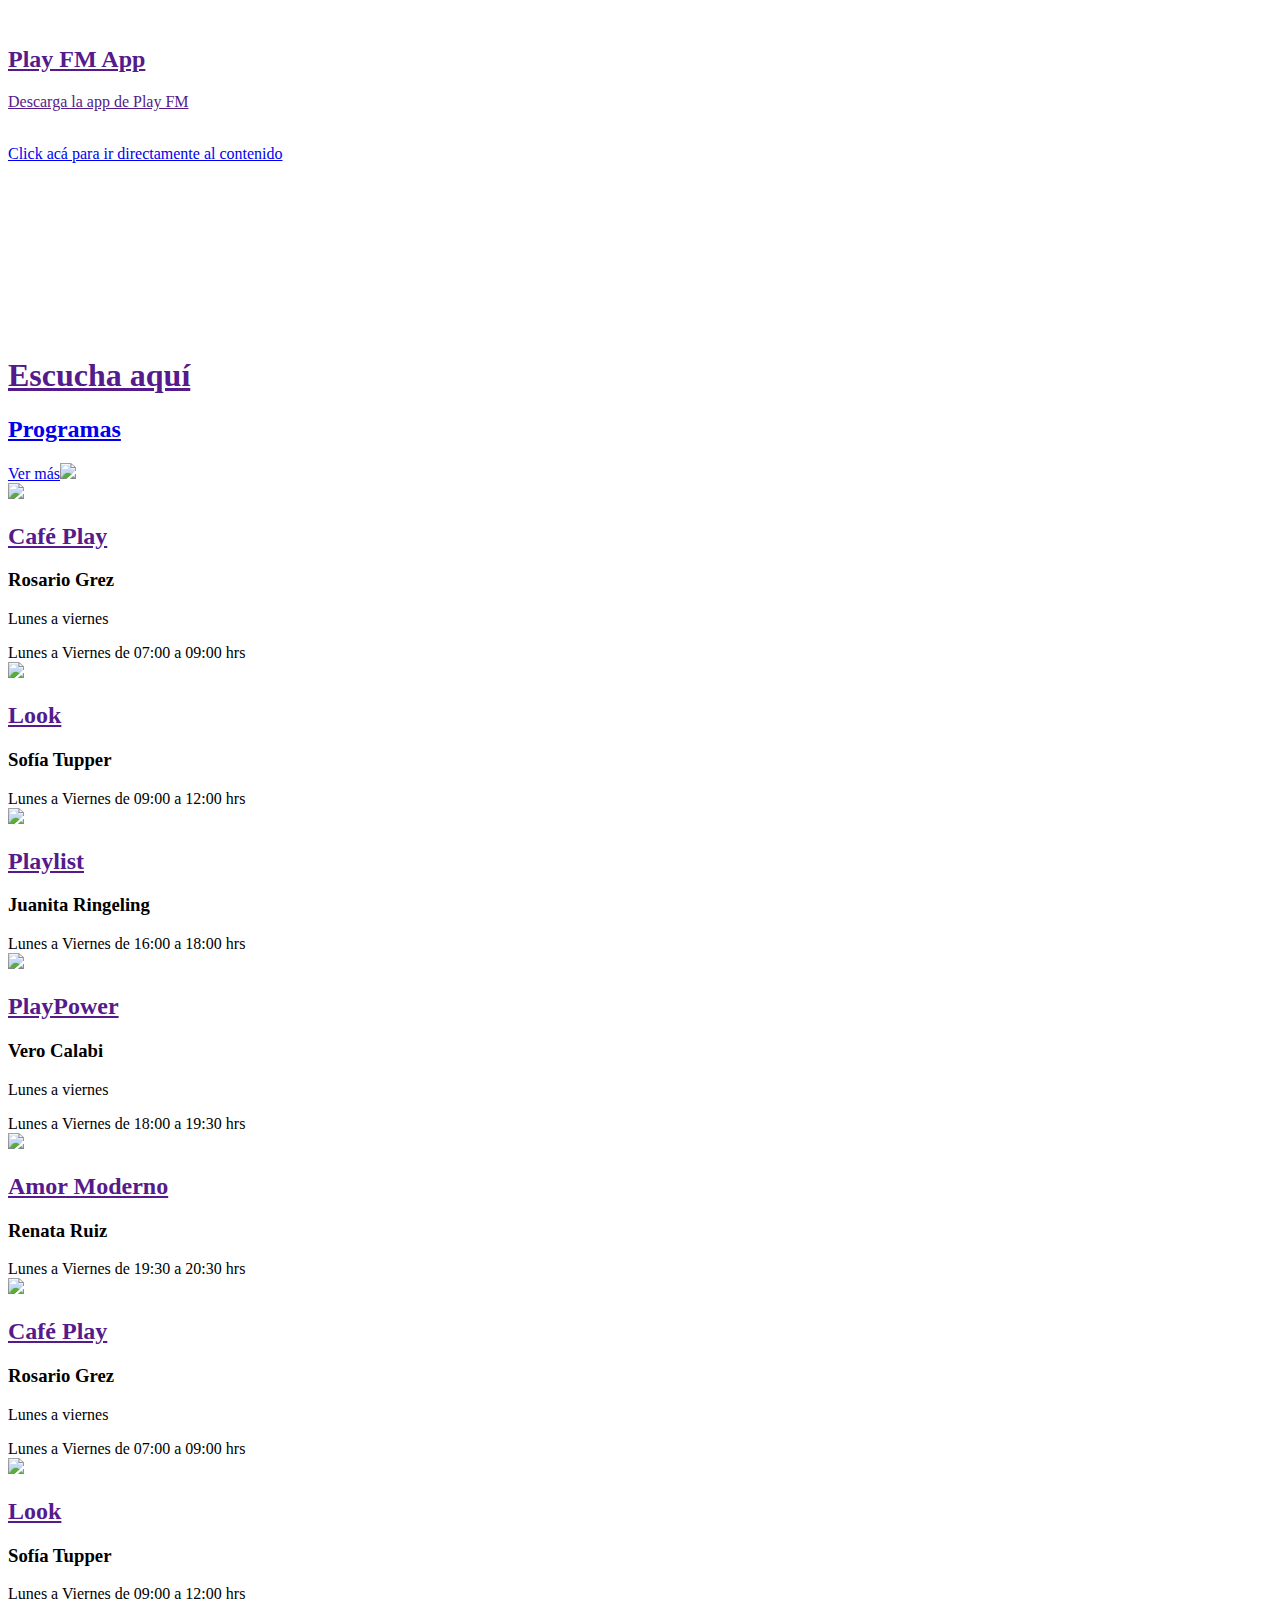
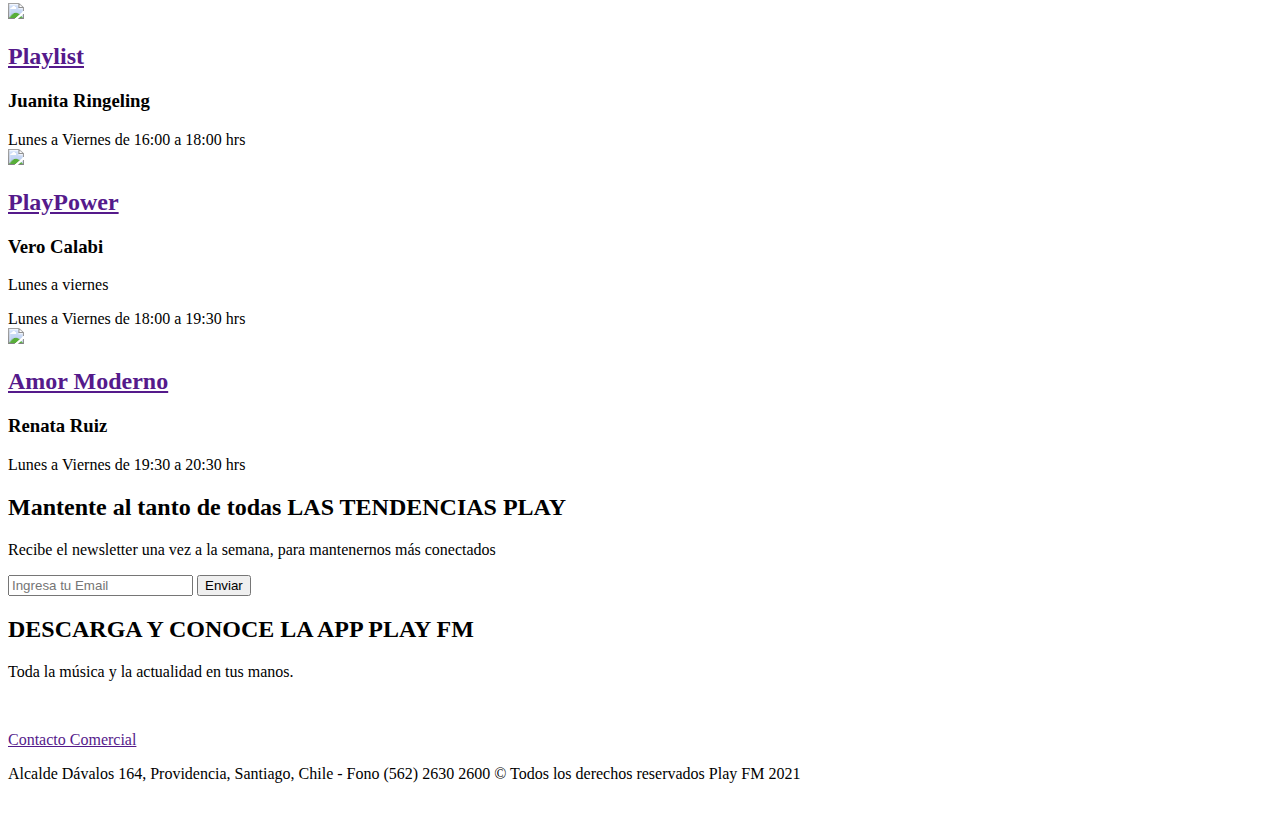
==== commit 1af9502b: "Correccion botón Facebook" ====
--- a/index.html
+++ b/index.html
@@ -2,61 +2,23 @@
 <html lang="es-CL">
 
 <head>
-
     <meta http-equiv="Content-Type" content="text/html; charset=utf-8" />
-
 
     <title>Play FM - Música, Tendencias, Playlist de Spotify y Concursos - PlayFM.cl - playFM.cl</title>
 
     <meta name="description"
         content="Disfruta de la mejor música para tu compañía diaria junto a nuestros programas y contenidos más relevantes. Sigue formando parte de Play, 100.9 FM, en Santiago y también online." />
-
 
     <meta name="robots" content="index, follow" />
 
     <!-- Favicon -->
     <link rel="shorcut icon" href="https://playfm.cl/favicon.ico" type="image/x-icon">
     <link rel="icon" href="https://playfm.cl/favicon.ico" type="image/x-icon">
-
-    <!-- Inicio Meta tags Facebook  -->
-    <meta property="fb:app_id" content="1564478847098718">
-    <meta property="fb:pages" content="16322434205">
-    <meta property="og:type" content="website">
-    <meta property="og:site_name" content="playfm">
-    <meta property="og:title"
-        content="Play FM - Música, Tendencias, Playlist de Spotify y Concursos - PlayFM.cl - PlayFM.cl">
-
-    <meta property="og:description"
-        content="Disfruta de la mejor música para tu compañía diaria junto a nuestros programas y contenidos más relevantes. Sigue formando parte de Play, 100.9 FM, en Santiago y también online.">
-
-    <meta property="og:url" content="https://playfm.cl">
-
 
     <meta property="og:image"
         content="https://playfm.cl/playfm/site/artic/20190517/imag/foto_0000000220190517125247/Icon-1024.png">
     <meta property="og:image:width" content="">
     <meta property="og:image:height" content="">
-
-
-    <!-- Fin Meta tags Facebook  -->
-    <!-- Inicio Meta tags Twitter  -->
-    <meta name="twitter:card" content="summary">
-    <meta name="twitter:site" content="@playfm">
-    <meta name="twitter:creator" content="@playfm">
-    <meta property="twitter:title"
-        content="Play FM - Música, Tendencias, Playlist de Spotify y Concursos - PlayFM.cl - PlayFM.cl" />
-
-    <meta property="twitter:description"
-        content="Disfruta de la mejor música para tu compañía diaria junto a nuestros programas y contenidos más relevantes. Sigue formando parte de Play, 100.9 FM, en Santiago y también online." />
-
-    <meta property="twitter:image"
-        content="https://playfm.cl/playfm/site/artic/20190517/imag/foto_0000000220190517125247/Icon-1024.png">
-
-    <meta property="twitter:url" content="https://playfm.cl" />
-
-
-    <!-- Fin Meta tags twitter-->
-
 
     <!-- utiles -->
     <meta name="viewport" content="width=device-width, initial-scale=1.0">
@@ -154,336 +116,218 @@
         }
     </script>
 
-    <!-- playfm - TAGS DFP PORTADA DSK -->
-    <!-- DEFINE VARIABLE DEMO -->
-    <script async='async' src='https://www.googletagservices.com/tag/js/gpt.js'></script>
-
-    <script id="defineSlotDFP" type="text/javascript">
-        //DEFINE VARIABLES SITIO / KEY-VALUES / PALABRAS CLAVE-VALOR
-
-        var getQueryString = function (field, url) {
-            var href = url ? url : window.location.href;
-            var reg = new RegExp('[?&]' + field + '=([^&#]*)', 'i');
-            var string = reg.exec(href);
-            return string ? string[1] : null;
-        };
-        var dfp_demo = getQueryString('demo');
-        var dfp_red = '112372207';
-        var dfp_sitio = 'playfm.cl';
-        var dfp_seccion = 'portada';
-
-        //VARIABLES GOOGLE
-        var gptadslots = [];
-        var googletag = googletag || { cmd: [] };
-
-        if (helper.isMobilePlatform()) {
-            googletag.cmd.push(function () {
-                gptadslots.push(googletag.defineSlot('/' + dfp_red + '/' + dfp_sitio + '/' + dfp_seccion + '/itt', [[1, 1]], 'slot_itt').addService(googletag.pubads()));
-                gptadslots.push(googletag.defineSlot('/' + dfp_red + '/' + dfp_sitio + '/' + dfp_seccion + '/leaderboardlarge.1', [[300, 100]], 'slot_leaderboardlarge.1').addService(googletag.pubads()));
-                gptadslots.push(googletag.defineSlot('/' + dfp_red + '/' + dfp_sitio + '/' + dfp_seccion + '/leaderboardlarge.2', [[300, 100]], 'slot_leaderboardlarge.2').addService(googletag.pubads()));
-                gptadslots.push(googletag.defineSlot('/' + dfp_red + '/' + dfp_sitio + '/' + dfp_seccion + '/leaderboardlarge.3', [[300, 100]], 'slot_leaderboardlarge.3').addService(googletag.pubads()));
-                gptadslots.push(googletag.defineSlot('/' + dfp_red + '/' + dfp_sitio + '/' + dfp_seccion + '/leaderboardlarge.4', [[300, 100]], 'slot_leaderboardlarge.4').addService(googletag.pubads()));
-                gptadslots.push(googletag.defineSlot('/' + dfp_red + '/' + dfp_sitio + '/' + dfp_seccion + '/mediumrectangle.1', [[300, 250]], 'slot_mediumrectanglemob.1').addService(googletag.pubads()));
-                gptadslots.push(googletag.defineSlot('/' + dfp_red + '/' + dfp_sitio + '/' + dfp_seccion + '/mediumrectangle.2', [[300, 250]], 'slot_mediumrectanglemob.2').addService(googletag.pubads()));
-                gptadslots.push(googletag.defineSlot('/' + dfp_red + '/' + dfp_sitio + '/' + dfp_seccion + '/mediumrectangle.3', [[300, 250]], 'slot_mediumrectanglemob.3').addService(googletag.pubads()));
-                dfp_seccion = 'interior';
-                gptadslots.push(googletag.defineSlot('/' + dfp_red + '/' + dfp_sitio + '/' + dfp_seccion + '/itt', [[1, 1]], 'slot_ittint').addService(googletag.pubads()));
-                gptadslots.push(googletag.defineSlot('/' + dfp_red + '/' + dfp_sitio + '/' + dfp_seccion + '/leaderboardlarge.1', [[300, 100]], 'slot_leaderboardlargeint.1').addService(googletag.pubads()));
-                gptadslots.push(googletag.defineSlot('/' + dfp_red + '/' + dfp_sitio + '/' + dfp_seccion + '/leaderboardlarge.2', [[300, 100]], 'slot_leaderboardlargeint.2').addService(googletag.pubads()));
-                gptadslots.push(googletag.defineSlot('/' + dfp_red + '/' + dfp_sitio + '/' + dfp_seccion + '/mediumrectangle.1', [[300, 250]], 'slot_mediumrectangleintmob.1').addService(googletag.pubads()));
-                gptadslots.push(googletag.defineSlot('/' + dfp_red + '/' + dfp_sitio + '/' + dfp_seccion + '/mediumrectangle.2', [[300, 250]], 'slot_mediumrectangleintmob.2').addService(googletag.pubads()));
-                gptadslots.push(googletag.defineSlot('/' + dfp_red + '/' + dfp_sitio + '/' + dfp_seccion + '/intext', [[2, 1]], 'slot_intextint').addService(googletag.pubads()));
-                dfp_seccion = 'nativo';
-                gptadslots.push(googletag.defineSlot('/' + dfp_red + '/' + dfp_sitio + '/' + dfp_seccion + '/itt', [[1, 1]], 'slot_ittnat').addService(googletag.pubads()));
-                gptadslots.push(googletag.defineSlot('/' + dfp_red + '/' + dfp_sitio + '/' + dfp_seccion + '/leaderboardlarge.1', [[300, 100]], 'slot_leaderboardlargenat.1').addService(googletag.pubads()));
-                gptadslots.push(googletag.defineSlot('/' + dfp_red + '/' + dfp_sitio + '/' + dfp_seccion + '/leaderboardlarge.2', [[300, 100]], 'slot_leaderboardlargenat.2').addService(googletag.pubads()));
-                gptadslots.push(googletag.defineSlot('/' + dfp_red + '/' + dfp_sitio + '/' + dfp_seccion + '/mediumrectangle.1', [[300, 250]], 'slot_mediumrectanglenatmob.1').addService(googletag.pubads()));
-                gptadslots.push(googletag.defineSlot('/' + dfp_red + '/' + dfp_sitio + '/' + dfp_seccion + '/mediumrectangle.2', [[300, 250]], 'slot_mediumrectanglenatmob.2').addService(googletag.pubads()));
-
-                //googletag.pubads().enableSingleRequest();
-                googletag.pubads().setTargeting('13R_Demo', dfp_demo);
-                googletag.pubads().setTargeting('13R_URL', document.location.pathname.substring(0, 40));
-                googletag.pubads().setTargeting('13R_Articulo', document.location.pathname.split("/").pop().substring(0, 40));
-                googletag.pubads().collapseEmptyDivs();
-                //googletag.pubads().disableInitialLoad();
-                googletag.pubads().setCentering(true);
-                googletag.enableServices();
-            });
-        } else {
-            googletag.cmd.push(function () {
-                gptadslots.push(googletag.defineSlot('/' + dfp_red + '/' + dfp_sitio + '/' + dfp_seccion + '/itt', [[1, 1]], 'slot_itt').addService(googletag.pubads()));
-                gptadslots.push(googletag.defineSlot('/' + dfp_red + '/' + dfp_sitio + '/' + dfp_seccion + '/leaderboardlarge.1', [[970, 90], [970, 200], [970, 250]], 'slot_leaderboardlarge.1').addService(googletag.pubads()));
-                gptadslots.push(googletag.defineSlot('/' + dfp_red + '/' + dfp_sitio + '/' + dfp_seccion + '/leaderboardlarge.2', [[970, 90], [970, 200], [970, 250]], 'slot_leaderboardlarge.2').addService(googletag.pubads()));
-                gptadslots.push(googletag.defineSlot('/' + dfp_red + '/' + dfp_sitio + '/' + dfp_seccion + '/leaderboardlarge.3', [[970, 90]], 'slot_leaderboardlarge.3').addService(googletag.pubads()));
-                gptadslots.push(googletag.defineSlot('/' + dfp_red + '/' + dfp_sitio + '/' + dfp_seccion + '/leaderboardlarge.4', [[970, 90]], 'slot_leaderboardlarge.4').addService(googletag.pubads()));
-                gptadslots.push(googletag.defineSlot('/' + dfp_red + '/' + dfp_sitio + '/' + dfp_seccion + '/mediumrectangle.1', [[300, 250]], 'slot_mediumrectangle.1').addService(googletag.pubads()));
-                gptadslots.push(googletag.defineSlot('/' + dfp_red + '/' + dfp_sitio + '/' + dfp_seccion + '/mediumrectangle.2', [[300, 250]], 'slot_mediumrectangle.2').addService(googletag.pubads()));
-                gptadslots.push(googletag.defineSlot('/' + dfp_red + '/' + dfp_sitio + '/' + dfp_seccion + '/mediumrectangle.3', [[300, 250]], 'slot_mediumrectangle.3').addService(googletag.pubads()));
-                gptadslots.push(googletag.defineSlot('/' + dfp_red + '/' + dfp_sitio + '/' + dfp_seccion + '/mediumrectangle.4', [[300, 250]], 'slot_mediumrectangle.4').addService(googletag.pubads()));
-                gptadslots.push(googletag.defineSlot('/' + dfp_red + '/' + dfp_sitio + '/' + dfp_seccion + '/mediumrectangle.5', [[300, 250]], 'slot_mediumrectangle.5').addService(googletag.pubads()));
-                gptadslots.push(googletag.defineSlot('/' + dfp_red + '/' + dfp_sitio + '/' + dfp_seccion + '/mediumrectangle.6', [[300, 250]], 'slot_mediumrectangle.6').addService(googletag.pubads()));
-                gptadslots.push(googletag.defineSlot('/' + dfp_red + '/' + dfp_sitio + '/' + dfp_seccion + '/mediumrectangle.7', [[300, 250]], 'slot_mediumrectangle.7').addService(googletag.pubads()));
-                gptadslots.push(googletag.defineSlot('/' + dfp_red + '/' + dfp_sitio + '/' + dfp_seccion + '/mediumrectangle.8', [[300, 250]], 'slot_mediumrectangle.8').addService(googletag.pubads()));
-                gptadslots.push(googletag.defineSlot('/' + dfp_red + '/' + dfp_sitio + '/' + dfp_seccion + '/skyscraper.1', [[120, 600]], 'slot_skyscraper.1').addService(googletag.pubads()));
-                gptadslots.push(googletag.defineSlot('/' + dfp_red + '/' + dfp_sitio + '/' + dfp_seccion + '/skyscraper.2', [[120, 600]], 'slot_skyscraper.2').addService(googletag.pubads()));
-                gptadslots.push(googletag.defineSlot('/' + dfp_red + '/' + dfp_sitio + '/' + dfp_seccion + '/skyscraper.3', [[120, 600]], 'slot_skyscraper.3').addService(googletag.pubads()));
-                gptadslots.push(googletag.defineSlot('/' + dfp_red + '/' + dfp_sitio + '/' + dfp_seccion + '/skyscraper.4', [[120, 600]], 'slot_skyscraper.4').addService(googletag.pubads()));
-                dfp_seccion = 'interior';
-                gptadslots.push(googletag.defineSlot('/' + dfp_red + '/' + dfp_sitio + '/' + dfp_seccion + '/itt', [[1, 1]], 'slot_ittint').addService(googletag.pubads()));
-                gptadslots.push(googletag.defineSlot('/' + dfp_red + '/' + dfp_sitio + '/' + dfp_seccion + '/leaderboardlarge.1', [[970, 90], [970, 200], [970, 250]], 'slot_leaderboardlargeint.1').addService(googletag.pubads()));
-                gptadslots.push(googletag.defineSlot('/' + dfp_red + '/' + dfp_sitio + '/' + dfp_seccion + '/leaderboardlarge.2', [[970, 90], [970, 200], [970, 250]], 'slot_leaderboardlargeint.2').addService(googletag.pubads()));
-                gptadslots.push(googletag.defineSlot('/' + dfp_red + '/' + dfp_sitio + '/' + dfp_seccion + '/mediumrectangle.1', [[300, 250]], 'slot_mediumrectangleint.1').addService(googletag.pubads()));
-                gptadslots.push(googletag.defineSlot('/' + dfp_red + '/' + dfp_sitio + '/' + dfp_seccion + '/skyscraper.1', [[120, 600]], 'slot_skyscraperint.1').addService(googletag.pubads()));
-                gptadslots.push(googletag.defineSlot('/' + dfp_red + '/' + dfp_sitio + '/' + dfp_seccion + '/skyscraper.2', [[120, 600]], 'slot_skyscraperint.2').addService(googletag.pubads()));
-                gptadslots.push(googletag.defineSlot('/' + dfp_red + '/' + dfp_sitio + '/' + dfp_seccion + '/skyscraper.3', [[120, 600]], 'slot_skyscraperint.3').addService(googletag.pubads()));
-                gptadslots.push(googletag.defineSlot('/' + dfp_red + '/' + dfp_sitio + '/' + dfp_seccion + '/skyscraper.4', [[120, 600]], 'slot_skyscraperint.4').addService(googletag.pubads()));
-                gptadslots.push(googletag.defineSlot('/' + dfp_red + '/' + dfp_sitio + '/' + dfp_seccion + '/intext', [[2, 1]], 'slot_intextint').addService(googletag.pubads()));
-                dfp_seccion = 'nativo';
-                gptadslots.push(googletag.defineSlot('/' + dfp_red + '/' + dfp_sitio + '/' + dfp_seccion + '/itt', [[1, 1]], 'slot_ittnat').addService(googletag.pubads()));
-                gptadslots.push(googletag.defineSlot('/' + dfp_red + '/' + dfp_sitio + '/' + dfp_seccion + '/leaderboardlarge.1', [[970, 90], [970, 200], [970, 250]], 'slot_leaderboardlargenat.1').addService(googletag.pubads()));
-                gptadslots.push(googletag.defineSlot('/' + dfp_red + '/' + dfp_sitio + '/' + dfp_seccion + '/leaderboardlarge.2', [[970, 90], [970, 200], [970, 250]], 'slot_leaderboardlargenat.2').addService(googletag.pubads()));
-                gptadslots.push(googletag.defineSlot('/' + dfp_red + '/' + dfp_sitio + '/' + dfp_seccion + '/mediumrectangle.1', [[300, 250]], 'slot_mediumrectanglenat.1').addService(googletag.pubads()));
-                gptadslots.push(googletag.defineSlot('/' + dfp_red + '/' + dfp_sitio + '/' + dfp_seccion + '/skyscraper.1', [[120, 600]], 'slot_skyscrapernat.1').addService(googletag.pubads()));
-                gptadslots.push(googletag.defineSlot('/' + dfp_red + '/' + dfp_sitio + '/' + dfp_seccion + '/skyscraper.2', [[120, 600]], 'slot_skyscrapernat.2').addService(googletag.pubads()));
-                gptadslots.push(googletag.defineSlot('/' + dfp_red + '/' + dfp_sitio + '/' + dfp_seccion + '/skyscraper.3', [[120, 600]], 'slot_skyscrapernat.3').addService(googletag.pubads()));
-                gptadslots.push(googletag.defineSlot('/' + dfp_red + '/' + dfp_sitio + '/' + dfp_seccion + '/skyscraper.4', [[120, 600]], 'slot_skyscrapernat.4').addService(googletag.pubads()));
-
-
-                //googletag.pubads().enableSingleRequest();
-                googletag.pubads().setTargeting('13R_Demo', dfp_demo);
-                googletag.pubads().setTargeting('13R_URL', document.location.pathname.substring(0, 40));
-                googletag.pubads().setTargeting('13R_Articulo', document.location.pathname.split("/").pop().substring(0, 40));
-                googletag.pubads().collapseEmptyDivs();
-                //googletag.pubads().disableInitialLoad();
-                googletag.pubads().setCentering(true);
-                googletag.enableServices();
-            });
-        }
-    </script>
-    <!-- FIN SETUP DFP -->
-
-    <script type="text/template" id="loading_playfm">
-    <div class="auxi" id="loading_playfm">
-       <div class="load">
-           <img src="https://playfm.cl/playfm/imag/v1/auxi/loading.gif">
-       </div>
-    </div>
-</script>
-
-    <script>(function (w, d, s, l, i) {
-            w[l] = w[l] || []; w[l].push({
-                'gtm.start':
-                    new Date().getTime(), event: 'gtm.js'
-            }); var f = d.getElementsByTagName(s)[0],
-                j = d.createElement(s), dl = l != 'dataLayer' ? '&l=' + l : ''; j.async = true; j.src =
-                    'https://www.googletagmanager.com/gtm.js?id=' + i + dl; f.parentNode.insertBefore(j, f);
-        })(window, document, 'script', 'dataLayer', 'GTM-KT9T69Z');</script>
-    <!-- End Google Tag Manager -->
     <link
         href="https://fonts.googleapis.com/css2?family=Jost:wght@100;300;400;700&family=Open+Sans:wght@300;400;600;700&display=swap"
         rel="stylesheet">
 
-        <style>
-            /* Botones en header */
-            .msfsdk-reset a {
-              text-transform: uppercase;
-              font-size: 11px !important;
-              text-decoration: none !important;
-              letter-spacing: .5px;
-              padding: 5px 10px;
-              font-family: 'Jost', sans-serif;
-            }
-
-            .header.navbar .msfsdk-reset a {
-              color: #ffffff !important;
-              background: rgba(255, 255, 255, 0.2);
-            }
-
-            .header.navbar.sticky .msfsdk-reset a {
-              color: #E4272D !important;
-              background: rgba(195, 195, 195, 0.2);
-            }
-            
-            .msfsdk-modal-dialog{
-              max-width : 600px !important;
-            }
-            
-            /* Cuadro modal (pop-up) */
-            .msfsdk-modal-content {
-              border-radius: 10px !important;
-            }
-            
-            /* Cuadro título modal (pop-up) */
-            body .msfsdk-modal-header {
-                  color: #E4272D;
-                  border-top-left-radius : 10px !important;
-                  border-top-right-radius : 10px !important;
-                  background-color: #F1EFDF;
-                max-height: 60px;
-            }
-            
-            /* Texto título modal */
-            body .msfsdk-modal-title {
-              font-size: 17px !important;
-              font-family: 'Jost', sans-serif;
-              font-weight: 700 !important;
-            }
-            
-            /* Cuadro cuerpo modal (pop-up) */
-            .msfsdk-modal-body {
-                padding: 2rem !important;
-                padding-top: 0.5rem !important;
-            }
-            
-            /* Campo modal */
-            div .msfsdk-mb-3 {
-                margin-bottom: 0.5rem !important;    	
-            }
+    <style>
+        /* Login en header */
+        .login_d .msfsdk-reset div {
+            display: inline-block;
+            vertical-align: top;
+        }
+
+        /* Botones en header */
+        .msfsdk-reset a {
+            text-transform: uppercase;
+            font-size: 11px !important;
+            text-decoration: none !important;
+            letter-spacing: .5px;
+            padding: 5px 10px;
+            font-family: 'Jost', sans-serif;
+        }
+
+        .header.navbar .msfsdk-reset a {
+            color: #ffffff !important;
+            background: rgba(255, 255, 255, 0.2);
+        }
+
+        .header.navbar.sticky .msfsdk-reset a {
+            color: #E4272D !important;
+            background: rgba(195, 195, 195, 0.2);
+        }
         
-            /* Etiquetas campos modal (pop-up) */
-            .msfsdk-form-label {
-              font-size: 14px;
-              color: #262626;
-              font-weight: 700;
-              font-family: 'Jost', sans-serif;
-            }
-            
-            /* Input modal (pop-up) */
-            .msfsdk-modal-content input {
-              border-radius: 10px !important;
-              font-size: 13px !important;
-            }
-            
-            /* Select modal (pop-up) */
-            .msfsdk-modal-content select {
-              border-radius: 10px !important;
-              font-size: 13px !important;
-            }
-            
-            /* Input contraseña modal (pop-up) */
-            #msfsdkRegister_password {
-              border-top-left-radius: 10px !important;
-              border-bottom-left-radius: 10px !important;
-              border-top-right-radius: 0px !important;
-              border-bottom-right-radius: 0px !important;
-            }
-            
-            .msfsdk-invalid-feedback {
-              font-size: 14px;
-              color: #262626;
-              font-family: 'Jost', sans-serif;    	
-            }
-            
-            .msfsdk-input-group-text {
-              border-top-left-radius: 0px !important;
-              border-bottom-left-radius: 0px !important;
-              border-top-right-radius: 10px !important;
-              border-bottom-right-radius: 10px !important;
-            }
+        .msfsdk-modal-dialog{
+            max-width : 600px !important;
+        }
         
-            /* Botón principal modal (pop-up) */
-            body .msfsdk-reset .msfsdk-btn-primary:focus {
-              box-shadow: 0 0 0 0.15rem rgb(228 39 45 / 50%) !important;
-            }
+        /* Cuadro modal (pop-up) */
+        .msfsdk-modal-content {
+            border-radius: 10px !important;
+        }
+
+        /* Cuadro título modal (pop-up) */
+        body .msfsdk-modal-header {
+            color: #E4272D;
+            border-top-left-radius: 10px !important;
+            border-top-right-radius: 10px !important;
+            background-color: #F1EFDF;
+            max-height: 60px;
+        }
+
+        /* Texto título modal */
+        body .msfsdk-modal-title {
+            font-size: 17px !important;
+            font-family: 'Jost', sans-serif;
+            font-weight: 700 !important;
+        }
+
+        /* Cuadro cuerpo modal (pop-up) */
+        .msfsdk-modal-body {
+            padding: 2rem !important;
+            padding-top: 0.5rem !important;
+        }
+
+        /* Campo modal */
+        div .msfsdk-mb-3 {
+            margin-bottom: 0.5rem !important;
+        }
+
+        /* Etiquetas campos modal (pop-up) */
+        .msfsdk-form-label {
+            font-size: 14px;
+            color: #262626;
+            font-weight: 700;
+            font-family: 'Jost', sans-serif;
+        }
         
-            .msfsdk-was-validated .msfsdk-form-control:invalid,
-            .msfsdk-form-control.msfsdk-is-invalid {
-              border-color: #E4272D !important;
-            }
-        
-            .msfsdk-form-control,
-            .msfsdk-form-select {
-              border: 1px solid #333 !important;
-              color: #262626 !important;
-            }
-        
-            .msfsdk-form-control:focus,
-            .msfsdk-form-select:focus {
-              box-shadow: 0 0 0 0.25rem rgb(51 51 51 / 15%) !important;
-            }
-        
-            .msfsdk-input-group-text {
-              border: 1px solid #333 !important;
-              background-color: #f9f9f9 !important;
-            }
-        
-            .msfsdk-label-required {
-              color: #E4272D !important;
-            }
-        
-            body .msfsdk-btn-primary,
-            body .msfsdk-reset .msfsdk-btn-primary {
-              color: #fff;
-              background-color: #E4272D !important;
-              border-color: #E4272D !important;
-              /* width: 100%; */
-              float: right;
-              margin-top: 10px;
-              font-family: 'Jost', sans-serif;
-            }
-            .msfsdk-form-label a {
-              background-color: transparent !important;
-              padding: 0 !important;
-              margin-left: 4px;
-              text-transform: capitalize !important;
-            }
-        
-            .msfsdk-form-control::-webkit-input-placeholder,
-            .msfsdk-form-select::-webkit-input-placeholder {
-              /* Chrome/Opera/Safari */
-              color: #8c8c8c !important;
-            }
-        
-            .msfsdk-form-control::-moz-placeholder,
-            .msfsdk-form-select::-moz-placeholder {
-              /* Firefox 19+ */
-              color: #8c8c8c !important;
-            }
-        
-            .msfsdk-form-control:-ms-input-placeholder,
-            .msfsdk-form-select:-ms-input-placeholder {
-              /* IE 10+ */
-              color: #8c8c8c !important;
-            }
-        
-            .msfsdk-form-control:-moz-placeholder,
-            .msfsdk-form-select:-moz-placeholder {
-              /* Firefox 18- */
-              color: #8c8c8c !important;
-            }
-        
-            .msfsdk-reset p {
-              font-size: 13px;
-              font-weight: 600;
-              color: #E4272D;
-              font-family: 'Jost', sans-serif;
-            }
-        
-            .msfsdk-or-separator {
-              clear: both;
-            }
-        
-            button.msfsdk-btn.msfsdk-btn-primary.msfsdk-btn-facebook {
-              background-color: #1877f2 !important;
-              border-color: #0d6efd !important;
-            }
-          </style>
+        .msfsdk-form-label a {
+            color: #E4272D !important;        	
+        }
+
+        /* Input modal (pop-up) */
+        .msfsdk-modal-content input {
+            border-radius: 10px !important;
+            font-size: 13px !important;
+        }
+
+        /* Select modal (pop-up) */
+        .msfsdk-modal-content select {
+            border-radius: 10px !important;
+            font-size: 13px !important;
+        }
+
+        /* Input contraseña modal (pop-up) */
+        #msfsdkRegister_password {
+            border-top-left-radius: 10px !important;
+            border-bottom-left-radius: 10px !important;
+            border-top-right-radius: 0px !important;
+            border-bottom-right-radius: 0px !important;
+        }
+
+        .msfsdk-invalid-feedback {
+            font-size: 14px;
+            color: #262626;
+            font-family: 'Jost', sans-serif;
+        }
+
+        .msfsdk-input-group-text {
+            border-top-left-radius: 0px !important;
+            border-bottom-left-radius: 0px !important;
+            border-top-right-radius: 10px !important;
+            border-bottom-right-radius: 10px !important;
+        }
+
+        /* Botón principal modal (pop-up) */
+        body .msfsdk-reset .msfsdk-btn-primary:focus {
+            box-shadow: 0 0 0 0.15rem rgb(228 39 45 / 50%) !important;
+        }
+
+        .msfsdk-was-validated .msfsdk-form-control:invalid,
+        .msfsdk-form-control.msfsdk-is-invalid {
+            border-color: #E4272D !important;
+        }
+
+        .msfsdk-form-control,
+        .msfsdk-form-select {
+            border: 1px solid #333 !important;
+            color: #262626 !important;
+        }
+
+        .msfsdk-form-control:focus,
+        .msfsdk-form-select:focus {
+            box-shadow: 0 0 0 0.25rem rgb(51 51 51 / 15%) !important;
+        }
+
+        .msfsdk-input-group-text {
+            border: 1px solid #333 !important;
+            background-color: #f9f9f9 !important;
+        }
+
+        .msfsdk-label-required {
+            color: #E4272D !important;
+        }
+
+        body .msfsdk-btn-primary,
+        body .msfsdk-reset .msfsdk-btn-primary {
+            color: #fff;
+            background-color: #E4272D !important;
+            border-color: #E4272D !important;
+            /* width: 100%; */
+            float: right;
+            margin-top: 10px;
+            font-family: 'Jost', sans-serif;
+        }
+
+        .msfsdk-form-label a {
+            background-color: transparent !important;
+            padding: 0 !important;
+            margin-left: 4px;
+            text-transform: capitalize !important;
+        }
+
+        .msfsdk-form-control::-webkit-input-placeholder,
+        .msfsdk-form-select::-webkit-input-placeholder {
+            /* Chrome/Opera/Safari */
+            color: #8c8c8c !important;
+        }
+
+        .msfsdk-form-control::-moz-placeholder,
+        .msfsdk-form-select::-moz-placeholder {
+            /* Firefox 19+ */
+            color: #8c8c8c !important;
+        }
+
+        .msfsdk-form-control:-ms-input-placeholder,
+        .msfsdk-form-select:-ms-input-placeholder {
+            /* IE 10+ */
+            color: #8c8c8c !important;
+        }
+
+        .msfsdk-form-control:-moz-placeholder,
+        .msfsdk-form-select:-moz-placeholder {
+            /* Firefox 18- */
+            color: #8c8c8c !important;
+        }
+
+        .msfsdk-reset p {
+            font-size: 13px;
+            font-weight: 600;
+            color: #E4272D;
+            font-family: 'Jost', sans-serif;
+        }
+
+        .msfsdk-or-separator {
+            clear: both;
+        }
+
+        button.msfsdk-btn.msfsdk-btn-primary.msfsdk-btn-facebook {
+            background-color: #1877f2 !important;
+            border-color: #0d6efd !important;
+        }
+    </style>
 </head>
 
 <body>
-    <!-- Google Tag Manager (noscript) -->
-    <noscript><iframe src="https://www.googletagmanager.com/ns.html?id=GTM-KT9T69Z" height="0" width="0"
-            style="display:none;visibility:hidden"></iframe></noscript>
-    <!-- End Google Tag Manager (noscript) -->
     <div class="alert responsive">
-        <a class="link_app" data-exclude="true" href="#">
+        <a class="link_app" data-exclude="true" href="">
             <img src="https://playfm.cl/playfm/imag/v1/logos/ic_acred2.png" alt="">
             <div class="cont_txt">
                 <h2 class="alert_txt">Play FM App</h2>
                 <p class="bajada_alert_txt">Descarga la app de Play FM</p>
             </div>
         </a>
-        <a href="#" data-exclude="true" class="btn_cerrar close_add"><img
+        <a href="" data-exclude="true" class="btn_cerrar close_add"><img
                 src="https://playfm.cl/playfm/imag/v1/icon/ic_close_w.png" alt=""></a>
     </div>
     <!-- saltar al contenido-->
@@ -515,9 +359,9 @@
                         <!--Inicio nav logo-->
                         <div class="logo_cont">
                             <div class="logo">
-                                <span class="logo_def"><a href="https://playfm.cl/"><img
+                                <span class="logo_def"><a href=""><img
                                             src="https://playfm.cl/playfm/site/artic/20190516/imag/foto_0000004620190516190153/LOGO_WEB.png"></a></span>
-                                <a class="logo_n" href="https://playfm.cl/" target="_top"><img
+                                <a class="logo_n" href="" target="_top"><img
                                         src="https://playfm.cl/playfm/site/artic/20190516/imag/foto_0000004220190516190153/LOGO_WEB.png"
                                         alt=""></a>
                             </div>
@@ -526,7 +370,7 @@
                         <!--Inicio derecha-->
                         <div class="navmin">
                             <div class="en_vivo2">
-                                <a id="en_vivo_btn" class="en_vivo_btn_header2" href="#" data-exclude="true">
+                                <a id="en_vivo_btn" class="en_vivo_btn_header2" href="" data-exclude="true">
                                     <img src="https://playfm.cl/playfm/imag/v1/icon/play_web2.png" alt="">
                                     <span class="texto-link">Radio en vivo</span>
                                 </a>
@@ -547,63 +391,72 @@
                                 <!-- fin buscador desktop -->
                             </div>
                             <!--menu login mobile-->
-                            
-                            <script
-                                type="text/javascript"
-                                src="https://platform-static.cdn.mdstrm.com/client/embed-federation/sdk.js"
-                                data-config-id="619d2d2016c3260009255856"></script>
-
-                            <div
-                                data-no-session-template="loginOrRegister"
-                                data-session-template="wellcomeAndLogout"
-                                data-texts="translationTexts">
-                                <script src="https://platform-static.cdn.mdstrm.com/client/embed-federation/authWidget.js"></script>
+
+                            <div class="login_d">
+                                <script type="text/javascript"
+                                    src="https://platform-static.cdn.mdstrm.com/client/embed-federation/sdk.js"
+                                    data-config-id="619d2d2016c3260009255856"></script>
+
+                                <div data-no-session-template="loginOrRegister"
+                                    data-session-template="wellcomeAndLogout" data-texts="translationTexts">
+                                    <script
+                                        src="https://platform-static.cdn.mdstrm.com/client/embed-federation/authWidget.js"></script>
+                                </div>
+
+                                <script type="text/template" name="loginOrRegister">
+                                    <div class="wrap_user">
+                                        <img class="user_d icon_a1_a" src="https://playfm.cl/playfm/imag/v1/icon/ic_user.png" alt="">
+                                        <img class="user_d icon_a1_b" src="https://playfm.cl/playfm/imag/v1/icon/ic_user_rojo.png" alt="">
+
+                                    </div>
+                                    <div style="background-color:#ECECEC">
+                                        <a href="#login">Inicia sesion</a>
+                                        <a href="#register">Registrate</a>
+                                    </div>
+                                </script>
+                                    <script type="text/template" name="wellcomeAndLogout">
+                                    Bienvenido {first_name}. <a href="#logout">Cerrar sesion</a>
+                                </script>
+                                    <script type="text/template" name="translationTexts">
+                                        label.email: Correo
+                                        placeholder.email: xxxxxxxx@xxxxxxx.xxx
+                                        error.invalid_email: Email invalido
+                                        label.password: Contraseña
+                                        placeholder.password: xxxxxxxx
+    
+                                        title.login: Bienvenido nuevamente
+                                        label.username: Correo
+                                        placeholder.username: xxxxxxxx@xxxxxxx.xxx
+                                        login.label.recoverPassword: Recuperar contraseña
+                                        button.login: Iniciar sesión
+    
+                                        title.register: Bienvenido a la comunidad PlayFM
+                                        label.first_name: Nombre
+                                        placeholder.first_name: Nombre
+                                        label.last_name: Apellido
+                                        placeholder.last_name: Apellido
+                                        label.birthday: Fecha de nacimiento
+                                        label.gender: Género
+                                        register.option.gender.MALE: Masculino
+                                        register.option.gender.FEMALE: Femenino
+                                        register.option.gender.OTHER: Otro
+                                        
+                                        register.error.required: Campo obligatorio
+                                        button.register: Registrarse
+                                        
+                                        button.login_facebook: Inicia sesión con Facebook
+                                        button.register_facebook: Regístrate con Facebook
+                                        button.complete_register: Registrarse como {{first_name}}
+                                        
+                                        title.recoverPassword: Recupera tu contraseña
+                                        button.recover: Enviar correo de recuperación
+                                        
+                                        error.required: Campo obligatorio
+                                        error.invalid_credentials: Usuario o Contraseña incorrectos
+                                        error.user_exists: El Usuario ingresado ya existe.
+                                        error.login_facebook: No se pudo completar el registro con Facebook
+                                </script>
                             </div>
-
-                            <script type="text/template" name="loginOrRegister">
-                                <div style="background-color:#ECECEC">
-                                <a href="#login">Inicia sesion</a>
-                                <a href="#register">Registrate</a>
-                                </div>
-                            </script>
-                            <script type="text/template" name="wellcomeAndLogout">
-                                Bienvenido {first_name}. <a href="#logout">Cerrar sesion</a>
-                            </script>
-                            <script type="text/template" name="translationTexts">
-                                label.email: Correo
-                                placeholder.email: xxxxxxxx@xxxxxxx.xxx
-                                error.invalid_email: Email invalido
-                                label.password: Contraseña
-                                placeholder.password: xxxxxxxx
-
-                                title.login: Bienvenido nuevamente
-                                label.username: Correo
-                                placeholder.username: xxxxxxxx@xxxxxxx.xxx
-                                login.label.recoverPassword: Recuperar contraseña
-                                button.login: Iniciar sesión
-
-                                title.register: Bienvenido a la comunidad PlayFM
-                                label.first_name: Nombre
-                                placeholder.first_name: Nombre
-                                label.last_name: Apellido
-                                placeholder.last_name: Apellido
-                                label.metadata.play_like: ¿Qué es lo que más te gusta de Play FM?
-                                placeholder.metadata.play_like: Lo que más me gusta de Play FM es...
-                                button.register: Registrarse
-                                
-                                title.recoverPassword: Recupera tu contraseña
-                                button.recoverPassword: Enviar correo de recuperación
-                                
-                                error.required: Campo obligatorio
-                                error.invalid_credentials: Usuario o Contraseña incorrectos
-                                error.user_exists: El Usuario ingresado ya existe.
-                                register.error.required: Register campo obligatorio
-                                
-                                register.option.gender.MALE: Masculino
-                                register.option.gender.FEMALE: Femenino
-                                register.option.gender.OTHER: Otro
-                            </script>
-
                             <!--/menu login mobile-->
                             <ul class="rrss">
                                 <li>
@@ -624,11 +477,6 @@
                                             src="https://playfm.cl/playfm/site/artic/20190517/imag/foto_0000000820190517112013/tw_w_rojo.png"
                                             alt=""></a>
                                 </li>
-
-
-
-
-
                                 <li>
                                     <a class="icon_facebook_a" href="https://www.instagram.com/play_fm/"
                                         target="_blank"><img
@@ -639,11 +487,6 @@
                                             src="https://playfm.cl/playfm/site/artic/20190517/imag/foto_0000000920190517112130/insta_w_rojo.png"
                                             alt=""></a>
                                 </li>
-
-
-
-
-
                                 <li>
                                     <a class="icon_facebook_a" href="https://www.youtube.com/user/RadioPlayFMOficial"
                                         target="_blank"><img
@@ -654,38 +497,29 @@
                                             src="https://playfm.cl/playfm/site/artic/20190517/imag/foto_0000002220190517112250/youtube_rojo.png"
                                             alt=""></a>
                                 </li>
-
-
-
                             </ul>
                             <!--accesibilidad-->
                             <ul class="head_social">
                                 <li>
                                     <a onclick="FontSize.cambiaSize('mas'); return false;"
-                                        title="Aumentar tamaño de letra" class="icon_a1_a" href="#"><img
+                                        title="Aumentar tamaño de letra" class="icon_a1_a" href=""><img
                                             src="https://playfm.cl/playfm/imag/v1/icon/a1_w.png" alt=""></a>
                                     <a onclick="FontSize.cambiaSize('mas'); return false;"
-                                        title="Aumentar tamaño de letra" class="icon_a1_b" href="#"><img
+                                        title="Aumentar tamaño de letra" class="icon_a1_b" href=""><img
                                             src="https://playfm.cl/playfm/imag/v1/icon/a1_rojo.png" alt=""></a>
                                 </li>
-
-                                <!-- <li>
-                                <a class="icon_a2_a" href="#"><img src="https://playfm.cl/playfm/imag/v1/icon/a2_w.png" alt=""></a>
-                                <a class="icon_a2_b" href="#"><img src="https://playfm.cl/playfm/imag/v1/icon/a2.png" alt=""></a>
-                            </li> -->
                                 <li>
                                     <a onclick="FontSize.cambiaSize('menos'); return false;"
-                                        title="Disminuir tamaño de letra" class="icon_a3_a" href="#"><img
+                                        title="Disminuir tamaño de letra" class="icon_a3_a" href=""><img
                                             src="https://playfm.cl/playfm/imag/v1/icon/a3_w.png" alt=""></a>
                                     <a onclick="FontSize.cambiaSize('menos'); return false;"
-                                        title="Disminuir tamaño de letra" class="icon_a3_b" href="#"><img
+                                        title="Disminuir tamaño de letra" class="icon_a3_b" href=""><img
                                             src="https://playfm.cl/playfm/imag/v1/icon/a3_rojo.png" alt=""></a>
                                 </li>
-
                                 <li>
-                                    <a class="ico-contraste icon_contraste_a" data-exclude="true" href="#"><img
+                                    <a class="ico-contraste icon_contraste_a" data-exclude="true" href=""><img
                                             src="https://playfm.cl/playfm/imag/v1/icon/contraste_w.png" alt=""></a>
-                                    <a class="ico-contraste icon_contraste_b" data-exclude="true" href="#"><img
+                                    <a class="ico-contraste icon_contraste_b" data-exclude="true" href=""><img
                                             src="https://playfm.cl/playfm/imag/v1/icon/contraste_rojo.png" alt=""></a>
                                 </li>
 
@@ -696,17 +530,8 @@
                                 <div id="desplegable_radios" class="menu_radios menu-button" onclick="myFunction(this)">
                                     <span class="13_radios_logo_def"><img class="logo_radios_a"
                                             src="https://playfm.cl/playfm/imag/v1/logos/rdf_n.png" alt=""></span>
-
-
-
                                     <img class="13_radios_logo_n logo_radios_b"
                                         src="https://playfm.cl/playfm/imag/v1/logos/rdf_n_rojo.png" alt="">
-
-
-
-
-
-
                                     <div class="desp_13radio">
                                         <img src="https://playfm.cl/playfm/imag/v1/icon/right_13radios_n.png" alt="">
                                     </div>
@@ -721,42 +546,18 @@
                     <div class="navsub">
                         <ul class="menu_nav">
                             <li class="primario desp">
-
-
-
-
-                                <a href="https://playfm.cl/playfm/programas" target="_top">Programas</a>
-
-
-
-
-
-
-
-
-
-
-
-
-
+                                <a href="" target="_top">Programas</a>
 
                                 <!-- submenu -->
                                 <div id="dProg" class="cbp-hrsub">
                                     <div class="auxi">
                                         <ul class="desp_hrsub">
-
-
-
-
                                             <li class="box-prog">
-                                                <a href="https://playfm.cl/programas/cafe-play">
+                                                <a href="">
                                                     <div class="img_wrap">
-
                                                         <img class="dest_img"
-                                                            src="//platform-static.cdn.mdstrm.com/show/images/5c58a34e176c2c0813b22e4b_5cafb5f3df2cc1189136d187_1606925233152.jpg"
+                                                            src="https://platform-static.cdn.mdstrm.com/show/images/5c58a34e176c2c0813b22e4b_5cafb5f3df2cc1189136d187_1606925233152.jpg"
                                                             alt="">
-
-
                                                     </div>
                                                     <div class="content_box">
                                                         <h2 class="dest_subt">Café Play</h2>
@@ -764,18 +565,12 @@
                                                     </div>
                                                 </a>
                                             </li>
-
-
-
                                             <li class="box-prog">
-                                                <a href="https://playfm.cl/look">
+                                                <a href="">
                                                     <div class="img_wrap">
-
                                                         <img class="dest_img"
-                                                            src="//platform-static.cdn.mdstrm.com/show/images/5c58a34e176c2c0813b22e4b_6180bbac3db25d59fd1112cc_1635826607173.png"
+                                                            src="https://platform-static.cdn.mdstrm.com/show/images/5c58a34e176c2c0813b22e4b_6180bbac3db25d59fd1112cc_1635826607173.png"
                                                             alt="">
-
-
                                                     </div>
                                                     <div class="content_box">
                                                         <h2 class="dest_subt">Look</h2>
@@ -783,18 +578,12 @@
                                                     </div>
                                                 </a>
                                             </li>
-
-
-
                                             <li class="box-prog">
-                                                <a href="https://playfm.cl/playlist-1">
+                                                <a href="">
                                                     <div class="img_wrap">
-
                                                         <img class="dest_img"
-                                                            src="//platform-static.cdn.mdstrm.com/show/images/5c58a34e176c2c0813b22e4b_5cd073678dd36c1c42974aff_1635882291101.jpg"
+                                                            src="https://platform-static.cdn.mdstrm.com/show/images/5c58a34e176c2c0813b22e4b_5cd073678dd36c1c42974aff_1635882291101.jpg"
                                                             alt="">
-
-
                                                     </div>
                                                     <div class="content_box">
                                                         <h2 class="dest_subt">Playlist</h2>
@@ -802,18 +591,12 @@
                                                     </div>
                                                 </a>
                                             </li>
-
-
-
                                             <li class="box-prog">
-                                                <a href="https://playfm.cl/playpower">
+                                                <a href="">
                                                     <div class="img_wrap">
-
                                                         <img class="dest_img"
-                                                            src="//platform-static.cdn.mdstrm.com/show/images/5c58a34e176c2c0813b22e4b_5f43eae2625d2c07b71cd64c_1635849315412.png"
+                                                            src="https://platform-static.cdn.mdstrm.com/show/images/5c58a34e176c2c0813b22e4b_5f43eae2625d2c07b71cd64c_1635849315412.png"
                                                             alt="">
-
-
                                                     </div>
                                                     <div class="content_box">
                                                         <h2 class="dest_subt">PlayPower</h2>
@@ -821,18 +604,12 @@
                                                     </div>
                                                 </a>
                                             </li>
-
-
-
                                             <li class="box-prog">
-                                                <a href="https://playfm.cl/programas/amor-moderno">
+                                                <a href="">
                                                     <div class="img_wrap">
-
                                                         <img class="dest_img"
-                                                            src="//platform-static.cdn.mdstrm.com/show/images/5c58a34e176c2c0813b22e4b_6180bd6aa8f189083a7afa57_1635827104688.png"
+                                                            src="https://platform-static.cdn.mdstrm.com/show/images/5c58a34e176c2c0813b22e4b_6180bd6aa8f189083a7afa57_1635827104688.png"
                                                             alt="">
-
-
                                                     </div>
                                                     <div class="content_box">
                                                         <h2 class="dest_subt">Amor Moderno</h2>
@@ -840,8 +617,6 @@
                                                     </div>
                                                 </a>
                                             </li>
-
-
                                         </ul>
                                     </div>
                                 </div>
@@ -850,60 +625,29 @@
 
                             <li class="secundario">
                                 <ul>
-
-
                                     <li class="sec">
-                                        <a href="https://playfm.cl/playfm/cafeplay" target="_top">Café Play</a>
+                                        <a href="" target="_top">Café Play</a>
                                     </li>
-
-
-
                                     <li class="sec">
-                                        <a href="https://playfm.cl/playfm/playlist" target="_top">Playlist</a>
+                                        <a href="" target="_top">Playlist</a>
                                     </li>
-
-
-
                                     <li class="sec">
-                                        <a href="https://playfm.cl/playfm/playpower" target="_top">Play Power</a>
+                                        <a href="" target="_top">Play Power</a>
                                     </li>
-
-
-
                                     <li class="sec">
-                                        <a href="https://playfm.cl/playfm/playv " target="_top">Play V</a>
+                                        <a href="" target="_top">Play V</a>
                                     </li>
-
-
-
                                     <li class="sec">
-                                        <a href="https://playfm.cl/playfm/playstream" target="_top">PlayStream</a>
+                                        <a href="" target="_top">PlayStream</a>
                                     </li>
-
-
-
                                     <li class="sec">
-                                        <a href="https://playfm.cl/playfm/playgram" target="_top">Playgram</a>
+                                        <a href="" target="_top">Playgram</a>
                                     </li>
-
-
-
                                     <li class="sec">
-                                        <a href="https://playfm.cl/playfm/estiloplay " target="_top">Estilo Play</a>
+                                        <a href="# " target="_top">Estilo Play</a>
                                     </li>
-
-
-
-                                    <li class="sec">
-                                        <a href="https://playfm.cl/playfm/site/tax/port/all/taxport_15___1.html"
-                                            target="_top">Podcast</a>
-                                    </li>
-
-
                                 </ul>
                             </li>
-
-
                         </ul>
                     </div>
                     <!--FIN nav franja inferior-->
@@ -921,28 +665,16 @@
                         <!--Inicio nav logo-->
                         <div class="logo_cont">
                             <div class="logo">
-
-
-
-
-
-                                <a href="https://playfm.cl/" target="_top"><img
+                                <a href="" target="_top"><img
                                         src="https://playfm.cl/playfm/site/artic/20190516/imag/foto_0000004220190516190153/LOGO_WEB.png"
                                         alt=""></a>
-
-
-
-
-
-
-
                             </div>
                         </div>
                         <!--FIN nav logo-->
                         <!--Inicio derecha-->
                         <div class="navmin">
                             <div class="en_vivo2">
-                                <a id="en_vivo_btn" class="en_vivo_btn_header2" href="#">
+                                <a id="en_vivo_btn" class="en_vivo_btn_header2" href="">
                                     <img src="https://playfm.cl/playfm/imag/v1/icon/play_web2.png" alt="">
                                     <span class="texto-link">Radio en vivo</span>
                                 </a>
@@ -963,9 +695,6 @@
                                 <!-- fin buscador desktop -->
                             </div>
                             <ul class="rrss">
-
-
-
                                 <li>
                                     <a class="icon_facebook_a" href="https://www.facebook.com/playfm"
                                         target="_blank"><img
@@ -989,11 +718,6 @@
                                             src="https://playfm.cl/playfm/site/artic/20190517/imag/foto_0000000820190517112013/tw_w_rojo.png"
                                             alt=""></a>
                                 </li>
-
-
-
-
-
                                 <li>
                                     <a class="icon_facebook_a" href="https://www.instagram.com/play_fm/"
                                         target="_blank"><img
@@ -1004,11 +728,6 @@
                                             src="https://playfm.cl/playfm/site/artic/20190517/imag/foto_0000000920190517112130/insta_w_rojo.png"
                                             alt=""></a>
                                 </li>
-
-
-
-
-
                                 <li>
                                     <a class="icon_facebook_a" href="https://www.youtube.com/user/RadioPlayFMOficial"
                                         target="_blank"><img
@@ -1019,56 +738,37 @@
                                             src="https://playfm.cl/playfm/site/artic/20190517/imag/foto_0000002220190517112250/youtube_rojo.png"
                                             alt=""></a>
                                 </li>
-
-
-
                             </ul>
                             <!--accesibilidad-->
                             <ul class="head_social">
                                 <li>
                                     <a onclick="FontSize.cambiaSize('mas'); return false;"
-                                        title="Aumentar tamaño de letra" class="icon_a1_a" href="#"><img
+                                        title="Aumentar tamaño de letra" class="icon_a1_a" href=""><img
                                             src="https://playfm.cl/playfm/imag/v1/icon/a1_w.png" alt=""></a>
                                     <a onclick="FontSize.cambiaSize('mas'); return false;"
-                                        title="Aumentar tamaño de letra" class="icon_a1_b" href="#"><img
+                                        title="Aumentar tamaño de letra" class="icon_a1_b" href=""><img
                                             src="https://playfm.cl/playfm/imag/v1/icon/a1_rojo.png" alt=""></a>
                                 </li>
-
-                                <!-- <li>
-                                <a class="icon_a2_a" href="#"><img src="https://playfm.cl/playfm/imag/v1/icon/a2_w.png" alt=""></a>
-                                <a class="icon_a2_b" href="#"><img src="https://playfm.cl/playfm/imag/v1/icon/a2.png" alt=""></a>
-                            </li> -->
                                 <li>
                                     <a onclick="FontSize.cambiaSize('menos'); return false;"
-                                        title="Disminuir tamaño de letra" class="icon_a3_a" href="#"><img
+                                        title="Disminuir tamaño de letra" class="icon_a3_a" href=""><img
                                             src="https://playfm.cl/playfm/imag/v1/icon/a3_w.png" alt=""></a>
                                     <a onclick="FontSize.cambiaSize('menos'); return false;"
-                                        title="Disminuir tamaño de letra" class="icon_a3_b" href="#"><img
+                                        title="Disminuir tamaño de letra" class="icon_a3_b" href=""><img
                                             src="https://playfm.cl/playfm/imag/v1/icon/a3_rojo.png" alt=""></a>
                                 </li>
                                 <li>
-                                    <a class="ico-contraste icon_contraste_a" data-exclude="true" href="#"><img
+                                    <a class="ico-contraste icon_contraste_a" data-exclude="true" href=""><img
                                             src="https://playfm.cl/playfm/imag/v1/icon/contraste_w.png" alt=""></a>
-                                    <a class="ico-contraste icon_contraste_b" data-exclude="true" href="#"><img
+                                    <a class="ico-contraste icon_contraste_b" data-exclude="true" href=""><img
                                             src="https://playfm.cl/playfm/imag/v1/icon/contraste_rojo.png" alt=""></a>
                                 </li>
-
-
                             </ul>
                             <!--/accesibilidad-->
                             <!--13 radios-->
                             <div class="radios_13">
                                 <div id="desplegable_radios" class="menu_radios menu-button" onclick="myFunction(this)">
-
-
-
                                     <img src="https://playfm.cl/playfm/imag/v1/logos/rdf_n_rojo.png" alt="">
-
-
-
-
-
-
                                     <div class="desp_13radio">
                                         <img src="https://playfm.cl/playfm/imag/v1/icon/right_13radios_n.png" alt="">
                                     </div>
@@ -1083,42 +783,17 @@
                     <div class="navsub">
                         <ul class="menu_nav">
                             <li class="primario desp">
-
-
-
-
-                                <a href="https://playfm.cl/playfm/programas" target="_top">Programas</a>
-
-
-
-
-
-
-
-
-
-
-
-
-
-
+                                <a href="" target="_top">Programas</a>
                                 <!-- submenu -->
                                 <div id="dProg" class="cbp-hrsub">
                                     <div class="auxi">
                                         <ul class="desp_hrsub">
-
-
-
-
                                             <li class="box-prog">
-                                                <a href="https://playfm.cl/programas/cafe-play">
+                                                <a href="">
                                                     <div class="img_wrap">
-
                                                         <img class="dest_img"
-                                                            src="//platform-static.cdn.mdstrm.com/show/images/5c58a34e176c2c0813b22e4b_5cafb5f3df2cc1189136d187_1606925233152.jpg"
+                                                            src="https://platform-static.cdn.mdstrm.com/show/images/5c58a34e176c2c0813b22e4b_5cafb5f3df2cc1189136d187_1606925233152.jpg"
                                                             alt="">
-
-
                                                     </div>
                                                     <div class="content_box">
                                                         <h2 class="dest_subt">Café Play</h2>
@@ -1126,18 +801,12 @@
                                                     </div>
                                                 </a>
                                             </li>
-
-
-
                                             <li class="box-prog">
-                                                <a href="https://playfm.cl/look">
+                                                <a href="">
                                                     <div class="img_wrap">
-
                                                         <img class="dest_img"
-                                                            src="//platform-static.cdn.mdstrm.com/show/images/5c58a34e176c2c0813b22e4b_6180bbac3db25d59fd1112cc_1635826607173.png"
+                                                            src="https://platform-static.cdn.mdstrm.com/show/images/5c58a34e176c2c0813b22e4b_6180bbac3db25d59fd1112cc_1635826607173.png"
                                                             alt="">
-
-
                                                     </div>
                                                     <div class="content_box">
                                                         <h2 class="dest_subt">Look</h2>
@@ -1145,18 +814,12 @@
                                                     </div>
                                                 </a>
                                             </li>
-
-
-
                                             <li class="box-prog">
-                                                <a href="https://playfm.cl/playlist-1">
+                                                <a href="">
                                                     <div class="img_wrap">
-
                                                         <img class="dest_img"
-                                                            src="//platform-static.cdn.mdstrm.com/show/images/5c58a34e176c2c0813b22e4b_5cd073678dd36c1c42974aff_1635882291101.jpg"
+                                                            src="https://platform-static.cdn.mdstrm.com/show/images/5c58a34e176c2c0813b22e4b_5cd073678dd36c1c42974aff_1635882291101.jpg"
                                                             alt="">
-
-
                                                     </div>
                                                     <div class="content_box">
                                                         <h2 class="dest_subt">Playlist</h2>
@@ -1164,18 +827,12 @@
                                                     </div>
                                                 </a>
                                             </li>
-
-
-
                                             <li class="box-prog">
-                                                <a href="https://playfm.cl/playpower">
+                                                <a href="">
                                                     <div class="img_wrap">
-
                                                         <img class="dest_img"
-                                                            src="//platform-static.cdn.mdstrm.com/show/images/5c58a34e176c2c0813b22e4b_5f43eae2625d2c07b71cd64c_1635849315412.png"
+                                                            src="https://platform-static.cdn.mdstrm.com/show/images/5c58a34e176c2c0813b22e4b_5f43eae2625d2c07b71cd64c_1635849315412.png"
                                                             alt="">
-
-
                                                     </div>
                                                     <div class="content_box">
                                                         <h2 class="dest_subt">PlayPower</h2>
@@ -1183,18 +840,12 @@
                                                     </div>
                                                 </a>
                                             </li>
-
-
-
                                             <li class="box-prog">
-                                                <a href="https://playfm.cl/programas/amor-moderno">
+                                                <a href="">
                                                     <div class="img_wrap">
-
                                                         <img class="dest_img"
-                                                            src="//platform-static.cdn.mdstrm.com/show/images/5c58a34e176c2c0813b22e4b_6180bd6aa8f189083a7afa57_1635827104688.png"
+                                                            src="https://platform-static.cdn.mdstrm.com/show/images/5c58a34e176c2c0813b22e4b_6180bd6aa8f189083a7afa57_1635827104688.png"
                                                             alt="">
-
-
                                                     </div>
                                                     <div class="content_box">
                                                         <h2 class="dest_subt">Amor Moderno</h2>
@@ -1202,63 +853,36 @@
                                                     </div>
                                                 </a>
                                             </li>
-
-
                                         </ul>
                                     </div>
                                 </div>
                                 <!-- /submenu -->
                             </li>
-
                             <li class="secundario">
                                 <ul>
-
-
                                     <li class="sec">
-                                        <a href="https://playfm.cl/playfm/cafeplay" target="_top">Café Play</a>
+                                        <a href="" target="_top">Café Play</a>
                                     </li>
-
-
-
                                     <li class="sec">
-                                        <a href="https://playfm.cl/playfm/playlist" target="_top">Playlist</a>
+                                        <a href="" target="_top">Playlist</a>
                                     </li>
-
-
-
                                     <li class="sec">
-                                        <a href="https://playfm.cl/playfm/playpower" target="_top">Play Power</a>
+                                        <a href="" target="_top">Play Power</a>
                                     </li>
-
-
-
                                     <li class="sec">
-                                        <a href="https://playfm.cl/playfm/playv " target="_top">Play V</a>
+                                        <a href="" target="_top">Play V</a>
                                     </li>
-
-
-
                                     <li class="sec">
-                                        <a href="https://playfm.cl/playfm/playstream" target="_top">PlayStream</a>
+                                        <a href="" target="_top">PlayStream</a>
                                     </li>
-
-
-
                                     <li class="sec">
-                                        <a href="https://playfm.cl/playfm/playgram" target="_top">Playgram</a>
+                                        <a href="" target="_top">Playgram</a>
                                     </li>
 
 
 
                                     <li class="sec">
-                                        <a href="https://playfm.cl/playfm/estiloplay " target="_top">Estilo Play</a>
-                                    </li>
-
-
-
-                                    <li class="sec">
-                                        <a href="https://playfm.cl/playfm/site/tax/port/all/taxport_15___1.html"
-                                            target="_top">Podcast</a>
+                                        <a href="" target="_top">Estilo Play</a>
                                     </li>
 
 
@@ -1284,31 +908,31 @@
                 <ul class="sub-1">
 
 
-                    <li><a href="https://playfm.cl/" target="_blank">Play</a></li>
-
-
-
-                    <li><a href="https://sonarfm.cl/" target="_blank">Sonar</a></li>
-
-
-
-                    <li><a href="https://oasisfm.cl/" target="_blank">Oasis</a></li>
-
-
-
-                    <li><a href="https://www.tele13radio.cl/" target="_top">Tele 13 Radio</a></li>
-
-
-
-                    <li><a href="https://www.emisorpodcasting.com/" target="_top">Emisor Podcasting</a></li>
-
-
-
-                    <li><a href="https://www.13.cl/" target="_blank">13.cl</a></li>
-
-
-
-                    <li><a href="https://www.t13.cl/" target="_blank">t13.cl</a></li>
+                    <li><a href="" target="_blank">Play</a></li>
+
+
+
+                    <li><a href="" target="_blank">Sonar</a></li>
+
+
+
+                    <li><a href="" target="_blank">Oasis</a></li>
+
+
+
+                    <li><a href="" target="_top">Tele 13 Radio</a></li>
+
+
+
+                    <li><a href="" target="_top">Emisor Podcasting</a></li>
+
+
+
+                    <li><a href="" target="_blank">13.cl</a></li>
+
+
+
+                    <li><a href="" target="_blank">t13.cl</a></li>
 
 
                 </ul>
@@ -1316,24 +940,24 @@
                 <div class="interior_radios">
 
 
-                    <a href="https://playfm.cl/acerca-de-play" target="_top">Acerca de Play FM</a>
-
-
-
-                    <a href="https://playfm.cl/politicas-de-privacidad" target="_top">Políticas de privacidad</a>
-
-
-
-                    <a href="https://playfm.cl/tarifas-comerciales" target="_top">Tarifas comerciales</a>
-
-
-
-                    <a href="https://playfm.cl/tarifas-elecciones-abril-2021" target="_top">Tarifas Elecciones Noviembre
+                    <a href="" target="_top">Acerca de Play FM</a>
+
+
+
+                    <a href="" target="_top">Políticas de privacidad</a>
+
+
+
+                    <a href="" target="_top">Tarifas comerciales</a>
+
+
+
+                    <a href="" target="_top">Tarifas Elecciones Noviembre
                         2021</a>
 
 
 
-                    <a href="https://playfm.cl/politicas-comerciales-radiodifusion" target="_top">Políticas Comerciales
+                    <a href="" target="_top">Políticas Comerciales
                         RDFMedia</a>
 
 
@@ -1346,7 +970,7 @@
             <!--botones accesibilidad-->
             <div class="access_m">
                 <div class="en_vivo2" style="margin-top:5px;">
-                    <a id="en_vivo_btn" class="en_vivo_btn_header2" href="#">
+                    <a id="en_vivo_btn" class="en_vivo_btn_header2" href="">
                         <img src="https://playfm.cl/playfm/imag/v1/icon/play_web2.png" alt="">
                         <span class="texto-link">Radio en vivo</span>
                     </a>
@@ -1362,27 +986,12 @@
                     <div class="bar2"></div>
                     <div class="bar3"></div>
                 </div>
-
-
-
-
-                <span class="logo_def"><a href="https://playfm.cl/"><img
+                <span class="logo_def"><a href=""><img
                             src="https://playfm.cl/playfm/site/artic/20190516/imag/foto_0000004220190516190153/LOGO_WEB.png"></a></span>
-
-
-
-                <a class="logo_n" href="https://playfm.cl/" target="_top"><img
+                <a class="logo_n" href="" target="_top"><img
                         src="https://playfm.cl/playfm/site/artic/20190516/imag/foto_0000004220190516190153/LOGO_WEB.png"
                         alt=""></a>
-
-
-
-
-
-
-
-                <!-- <a href="#" class="logo"><img src="https://playfm.cl/playfm/imag/v1/logos/logo_m.png" alt=""></a> -->
-                <a href="#" class="search-button aright" id="btn_buscar_movil"></a>
+                <a href="" class="search-button aright" id="btn_buscar_movil"></a>
             </div>
             <div class="separa"></div>
             <div class="searchBar_m">
@@ -1399,7 +1008,7 @@
                         <li class="prog_menu">
 
 
-                            <a href="https://playfm.cl/playfm/programas" target="_top">Programas</a>
+                            <a href="" target="_top">Programas</a>
 
 
 
@@ -1469,50 +1078,43 @@
 
 
                     <li>
-                        <a href="https://playfm.cl/playfm/cafeplay" target="_top">Café Play</a>
+                        <a href="" target="_top">Café Play</a>
                     </li>
 
 
 
                     <li>
-                        <a href="https://playfm.cl/playfm/playlist" target="_top">Playlist</a>
+                        <a href="" target="_top">Playlist</a>
                     </li>
 
 
 
                     <li>
-                        <a href="https://playfm.cl/playfm/playpower" target="_top">Play Power</a>
+                        <a href="" target="_top">Play Power</a>
                     </li>
 
 
 
                     <li>
-                        <a href="https://playfm.cl/playfm/playv " target="_top">Play V</a>
+                        <a href="" target="_top">Play V</a>
                     </li>
 
 
 
                     <li>
-                        <a href="https://playfm.cl/playfm/playstream" target="_top">PlayStream</a>
+                        <a href="" target="_top">PlayStream</a>
                     </li>
 
 
 
                     <li>
-                        <a href="https://playfm.cl/playfm/playgram" target="_top">Playgram</a>
+                        <a href="" target="_top">Playgram</a>
                     </li>
 
 
 
                     <li>
-                        <a href="https://playfm.cl/playfm/estiloplay " target="_top">Estilo Play</a>
-                    </li>
-
-
-
-                    <li>
-                        <a href="https://playfm.cl/playfm/site/tax/port/all/taxport_15___1.html"
-                            target="_top">Podcast</a>
+                        <a href="" target="_top">Estilo Play</a>
                     </li>
 
 
@@ -1520,54 +1122,54 @@
                 <div class="menujq">
                     <ul class="despliegue_2">
                         <li>
-                            <a href="#" class="desp_13_movil"><img
+                            <a href="" class="desp_13_movil"><img
                                     src="https://playfm.cl/playfm/imag/v1/logos/rdf_n.png" alt=""></a>
                             <ul class="sub-menu">
 
 
-                                <li class="interior_radios"><a href="https://playfm.cl/" target="_blank">Play</a></li>
-
-
-
-                                <li class="interior_radios"><a href="https://sonarfm.cl/" target="_blank">Sonar</a></li>
-
-
-
-                                <li class="interior_radios"><a href="https://oasisfm.cl/" target="_blank">Oasis</a></li>
-
-
-
-                                <li class="interior_radios"><a href="https://www.tele13radio.cl/" target="_top">Tele 13
+                                <li class="interior_radios"><a href="" target="_blank">Play</a></li>
+
+
+
+                                <li class="interior_radios"><a href="" target="_blank">Sonar</a></li>
+
+
+
+                                <li class="interior_radios"><a href="" target="_blank">Oasis</a></li>
+
+
+
+                                <li class="interior_radios"><a href="" target="_top">Tele 13
                                         Radio</a></li>
 
 
 
-                                <li class="interior_radios"><a href="https://www.emisorpodcasting.com/"
+                                <li class="interior_radios"><a href=""
                                         target="_top">Emisor Podcasting</a></li>
 
 
 
-                                <li class="interior_radios"><a href="https://www.13.cl/" target="_blank">13.cl</a></li>
-
-
-
-                                <li class="interior_radios"><a href="https://www.t13.cl/" target="_blank">t13.cl</a>
+                                <li class="interior_radios"><a href="" target="_blank">13.cl</a></li>
+
+
+
+                                <li class="interior_radios"><a href="" target="_blank">t13.cl</a>
                                 </li>
 
 
 
 
-                                <li class="interior_radios"><a href="https://playfm.cl/acerca-de-play"
+                                <li class="interior_radios"><a href=""
                                         target="_top">Acerca de Play FM</a></li>
 
 
 
-                                <li class="interior_radios"><a href="https://playfm.cl/politicas-de-privacidad"
+                                <li class="interior_radios"><a href=""
                                         target="_top">Políticas de privacidad</a></li>
 
 
 
-                                <li class="interior_radios"><a href="https://playfm.cl/tarifas-comerciales"
+                                <li class="interior_radios"><a href=""
                                         target="_top">Tarifas comerciales</a></li>
 
 
@@ -1602,7 +1204,7 @@
                     <!--Inicio nav logo-->
 
                     <div class="logo_cont">
-                        <a href="#"><img
+                        <a href=""><img
                                 src="https://playfm.cl/playfm/site/artic/20200131/imag/foto_0000000220200131163134/Recurso_7.png"
                                 alt=""></a>
                     </div>
@@ -1617,25 +1219,25 @@
 
 
                             <li class="primario">
-                                <a href="https://playfm.cl/playfm/lo_mas_play" data-exclude="true">COBERTURA</a>
+                                <a href="" data-exclude="true">COBERTURA</a>
                                 <!-- link sin ancla -->
-                                <!-- <a href="#">Crónicas</a> -->
+                                <!-- <a href="">Crónicas</a> -->
                             </li>
 
 
 
                             <li class="primario">
-                                <a href="https://playfm.cl/playfm/lo_mas_play" data-exclude="true">ALFOMBRA ROJA</a>
+                                <a href="" data-exclude="true">ALFOMBRA ROJA</a>
                                 <!-- link sin ancla -->
-                                <!-- <a href="#">Crónicas</a> -->
+                                <!-- <a href="">Crónicas</a> -->
                             </li>
 
 
 
                             <li class="primario">
-                                <a href="https://playfm.cl/" data-exclude="true">PLAYFM.CL</a>
+                                <a href="" data-exclude="true">PLAYFM.CL</a>
                                 <!-- link sin ancla -->
-                                <!-- <a href="#">Crónicas</a> -->
+                                <!-- <a href="">Crónicas</a> -->
                             </li>
 
 
@@ -1655,7 +1257,7 @@
 
                 <!--Inicio nav logo-->
 
-                <a href="#" class="logo"><img
+                <a href="" class="logo"><img
                         src="https://playfm.cl/playfm/site/artic/20200131/imag/foto_0000000220200131163134/Recurso_7.png"
                         alt=""></a>
 
@@ -1673,25 +1275,25 @@
 
 
                     <li class="primario">
-                        <a href="https://playfm.cl/playfm/lo_mas_play" data-scroll="page1">COBERTURA</a>
+                        <a href="" data-scroll="page1">COBERTURA</a>
                         <!-- link sin ancla -->
-                        <!-- <a href="#">Crónicas</a> -->
+                        <!-- <a href="">Crónicas</a> -->
                     </li>
 
 
 
                     <li class="primario">
-                        <a href="https://playfm.cl/playfm/lo_mas_play" data-scroll="page2">ALFOMBRA ROJA</a>
+                        <a href="" data-scroll="page2">ALFOMBRA ROJA</a>
                         <!-- link sin ancla -->
-                        <!-- <a href="#">Crónicas</a> -->
+                        <!-- <a href="">Crónicas</a> -->
                     </li>
 
 
 
                     <li class="primario">
-                        <a href="https://playfm.cl/" data-scroll="page3">PLAYFM.CL</a>
+                        <a href="" data-scroll="page3">PLAYFM.CL</a>
                         <!-- link sin ancla -->
-                        <!-- <a href="#">Crónicas</a> -->
+                        <!-- <a href="">Crónicas</a> -->
                     </li>
 
 
@@ -1711,7 +1313,7 @@
                     <!--Inicio nav logo-->
 
                     <div class="logo_cont">
-                        <a href="https://playfm.cl/"><img
+                        <a href=""><img
                                 src="https://playfm.cl/playfm/site/artic/20200305/imag/foto_0000000120200305160125/t8.png"
                                 alt=""></a>
                     </div>
@@ -1726,9 +1328,9 @@
 
 
                             <li class="primario">
-                                <a href="https://playfm.cl/" data-exclude="true">PLAYFM.CL</a>
+                                <a href="" data-exclude="true">PLAYFM.CL</a>
                                 <!-- link sin ancla -->
-                                <!-- <a href="#">Crónicas</a> -->
+                                <!-- <a href="">Crónicas</a> -->
                             </li>
 
 
@@ -1748,7 +1350,7 @@
 
                 <!--Inicio nav logo-->
 
-                <a href="https://playfm.cl/" class="logo"><img
+                <a href="" class="logo"><img
                         src="https://playfm.cl/playfm/site/artic/20200305/imag/foto_0000000120200305160125/t8.png"
                         alt=""></a>
 
@@ -1766,9 +1368,9 @@
 
 
                     <li class="primario">
-                        <a href="https://playfm.cl/" data-scroll="page1">PLAYFM.CL</a>
+                        <a href="" data-scroll="page1">PLAYFM.CL</a>
                         <!-- link sin ancla -->
-                        <!-- <a href="#">Crónicas</a> -->
+                        <!-- <a href="">Crónicas</a> -->
                     </li>
 
 
@@ -1808,13 +1410,13 @@
                                 src="https://playfm.cl/playfm/imag/v1/icon/ic_close_mod.png"></button>
                         <h2 class="modal_tit">Suscríbete a este Podcast</h2>
                         <div class="modal_btn">
-                            <a class="btn_ac" href="#"><img
+                            <a class="btn_ac" href=""><img
                                     src="https://playfm.cl/playfm/imag/v1/icon/r_itunes.png">Itunes</a>
-                            <a class="btn_ac" href="#"><img
+                            <a class="btn_ac" href=""><img
                                     src="https://playfm.cl/playfm/imag/v1/icon/r_android.png">Android</a>
-                            <a class="btn_ac" href="#"><img
+                            <a class="btn_ac" href=""><img
                                     src="https://playfm.cl/playfm/imag/v1/icon/r_windows.png">Windows Phones</a>
-                            <a class="btn_ac" href="#"><img
+                            <a class="btn_ac" href=""><img
                                     src="https://playfm.cl/playfm/imag/v1/icon/r_rss.png">Rss</a>
                         </div>
                     </div>
@@ -1829,13 +1431,13 @@
                                 src="https://playfm.cl/playfm/imag/v1/icon/ic_close_mod.png"></button>
                         <h2 class="modal_tit">Compartelo en redes sociales</h2>
                         <div class="modal_btn">
-                            <a class="btn_ac r_facebook" href="#"><img
+                            <a class="btn_ac r_facebook" href=""><img
                                     src="https://playfm.cl/playfm/imag/v1/icon/r_facebook.png">Facebook</a>
-                            <a class="btn_ac r_twitter" href="#"><img
+                            <a class="btn_ac r_twitter" href=""><img
                                     src="https://playfm.cl/playfm/imag/v1/icon/r_twitter.png">Twitter</a>
-                            <a class="btn_ac r_whatsapp" href="#"><img
+                            <a class="btn_ac r_whatsapp" href=""><img
                                     src="https://playfm.cl/playfm/imag/v1/icon/r_whatsapp.png">Whatsapp</a>
-                            <a class="btn_ac r_link" href="#"><img
+                            <a class="btn_ac r_link" href=""><img
                                     src="https://playfm.cl/playfm/imag/v1/icon/r_link.png">Enlace</a>
                         </div>
                     </div>
@@ -1876,12 +1478,12 @@
 
 
                         <div class="play_bot">
-                            <a class="play_bot en_vivo_btn_des" href="#"><img
+                            <a class="play_bot en_vivo_btn_des" href=""><img
                                     src="https://playfm.cl/playfm/site/artic/20190516/imag/foto_0000001420190516184959/Play_web.png"
                                     alt=""></a>
                         </div>
                         <div class="play_text">
-                            <a class="en_vivo_btn_des" href="#">
+                            <a class="en_vivo_btn_des" href="">
                                 <h1 class="tit_radio en_vivo_btn_des">Escucha aquí</h1>
 
                             </a>
@@ -1909,3425 +1511,6 @@
 
 
 
-            <!-- Seccion 1 lo mas play-->
-            <section id="lomasplay" class="sec_lomasplay mainCol">
-                <div class="auxi">
-
-
-
-                    <div class="contTit">
-                        <h2 class="tit"><a href="https://playfm.cl/playfm/cafeplay" target="_top">Café Play</a></h2>
-
-                        <a href="https://playfm.cl/playfm/cafeplay" class="more_btn">Ver más <img
-                                src="https://playfm.cl/playfm/imag/v1/icon/fle_triang.png"></a>
-
-                    </div>
-
-
-
-
-
-                    <article class="destacado only-desktop no-med">
-                        <div class="auxi">
-                            <div class="row">
-                                <div class="col xs-12 sm-8 md-8 lg-8">
-                                    <div class="containerMiddle">
-                                        <div class="row selection_redes">
-                                            <!--boton redes-->
-                                            <div class="redes_cont">
-
-                                                <div class="share_btn">
-                                                    <img class=""
-                                                        src="https://playfm.cl/playfm/imag/v1/icon/share_icon.png">
-                                                </div>
-                                                <div class="redes hidden">
-                                                    <a href="#"
-                                                        onclick="window.open('https://www.facebook.com/sharer/sharer.php?u=https://playfm.cl/adele-solicitud-spotify-eliminacion-boton-reproduccion-aleatoria-22-11-2021','','width=555,height=330'); return false;"><img
-                                                            class="red"
-                                                            src="https://playfm.cl/playfm/imag/v1/icon/share_facebook.png"></a>
-
-                                                    <a href="#"
-                                                        onclick="window.open('https://twitter.com/intent/tweet?text=' + encodeURIComponent(document.title) + 'https://playfm.cl/adele-solicitud-spotify-eliminacion-boton-reproduccion-aleatoria-22-11-2021','','width=555,height=330'); return false;"><img
-                                                            class="red"
-                                                            src="https://playfm.cl/playfm/imag/v1/icon/share_twitter.png"></a>
-
-                                                    <a href="#"
-                                                        onclick="window.comun_playfm.actions.compartirWhatsapp('https://playfm.cl/adele-solicitud-spotify-eliminacion-boton-reproduccion-aleatoria-22-11-2021');"
-                                                        target="blank"><img class="red"
-                                                            src="https://playfm.cl/playfm/imag/v1/icon/share_whatsapp.png"></a>
-                                                </div>
-                                            </div>
-                                            <!--fin boton redes-->
-                                            <div class="contTexto col span-6">
-                                                <div class="tag">
-
-                                                    <a href="https://playfm.cl/playfm/site/tag/port/all/tagport_96_1.html"
-                                                        class="tags_a">Adele</a>
-
-                                                </div>
-                                                <h3 class="tit"><a
-                                                        href="https://playfm.cl/adele-solicitud-spotify-eliminacion-boton-reproduccion-aleatoria-22-11-2021">"Hágase
-                                                        tu voluntad": Adele le pidió a Spotify que eliminen el botón de
-                                                        "reproducción aleatoria" y ellos cumplieron</a></h3>
-                                                <p class="bajada">La cantante hizo esta solicitud porque quiere que
-                                                    "30", su nuevo álbum, sea escuchado en orden para así entender la
-                                                    historia.</p>
-
-
-                                            </div>
-                                            <div class="contFoto col span-6">
-                                                <a
-                                                    href="https://playfm.cl/adele-solicitud-spotify-eliminacion-boton-reproduccion-aleatoria-22-11-2021">
-                                                    <div class="img_wrap velo_redes">
-
-                                                        <img src="https://playfm.cl/playfm/site/artic/20211122/imag/foto_0000001220211122094940/Adele-71.1-e1635191518873.webp"
-                                                            alt="" class="img-resp">
-
-
-                                                    </div>
-                                                </a>
-                                            </div>
-                                        </div>
-                                    </div>
-                                </div>
-                                <div class="col xs-12 sm-4 md-4 lg-4">
-                                    <div id='slot_mediumrectangle.1' data-count="1" class="publicidad">
-                                        <script>
-                                            googletag.cmd.push(function () { googletag.display('slot_mediumrectangle.1'); });
-                                        </script>
-                                    </div>
-                                </div>
-                            </div>
-                        </div>
-                    </article>
-
-
-
-
-
-
-
-
-                    <div class="separa"></div>
-                    <article class="secundarios only-desktop no-med">
-                        <div class="auxi">
-                            <div class="row">
-
-
-
-
-                                <div class="container col span-4">
-                                    <div class="selection_redes">
-                                        <!--boton redes-->
-                                        <div class="redes_cont">
-
-                                            <div class="share_btn">
-                                                <img class=""
-                                                    src="https://playfm.cl/playfm/imag/v1/icon/share_icon.png">
-                                            </div>
-                                            <div class="redes hidden">
-                                                <a href="#"
-                                                    onclick="window.open('https://www.facebook.com/sharer/sharer.php?u=https://playfm.cl/tiane-endler-premios-the-best-fifa-23-11-2021','','width=555,height=330'); return false;"><img
-                                                        class="red"
-                                                        src="https://playfm.cl/playfm/imag/v1/icon/share_facebook.png"></a>
-
-                                                <a href="#"
-                                                    onclick="window.open('https://twitter.com/intent/tweet?text=' + encodeURIComponent(document.title) + 'https://playfm.cl/tiane-endler-premios-the-best-fifa-23-11-2021','','width=555,height=330'); return false;"><img
-                                                        class="red"
-                                                        src="https://playfm.cl/playfm/imag/v1/icon/share_twitter.png"></a>
-
-                                                <a href="#"
-                                                    onclick="window.comun_playfm.actions.compartirWhatsapp('https://playfm.cl/tiane-endler-premios-the-best-fifa-23-11-2021');"
-                                                    target="blank"><img class="red"
-                                                        src="https://playfm.cl/playfm/imag/v1/icon/share_whatsapp.png"></a>
-                                            </div>
-                                        </div>
-                                        <!--fin boton redes-->
-                                        <a href="https://playfm.cl/tiane-endler-premios-the-best-fifa-23-11-2021">
-                                            <div class="img_wrap velo_redes">
-                                                <!-- 
-                                   <img src="https://playfm.cl/playfm/site/artic/20211122/imag/foto_0000000320211122224500/tiane.jpg" alt="" class="img-resp">
-                                 
-                                  -->
-
-
-                                                <img src="https://playfm.cl/playfm/site/artic/20211122/imag/foto_0000000820211122224500/tiane.jpg"
-                                                    alt="" class="img-resp">
-
-
-                                            </div>
-                                        </a>
-                                        <div class="contTexto">
-                                            <div class="tag">
-
-                                                <a href="https://playfm.cl/playfm/site/tag/port/all/tagport_2171_1.html"
-                                                    class="tags_a">Redes Sociales</a>
-
-                                            </div>
-                                            <h3 class="tit"><a
-                                                    href="https://playfm.cl/tiane-endler-premios-the-best-fifa-23-11-2021">Tiane
-                                                    Endler fue nominada a los premios "The Best" de la FIFA: Acá te
-                                                    contamos cómo votar por ella</a></h3>
-
-
-                                        </div>
-                                    </div>
-                                </div>
-
-
-
-                                <div class="container col span-4">
-                                    <div class="selection_redes">
-                                        <!--boton redes-->
-                                        <div class="redes_cont">
-
-                                            <div class="share_btn">
-                                                <img class=""
-                                                    src="https://playfm.cl/playfm/imag/v1/icon/share_icon.png">
-                                            </div>
-                                            <div class="redes hidden">
-                                                <a href="#"
-                                                    onclick="window.open('https://www.facebook.com/sharer/sharer.php?u=https://playfm.cl/inventando-a-anna-nueva-serie-netflix-shonda-rhimes-greys-anatomy-23-11-2021','','width=555,height=330'); return false;"><img
-                                                        class="red"
-                                                        src="https://playfm.cl/playfm/imag/v1/icon/share_facebook.png"></a>
-
-                                                <a href="#"
-                                                    onclick="window.open('https://twitter.com/intent/tweet?text=' + encodeURIComponent(document.title) + 'https://playfm.cl/inventando-a-anna-nueva-serie-netflix-shonda-rhimes-greys-anatomy-23-11-2021','','width=555,height=330'); return false;"><img
-                                                        class="red"
-                                                        src="https://playfm.cl/playfm/imag/v1/icon/share_twitter.png"></a>
-
-                                                <a href="#"
-                                                    onclick="window.comun_playfm.actions.compartirWhatsapp('https://playfm.cl/inventando-a-anna-nueva-serie-netflix-shonda-rhimes-greys-anatomy-23-11-2021');"
-                                                    target="blank"><img class="red"
-                                                        src="https://playfm.cl/playfm/imag/v1/icon/share_whatsapp.png"></a>
-                                            </div>
-                                        </div>
-                                        <!--fin boton redes-->
-                                        <a
-                                            href="https://playfm.cl/inventando-a-anna-nueva-serie-netflix-shonda-rhimes-greys-anatomy-23-11-2021">
-                                            <div class="img_wrap velo_redes">
-                                                <!-- 
-                                   <img src="https://playfm.cl/playfm/site/artic/20211122/imag/foto_0000000320211122225211/anna.jpg" alt="" class="img-resp">
-                                 
-                                  -->
-
-
-                                                <img src="https://playfm.cl/playfm/site/artic/20211122/imag/foto_0000000820211122225211/anna.jpg"
-                                                    alt="" class="img-resp">
-
-
-                                            </div>
-                                        </a>
-                                        <div class="contTexto">
-                                            <div class="tag">
-
-                                                <a href="https://playfm.cl/playfm/site/tag/port/all/tagport_2171_1.html"
-                                                    class="tags_a">Redes Sociales</a>
-
-                                            </div>
-                                            <h3 class="tit"><a
-                                                    href="https://playfm.cl/inventando-a-anna-nueva-serie-netflix-shonda-rhimes-greys-anatomy-23-11-2021">"Inventando
-                                                    a Anna", el nuevo drama criminal de Netflix que está basado en el
-                                                    caso real de una estafadora</a></h3>
-
-
-                                        </div>
-                                    </div>
-                                </div>
-
-
-
-                                <div class="container col span-4">
-                                    <div class="selection_redes">
-                                        <!--boton redes-->
-                                        <div class="redes_cont">
-
-                                            <div class="share_btn">
-                                                <img class=""
-                                                    src="https://playfm.cl/playfm/imag/v1/icon/share_icon.png">
-                                            </div>
-                                            <div class="redes hidden">
-                                                <a href="#"
-                                                    onclick="window.open('https://www.facebook.com/sharer/sharer.php?u=https://playfm.cl/amazon-anuncia-el-lanzamiento-de-amazon-music-para-chile-con-millones-de','','width=555,height=330'); return false;"><img
-                                                        class="red"
-                                                        src="https://playfm.cl/playfm/imag/v1/icon/share_facebook.png"></a>
-
-                                                <a href="#"
-                                                    onclick="window.open('https://twitter.com/intent/tweet?text=' + encodeURIComponent(document.title) + 'https://playfm.cl/amazon-anuncia-el-lanzamiento-de-amazon-music-para-chile-con-millones-de','','width=555,height=330'); return false;"><img
-                                                        class="red"
-                                                        src="https://playfm.cl/playfm/imag/v1/icon/share_twitter.png"></a>
-
-                                                <a href="#"
-                                                    onclick="window.comun_playfm.actions.compartirWhatsapp('https://playfm.cl/amazon-anuncia-el-lanzamiento-de-amazon-music-para-chile-con-millones-de');"
-                                                    target="blank"><img class="red"
-                                                        src="https://playfm.cl/playfm/imag/v1/icon/share_whatsapp.png"></a>
-                                            </div>
-                                        </div>
-                                        <!--fin boton redes-->
-                                        <a
-                                            href="https://playfm.cl/amazon-anuncia-el-lanzamiento-de-amazon-music-para-chile-con-millones-de">
-                                            <div class="img_wrap velo_redes">
-                                                <!-- 
-                                   <img src="https://playfm.cl/playfm/site/artic/20211110/imag/foto_0000001720211110143235/Amazon1.jpg" alt="" class="img-resp">
-                                 
-                                  -->
-
-
-                                                <img src="https://playfm.cl/playfm/site/artic/20211110/imag/foto_0000001520211110143235/Amazon1.jpg"
-                                                    alt="" class="img-resp">
-
-
-                                            </div>
-                                        </a>
-                                        <div class="contTexto">
-                                            <div class="tag">
-
-                                            </div>
-                                            <h3 class="tit"><a
-                                                    href="https://playfm.cl/amazon-anuncia-el-lanzamiento-de-amazon-music-para-chile-con-millones-de">Amazon
-                                                    anuncia el lanzamiento de Amazon Music para Chile con millones de
-                                                    canciones con calidad de audio, on demand, y sin publicidad</a></h3>
-
-
-                                        </div>
-                                    </div>
-                                </div>
-
-
-                            </div>
-                        </div>
-                    </article>
-
-                    <div class="separa"></div>
-                    <!--Slider lo mas play SECCIÓN 1-RESPONSIVE-->
-                    <article id="slider-lomasplay" class="resp_lomasplay responsive med">
-                        <div class="auxi">
-                            <!-- carrusel -->
-                            <div class="swiper-container swiper-tipo1">
-                                <div class="swiper-wrapper">
-
-                                    <div class="swiper-slide">
-                                        <div class="sec_box">
-                                            <div class="sec_content">
-                                                <div class="tag">
-
-                                                    <a href="https://playfm.cl/playfm/site/tag/port/all/tagport_96_1.html"
-                                                        class="tags_a">Adele</a>
-
-                                                </div>
-                                                <h3 class="tit_noticia">
-                                                    <a
-                                                        href="https://playfm.cl/adele-solicitud-spotify-eliminacion-boton-reproduccion-aleatoria-22-11-2021">"Hágase
-                                                        tu voluntad": Adele le pidió a Spotify que eliminen el botón de
-                                                        "reproducción aleatoria" y ellos cumplieron</a>
-                                                </h3>
-                                            </div>
-                                            <div class="selection_redes">
-                                                <!--boton redes-->
-                                                <div class="redes_cont">
-
-                                                    <div class="share_btn">
-                                                        <img class=""
-                                                            src="https://playfm.cl/playfm/imag/v1/icon/share_icon.png">
-                                                    </div>
-                                                    <div class="redes hidden">
-                                                        <a href="#"
-                                                            onclick="window.open('https://www.facebook.com/sharer/sharer.php?u=https://playfm.cl/adele-solicitud-spotify-eliminacion-boton-reproduccion-aleatoria-22-11-2021','','width=555,height=330'); return false;"><img
-                                                                class="red"
-                                                                src="https://playfm.cl/playfm/imag/v1/icon/share_facebook.png"></a>
-
-                                                        <a href="#"
-                                                            onclick="window.open('https://twitter.com/intent/tweet?text=' + encodeURIComponent(document.title) + 'https://playfm.cl/adele-solicitud-spotify-eliminacion-boton-reproduccion-aleatoria-22-11-2021','','width=555,height=330'); return false;"><img
-                                                                class="red"
-                                                                src="https://playfm.cl/playfm/imag/v1/icon/share_twitter.png"></a>
-
-                                                        <a href="#"
-                                                            onclick="window.comun_playfm.actions.compartirWhatsapp('https://playfm.cl/adele-solicitud-spotify-eliminacion-boton-reproduccion-aleatoria-22-11-2021');"
-                                                            target="blank"><img class="red"
-                                                                src="https://playfm.cl/playfm/imag/v1/icon/share_whatsapp.png"></a>
-                                                    </div>
-                                                </div>
-                                                <!--fin boton redes-->
-                                                <a
-                                                    href="https://playfm.cl/adele-solicitud-spotify-eliminacion-boton-reproduccion-aleatoria-22-11-2021">
-                                                    <div class="img_wrap velo_redes">
-
-                                                        <img src="https://playfm.cl/playfm/site/artic/20211122/imag/foto_0000001220211122094940/Adele-71.1-e1635191518873.webp"
-                                                            alt="" class="img-resp">
-
-
-                                                    </div>
-                                                </a>
-                                            </div>
-                                        </div>
-                                    </div>
-
-                                    <div class="swiper-slide">
-                                        <div class="sec_box">
-                                            <div class="sec_content">
-                                                <div class="tag">
-
-                                                    <a href="https://playfm.cl/playfm/site/tag/port/all/tagport_2171_1.html"
-                                                        class="tags_a">Redes Sociales</a>
-
-                                                </div>
-                                                <h3 class="tit_noticia">
-                                                    <a
-                                                        href="https://playfm.cl/tiane-endler-premios-the-best-fifa-23-11-2021">Tiane
-                                                        Endler fue nominada a los premios "The Best" de la FIFA: Acá te
-                                                        contamos cómo votar por ella</a>
-                                                </h3>
-                                            </div>
-                                            <div class="selection_redes">
-                                                <!--boton redes-->
-                                                <div class="redes_cont">
-
-                                                    <div class="share_btn">
-                                                        <img class=""
-                                                            src="https://playfm.cl/playfm/imag/v1/icon/share_icon.png">
-                                                    </div>
-                                                    <div class="redes hidden">
-                                                        <a href="#"
-                                                            onclick="window.open('https://www.facebook.com/sharer/sharer.php?u=https://playfm.cl/tiane-endler-premios-the-best-fifa-23-11-2021','','width=555,height=330'); return false;"><img
-                                                                class="red"
-                                                                src="https://playfm.cl/playfm/imag/v1/icon/share_facebook.png"></a>
-
-                                                        <a href="#"
-                                                            onclick="window.open('https://twitter.com/intent/tweet?text=' + encodeURIComponent(document.title) + 'https://playfm.cl/tiane-endler-premios-the-best-fifa-23-11-2021','','width=555,height=330'); return false;"><img
-                                                                class="red"
-                                                                src="https://playfm.cl/playfm/imag/v1/icon/share_twitter.png"></a>
-
-                                                        <a href="#"
-                                                            onclick="window.comun_playfm.actions.compartirWhatsapp('https://playfm.cl/tiane-endler-premios-the-best-fifa-23-11-2021');"
-                                                            target="blank"><img class="red"
-                                                                src="https://playfm.cl/playfm/imag/v1/icon/share_whatsapp.png"></a>
-                                                    </div>
-                                                </div>
-                                                <!--fin boton redes-->
-                                                <a
-                                                    href="https://playfm.cl/tiane-endler-premios-the-best-fifa-23-11-2021">
-                                                    <div class="img_wrap velo_redes">
-
-                                                        <img src="https://playfm.cl/playfm/site/artic/20211122/imag/foto_0000000320211122224500/tiane.jpg"
-                                                            alt="" class="img-resp">
-
-
-                                                    </div>
-                                                </a>
-                                            </div>
-                                        </div>
-                                    </div>
-
-                                    <div class="swiper-slide">
-                                        <div class="sec_box">
-                                            <div class="sec_content">
-                                                <div class="tag">
-
-                                                    <a href="https://playfm.cl/playfm/site/tag/port/all/tagport_2171_1.html"
-                                                        class="tags_a">Redes Sociales</a>
-
-                                                </div>
-                                                <h3 class="tit_noticia">
-                                                    <a
-                                                        href="https://playfm.cl/inventando-a-anna-nueva-serie-netflix-shonda-rhimes-greys-anatomy-23-11-2021">"Inventando
-                                                        a Anna", el nuevo drama criminal de Netflix que está basado en
-                                                        el caso real de una estafadora</a>
-                                                </h3>
-                                            </div>
-                                            <div class="selection_redes">
-                                                <!--boton redes-->
-                                                <div class="redes_cont">
-
-                                                    <div class="share_btn">
-                                                        <img class=""
-                                                            src="https://playfm.cl/playfm/imag/v1/icon/share_icon.png">
-                                                    </div>
-                                                    <div class="redes hidden">
-                                                        <a href="#"
-                                                            onclick="window.open('https://www.facebook.com/sharer/sharer.php?u=https://playfm.cl/inventando-a-anna-nueva-serie-netflix-shonda-rhimes-greys-anatomy-23-11-2021','','width=555,height=330'); return false;"><img
-                                                                class="red"
-                                                                src="https://playfm.cl/playfm/imag/v1/icon/share_facebook.png"></a>
-
-                                                        <a href="#"
-                                                            onclick="window.open('https://twitter.com/intent/tweet?text=' + encodeURIComponent(document.title) + 'https://playfm.cl/inventando-a-anna-nueva-serie-netflix-shonda-rhimes-greys-anatomy-23-11-2021','','width=555,height=330'); return false;"><img
-                                                                class="red"
-                                                                src="https://playfm.cl/playfm/imag/v1/icon/share_twitter.png"></a>
-
-                                                        <a href="#"
-                                                            onclick="window.comun_playfm.actions.compartirWhatsapp('https://playfm.cl/inventando-a-anna-nueva-serie-netflix-shonda-rhimes-greys-anatomy-23-11-2021');"
-                                                            target="blank"><img class="red"
-                                                                src="https://playfm.cl/playfm/imag/v1/icon/share_whatsapp.png"></a>
-                                                    </div>
-                                                </div>
-                                                <!--fin boton redes-->
-                                                <a
-                                                    href="https://playfm.cl/inventando-a-anna-nueva-serie-netflix-shonda-rhimes-greys-anatomy-23-11-2021">
-                                                    <div class="img_wrap velo_redes">
-
-                                                        <img src="https://playfm.cl/playfm/site/artic/20211122/imag/foto_0000000320211122225211/anna.jpg"
-                                                            alt="" class="img-resp">
-
-
-                                                    </div>
-                                                </a>
-                                            </div>
-                                        </div>
-                                    </div>
-
-                                    <div class="swiper-slide">
-                                        <div class="sec_box">
-                                            <div class="sec_content">
-                                                <div class="tag">
-
-                                                </div>
-                                                <h3 class="tit_noticia">
-                                                    <a
-                                                        href="https://playfm.cl/amazon-anuncia-el-lanzamiento-de-amazon-music-para-chile-con-millones-de">Amazon
-                                                        anuncia el lanzamiento de Amazon Music para Chile con millones
-                                                        de canciones con calidad de audio, on demand, y sin
-                                                        publicidad</a>
-                                                </h3>
-                                            </div>
-                                            <div class="selection_redes">
-                                                <!--boton redes-->
-                                                <div class="redes_cont">
-
-                                                    <div class="share_btn">
-                                                        <img class=""
-                                                            src="https://playfm.cl/playfm/imag/v1/icon/share_icon.png">
-                                                    </div>
-                                                    <div class="redes hidden">
-                                                        <a href="#"
-                                                            onclick="window.open('https://www.facebook.com/sharer/sharer.php?u=https://playfm.cl/amazon-anuncia-el-lanzamiento-de-amazon-music-para-chile-con-millones-de','','width=555,height=330'); return false;"><img
-                                                                class="red"
-                                                                src="https://playfm.cl/playfm/imag/v1/icon/share_facebook.png"></a>
-
-                                                        <a href="#"
-                                                            onclick="window.open('https://twitter.com/intent/tweet?text=' + encodeURIComponent(document.title) + 'https://playfm.cl/amazon-anuncia-el-lanzamiento-de-amazon-music-para-chile-con-millones-de','','width=555,height=330'); return false;"><img
-                                                                class="red"
-                                                                src="https://playfm.cl/playfm/imag/v1/icon/share_twitter.png"></a>
-
-                                                        <a href="#"
-                                                            onclick="window.comun_playfm.actions.compartirWhatsapp('https://playfm.cl/amazon-anuncia-el-lanzamiento-de-amazon-music-para-chile-con-millones-de');"
-                                                            target="blank"><img class="red"
-                                                                src="https://playfm.cl/playfm/imag/v1/icon/share_whatsapp.png"></a>
-                                                    </div>
-                                                </div>
-                                                <!--fin boton redes-->
-                                                <a
-                                                    href="https://playfm.cl/amazon-anuncia-el-lanzamiento-de-amazon-music-para-chile-con-millones-de">
-                                                    <div class="img_wrap velo_redes">
-
-                                                        <img src="https://playfm.cl/playfm/site/artic/20211110/imag/foto_0000001720211110143235/Amazon1.jpg"
-                                                            alt="" class="img-resp">
-
-
-                                                    </div>
-                                                </a>
-                                            </div>
-                                        </div>
-                                    </div>
-
-                                </div>
-                            </div>
-                            <!-- Add Arrows -->
-                            <div class="swiper-button-next swiper-button-next2"></div>
-                            <div class="swiper-button-prev swiper-button-prev2"></div>
-                        </div>
-                    </article>
-                    <!-- Fin Slider lo mas play SECCIÓN 1-RESPONSIVE -->
-                    <div class="separa"></div>
-                    <div class="contBanner">
-                        <div id='slot_mediumrectanglemob.1' data-count="1" class="contBanner xs-12 sm-5 md-5 lg-4">
-                            <script>
-                                googletag.cmd.push(function () { googletag.display('slot_mediumrectanglemob.1'); });
-                            </script>
-                        </div>
-                    </div>
-                    <div class="separa"></div>
-                    <div id='slot_leaderboardlarge.1' class="banner_full">
-                        <script>
-                            googletag.cmd.push(function () { googletag.display('slot_leaderboardlarge.1'); });
-                        </script>
-                    </div>
-                    <div class="separa"></div>
-                </div>
-            </section>
-            <!--/ Fin Seccion 1 lo mas play                
-            
-          
-            
-                
-                  <!-- Seccion 2 tendencias -->
-            <section class="sec_tendencias mainCol">
-                <div class="auxi">
-                    <div class="contTit">
-
-                        <h2 class="tit"><a href="https://playfm.cl/playfm/estiloplay " target="_top">Estilo Play</a>
-                        </h2>
-
-                        <a href="https://playfm.cl/playfm/estiloplay " target="_top" class="more_btn">Ver más <img
-                                src="https://playfm.cl/playfm/imag/v1/icon/fle_triang.png" alt=""></a>
-
-
-                    </div>
-                    <article class="secundarios only-desktop">
-                        <div class="auxi">
-                            <div class="row">
-
-                                <div class="col span-4">
-                                    <div class="container_ten selection_redes">
-                                        <!--boton redes-->
-                                        <div class="redes_cont">
-
-                                            <div class="share_btn">
-                                                <img src="https://playfm.cl/playfm/imag/v1/icon/share_icon.png">
-                                            </div>
-                                            <div class="redes hidden">
-                                                <a href="#"
-                                                    onclick="window.open('https://www.facebook.com/sharer/sharer.php?u=https://playfm.cl/harry-styles-marca-cosmeticos-fotos-dazed-15-11-2021','','width=555,height=330'); return false;"><img
-                                                        class="red"
-                                                        src="https://playfm.cl/playfm/imag/v1/icon/share_facebook.png"></a>
-
-                                                <a href="#"
-                                                    onclick="window.open('https://twitter.com/intent/tweet?text=' + encodeURIComponent(document.title) + 'https://playfm.cl/harry-styles-marca-cosmeticos-fotos-dazed-15-11-2021','','width=555,height=330'); return false;"><img
-                                                        class="red"
-                                                        src="https://playfm.cl/playfm/imag/v1/icon/share_twitter.png"></a>
-
-                                                <a href="#"
-                                                    onclick="window.comun_playfm.actions.compartirWhatsapp('https://playfm.cl/harry-styles-marca-cosmeticos-fotos-dazed-15-11-2021');"
-                                                    target="blank"><img class="red"
-                                                        src="https://playfm.cl/playfm/imag/v1/icon/share_whatsapp.png"></a>
-                                            </div>
-                                        </div>
-                                        <!--fin boton redes-->
-                                        <a
-                                            href="https://playfm.cl/harry-styles-marca-cosmeticos-fotos-dazed-15-11-2021">
-                                            <div class="img-wrap velo_redes">
-
-                                                <img class="img-resp"
-                                                    src="https://playfm.cl/playfm/site/artic/20211115/imag/foto_0000000220211115171628/hs.jpg"
-                                                    alt="">
-
-
-                                            </div>
-                                        </a>
-                                        <div class="contTexto ">
-                                            <!-- '2171,2973,2227','Redes Sociales,actualidad,Harry Styles','##loop##
-<span class="tag">
-    <a href="https://playfm.cl/playfm/site/tag/port/all/tagport_##id_tag##_1.html"> ##_tag_name## </a>
-</span>
-##/loop##' -->
-
-                                            <span class="tag">
-                                                <a
-                                                    href="https://playfm.cl/playfm/site/tag/port/all/tagport_2171_1.html">
-                                                    Redes Sociales </a>
-                                            </span>
-
-                                            <h3 class="tit"><a
-                                                    href="https://playfm.cl/harry-styles-marca-cosmeticos-fotos-dazed-15-11-2021">Harry
-                                                    Styles presentó "Pleasing", su nueva marca de cosméticos, con
-                                                    icónicas fotografías para la revista Dazed</a></h3>
-
-
-                                        </div>
-                                    </div>
-                                </div>
-
-                                <div class="col span-4">
-                                    <div class="container_ten selection_redes">
-                                        <!--boton redes-->
-                                        <div class="redes_cont">
-
-                                            <div class="share_btn">
-                                                <img src="https://playfm.cl/playfm/imag/v1/icon/share_icon.png">
-                                            </div>
-                                            <div class="redes hidden">
-                                                <a href="#"
-                                                    onclick="window.open('https://www.facebook.com/sharer/sharer.php?u=https://playfm.cl/los-simpson-x-balenciaga-nueva-coleccion-05-10-2021','','width=555,height=330'); return false;"><img
-                                                        class="red"
-                                                        src="https://playfm.cl/playfm/imag/v1/icon/share_facebook.png"></a>
-
-                                                <a href="#"
-                                                    onclick="window.open('https://twitter.com/intent/tweet?text=' + encodeURIComponent(document.title) + 'https://playfm.cl/los-simpson-x-balenciaga-nueva-coleccion-05-10-2021','','width=555,height=330'); return false;"><img
-                                                        class="red"
-                                                        src="https://playfm.cl/playfm/imag/v1/icon/share_twitter.png"></a>
-
-                                                <a href="#"
-                                                    onclick="window.comun_playfm.actions.compartirWhatsapp('https://playfm.cl/los-simpson-x-balenciaga-nueva-coleccion-05-10-2021');"
-                                                    target="blank"><img class="red"
-                                                        src="https://playfm.cl/playfm/imag/v1/icon/share_whatsapp.png"></a>
-                                            </div>
-                                        </div>
-                                        <!--fin boton redes-->
-                                        <a href="https://playfm.cl/los-simpson-x-balenciaga-nueva-coleccion-05-10-2021">
-                                            <div class="img-wrap velo_redes">
-
-                                                <img class="img-resp"
-                                                    src="https://playfm.cl/playfm/site/artic/20211005/imag/foto_0000000320211005112031/balenciaga.jpg"
-                                                    alt="">
-
-
-                                            </div>
-                                        </a>
-                                        <div class="contTexto ">
-                                            <!-- '2338,2546,2973,2171','Moda,Los Simpsons,actualidad,Redes Sociales','##loop##
-<span class="tag">
-    <a href="https://playfm.cl/playfm/site/tag/port/all/tagport_##id_tag##_1.html"> ##_tag_name## </a>
-</span>
-##/loop##' -->
-
-                                            <span class="tag">
-                                                <a
-                                                    href="https://playfm.cl/playfm/site/tag/port/all/tagport_2338_1.html">
-                                                    Moda </a>
-                                            </span>
-
-                                            <h3 class="tit"><a
-                                                    href="https://playfm.cl/los-simpson-x-balenciaga-nueva-coleccion-05-10-2021">Balenciaga
-                                                    presentó su nueva colección con un desfile de "Los Simpson" en la
-                                                    Semana de la Moda de París</a></h3>
-
-
-                                        </div>
-                                    </div>
-                                </div>
-
-                                <div class="col span-4">
-                                    <div class="container_ten selection_redes">
-                                        <!--boton redes-->
-                                        <div class="redes_cont">
-
-                                            <div class="share_btn">
-                                                <img src="https://playfm.cl/playfm/imag/v1/icon/share_icon.png">
-                                            </div>
-                                            <div class="redes hidden">
-                                                <a href="#"
-                                                    onclick="window.open('https://www.facebook.com/sharer/sharer.php?u=https://playfm.cl/lila-moss-hija-kate-moss-desfila-bomba-insulina-milan-30-09-2021','','width=555,height=330'); return false;"><img
-                                                        class="red"
-                                                        src="https://playfm.cl/playfm/imag/v1/icon/share_facebook.png"></a>
-
-                                                <a href="#"
-                                                    onclick="window.open('https://twitter.com/intent/tweet?text=' + encodeURIComponent(document.title) + 'https://playfm.cl/lila-moss-hija-kate-moss-desfila-bomba-insulina-milan-30-09-2021','','width=555,height=330'); return false;"><img
-                                                        class="red"
-                                                        src="https://playfm.cl/playfm/imag/v1/icon/share_twitter.png"></a>
-
-                                                <a href="#"
-                                                    onclick="window.comun_playfm.actions.compartirWhatsapp('https://playfm.cl/lila-moss-hija-kate-moss-desfila-bomba-insulina-milan-30-09-2021');"
-                                                    target="blank"><img class="red"
-                                                        src="https://playfm.cl/playfm/imag/v1/icon/share_whatsapp.png"></a>
-                                            </div>
-                                        </div>
-                                        <!--fin boton redes-->
-                                        <a
-                                            href="https://playfm.cl/lila-moss-hija-kate-moss-desfila-bomba-insulina-milan-30-09-2021">
-                                            <div class="img-wrap velo_redes">
-
-                                                <img class="img-resp"
-                                                    src="https://playfm.cl/playfm/site/artic/20210930/imag/foto_0000000520210930172225/lila_moss.jpg"
-                                                    alt="">
-
-
-                                            </div>
-                                        </a>
-                                        <div class="contTexto ">
-                                            <!-- '2973,3070,2171','actualidad,Modelo,Redes Sociales','##loop##
-<span class="tag">
-    <a href="https://playfm.cl/playfm/site/tag/port/all/tagport_##id_tag##_1.html"> ##_tag_name## </a>
-</span>
-##/loop##' -->
-
-                                            <span class="tag">
-                                                <a
-                                                    href="https://playfm.cl/playfm/site/tag/port/all/tagport_2973_1.html">
-                                                    actualidad </a>
-                                            </span>
-
-                                            <h3 class="tit"><a
-                                                    href="https://playfm.cl/lila-moss-hija-kate-moss-desfila-bomba-insulina-milan-30-09-2021">Lila
-                                                    Moss, hija de Kate Moss, es aplaudida por desfilar con su bomba de
-                                                    insulina en la Semana de la Moda de Milán</a></h3>
-
-
-                                        </div>
-                                    </div>
-                                </div>
-
-                            </div>
-                        </div>
-                    </article>
-                    <!--Slider tendencias SECCIÓN 2-RESPONSIVE-->
-                    <article id="slider-tendencias" class="resp_tendencias responsive">
-                        <div class="auxi">
-                            <!-- carrusel -->
-                            <div class="swiper-container swiper-tipo1">
-                                <div class="swiper-wrapper">
-
-                                    <div class="swiper-slide">
-                                        <div class="sec_box">
-                                            <div class="sec_content">
-                                                <div class="tag">
-
-                                                    <span class="tag">
-                                                        <a
-                                                            href="https://playfm.cl/playfm/site/tag/port/all/tagport_2171_1.html">
-                                                            Redes Sociales </a>
-                                                    </span>
-
-                                                </div>
-                                                <h3 class="tit_noticia">
-                                                    <a
-                                                        href="https://playfm.cl/harry-styles-marca-cosmeticos-fotos-dazed-15-11-2021">Harry
-                                                        Styles presentó "Pleasing", su nueva marca de cosméticos, con
-                                                        icónicas fotografías para la revista Dazed</a>
-                                                </h3>
-
-
-                                            </div>
-                                            <div class="sec_img selection_redes">
-                                                <!--boton redes-->
-                                                <div class="redes_cont">
-
-                                                    <div class="share_btn">
-                                                        <img src="https://playfm.cl/playfm/imag/v1/icon/share_icon.png">
-                                                    </div>
-                                                    <div class="redes hidden">
-                                                        <a href="#"
-                                                            onclick="window.open('https://www.facebook.com/sharer/sharer.php?u=https://playfm.cl/harry-styles-marca-cosmeticos-fotos-dazed-15-11-2021','','width=555,height=330'); return false;"><img
-                                                                class="red"
-                                                                src="https://playfm.cl/playfm/imag/v1/icon/share_facebook.png"></a>
-
-                                                        <a href="#"
-                                                            onclick="window.open('https://twitter.com/intent/tweet?text=' + encodeURIComponent(document.title) + 'https://playfm.cl/harry-styles-marca-cosmeticos-fotos-dazed-15-11-2021','','width=555,height=330'); return false;"><img
-                                                                class="red"
-                                                                src="https://playfm.cl/playfm/imag/v1/icon/share_twitter.png"></a>
-
-                                                        <a href="#"
-                                                            onclick="window.comun_playfm.actions.compartirWhatsapp('https://playfm.cl/harry-styles-marca-cosmeticos-fotos-dazed-15-11-2021');"
-                                                            target="blank"><img class="red"
-                                                                src="https://playfm.cl/playfm/imag/v1/icon/share_whatsapp.png"></a>
-                                                    </div>
-                                                </div>
-                                                <!--fin boton redes-->
-                                                <a
-                                                    href="https://playfm.cl/harry-styles-marca-cosmeticos-fotos-dazed-15-11-2021">
-                                                    <div class="img_wrap velo_redes">
-
-                                                        <img src="https://playfm.cl/playfm/site/artic/20211115/imag/foto_0000000220211115171628/hs.jpg"
-                                                            alt="" class="img-resp">
-
-
-                                                    </div>
-                                                </a>
-                                            </div>
-                                        </div>
-                                    </div>
-
-                                    <div class="swiper-slide">
-                                        <div class="sec_box">
-                                            <div class="sec_content">
-                                                <div class="tag">
-
-                                                    <span class="tag">
-                                                        <a
-                                                            href="https://playfm.cl/playfm/site/tag/port/all/tagport_2338_1.html">
-                                                            Moda </a>
-                                                    </span>
-
-                                                </div>
-                                                <h3 class="tit_noticia">
-                                                    <a
-                                                        href="https://playfm.cl/los-simpson-x-balenciaga-nueva-coleccion-05-10-2021">Balenciaga
-                                                        presentó su nueva colección con un desfile de "Los Simpson" en
-                                                        la Semana de la Moda de París</a>
-                                                </h3>
-
-
-                                            </div>
-                                            <div class="sec_img selection_redes">
-                                                <!--boton redes-->
-                                                <div class="redes_cont">
-
-                                                    <div class="share_btn">
-                                                        <img src="https://playfm.cl/playfm/imag/v1/icon/share_icon.png">
-                                                    </div>
-                                                    <div class="redes hidden">
-                                                        <a href="#"
-                                                            onclick="window.open('https://www.facebook.com/sharer/sharer.php?u=https://playfm.cl/los-simpson-x-balenciaga-nueva-coleccion-05-10-2021','','width=555,height=330'); return false;"><img
-                                                                class="red"
-                                                                src="https://playfm.cl/playfm/imag/v1/icon/share_facebook.png"></a>
-
-                                                        <a href="#"
-                                                            onclick="window.open('https://twitter.com/intent/tweet?text=' + encodeURIComponent(document.title) + 'https://playfm.cl/los-simpson-x-balenciaga-nueva-coleccion-05-10-2021','','width=555,height=330'); return false;"><img
-                                                                class="red"
-                                                                src="https://playfm.cl/playfm/imag/v1/icon/share_twitter.png"></a>
-
-                                                        <a href="#"
-                                                            onclick="window.comun_playfm.actions.compartirWhatsapp('https://playfm.cl/los-simpson-x-balenciaga-nueva-coleccion-05-10-2021');"
-                                                            target="blank"><img class="red"
-                                                                src="https://playfm.cl/playfm/imag/v1/icon/share_whatsapp.png"></a>
-                                                    </div>
-                                                </div>
-                                                <!--fin boton redes-->
-                                                <a
-                                                    href="https://playfm.cl/los-simpson-x-balenciaga-nueva-coleccion-05-10-2021">
-                                                    <div class="img_wrap velo_redes">
-
-                                                        <img src="https://playfm.cl/playfm/site/artic/20211005/imag/foto_0000000320211005112031/balenciaga.jpg"
-                                                            alt="" class="img-resp">
-
-
-                                                    </div>
-                                                </a>
-                                            </div>
-                                        </div>
-                                    </div>
-
-                                    <div class="swiper-slide">
-                                        <div class="sec_box">
-                                            <div class="sec_content">
-                                                <div class="tag">
-
-                                                    <span class="tag">
-                                                        <a
-                                                            href="https://playfm.cl/playfm/site/tag/port/all/tagport_2973_1.html">
-                                                            actualidad </a>
-                                                    </span>
-
-                                                </div>
-                                                <h3 class="tit_noticia">
-                                                    <a
-                                                        href="https://playfm.cl/lila-moss-hija-kate-moss-desfila-bomba-insulina-milan-30-09-2021">Lila
-                                                        Moss, hija de Kate Moss, es aplaudida por desfilar con su bomba
-                                                        de insulina en la Semana de la Moda de Milán</a>
-                                                </h3>
-
-
-                                            </div>
-                                            <div class="sec_img selection_redes">
-                                                <!--boton redes-->
-                                                <div class="redes_cont">
-
-                                                    <div class="share_btn">
-                                                        <img src="https://playfm.cl/playfm/imag/v1/icon/share_icon.png">
-                                                    </div>
-                                                    <div class="redes hidden">
-                                                        <a href="#"
-                                                            onclick="window.open('https://www.facebook.com/sharer/sharer.php?u=https://playfm.cl/lila-moss-hija-kate-moss-desfila-bomba-insulina-milan-30-09-2021','','width=555,height=330'); return false;"><img
-                                                                class="red"
-                                                                src="https://playfm.cl/playfm/imag/v1/icon/share_facebook.png"></a>
-
-                                                        <a href="#"
-                                                            onclick="window.open('https://twitter.com/intent/tweet?text=' + encodeURIComponent(document.title) + 'https://playfm.cl/lila-moss-hija-kate-moss-desfila-bomba-insulina-milan-30-09-2021','','width=555,height=330'); return false;"><img
-                                                                class="red"
-                                                                src="https://playfm.cl/playfm/imag/v1/icon/share_twitter.png"></a>
-
-                                                        <a href="#"
-                                                            onclick="window.comun_playfm.actions.compartirWhatsapp('https://playfm.cl/lila-moss-hija-kate-moss-desfila-bomba-insulina-milan-30-09-2021');"
-                                                            target="blank"><img class="red"
-                                                                src="https://playfm.cl/playfm/imag/v1/icon/share_whatsapp.png"></a>
-                                                    </div>
-                                                </div>
-                                                <!--fin boton redes-->
-                                                <a
-                                                    href="https://playfm.cl/lila-moss-hija-kate-moss-desfila-bomba-insulina-milan-30-09-2021">
-                                                    <div class="img_wrap velo_redes">
-
-                                                        <img src="https://playfm.cl/playfm/site/artic/20210930/imag/foto_0000000520210930172225/lila_moss.jpg"
-                                                            alt="" class="img-resp">
-
-
-                                                    </div>
-                                                </a>
-                                            </div>
-                                        </div>
-                                    </div>
-
-                                </div>
-                            </div>
-                            <!-- Add Arrows -->
-                            <div class="swiper-button-next swiper-button-next3"></div>
-                            <div class="swiper-button-prev swiper-button-prev3"></div>
-                        </div>
-                    </article>
-                    <!-- Fin Slider tendencias SECCIÓN 2-RESPONSIVE -->
-                    <div class="separa"></div>
-                    <div class="contBanner">
-                        <div id='slot_mediumrectanglemob.2' data-count="2" class="contBanner xs-12 sm-5 md-5 lg-4">
-                            <script>
-                                googletag.cmd.push(function () { googletag.display('slot_mediumrectanglemob.2'); });
-                            </script>
-                        </div>
-                    </div>
-                    <div class="separa"></div>
-                    <div class="banner_full">
-                        <div id='slot_leaderboardlarge.2' class="banner_full">
-                            <script>
-                                googletag.cmd.push(function () { googletag.display('slot_leaderboardlarge.2'); });
-                            </script>
-                        </div>
-                    </div>
-                    <div class="separa"></div>
-                </div>
-            </section>
-            <!--/ Fin Seccion 2 tendencias -->
-
-
-
-
-            <!-- Seccion 2 tendencias -->
-            <section class="sec_tendencias mainCol">
-                <div class="auxi">
-                    <div class="contTit">
-
-                        <h2 class="tit"><a href="https://playfm.cl/playfm/playpower" target="_top">Play Power</a></h2>
-
-                        <a href="https://playfm.cl/playfm/playpower" target="_top" class="more_btn">Ver más <img
-                                src="https://playfm.cl/playfm/imag/v1/icon/fle_triang.png" alt=""></a>
-
-
-                    </div>
-                    <article class="secundarios only-desktop">
-                        <div class="auxi">
-                            <div class="row">
-
-                                <div class="col span-4">
-                                    <div class="container_ten selection_redes">
-                                        <!--boton redes-->
-                                        <div class="redes_cont">
-
-                                            <div class="share_btn">
-                                                <img src="https://playfm.cl/playfm/imag/v1/icon/share_icon.png">
-                                            </div>
-                                            <div class="redes hidden">
-                                                <a href="#"
-                                                    onclick="window.open('https://www.facebook.com/sharer/sharer.php?u=https://playfm.cl/salud-mental-la-cruzada-de-selena-gomez-19-11-2021','','width=555,height=330'); return false;"><img
-                                                        class="red"
-                                                        src="https://playfm.cl/playfm/imag/v1/icon/share_facebook.png"></a>
-
-                                                <a href="#"
-                                                    onclick="window.open('https://twitter.com/intent/tweet?text=' + encodeURIComponent(document.title) + 'https://playfm.cl/salud-mental-la-cruzada-de-selena-gomez-19-11-2021','','width=555,height=330'); return false;"><img
-                                                        class="red"
-                                                        src="https://playfm.cl/playfm/imag/v1/icon/share_twitter.png"></a>
-
-                                                <a href="#"
-                                                    onclick="window.comun_playfm.actions.compartirWhatsapp('https://playfm.cl/salud-mental-la-cruzada-de-selena-gomez-19-11-2021');"
-                                                    target="blank"><img class="red"
-                                                        src="https://playfm.cl/playfm/imag/v1/icon/share_whatsapp.png"></a>
-                                            </div>
-                                        </div>
-                                        <!--fin boton redes-->
-                                        <a href="https://playfm.cl/salud-mental-la-cruzada-de-selena-gomez-19-11-2021">
-                                            <div class="img-wrap velo_redes">
-
-                                                <img class="img-resp"
-                                                    src="https://playfm.cl/playfm/site/artic/20211119/imag/foto_0000000320211119112751/1636836364-ent21-dec-selena-cover1.jpg"
-                                                    alt="">
-
-
-                                            </div>
-                                        </a>
-                                        <div class="contTexto ">
-                                            <!-- '3058','Salud mental','##loop##
-<span class="tag">
-    <a href="https://playfm.cl/playfm/site/tag/port/all/tagport_##id_tag##_1.html"> ##_tag_name## </a>
-</span>
-##/loop##' -->
-
-                                            <span class="tag">
-                                                <a
-                                                    href="https://playfm.cl/playfm/site/tag/port/all/tagport_3058_1.html">
-                                                    Salud mental </a>
-                                            </span>
-
-                                            <h3 class="tit"><a
-                                                    href="https://playfm.cl/salud-mental-la-cruzada-de-selena-gomez-19-11-2021">Salud
-                                                    Mental: La cruzada de Selena Gómez</a></h3>
-
-
-                                        </div>
-                                    </div>
-                                </div>
-
-                                <div class="col span-4">
-                                    <div class="container_ten selection_redes">
-                                        <!--boton redes-->
-                                        <div class="redes_cont">
-
-                                            <div class="share_btn">
-                                                <img src="https://playfm.cl/playfm/imag/v1/icon/share_icon.png">
-                                            </div>
-                                            <div class="redes hidden">
-                                                <a href="#"
-                                                    onclick="window.open('https://www.facebook.com/sharer/sharer.php?u=https://playfm.cl/https-playfm-cl-semana-de-elecciones-mujeres-pioneras-de-nuestra-histo-19-11-2021','','width=555,height=330'); return false;"><img
-                                                        class="red"
-                                                        src="https://playfm.cl/playfm/imag/v1/icon/share_facebook.png"></a>
-
-                                                <a href="#"
-                                                    onclick="window.open('https://twitter.com/intent/tweet?text=' + encodeURIComponent(document.title) + 'https://playfm.cl/https-playfm-cl-semana-de-elecciones-mujeres-pioneras-de-nuestra-histo-19-11-2021','','width=555,height=330'); return false;"><img
-                                                        class="red"
-                                                        src="https://playfm.cl/playfm/imag/v1/icon/share_twitter.png"></a>
-
-                                                <a href="#"
-                                                    onclick="window.comun_playfm.actions.compartirWhatsapp('https://playfm.cl/https-playfm-cl-semana-de-elecciones-mujeres-pioneras-de-nuestra-histo-19-11-2021');"
-                                                    target="blank"><img class="red"
-                                                        src="https://playfm.cl/playfm/imag/v1/icon/share_whatsapp.png"></a>
-                                            </div>
-                                        </div>
-                                        <!--fin boton redes-->
-                                        <a
-                                            href="https://playfm.cl/https-playfm-cl-semana-de-elecciones-mujeres-pioneras-de-nuestra-histo-19-11-2021">
-                                            <div class="img-wrap velo_redes">
-
-                                                <img class="img-resp"
-                                                    src="https://playfm.cl/playfm/site/artic/20211119/imag/foto_0000001220211119112837.png"
-                                                    alt="">
-
-
-                                            </div>
-                                        </a>
-                                        <div class="contTexto ">
-                                            <!-- '2528,2393','Elecciones,Mujeres','##loop##
-<span class="tag">
-    <a href="https://playfm.cl/playfm/site/tag/port/all/tagport_##id_tag##_1.html"> ##_tag_name## </a>
-</span>
-##/loop##' -->
-
-                                            <span class="tag">
-                                                <a
-                                                    href="https://playfm.cl/playfm/site/tag/port/all/tagport_2528_1.html">
-                                                    Elecciones </a>
-                                            </span>
-
-                                            <h3 class="tit"><a
-                                                    href="https://playfm.cl/https-playfm-cl-semana-de-elecciones-mujeres-pioneras-de-nuestra-histo-19-11-2021">Elecciones:
-                                                    Mujeres pioneras de nuestra historia política</a></h3>
-
-
-                                        </div>
-                                    </div>
-                                </div>
-
-                                <div class="col span-4">
-                                    <div class="container_ten selection_redes">
-                                        <!--boton redes-->
-                                        <div class="redes_cont">
-
-                                            <div class="share_btn">
-                                                <img src="https://playfm.cl/playfm/imag/v1/icon/share_icon.png">
-                                            </div>
-                                            <div class="redes hidden">
-                                                <a href="#"
-                                                    onclick="window.open('https://www.facebook.com/sharer/sharer.php?u=https://playfm.cl/columna-de-ariel-el-genero-de-los-votos-19-11-2021','','width=555,height=330'); return false;"><img
-                                                        class="red"
-                                                        src="https://playfm.cl/playfm/imag/v1/icon/share_facebook.png"></a>
-
-                                                <a href="#"
-                                                    onclick="window.open('https://twitter.com/intent/tweet?text=' + encodeURIComponent(document.title) + 'https://playfm.cl/columna-de-ariel-el-genero-de-los-votos-19-11-2021','','width=555,height=330'); return false;"><img
-                                                        class="red"
-                                                        src="https://playfm.cl/playfm/imag/v1/icon/share_twitter.png"></a>
-
-                                                <a href="#"
-                                                    onclick="window.comun_playfm.actions.compartirWhatsapp('https://playfm.cl/columna-de-ariel-el-genero-de-los-votos-19-11-2021');"
-                                                    target="blank"><img class="red"
-                                                        src="https://playfm.cl/playfm/imag/v1/icon/share_whatsapp.png"></a>
-                                            </div>
-                                        </div>
-                                        <!--fin boton redes-->
-                                        <a href="https://playfm.cl/columna-de-ariel-el-genero-de-los-votos-19-11-2021">
-                                            <div class="img-wrap velo_redes">
-
-                                                <img class="img-resp"
-                                                    src="https://playfm.cl/playfm/site/artic/20211119/imag/foto_0000000120211119113131/votos.jpg"
-                                                    alt="">
-
-
-                                            </div>
-                                        </a>
-                                        <div class="contTexto ">
-                                            <!-- '2186','Editorial','##loop##
-<span class="tag">
-    <a href="https://playfm.cl/playfm/site/tag/port/all/tagport_##id_tag##_1.html"> ##_tag_name## </a>
-</span>
-##/loop##' -->
-
-                                            <span class="tag">
-                                                <a
-                                                    href="https://playfm.cl/playfm/site/tag/port/all/tagport_2186_1.html">
-                                                    Editorial </a>
-                                            </span>
-
-                                            <h3 class="tit"><a
-                                                    href="https://playfm.cl/columna-de-ariel-el-genero-de-los-votos-19-11-2021">Columna
-                                                    de Ariel: El género de los votos</a></h3>
-
-
-                                        </div>
-                                    </div>
-                                </div>
-
-                            </div>
-                        </div>
-                    </article>
-                    <!--Slider tendencias SECCIÓN 2-RESPONSIVE-->
-                    <article id="slider-tendencias" class="resp_tendencias responsive">
-                        <div class="auxi">
-                            <!-- carrusel -->
-                            <div class="swiper-container swiper-tipo1">
-                                <div class="swiper-wrapper">
-
-                                    <div class="swiper-slide">
-                                        <div class="sec_box">
-                                            <div class="sec_content">
-                                                <div class="tag">
-
-                                                    <span class="tag">
-                                                        <a
-                                                            href="https://playfm.cl/playfm/site/tag/port/all/tagport_3058_1.html">
-                                                            Salud mental </a>
-                                                    </span>
-
-                                                </div>
-                                                <h3 class="tit_noticia">
-                                                    <a
-                                                        href="https://playfm.cl/salud-mental-la-cruzada-de-selena-gomez-19-11-2021">Salud
-                                                        Mental: La cruzada de Selena Gómez</a>
-                                                </h3>
-
-
-                                            </div>
-                                            <div class="sec_img selection_redes">
-                                                <!--boton redes-->
-                                                <div class="redes_cont">
-
-                                                    <div class="share_btn">
-                                                        <img src="https://playfm.cl/playfm/imag/v1/icon/share_icon.png">
-                                                    </div>
-                                                    <div class="redes hidden">
-                                                        <a href="#"
-                                                            onclick="window.open('https://www.facebook.com/sharer/sharer.php?u=https://playfm.cl/salud-mental-la-cruzada-de-selena-gomez-19-11-2021','','width=555,height=330'); return false;"><img
-                                                                class="red"
-                                                                src="https://playfm.cl/playfm/imag/v1/icon/share_facebook.png"></a>
-
-                                                        <a href="#"
-                                                            onclick="window.open('https://twitter.com/intent/tweet?text=' + encodeURIComponent(document.title) + 'https://playfm.cl/salud-mental-la-cruzada-de-selena-gomez-19-11-2021','','width=555,height=330'); return false;"><img
-                                                                class="red"
-                                                                src="https://playfm.cl/playfm/imag/v1/icon/share_twitter.png"></a>
-
-                                                        <a href="#"
-                                                            onclick="window.comun_playfm.actions.compartirWhatsapp('https://playfm.cl/salud-mental-la-cruzada-de-selena-gomez-19-11-2021');"
-                                                            target="blank"><img class="red"
-                                                                src="https://playfm.cl/playfm/imag/v1/icon/share_whatsapp.png"></a>
-                                                    </div>
-                                                </div>
-                                                <!--fin boton redes-->
-                                                <a
-                                                    href="https://playfm.cl/salud-mental-la-cruzada-de-selena-gomez-19-11-2021">
-                                                    <div class="img_wrap velo_redes">
-
-                                                        <img src="https://playfm.cl/playfm/site/artic/20211119/imag/foto_0000000320211119112751/1636836364-ent21-dec-selena-cover1.jpg"
-                                                            alt="" class="img-resp">
-
-
-                                                    </div>
-                                                </a>
-                                            </div>
-                                        </div>
-                                    </div>
-
-                                    <div class="swiper-slide">
-                                        <div class="sec_box">
-                                            <div class="sec_content">
-                                                <div class="tag">
-
-                                                    <span class="tag">
-                                                        <a
-                                                            href="https://playfm.cl/playfm/site/tag/port/all/tagport_2528_1.html">
-                                                            Elecciones </a>
-                                                    </span>
-
-                                                </div>
-                                                <h3 class="tit_noticia">
-                                                    <a
-                                                        href="https://playfm.cl/https-playfm-cl-semana-de-elecciones-mujeres-pioneras-de-nuestra-histo-19-11-2021">Elecciones:
-                                                        Mujeres pioneras de nuestra historia política</a>
-                                                </h3>
-
-
-                                            </div>
-                                            <div class="sec_img selection_redes">
-                                                <!--boton redes-->
-                                                <div class="redes_cont">
-
-                                                    <div class="share_btn">
-                                                        <img src="https://playfm.cl/playfm/imag/v1/icon/share_icon.png">
-                                                    </div>
-                                                    <div class="redes hidden">
-                                                        <a href="#"
-                                                            onclick="window.open('https://www.facebook.com/sharer/sharer.php?u=https://playfm.cl/https-playfm-cl-semana-de-elecciones-mujeres-pioneras-de-nuestra-histo-19-11-2021','','width=555,height=330'); return false;"><img
-                                                                class="red"
-                                                                src="https://playfm.cl/playfm/imag/v1/icon/share_facebook.png"></a>
-
-                                                        <a href="#"
-                                                            onclick="window.open('https://twitter.com/intent/tweet?text=' + encodeURIComponent(document.title) + 'https://playfm.cl/https-playfm-cl-semana-de-elecciones-mujeres-pioneras-de-nuestra-histo-19-11-2021','','width=555,height=330'); return false;"><img
-                                                                class="red"
-                                                                src="https://playfm.cl/playfm/imag/v1/icon/share_twitter.png"></a>
-
-                                                        <a href="#"
-                                                            onclick="window.comun_playfm.actions.compartirWhatsapp('https://playfm.cl/https-playfm-cl-semana-de-elecciones-mujeres-pioneras-de-nuestra-histo-19-11-2021');"
-                                                            target="blank"><img class="red"
-                                                                src="https://playfm.cl/playfm/imag/v1/icon/share_whatsapp.png"></a>
-                                                    </div>
-                                                </div>
-                                                <!--fin boton redes-->
-                                                <a
-                                                    href="https://playfm.cl/https-playfm-cl-semana-de-elecciones-mujeres-pioneras-de-nuestra-histo-19-11-2021">
-                                                    <div class="img_wrap velo_redes">
-
-                                                        <img src="https://playfm.cl/playfm/site/artic/20211119/imag/foto_0000001220211119112837.png"
-                                                            alt="" class="img-resp">
-
-
-                                                    </div>
-                                                </a>
-                                            </div>
-                                        </div>
-                                    </div>
-
-                                    <div class="swiper-slide">
-                                        <div class="sec_box">
-                                            <div class="sec_content">
-                                                <div class="tag">
-
-                                                    <span class="tag">
-                                                        <a
-                                                            href="https://playfm.cl/playfm/site/tag/port/all/tagport_2186_1.html">
-                                                            Editorial </a>
-                                                    </span>
-
-                                                </div>
-                                                <h3 class="tit_noticia">
-                                                    <a
-                                                        href="https://playfm.cl/columna-de-ariel-el-genero-de-los-votos-19-11-2021">Columna
-                                                        de Ariel: El género de los votos</a>
-                                                </h3>
-
-
-                                            </div>
-                                            <div class="sec_img selection_redes">
-                                                <!--boton redes-->
-                                                <div class="redes_cont">
-
-                                                    <div class="share_btn">
-                                                        <img src="https://playfm.cl/playfm/imag/v1/icon/share_icon.png">
-                                                    </div>
-                                                    <div class="redes hidden">
-                                                        <a href="#"
-                                                            onclick="window.open('https://www.facebook.com/sharer/sharer.php?u=https://playfm.cl/columna-de-ariel-el-genero-de-los-votos-19-11-2021','','width=555,height=330'); return false;"><img
-                                                                class="red"
-                                                                src="https://playfm.cl/playfm/imag/v1/icon/share_facebook.png"></a>
-
-                                                        <a href="#"
-                                                            onclick="window.open('https://twitter.com/intent/tweet?text=' + encodeURIComponent(document.title) + 'https://playfm.cl/columna-de-ariel-el-genero-de-los-votos-19-11-2021','','width=555,height=330'); return false;"><img
-                                                                class="red"
-                                                                src="https://playfm.cl/playfm/imag/v1/icon/share_twitter.png"></a>
-
-                                                        <a href="#"
-                                                            onclick="window.comun_playfm.actions.compartirWhatsapp('https://playfm.cl/columna-de-ariel-el-genero-de-los-votos-19-11-2021');"
-                                                            target="blank"><img class="red"
-                                                                src="https://playfm.cl/playfm/imag/v1/icon/share_whatsapp.png"></a>
-                                                    </div>
-                                                </div>
-                                                <!--fin boton redes-->
-                                                <a
-                                                    href="https://playfm.cl/columna-de-ariel-el-genero-de-los-votos-19-11-2021">
-                                                    <div class="img_wrap velo_redes">
-
-                                                        <img src="https://playfm.cl/playfm/site/artic/20211119/imag/foto_0000000120211119113131/votos.jpg"
-                                                            alt="" class="img-resp">
-
-
-                                                    </div>
-                                                </a>
-                                            </div>
-                                        </div>
-                                    </div>
-
-                                </div>
-                            </div>
-                            <!-- Add Arrows -->
-                            <div class="swiper-button-next swiper-button-next3"></div>
-                            <div class="swiper-button-prev swiper-button-prev3"></div>
-                        </div>
-                    </article>
-                    <!-- Fin Slider tendencias SECCIÓN 2-RESPONSIVE -->
-                    <div class="separa"></div>
-                    <div class="contBanner">
-                        <div id='slot_mediumrectanglemob.3' data-count="3" class="contBanner xs-12 sm-5 md-5 lg-4">
-                            <script>
-                                googletag.cmd.push(function () { googletag.display('slot_mediumrectanglemob.3'); });
-                            </script>
-                        </div>
-                    </div>
-                    <div class="separa"></div>
-                    <div class="banner_full">
-                        <div id='slot_leaderboardlarge.3' class="banner_full">
-                            <script>
-                                googletag.cmd.push(function () { googletag.display('slot_leaderboardlarge.3'); });
-                            </script>
-                        </div>
-                    </div>
-                    <div class="separa"></div>
-                </div>
-            </section>
-            <!--/ Fin Seccion 2 tendencias -->
-
-
-
-
-            <!-- Seccion 2 tendencias -->
-            <section class="sec_tendencias mainCol">
-                <div class="auxi">
-                    <div class="contTit">
-
-                        <h2 class="tit"><a href="https://playfm.cl/playfm/playlist" target="_top">Playlist</a></h2>
-
-                        <a href="https://playfm.cl/playfm/playlist" target="_top" class="more_btn">Ver más <img
-                                src="https://playfm.cl/playfm/imag/v1/icon/fle_triang.png" alt=""></a>
-
-
-                    </div>
-                    <article class="secundarios only-desktop">
-                        <div class="auxi">
-                            <div class="row">
-
-                                <div class="col span-4">
-                                    <div class="container_ten selection_redes">
-                                        <!--boton redes-->
-                                        <div class="redes_cont">
-
-                                            <div class="share_btn">
-                                                <img src="https://playfm.cl/playfm/imag/v1/icon/share_icon.png">
-                                            </div>
-                                            <div class="redes hidden">
-                                                <a href="#"
-                                                    onclick="window.open('https://www.facebook.com/sharer/sharer.php?u=https://playfm.cl/gracias-totales-soda-stereo-fecha-chile-informacion-02-11-2021','','width=555,height=330'); return false;"><img
-                                                        class="red"
-                                                        src="https://playfm.cl/playfm/imag/v1/icon/share_facebook.png"></a>
-
-                                                <a href="#"
-                                                    onclick="window.open('https://twitter.com/intent/tweet?text=' + encodeURIComponent(document.title) + 'https://playfm.cl/gracias-totales-soda-stereo-fecha-chile-informacion-02-11-2021','','width=555,height=330'); return false;"><img
-                                                        class="red"
-                                                        src="https://playfm.cl/playfm/imag/v1/icon/share_twitter.png"></a>
-
-                                                <a href="#"
-                                                    onclick="window.comun_playfm.actions.compartirWhatsapp('https://playfm.cl/gracias-totales-soda-stereo-fecha-chile-informacion-02-11-2021');"
-                                                    target="blank"><img class="red"
-                                                        src="https://playfm.cl/playfm/imag/v1/icon/share_whatsapp.png"></a>
-                                            </div>
-                                        </div>
-                                        <!--fin boton redes-->
-                                        <a
-                                            href="https://playfm.cl/gracias-totales-soda-stereo-fecha-chile-informacion-02-11-2021">
-                                            <div class="img-wrap velo_redes">
-
-                                                <img class="img-resp"
-                                                    src="https://playfm.cl/playfm/site/artic/20211102/imag/foto_0000000520211102130532/soda_stereo.jpg"
-                                                    alt="">
-
-
-                                            </div>
-                                        </a>
-                                        <div class="contTexto ">
-                                            <!-- '31,2973,2171','Soda Stereo,actualidad,Redes Sociales','##loop##
-<span class="tag">
-    <a href="https://playfm.cl/playfm/site/tag/port/all/tagport_##id_tag##_1.html"> ##_tag_name## </a>
-</span>
-##/loop##' -->
-
-                                            <span class="tag">
-                                                <a href="https://playfm.cl/playfm/site/tag/port/all/tagport_31_1.html">
-                                                    Soda Stereo </a>
-                                            </span>
-
-                                            <h3 class="tit"><a
-                                                    href="https://playfm.cl/gracias-totales-soda-stereo-fecha-chile-informacion-02-11-2021">"Gracias
-                                                    Totales" de Soda Stereo anuncia nueva fecha en Chile: Conoce todos
-                                                    los detalles del esperado show</a></h3>
-
-
-                                        </div>
-                                    </div>
-                                </div>
-
-                                <div class="col span-4">
-                                    <div class="container_ten selection_redes">
-                                        <!--boton redes-->
-                                        <div class="redes_cont">
-
-                                            <div class="share_btn">
-                                                <img src="https://playfm.cl/playfm/imag/v1/icon/share_icon.png">
-                                            </div>
-                                            <div class="redes hidden">
-                                                <a href="#"
-                                                    onclick="window.open('https://www.facebook.com/sharer/sharer.php?u=https://playfm.cl/look-christina-aguilera-latin-grammy-19-11-2021','','width=555,height=330'); return false;"><img
-                                                        class="red"
-                                                        src="https://playfm.cl/playfm/imag/v1/icon/share_facebook.png"></a>
-
-                                                <a href="#"
-                                                    onclick="window.open('https://twitter.com/intent/tweet?text=' + encodeURIComponent(document.title) + 'https://playfm.cl/look-christina-aguilera-latin-grammy-19-11-2021','','width=555,height=330'); return false;"><img
-                                                        class="red"
-                                                        src="https://playfm.cl/playfm/imag/v1/icon/share_twitter.png"></a>
-
-                                                <a href="#"
-                                                    onclick="window.comun_playfm.actions.compartirWhatsapp('https://playfm.cl/look-christina-aguilera-latin-grammy-19-11-2021');"
-                                                    target="blank"><img class="red"
-                                                        src="https://playfm.cl/playfm/imag/v1/icon/share_whatsapp.png"></a>
-                                            </div>
-                                        </div>
-                                        <!--fin boton redes-->
-                                        <a href="https://playfm.cl/look-christina-aguilera-latin-grammy-19-11-2021">
-                                            <div class="img-wrap velo_redes">
-
-                                                <img class="img-resp"
-                                                    src="https://playfm.cl/playfm/site/artic/20211119/imag/foto_0000000220211119102641/xtina.jpg"
-                                                    alt="">
-
-
-                                            </div>
-                                        </a>
-                                        <div class="contTexto ">
-                                            <!-- '2171,2509,2973,914','Redes Sociales,Grammy,actualidad,Christina Aguilera','##loop##
-<span class="tag">
-    <a href="https://playfm.cl/playfm/site/tag/port/all/tagport_##id_tag##_1.html"> ##_tag_name## </a>
-</span>
-##/loop##' -->
-
-                                            <span class="tag">
-                                                <a
-                                                    href="https://playfm.cl/playfm/site/tag/port/all/tagport_2171_1.html">
-                                                    Redes Sociales </a>
-                                            </span>
-
-                                            <h3 class="tit"><a
-                                                    href="https://playfm.cl/look-christina-aguilera-latin-grammy-19-11-2021">La
-                                                    reina oscura de los Latin Grammy 2021: Christina Aguilera la rompió
-                                                    con el usado look que usó en la alfombra roja</a></h3>
-
-
-                                        </div>
-                                    </div>
-                                </div>
-
-                                <div class="col span-4">
-                                    <div class="container_ten selection_redes">
-                                        <!--boton redes-->
-                                        <div class="redes_cont">
-
-                                            <div class="share_btn">
-                                                <img src="https://playfm.cl/playfm/imag/v1/icon/share_icon.png">
-                                            </div>
-                                            <div class="redes hidden">
-                                                <a href="#"
-                                                    onclick="window.open('https://www.facebook.com/sharer/sharer.php?u=https://playfm.cl/bts-lizzo-concierto-harry-styles-viral-21-11-2021','','width=555,height=330'); return false;"><img
-                                                        class="red"
-                                                        src="https://playfm.cl/playfm/imag/v1/icon/share_facebook.png"></a>
-
-                                                <a href="#"
-                                                    onclick="window.open('https://twitter.com/intent/tweet?text=' + encodeURIComponent(document.title) + 'https://playfm.cl/bts-lizzo-concierto-harry-styles-viral-21-11-2021','','width=555,height=330'); return false;"><img
-                                                        class="red"
-                                                        src="https://playfm.cl/playfm/imag/v1/icon/share_twitter.png"></a>
-
-                                                <a href="#"
-                                                    onclick="window.comun_playfm.actions.compartirWhatsapp('https://playfm.cl/bts-lizzo-concierto-harry-styles-viral-21-11-2021');"
-                                                    target="blank"><img class="red"
-                                                        src="https://playfm.cl/playfm/imag/v1/icon/share_whatsapp.png"></a>
-                                            </div>
-                                        </div>
-                                        <!--fin boton redes-->
-                                        <a href="https://playfm.cl/bts-lizzo-concierto-harry-styles-viral-21-11-2021">
-                                            <div class="img-wrap velo_redes">
-
-                                                <img class="img-resp"
-                                                    src="https://playfm.cl/playfm/site/artic/20211121/imag/foto_0000000920211121112620/bts.jpg"
-                                                    alt="">
-
-
-                                            </div>
-                                        </a>
-                                        <div class="contTexto ">
-                                            <!-- '2227,2910,2973,3084,2171','Harry Styles,Lizzo,actualidad,BTS,Redes Sociales','##loop##
-<span class="tag">
-    <a href="https://playfm.cl/playfm/site/tag/port/all/tagport_##id_tag##_1.html"> ##_tag_name## </a>
-</span>
-##/loop##' -->
-
-                                            <span class="tag">
-                                                <a
-                                                    href="https://playfm.cl/playfm/site/tag/port/all/tagport_2227_1.html">
-                                                    Harry Styles </a>
-                                            </span>
-
-                                            <h3 class="tit"><a
-                                                    href="https://playfm.cl/bts-lizzo-concierto-harry-styles-viral-21-11-2021">¡Lo
-                                                    dieron todo! BTS y Lizzo disfrutaron juntos del concierto de Harry
-                                                    Styles y se hicieron viral en redes sociales</a></h3>
-
-
-                                        </div>
-                                    </div>
-                                </div>
-
-                            </div>
-                        </div>
-                    </article>
-                    <!--Slider tendencias SECCIÓN 2-RESPONSIVE-->
-                    <article id="slider-tendencias" class="resp_tendencias responsive">
-                        <div class="auxi">
-                            <!-- carrusel -->
-                            <div class="swiper-container swiper-tipo1">
-                                <div class="swiper-wrapper">
-
-                                    <div class="swiper-slide">
-                                        <div class="sec_box">
-                                            <div class="sec_content">
-                                                <div class="tag">
-
-                                                    <span class="tag">
-                                                        <a
-                                                            href="https://playfm.cl/playfm/site/tag/port/all/tagport_31_1.html">
-                                                            Soda Stereo </a>
-                                                    </span>
-
-                                                </div>
-                                                <h3 class="tit_noticia">
-                                                    <a
-                                                        href="https://playfm.cl/gracias-totales-soda-stereo-fecha-chile-informacion-02-11-2021">"Gracias
-                                                        Totales" de Soda Stereo anuncia nueva fecha en Chile: Conoce
-                                                        todos los detalles del esperado show</a>
-                                                </h3>
-
-
-                                            </div>
-                                            <div class="sec_img selection_redes">
-                                                <!--boton redes-->
-                                                <div class="redes_cont">
-
-                                                    <div class="share_btn">
-                                                        <img src="https://playfm.cl/playfm/imag/v1/icon/share_icon.png">
-                                                    </div>
-                                                    <div class="redes hidden">
-                                                        <a href="#"
-                                                            onclick="window.open('https://www.facebook.com/sharer/sharer.php?u=https://playfm.cl/gracias-totales-soda-stereo-fecha-chile-informacion-02-11-2021','','width=555,height=330'); return false;"><img
-                                                                class="red"
-                                                                src="https://playfm.cl/playfm/imag/v1/icon/share_facebook.png"></a>
-
-                                                        <a href="#"
-                                                            onclick="window.open('https://twitter.com/intent/tweet?text=' + encodeURIComponent(document.title) + 'https://playfm.cl/gracias-totales-soda-stereo-fecha-chile-informacion-02-11-2021','','width=555,height=330'); return false;"><img
-                                                                class="red"
-                                                                src="https://playfm.cl/playfm/imag/v1/icon/share_twitter.png"></a>
-
-                                                        <a href="#"
-                                                            onclick="window.comun_playfm.actions.compartirWhatsapp('https://playfm.cl/gracias-totales-soda-stereo-fecha-chile-informacion-02-11-2021');"
-                                                            target="blank"><img class="red"
-                                                                src="https://playfm.cl/playfm/imag/v1/icon/share_whatsapp.png"></a>
-                                                    </div>
-                                                </div>
-                                                <!--fin boton redes-->
-                                                <a
-                                                    href="https://playfm.cl/gracias-totales-soda-stereo-fecha-chile-informacion-02-11-2021">
-                                                    <div class="img_wrap velo_redes">
-
-                                                        <img src="https://playfm.cl/playfm/site/artic/20211102/imag/foto_0000000520211102130532/soda_stereo.jpg"
-                                                            alt="" class="img-resp">
-
-
-                                                    </div>
-                                                </a>
-                                            </div>
-                                        </div>
-                                    </div>
-
-                                    <div class="swiper-slide">
-                                        <div class="sec_box">
-                                            <div class="sec_content">
-                                                <div class="tag">
-
-                                                    <span class="tag">
-                                                        <a
-                                                            href="https://playfm.cl/playfm/site/tag/port/all/tagport_2171_1.html">
-                                                            Redes Sociales </a>
-                                                    </span>
-
-                                                </div>
-                                                <h3 class="tit_noticia">
-                                                    <a
-                                                        href="https://playfm.cl/look-christina-aguilera-latin-grammy-19-11-2021">La
-                                                        reina oscura de los Latin Grammy 2021: Christina Aguilera la
-                                                        rompió con el usado look que usó en la alfombra roja</a>
-                                                </h3>
-
-
-                                            </div>
-                                            <div class="sec_img selection_redes">
-                                                <!--boton redes-->
-                                                <div class="redes_cont">
-
-                                                    <div class="share_btn">
-                                                        <img src="https://playfm.cl/playfm/imag/v1/icon/share_icon.png">
-                                                    </div>
-                                                    <div class="redes hidden">
-                                                        <a href="#"
-                                                            onclick="window.open('https://www.facebook.com/sharer/sharer.php?u=https://playfm.cl/look-christina-aguilera-latin-grammy-19-11-2021','','width=555,height=330'); return false;"><img
-                                                                class="red"
-                                                                src="https://playfm.cl/playfm/imag/v1/icon/share_facebook.png"></a>
-
-                                                        <a href="#"
-                                                            onclick="window.open('https://twitter.com/intent/tweet?text=' + encodeURIComponent(document.title) + 'https://playfm.cl/look-christina-aguilera-latin-grammy-19-11-2021','','width=555,height=330'); return false;"><img
-                                                                class="red"
-                                                                src="https://playfm.cl/playfm/imag/v1/icon/share_twitter.png"></a>
-
-                                                        <a href="#"
-                                                            onclick="window.comun_playfm.actions.compartirWhatsapp('https://playfm.cl/look-christina-aguilera-latin-grammy-19-11-2021');"
-                                                            target="blank"><img class="red"
-                                                                src="https://playfm.cl/playfm/imag/v1/icon/share_whatsapp.png"></a>
-                                                    </div>
-                                                </div>
-                                                <!--fin boton redes-->
-                                                <a
-                                                    href="https://playfm.cl/look-christina-aguilera-latin-grammy-19-11-2021">
-                                                    <div class="img_wrap velo_redes">
-
-                                                        <img src="https://playfm.cl/playfm/site/artic/20211119/imag/foto_0000000220211119102641/xtina.jpg"
-                                                            alt="" class="img-resp">
-
-
-                                                    </div>
-                                                </a>
-                                            </div>
-                                        </div>
-                                    </div>
-
-                                    <div class="swiper-slide">
-                                        <div class="sec_box">
-                                            <div class="sec_content">
-                                                <div class="tag">
-
-                                                    <span class="tag">
-                                                        <a
-                                                            href="https://playfm.cl/playfm/site/tag/port/all/tagport_2227_1.html">
-                                                            Harry Styles </a>
-                                                    </span>
-
-                                                </div>
-                                                <h3 class="tit_noticia">
-                                                    <a
-                                                        href="https://playfm.cl/bts-lizzo-concierto-harry-styles-viral-21-11-2021">¡Lo
-                                                        dieron todo! BTS y Lizzo disfrutaron juntos del concierto de
-                                                        Harry Styles y se hicieron viral en redes sociales</a>
-                                                </h3>
-
-
-                                            </div>
-                                            <div class="sec_img selection_redes">
-                                                <!--boton redes-->
-                                                <div class="redes_cont">
-
-                                                    <div class="share_btn">
-                                                        <img src="https://playfm.cl/playfm/imag/v1/icon/share_icon.png">
-                                                    </div>
-                                                    <div class="redes hidden">
-                                                        <a href="#"
-                                                            onclick="window.open('https://www.facebook.com/sharer/sharer.php?u=https://playfm.cl/bts-lizzo-concierto-harry-styles-viral-21-11-2021','','width=555,height=330'); return false;"><img
-                                                                class="red"
-                                                                src="https://playfm.cl/playfm/imag/v1/icon/share_facebook.png"></a>
-
-                                                        <a href="#"
-                                                            onclick="window.open('https://twitter.com/intent/tweet?text=' + encodeURIComponent(document.title) + 'https://playfm.cl/bts-lizzo-concierto-harry-styles-viral-21-11-2021','','width=555,height=330'); return false;"><img
-                                                                class="red"
-                                                                src="https://playfm.cl/playfm/imag/v1/icon/share_twitter.png"></a>
-
-                                                        <a href="#"
-                                                            onclick="window.comun_playfm.actions.compartirWhatsapp('https://playfm.cl/bts-lizzo-concierto-harry-styles-viral-21-11-2021');"
-                                                            target="blank"><img class="red"
-                                                                src="https://playfm.cl/playfm/imag/v1/icon/share_whatsapp.png"></a>
-                                                    </div>
-                                                </div>
-                                                <!--fin boton redes-->
-                                                <a
-                                                    href="https://playfm.cl/bts-lizzo-concierto-harry-styles-viral-21-11-2021">
-                                                    <div class="img_wrap velo_redes">
-
-                                                        <img src="https://playfm.cl/playfm/site/artic/20211121/imag/foto_0000000920211121112620/bts.jpg"
-                                                            alt="" class="img-resp">
-
-
-                                                    </div>
-                                                </a>
-                                            </div>
-                                        </div>
-                                    </div>
-
-                                </div>
-                            </div>
-                            <!-- Add Arrows -->
-                            <div class="swiper-button-next swiper-button-next3"></div>
-                            <div class="swiper-button-prev swiper-button-prev3"></div>
-                        </div>
-                    </article>
-                    <!-- Fin Slider tendencias SECCIÓN 2-RESPONSIVE -->
-                    <div class="separa"></div>
-                    <div class="contBanner">
-                        <div id='slot_mediumrectanglemob.4' data-count="4" class="contBanner xs-12 sm-5 md-5 lg-4">
-                            <script>
-                                googletag.cmd.push(function () { googletag.display('slot_mediumrectanglemob.4'); });
-                            </script>
-                        </div>
-                    </div>
-                    <div class="separa"></div>
-                    <div class="banner_full">
-                        <div id='slot_leaderboardlarge.4' class="banner_full">
-                            <script>
-                                googletag.cmd.push(function () { googletag.display('slot_leaderboardlarge.4'); });
-                            </script>
-                        </div>
-                    </div>
-                    <div class="separa"></div>
-                </div>
-            </section>
-            <!--/ Fin Seccion 2 tendencias -->
-
-
-
-
-            <!-- Seccion 2 tendencias -->
-            <section class="sec_tendencias mainCol">
-                <div class="auxi">
-                    <div class="contTit">
-
-                        <h2 class="tit"><a href="https://playfm.cl/clubdelectura" target="_top">Club de Lectura</a></h2>
-
-                        <a href="https://playfm.cl/clubdelectura" target="_top" class="more_btn">Ver más <img
-                                src="https://playfm.cl/playfm/imag/v1/icon/fle_triang.png" alt=""></a>
-
-
-                    </div>
-                    <article class="secundarios only-desktop">
-                        <div class="auxi">
-                            <div class="row">
-
-                                <div class="col span-4">
-                                    <div class="container_ten selection_redes">
-                                        <!--boton redes-->
-                                        <div class="redes_cont">
-
-                                            <div class="share_btn">
-                                                <img src="https://playfm.cl/playfm/imag/v1/icon/share_icon.png">
-                                            </div>
-                                            <div class="redes hidden">
-                                                <a href="#"
-                                                    onclick="window.open('https://www.facebook.com/sharer/sharer.php?u=https://playfm.cl/ganadoras-club-de-lectura-play-comienza-nuestra-primavera-14-10-2021','','width=555,height=330'); return false;"><img
-                                                        class="red"
-                                                        src="https://playfm.cl/playfm/imag/v1/icon/share_facebook.png"></a>
-
-                                                <a href="#"
-                                                    onclick="window.open('https://twitter.com/intent/tweet?text=' + encodeURIComponent(document.title) + 'https://playfm.cl/ganadoras-club-de-lectura-play-comienza-nuestra-primavera-14-10-2021','','width=555,height=330'); return false;"><img
-                                                        class="red"
-                                                        src="https://playfm.cl/playfm/imag/v1/icon/share_twitter.png"></a>
-
-                                                <a href="#"
-                                                    onclick="window.comun_playfm.actions.compartirWhatsapp('https://playfm.cl/ganadoras-club-de-lectura-play-comienza-nuestra-primavera-14-10-2021');"
-                                                    target="blank"><img class="red"
-                                                        src="https://playfm.cl/playfm/imag/v1/icon/share_whatsapp.png"></a>
-                                            </div>
-                                        </div>
-                                        <!--fin boton redes-->
-                                        <a
-                                            href="https://playfm.cl/ganadoras-club-de-lectura-play-comienza-nuestra-primavera-14-10-2021">
-                                            <div class="img-wrap velo_redes">
-
-                                                <img class="img-resp"
-                                                    src="https://playfm.cl/playfm/site/artic/20211014/imag/foto_0000001020211014162218/woman-reading-in-a-garden-1903.jpg"
-                                                    alt="">
-
-
-                                            </div>
-                                        </a>
-                                        <div class="contTexto ">
-                                            <!-- '2182','Concursos','##loop##
-<span class="tag">
-    <a href="https://playfm.cl/playfm/site/tag/port/all/tagport_##id_tag##_1.html"> ##_tag_name## </a>
-</span>
-##/loop##' -->
-
-                                            <span class="tag">
-                                                <a
-                                                    href="https://playfm.cl/playfm/site/tag/port/all/tagport_2182_1.html">
-                                                    Concursos </a>
-                                            </span>
-
-                                            <h3 class="tit"><a
-                                                    href="https://playfm.cl/ganadoras-club-de-lectura-play-comienza-nuestra-primavera-14-10-2021">Ganadoras
-                                                    Club de Lectura Play: Comienza nuestra Primavera</a></h3>
-
-
-                                        </div>
-                                    </div>
-                                </div>
-
-                                <div class="col span-4">
-                                    <div class="container_ten selection_redes">
-                                        <!--boton redes-->
-                                        <div class="redes_cont">
-
-                                            <div class="share_btn">
-                                                <img src="https://playfm.cl/playfm/imag/v1/icon/share_icon.png">
-                                            </div>
-                                            <div class="redes hidden">
-                                                <a href="#"
-                                                    onclick="window.open('https://www.facebook.com/sharer/sharer.php?u=https://playfm.cl/club-de-lectura-play-libros-de-flores-para-leer-en-primavera-23-09-021','','width=555,height=330'); return false;"><img
-                                                        class="red"
-                                                        src="https://playfm.cl/playfm/imag/v1/icon/share_facebook.png"></a>
-
-                                                <a href="#"
-                                                    onclick="window.open('https://twitter.com/intent/tweet?text=' + encodeURIComponent(document.title) + 'https://playfm.cl/club-de-lectura-play-libros-de-flores-para-leer-en-primavera-23-09-021','','width=555,height=330'); return false;"><img
-                                                        class="red"
-                                                        src="https://playfm.cl/playfm/imag/v1/icon/share_twitter.png"></a>
-
-                                                <a href="#"
-                                                    onclick="window.comun_playfm.actions.compartirWhatsapp('https://playfm.cl/club-de-lectura-play-libros-de-flores-para-leer-en-primavera-23-09-021');"
-                                                    target="blank"><img class="red"
-                                                        src="https://playfm.cl/playfm/imag/v1/icon/share_whatsapp.png"></a>
-                                            </div>
-                                        </div>
-                                        <!--fin boton redes-->
-                                        <a
-                                            href="https://playfm.cl/club-de-lectura-play-libros-de-flores-para-leer-en-primavera-23-09-021">
-                                            <div class="img-wrap velo_redes">
-
-                                                <img class="img-resp"
-                                                    src="https://playfm.cl/playfm/site/artic/20210923/imag/foto_0000000620210923150131/dest-4.jpg"
-                                                    alt="">
-
-
-                                            </div>
-                                        </a>
-                                        <div class="contTexto ">
-                                            <!-- '2187','Libros','##loop##
-<span class="tag">
-    <a href="https://playfm.cl/playfm/site/tag/port/all/tagport_##id_tag##_1.html"> ##_tag_name## </a>
-</span>
-##/loop##' -->
-
-                                            <span class="tag">
-                                                <a
-                                                    href="https://playfm.cl/playfm/site/tag/port/all/tagport_2187_1.html">
-                                                    Libros </a>
-                                            </span>
-
-                                            <h3 class="tit"><a
-                                                    href="https://playfm.cl/club-de-lectura-play-libros-de-flores-para-leer-en-primavera-23-09-021">Club
-                                                    de Lectura Play: Libros de FLORES para leer en PRIMAVERA</a></h3>
-
-
-                                        </div>
-                                    </div>
-                                </div>
-
-                                <div class="col span-4">
-                                    <div class="container_ten selection_redes">
-                                        <!--boton redes-->
-                                        <div class="redes_cont">
-
-                                            <div class="share_btn">
-                                                <img src="https://playfm.cl/playfm/imag/v1/icon/share_icon.png">
-                                            </div>
-                                            <div class="redes hidden">
-                                                <a href="#"
-                                                    onclick="window.open('https://www.facebook.com/sharer/sharer.php?u=https://playfm.cl/26-anos-de-clueless-nuestra-adaptacion-favorita-de-jane-austen-19-07-2021','','width=555,height=330'); return false;"><img
-                                                        class="red"
-                                                        src="https://playfm.cl/playfm/imag/v1/icon/share_facebook.png"></a>
-
-                                                <a href="#"
-                                                    onclick="window.open('https://twitter.com/intent/tweet?text=' + encodeURIComponent(document.title) + 'https://playfm.cl/26-anos-de-clueless-nuestra-adaptacion-favorita-de-jane-austen-19-07-2021','','width=555,height=330'); return false;"><img
-                                                        class="red"
-                                                        src="https://playfm.cl/playfm/imag/v1/icon/share_twitter.png"></a>
-
-                                                <a href="#"
-                                                    onclick="window.comun_playfm.actions.compartirWhatsapp('https://playfm.cl/26-anos-de-clueless-nuestra-adaptacion-favorita-de-jane-austen-19-07-2021');"
-                                                    target="blank"><img class="red"
-                                                        src="https://playfm.cl/playfm/imag/v1/icon/share_whatsapp.png"></a>
-                                            </div>
-                                        </div>
-                                        <!--fin boton redes-->
-                                        <a
-                                            href="https://playfm.cl/26-anos-de-clueless-nuestra-adaptacion-favorita-de-jane-austen-19-07-2021">
-                                            <div class="img-wrap velo_redes">
-
-                                                <img class="img-resp"
-                                                    src="https://playfm.cl/playfm/site/artic/20210719/imag/foto_0000000320210719170709/file.jpg"
-                                                    alt="">
-
-
-                                            </div>
-                                        </a>
-                                        <div class="contTexto ">
-                                            <!-- '1221','Cine','##loop##
-<span class="tag">
-    <a href="https://playfm.cl/playfm/site/tag/port/all/tagport_##id_tag##_1.html"> ##_tag_name## </a>
-</span>
-##/loop##' -->
-
-                                            <span class="tag">
-                                                <a
-                                                    href="https://playfm.cl/playfm/site/tag/port/all/tagport_1221_1.html">
-                                                    Cine </a>
-                                            </span>
-
-                                            <h3 class="tit"><a
-                                                    href="https://playfm.cl/26-anos-de-clueless-nuestra-adaptacion-favorita-de-jane-austen-19-07-2021">26
-                                                    años de "Clueless": Nuestra adaptación favorita de Jane Austen</a>
-                                            </h3>
-
-
-                                        </div>
-                                    </div>
-                                </div>
-
-                            </div>
-                        </div>
-                    </article>
-                    <!--Slider tendencias SECCIÓN 2-RESPONSIVE-->
-                    <article id="slider-tendencias" class="resp_tendencias responsive">
-                        <div class="auxi">
-                            <!-- carrusel -->
-                            <div class="swiper-container swiper-tipo1">
-                                <div class="swiper-wrapper">
-
-                                    <div class="swiper-slide">
-                                        <div class="sec_box">
-                                            <div class="sec_content">
-                                                <div class="tag">
-
-                                                    <span class="tag">
-                                                        <a
-                                                            href="https://playfm.cl/playfm/site/tag/port/all/tagport_2182_1.html">
-                                                            Concursos </a>
-                                                    </span>
-
-                                                </div>
-                                                <h3 class="tit_noticia">
-                                                    <a
-                                                        href="https://playfm.cl/ganadoras-club-de-lectura-play-comienza-nuestra-primavera-14-10-2021">Ganadoras
-                                                        Club de Lectura Play: Comienza nuestra Primavera</a>
-                                                </h3>
-
-
-                                            </div>
-                                            <div class="sec_img selection_redes">
-                                                <!--boton redes-->
-                                                <div class="redes_cont">
-
-                                                    <div class="share_btn">
-                                                        <img src="https://playfm.cl/playfm/imag/v1/icon/share_icon.png">
-                                                    </div>
-                                                    <div class="redes hidden">
-                                                        <a href="#"
-                                                            onclick="window.open('https://www.facebook.com/sharer/sharer.php?u=https://playfm.cl/ganadoras-club-de-lectura-play-comienza-nuestra-primavera-14-10-2021','','width=555,height=330'); return false;"><img
-                                                                class="red"
-                                                                src="https://playfm.cl/playfm/imag/v1/icon/share_facebook.png"></a>
-
-                                                        <a href="#"
-                                                            onclick="window.open('https://twitter.com/intent/tweet?text=' + encodeURIComponent(document.title) + 'https://playfm.cl/ganadoras-club-de-lectura-play-comienza-nuestra-primavera-14-10-2021','','width=555,height=330'); return false;"><img
-                                                                class="red"
-                                                                src="https://playfm.cl/playfm/imag/v1/icon/share_twitter.png"></a>
-
-                                                        <a href="#"
-                                                            onclick="window.comun_playfm.actions.compartirWhatsapp('https://playfm.cl/ganadoras-club-de-lectura-play-comienza-nuestra-primavera-14-10-2021');"
-                                                            target="blank"><img class="red"
-                                                                src="https://playfm.cl/playfm/imag/v1/icon/share_whatsapp.png"></a>
-                                                    </div>
-                                                </div>
-                                                <!--fin boton redes-->
-                                                <a
-                                                    href="https://playfm.cl/ganadoras-club-de-lectura-play-comienza-nuestra-primavera-14-10-2021">
-                                                    <div class="img_wrap velo_redes">
-
-                                                        <img src="https://playfm.cl/playfm/site/artic/20211014/imag/foto_0000001020211014162218/woman-reading-in-a-garden-1903.jpg"
-                                                            alt="" class="img-resp">
-
-
-                                                    </div>
-                                                </a>
-                                            </div>
-                                        </div>
-                                    </div>
-
-                                    <div class="swiper-slide">
-                                        <div class="sec_box">
-                                            <div class="sec_content">
-                                                <div class="tag">
-
-                                                    <span class="tag">
-                                                        <a
-                                                            href="https://playfm.cl/playfm/site/tag/port/all/tagport_2187_1.html">
-                                                            Libros </a>
-                                                    </span>
-
-                                                </div>
-                                                <h3 class="tit_noticia">
-                                                    <a
-                                                        href="https://playfm.cl/club-de-lectura-play-libros-de-flores-para-leer-en-primavera-23-09-021">Club
-                                                        de Lectura Play: Libros de FLORES para leer en PRIMAVERA</a>
-                                                </h3>
-
-
-                                            </div>
-                                            <div class="sec_img selection_redes">
-                                                <!--boton redes-->
-                                                <div class="redes_cont">
-
-                                                    <div class="share_btn">
-                                                        <img src="https://playfm.cl/playfm/imag/v1/icon/share_icon.png">
-                                                    </div>
-                                                    <div class="redes hidden">
-                                                        <a href="#"
-                                                            onclick="window.open('https://www.facebook.com/sharer/sharer.php?u=https://playfm.cl/club-de-lectura-play-libros-de-flores-para-leer-en-primavera-23-09-021','','width=555,height=330'); return false;"><img
-                                                                class="red"
-                                                                src="https://playfm.cl/playfm/imag/v1/icon/share_facebook.png"></a>
-
-                                                        <a href="#"
-                                                            onclick="window.open('https://twitter.com/intent/tweet?text=' + encodeURIComponent(document.title) + 'https://playfm.cl/club-de-lectura-play-libros-de-flores-para-leer-en-primavera-23-09-021','','width=555,height=330'); return false;"><img
-                                                                class="red"
-                                                                src="https://playfm.cl/playfm/imag/v1/icon/share_twitter.png"></a>
-
-                                                        <a href="#"
-                                                            onclick="window.comun_playfm.actions.compartirWhatsapp('https://playfm.cl/club-de-lectura-play-libros-de-flores-para-leer-en-primavera-23-09-021');"
-                                                            target="blank"><img class="red"
-                                                                src="https://playfm.cl/playfm/imag/v1/icon/share_whatsapp.png"></a>
-                                                    </div>
-                                                </div>
-                                                <!--fin boton redes-->
-                                                <a
-                                                    href="https://playfm.cl/club-de-lectura-play-libros-de-flores-para-leer-en-primavera-23-09-021">
-                                                    <div class="img_wrap velo_redes">
-
-                                                        <img src="https://playfm.cl/playfm/site/artic/20210923/imag/foto_0000000620210923150131/dest-4.jpg"
-                                                            alt="" class="img-resp">
-
-
-                                                    </div>
-                                                </a>
-                                            </div>
-                                        </div>
-                                    </div>
-
-                                    <div class="swiper-slide">
-                                        <div class="sec_box">
-                                            <div class="sec_content">
-                                                <div class="tag">
-
-                                                    <span class="tag">
-                                                        <a
-                                                            href="https://playfm.cl/playfm/site/tag/port/all/tagport_1221_1.html">
-                                                            Cine </a>
-                                                    </span>
-
-                                                </div>
-                                                <h3 class="tit_noticia">
-                                                    <a
-                                                        href="https://playfm.cl/26-anos-de-clueless-nuestra-adaptacion-favorita-de-jane-austen-19-07-2021">26
-                                                        años de "Clueless": Nuestra adaptación favorita de Jane
-                                                        Austen</a>
-                                                </h3>
-
-
-                                            </div>
-                                            <div class="sec_img selection_redes">
-                                                <!--boton redes-->
-                                                <div class="redes_cont">
-
-                                                    <div class="share_btn">
-                                                        <img src="https://playfm.cl/playfm/imag/v1/icon/share_icon.png">
-                                                    </div>
-                                                    <div class="redes hidden">
-                                                        <a href="#"
-                                                            onclick="window.open('https://www.facebook.com/sharer/sharer.php?u=https://playfm.cl/26-anos-de-clueless-nuestra-adaptacion-favorita-de-jane-austen-19-07-2021','','width=555,height=330'); return false;"><img
-                                                                class="red"
-                                                                src="https://playfm.cl/playfm/imag/v1/icon/share_facebook.png"></a>
-
-                                                        <a href="#"
-                                                            onclick="window.open('https://twitter.com/intent/tweet?text=' + encodeURIComponent(document.title) + 'https://playfm.cl/26-anos-de-clueless-nuestra-adaptacion-favorita-de-jane-austen-19-07-2021','','width=555,height=330'); return false;"><img
-                                                                class="red"
-                                                                src="https://playfm.cl/playfm/imag/v1/icon/share_twitter.png"></a>
-
-                                                        <a href="#"
-                                                            onclick="window.comun_playfm.actions.compartirWhatsapp('https://playfm.cl/26-anos-de-clueless-nuestra-adaptacion-favorita-de-jane-austen-19-07-2021');"
-                                                            target="blank"><img class="red"
-                                                                src="https://playfm.cl/playfm/imag/v1/icon/share_whatsapp.png"></a>
-                                                    </div>
-                                                </div>
-                                                <!--fin boton redes-->
-                                                <a
-                                                    href="https://playfm.cl/26-anos-de-clueless-nuestra-adaptacion-favorita-de-jane-austen-19-07-2021">
-                                                    <div class="img_wrap velo_redes">
-
-                                                        <img src="https://playfm.cl/playfm/site/artic/20210719/imag/foto_0000000320210719170709/file.jpg"
-                                                            alt="" class="img-resp">
-
-
-                                                    </div>
-                                                </a>
-                                            </div>
-                                        </div>
-                                    </div>
-
-                                </div>
-                            </div>
-                            <!-- Add Arrows -->
-                            <div class="swiper-button-next swiper-button-next3"></div>
-                            <div class="swiper-button-prev swiper-button-prev3"></div>
-                        </div>
-                    </article>
-                    <!-- Fin Slider tendencias SECCIÓN 2-RESPONSIVE -->
-                    <div class="separa"></div>
-                    <div class="contBanner">
-                        <div id='slot_mediumrectanglemob.5' data-count="5" class="contBanner xs-12 sm-5 md-5 lg-4">
-                            <script>
-                                googletag.cmd.push(function () { googletag.display('slot_mediumrectanglemob.5'); });
-                            </script>
-                        </div>
-                    </div>
-                    <div class="separa"></div>
-                    <div class="banner_full">
-                        <div id='slot_leaderboardlarge.5' class="banner_full">
-                            <script>
-                                googletag.cmd.push(function () { googletag.display('slot_leaderboardlarge.5'); });
-                            </script>
-                        </div>
-                    </div>
-                    <div class="separa"></div>
-                </div>
-            </section>
-            <!--/ Fin Seccion 2 tendencias -->
-
-
-
-
-            <!-- Seccion 2 tendencias -->
-            <section class="sec_tendencias mainCol">
-                <div class="auxi">
-                    <div class="contTit">
-
-                        <h2 class="tit"><a href="https://playfm.cl/playfm/playv " target="_top">Play V</a></h2>
-
-                        <a href="https://playfm.cl/playfm/playv " target="_top" class="more_btn">Ver más <img
-                                src="https://playfm.cl/playfm/imag/v1/icon/fle_triang.png" alt=""></a>
-
-
-                    </div>
-                    <article class="secundarios only-desktop">
-                        <div class="auxi">
-                            <div class="row">
-
-                                <div class="col span-4">
-                                    <div class="container_ten selection_redes">
-                                        <!--boton redes-->
-                                        <div class="redes_cont">
-
-                                            <div class="share_btn">
-                                                <img src="https://playfm.cl/playfm/imag/v1/icon/share_icon.png">
-                                            </div>
-                                            <div class="redes hidden">
-                                                <a href="#"
-                                                    onclick="window.open('https://www.facebook.com/sharer/sharer.php?u=https://playfm.cl/conoce-a-la-vaquita-de-paposo-nueva-embajadora-de-la-fauna-chilena-09-11-2021','','width=555,height=330'); return false;"><img
-                                                        class="red"
-                                                        src="https://playfm.cl/playfm/imag/v1/icon/share_facebook.png"></a>
-
-                                                <a href="#"
-                                                    onclick="window.open('https://twitter.com/intent/tweet?text=' + encodeURIComponent(document.title) + 'https://playfm.cl/conoce-a-la-vaquita-de-paposo-nueva-embajadora-de-la-fauna-chilena-09-11-2021','','width=555,height=330'); return false;"><img
-                                                        class="red"
-                                                        src="https://playfm.cl/playfm/imag/v1/icon/share_twitter.png"></a>
-
-                                                <a href="#"
-                                                    onclick="window.comun_playfm.actions.compartirWhatsapp('https://playfm.cl/conoce-a-la-vaquita-de-paposo-nueva-embajadora-de-la-fauna-chilena-09-11-2021');"
-                                                    target="blank"><img class="red"
-                                                        src="https://playfm.cl/playfm/imag/v1/icon/share_whatsapp.png"></a>
-                                            </div>
-                                        </div>
-                                        <!--fin boton redes-->
-                                        <a
-                                            href="https://playfm.cl/conoce-a-la-vaquita-de-paposo-nueva-embajadora-de-la-fauna-chilena-09-11-2021">
-                                            <div class="img-wrap velo_redes">
-
-                                                <img class="img-resp"
-                                                    src="https://playfm.cl/playfm/site/artic/20211109/imag/foto_0000002520211109113502/FDSmPM6WYAU6ycI.jpg"
-                                                    alt="">
-
-
-                                            </div>
-                                        </a>
-                                        <div class="contTexto ">
-                                            <!-- '','##loop##
-<span class="tag">
-    <a href="https://playfm.cl/playfm/site/tag/port/all/tagport_##id_tag##_1.html"> ##_tag_name## </a>
-</span>
-##/loop##' -->
-
-                                            <h3 class="tit"><a
-                                                    href="https://playfm.cl/conoce-a-la-vaquita-de-paposo-nueva-embajadora-de-la-fauna-chilena-09-11-2021">Conoce
-                                                    a la Vaquita de Paposo: Nueva embajadora de la fauna chilena</a>
-                                            </h3>
-
-
-                                        </div>
-                                    </div>
-                                </div>
-
-                                <div class="col span-4">
-                                    <div class="container_ten selection_redes">
-                                        <!--boton redes-->
-                                        <div class="redes_cont">
-
-                                            <div class="share_btn">
-                                                <img src="https://playfm.cl/playfm/imag/v1/icon/share_icon.png">
-                                            </div>
-                                            <div class="redes hidden">
-                                                <a href="#"
-                                                    onclick="window.open('https://www.facebook.com/sharer/sharer.php?u=https://playfm.cl/cop26-los-detalles-de-la-conferencia-clave-de-la-onu-sobre-cambio-28-10-2021','','width=555,height=330'); return false;"><img
-                                                        class="red"
-                                                        src="https://playfm.cl/playfm/imag/v1/icon/share_facebook.png"></a>
-
-                                                <a href="#"
-                                                    onclick="window.open('https://twitter.com/intent/tweet?text=' + encodeURIComponent(document.title) + 'https://playfm.cl/cop26-los-detalles-de-la-conferencia-clave-de-la-onu-sobre-cambio-28-10-2021','','width=555,height=330'); return false;"><img
-                                                        class="red"
-                                                        src="https://playfm.cl/playfm/imag/v1/icon/share_twitter.png"></a>
-
-                                                <a href="#"
-                                                    onclick="window.comun_playfm.actions.compartirWhatsapp('https://playfm.cl/cop26-los-detalles-de-la-conferencia-clave-de-la-onu-sobre-cambio-28-10-2021');"
-                                                    target="blank"><img class="red"
-                                                        src="https://playfm.cl/playfm/imag/v1/icon/share_whatsapp.png"></a>
-                                            </div>
-                                        </div>
-                                        <!--fin boton redes-->
-                                        <a
-                                            href="https://playfm.cl/cop26-los-detalles-de-la-conferencia-clave-de-la-onu-sobre-cambio-28-10-2021">
-                                            <div class="img-wrap velo_redes">
-
-                                                <img class="img-resp"
-                                                    src="https://playfm.cl/playfm/site/artic/20211028/imag/foto_0000000120211028132838/AAPzbrb.png"
-                                                    alt="">
-
-
-                                            </div>
-                                        </a>
-                                        <div class="contTexto ">
-                                            <!-- '','##loop##
-<span class="tag">
-    <a href="https://playfm.cl/playfm/site/tag/port/all/tagport_##id_tag##_1.html"> ##_tag_name## </a>
-</span>
-##/loop##' -->
-
-                                            <h3 class="tit"><a
-                                                    href="https://playfm.cl/cop26-los-detalles-de-la-conferencia-clave-de-la-onu-sobre-cambio-28-10-2021">COP26:
-                                                    Los detalles de la conferencia clave de la ONU sobre Cambio
-                                                    Climático</a></h3>
-
-
-                                        </div>
-                                    </div>
-                                </div>
-
-                                <div class="col span-4">
-                                    <div class="container_ten selection_redes">
-                                        <!--boton redes-->
-                                        <div class="redes_cont">
-
-                                            <div class="share_btn">
-                                                <img src="https://playfm.cl/playfm/imag/v1/icon/share_icon.png">
-                                            </div>
-                                            <div class="redes hidden">
-                                                <a href="#"
-                                                    onclick="window.open('https://www.facebook.com/sharer/sharer.php?u=https://playfm.cl/moda-sostenible-conoce-de-que-se-trata-esta-tendencia','','width=555,height=330'); return false;"><img
-                                                        class="red"
-                                                        src="https://playfm.cl/playfm/imag/v1/icon/share_facebook.png"></a>
-
-                                                <a href="#"
-                                                    onclick="window.open('https://twitter.com/intent/tweet?text=' + encodeURIComponent(document.title) + 'https://playfm.cl/moda-sostenible-conoce-de-que-se-trata-esta-tendencia','','width=555,height=330'); return false;"><img
-                                                        class="red"
-                                                        src="https://playfm.cl/playfm/imag/v1/icon/share_twitter.png"></a>
-
-                                                <a href="#"
-                                                    onclick="window.comun_playfm.actions.compartirWhatsapp('https://playfm.cl/moda-sostenible-conoce-de-que-se-trata-esta-tendencia');"
-                                                    target="blank"><img class="red"
-                                                        src="https://playfm.cl/playfm/imag/v1/icon/share_whatsapp.png"></a>
-                                            </div>
-                                        </div>
-                                        <!--fin boton redes-->
-                                        <a
-                                            href="https://playfm.cl/moda-sostenible-conoce-de-que-se-trata-esta-tendencia">
-                                            <div class="img-wrap velo_redes">
-
-                                                <img class="img-resp"
-                                                    src="https://playfm.cl/playfm/site/artic/20210930/imag/foto_0000001420210930171409/marcas-moda-sostenible-latinoamerica.jpg"
-                                                    alt="">
-
-
-                                            </div>
-                                        </a>
-                                        <div class="contTexto ">
-                                            <!-- '2338,1384','Moda,medio ambiente','##loop##
-<span class="tag">
-    <a href="https://playfm.cl/playfm/site/tag/port/all/tagport_##id_tag##_1.html"> ##_tag_name## </a>
-</span>
-##/loop##' -->
-
-                                            <span class="tag">
-                                                <a
-                                                    href="https://playfm.cl/playfm/site/tag/port/all/tagport_2338_1.html">
-                                                    Moda </a>
-                                            </span>
-
-                                            <h3 class="tit"><a
-                                                    href="https://playfm.cl/moda-sostenible-conoce-de-que-se-trata-esta-tendencia">¿Moda
-                                                    sostenible? Conoce de qué se trata esta tendencia</a></h3>
-
-
-                                        </div>
-                                    </div>
-                                </div>
-
-                            </div>
-                        </div>
-                    </article>
-                    <!--Slider tendencias SECCIÓN 2-RESPONSIVE-->
-                    <article id="slider-tendencias" class="resp_tendencias responsive">
-                        <div class="auxi">
-                            <!-- carrusel -->
-                            <div class="swiper-container swiper-tipo1">
-                                <div class="swiper-wrapper">
-
-                                    <div class="swiper-slide">
-                                        <div class="sec_box">
-                                            <div class="sec_content">
-                                                <div class="tag">
-
-                                                </div>
-                                                <h3 class="tit_noticia">
-                                                    <a
-                                                        href="https://playfm.cl/conoce-a-la-vaquita-de-paposo-nueva-embajadora-de-la-fauna-chilena-09-11-2021">Conoce
-                                                        a la Vaquita de Paposo: Nueva embajadora de la fauna chilena</a>
-                                                </h3>
-
-
-                                            </div>
-                                            <div class="sec_img selection_redes">
-                                                <!--boton redes-->
-                                                <div class="redes_cont">
-
-                                                    <div class="share_btn">
-                                                        <img src="https://playfm.cl/playfm/imag/v1/icon/share_icon.png">
-                                                    </div>
-                                                    <div class="redes hidden">
-                                                        <a href="#"
-                                                            onclick="window.open('https://www.facebook.com/sharer/sharer.php?u=https://playfm.cl/conoce-a-la-vaquita-de-paposo-nueva-embajadora-de-la-fauna-chilena-09-11-2021','','width=555,height=330'); return false;"><img
-                                                                class="red"
-                                                                src="https://playfm.cl/playfm/imag/v1/icon/share_facebook.png"></a>
-
-                                                        <a href="#"
-                                                            onclick="window.open('https://twitter.com/intent/tweet?text=' + encodeURIComponent(document.title) + 'https://playfm.cl/conoce-a-la-vaquita-de-paposo-nueva-embajadora-de-la-fauna-chilena-09-11-2021','','width=555,height=330'); return false;"><img
-                                                                class="red"
-                                                                src="https://playfm.cl/playfm/imag/v1/icon/share_twitter.png"></a>
-
-                                                        <a href="#"
-                                                            onclick="window.comun_playfm.actions.compartirWhatsapp('https://playfm.cl/conoce-a-la-vaquita-de-paposo-nueva-embajadora-de-la-fauna-chilena-09-11-2021');"
-                                                            target="blank"><img class="red"
-                                                                src="https://playfm.cl/playfm/imag/v1/icon/share_whatsapp.png"></a>
-                                                    </div>
-                                                </div>
-                                                <!--fin boton redes-->
-                                                <a
-                                                    href="https://playfm.cl/conoce-a-la-vaquita-de-paposo-nueva-embajadora-de-la-fauna-chilena-09-11-2021">
-                                                    <div class="img_wrap velo_redes">
-
-                                                        <img src="https://playfm.cl/playfm/site/artic/20211109/imag/foto_0000002520211109113502/FDSmPM6WYAU6ycI.jpg"
-                                                            alt="" class="img-resp">
-
-
-                                                    </div>
-                                                </a>
-                                            </div>
-                                        </div>
-                                    </div>
-
-                                    <div class="swiper-slide">
-                                        <div class="sec_box">
-                                            <div class="sec_content">
-                                                <div class="tag">
-
-                                                </div>
-                                                <h3 class="tit_noticia">
-                                                    <a
-                                                        href="https://playfm.cl/cop26-los-detalles-de-la-conferencia-clave-de-la-onu-sobre-cambio-28-10-2021">COP26:
-                                                        Los detalles de la conferencia clave de la ONU sobre Cambio
-                                                        Climático</a>
-                                                </h3>
-
-
-                                            </div>
-                                            <div class="sec_img selection_redes">
-                                                <!--boton redes-->
-                                                <div class="redes_cont">
-
-                                                    <div class="share_btn">
-                                                        <img src="https://playfm.cl/playfm/imag/v1/icon/share_icon.png">
-                                                    </div>
-                                                    <div class="redes hidden">
-                                                        <a href="#"
-                                                            onclick="window.open('https://www.facebook.com/sharer/sharer.php?u=https://playfm.cl/cop26-los-detalles-de-la-conferencia-clave-de-la-onu-sobre-cambio-28-10-2021','','width=555,height=330'); return false;"><img
-                                                                class="red"
-                                                                src="https://playfm.cl/playfm/imag/v1/icon/share_facebook.png"></a>
-
-                                                        <a href="#"
-                                                            onclick="window.open('https://twitter.com/intent/tweet?text=' + encodeURIComponent(document.title) + 'https://playfm.cl/cop26-los-detalles-de-la-conferencia-clave-de-la-onu-sobre-cambio-28-10-2021','','width=555,height=330'); return false;"><img
-                                                                class="red"
-                                                                src="https://playfm.cl/playfm/imag/v1/icon/share_twitter.png"></a>
-
-                                                        <a href="#"
-                                                            onclick="window.comun_playfm.actions.compartirWhatsapp('https://playfm.cl/cop26-los-detalles-de-la-conferencia-clave-de-la-onu-sobre-cambio-28-10-2021');"
-                                                            target="blank"><img class="red"
-                                                                src="https://playfm.cl/playfm/imag/v1/icon/share_whatsapp.png"></a>
-                                                    </div>
-                                                </div>
-                                                <!--fin boton redes-->
-                                                <a
-                                                    href="https://playfm.cl/cop26-los-detalles-de-la-conferencia-clave-de-la-onu-sobre-cambio-28-10-2021">
-                                                    <div class="img_wrap velo_redes">
-
-                                                        <img src="https://playfm.cl/playfm/site/artic/20211028/imag/foto_0000000120211028132838/AAPzbrb.png"
-                                                            alt="" class="img-resp">
-
-
-                                                    </div>
-                                                </a>
-                                            </div>
-                                        </div>
-                                    </div>
-
-                                    <div class="swiper-slide">
-                                        <div class="sec_box">
-                                            <div class="sec_content">
-                                                <div class="tag">
-
-                                                    <span class="tag">
-                                                        <a
-                                                            href="https://playfm.cl/playfm/site/tag/port/all/tagport_2338_1.html">
-                                                            Moda </a>
-                                                    </span>
-
-                                                </div>
-                                                <h3 class="tit_noticia">
-                                                    <a
-                                                        href="https://playfm.cl/moda-sostenible-conoce-de-que-se-trata-esta-tendencia">¿Moda
-                                                        sostenible? Conoce de qué se trata esta tendencia</a>
-                                                </h3>
-
-
-                                            </div>
-                                            <div class="sec_img selection_redes">
-                                                <!--boton redes-->
-                                                <div class="redes_cont">
-
-                                                    <div class="share_btn">
-                                                        <img src="https://playfm.cl/playfm/imag/v1/icon/share_icon.png">
-                                                    </div>
-                                                    <div class="redes hidden">
-                                                        <a href="#"
-                                                            onclick="window.open('https://www.facebook.com/sharer/sharer.php?u=https://playfm.cl/moda-sostenible-conoce-de-que-se-trata-esta-tendencia','','width=555,height=330'); return false;"><img
-                                                                class="red"
-                                                                src="https://playfm.cl/playfm/imag/v1/icon/share_facebook.png"></a>
-
-                                                        <a href="#"
-                                                            onclick="window.open('https://twitter.com/intent/tweet?text=' + encodeURIComponent(document.title) + 'https://playfm.cl/moda-sostenible-conoce-de-que-se-trata-esta-tendencia','','width=555,height=330'); return false;"><img
-                                                                class="red"
-                                                                src="https://playfm.cl/playfm/imag/v1/icon/share_twitter.png"></a>
-
-                                                        <a href="#"
-                                                            onclick="window.comun_playfm.actions.compartirWhatsapp('https://playfm.cl/moda-sostenible-conoce-de-que-se-trata-esta-tendencia');"
-                                                            target="blank"><img class="red"
-                                                                src="https://playfm.cl/playfm/imag/v1/icon/share_whatsapp.png"></a>
-                                                    </div>
-                                                </div>
-                                                <!--fin boton redes-->
-                                                <a
-                                                    href="https://playfm.cl/moda-sostenible-conoce-de-que-se-trata-esta-tendencia">
-                                                    <div class="img_wrap velo_redes">
-
-                                                        <img src="https://playfm.cl/playfm/site/artic/20210930/imag/foto_0000001420210930171409/marcas-moda-sostenible-latinoamerica.jpg"
-                                                            alt="" class="img-resp">
-
-
-                                                    </div>
-                                                </a>
-                                            </div>
-                                        </div>
-                                    </div>
-
-                                </div>
-                            </div>
-                            <!-- Add Arrows -->
-                            <div class="swiper-button-next swiper-button-next3"></div>
-                            <div class="swiper-button-prev swiper-button-prev3"></div>
-                        </div>
-                    </article>
-                    <!-- Fin Slider tendencias SECCIÓN 2-RESPONSIVE -->
-                    <div class="separa"></div>
-                    <div class="contBanner">
-                        <div id='slot_mediumrectanglemob.6' data-count="6" class="contBanner xs-12 sm-5 md-5 lg-4">
-                            <script>
-                                googletag.cmd.push(function () { googletag.display('slot_mediumrectanglemob.6'); });
-                            </script>
-                        </div>
-                    </div>
-                    <div class="separa"></div>
-                    <div class="banner_full">
-                        <div id='slot_leaderboardlarge.6' class="banner_full">
-                            <script>
-                                googletag.cmd.push(function () { googletag.display('slot_leaderboardlarge.6'); });
-                            </script>
-                        </div>
-                    </div>
-                    <div class="separa"></div>
-                </div>
-            </section>
-            <!--/ Fin Seccion 2 tendencias -->
-
-
-
-
-            <!-- Seccion 2 tendencias -->
-            <section class="sec_tendencias mainCol">
-                <div class="auxi">
-                    <div class="contTit">
-
-                        <h2 class="tit"><a href="https://playfm.cl/playfm/playstream" target="_top">PlayStream</a></h2>
-
-                        <a href="https://playfm.cl/playfm/playstream" target="_top" class="more_btn">Ver más <img
-                                src="https://playfm.cl/playfm/imag/v1/icon/fle_triang.png" alt=""></a>
-
-
-                    </div>
-                    <article class="secundarios only-desktop">
-                        <div class="auxi">
-                            <div class="row">
-
-                                <div class="col span-4">
-                                    <div class="container_ten selection_redes">
-                                        <!--boton redes-->
-                                        <div class="redes_cont">
-
-                                            <div class="share_btn">
-                                                <img src="https://playfm.cl/playfm/imag/v1/icon/share_icon.png">
-                                            </div>
-                                            <div class="redes hidden">
-                                                <a href="#"
-                                                    onclick="window.open('https://www.facebook.com/sharer/sharer.php?u=https://playfm.cl/rumbo-al-infierno-nueva-serie-surcoreana-netflix-21-11-2021','','width=555,height=330'); return false;"><img
-                                                        class="red"
-                                                        src="https://playfm.cl/playfm/imag/v1/icon/share_facebook.png"></a>
-
-                                                <a href="#"
-                                                    onclick="window.open('https://twitter.com/intent/tweet?text=' + encodeURIComponent(document.title) + 'https://playfm.cl/rumbo-al-infierno-nueva-serie-surcoreana-netflix-21-11-2021','','width=555,height=330'); return false;"><img
-                                                        class="red"
-                                                        src="https://playfm.cl/playfm/imag/v1/icon/share_twitter.png"></a>
-
-                                                <a href="#"
-                                                    onclick="window.comun_playfm.actions.compartirWhatsapp('https://playfm.cl/rumbo-al-infierno-nueva-serie-surcoreana-netflix-21-11-2021');"
-                                                    target="blank"><img class="red"
-                                                        src="https://playfm.cl/playfm/imag/v1/icon/share_whatsapp.png"></a>
-                                            </div>
-                                        </div>
-                                        <!--fin boton redes-->
-                                        <a
-                                            href="https://playfm.cl/rumbo-al-infierno-nueva-serie-surcoreana-netflix-21-11-2021">
-                                            <div class="img-wrap velo_redes">
-
-                                                <img class="img-resp"
-                                                    src="https://playfm.cl/playfm/site/artic/20211121/imag/foto_0000000920211121120909/rumbo_al_infierno.jpg"
-                                                    alt="">
-
-
-                                            </div>
-                                        </a>
-                                        <div class="contTexto ">
-                                            <!-- '2159,2178,2171,2973','Netflix,Series,Redes Sociales,actualidad','##loop##
-<span class="tag">
-    <a href="https://playfm.cl/playfm/site/tag/port/all/tagport_##id_tag##_1.html"> ##_tag_name## </a>
-</span>
-##/loop##' -->
-
-                                            <span class="tag">
-                                                <a
-                                                    href="https://playfm.cl/playfm/site/tag/port/all/tagport_2159_1.html">
-                                                    Netflix </a>
-                                            </span>
-
-                                            <h3 class="tit"><a
-                                                    href="https://playfm.cl/rumbo-al-infierno-nueva-serie-surcoreana-netflix-21-11-2021">"Rumbo
-                                                    al Infierno", la nueva serie surcoreana que tiene a todos y todas
-                                                    las usuarias de Netflix vueltos loco</a></h3>
-
-
-                                        </div>
-                                    </div>
-                                </div>
-
-                                <div class="col span-4">
-                                    <div class="container_ten selection_redes">
-                                        <!--boton redes-->
-                                        <div class="redes_cont">
-
-                                            <div class="share_btn">
-                                                <img src="https://playfm.cl/playfm/imag/v1/icon/share_icon.png">
-                                            </div>
-                                            <div class="redes hidden">
-                                                <a href="#"
-                                                    onclick="window.open('https://www.facebook.com/sharer/sharer.php?u=https://playfm.cl/trailer-mother-android-nueva-pelicula-chloe-grace-moretz-19-11-2021','','width=555,height=330'); return false;"><img
-                                                        class="red"
-                                                        src="https://playfm.cl/playfm/imag/v1/icon/share_facebook.png"></a>
-
-                                                <a href="#"
-                                                    onclick="window.open('https://twitter.com/intent/tweet?text=' + encodeURIComponent(document.title) + 'https://playfm.cl/trailer-mother-android-nueva-pelicula-chloe-grace-moretz-19-11-2021','','width=555,height=330'); return false;"><img
-                                                        class="red"
-                                                        src="https://playfm.cl/playfm/imag/v1/icon/share_twitter.png"></a>
-
-                                                <a href="#"
-                                                    onclick="window.comun_playfm.actions.compartirWhatsapp('https://playfm.cl/trailer-mother-android-nueva-pelicula-chloe-grace-moretz-19-11-2021');"
-                                                    target="blank"><img class="red"
-                                                        src="https://playfm.cl/playfm/imag/v1/icon/share_whatsapp.png"></a>
-                                            </div>
-                                        </div>
-                                        <!--fin boton redes-->
-                                        <a
-                                            href="https://playfm.cl/trailer-mother-android-nueva-pelicula-chloe-grace-moretz-19-11-2021">
-                                            <div class="img-wrap velo_redes">
-
-                                                <img class="img-resp"
-                                                    src="https://playfm.cl/playfm/site/artic/20211119/imag/foto_0000000220211119144750/chloe.jpg"
-                                                    alt="">
-
-
-                                            </div>
-                                        </a>
-                                        <div class="contTexto ">
-                                            <!-- '2188,2973,2171','Películas,actualidad,Redes Sociales','##loop##
-<span class="tag">
-    <a href="https://playfm.cl/playfm/site/tag/port/all/tagport_##id_tag##_1.html"> ##_tag_name## </a>
-</span>
-##/loop##' -->
-
-                                            <span class="tag">
-                                                <a
-                                                    href="https://playfm.cl/playfm/site/tag/port/all/tagport_2188_1.html">
-                                                    Películas </a>
-                                            </span>
-
-                                            <h3 class="tit"><a
-                                                    href="https://playfm.cl/trailer-mother-android-nueva-pelicula-chloe-grace-moretz-19-11-2021">Chloë
-                                                    Grace Moretz en guerra contra la inteligencia artifical en el
-                                                    tráiler de "Mother/Android", su nueva película</a></h3>
-
-
-                                        </div>
-                                    </div>
-                                </div>
-
-                                <div class="col span-4">
-                                    <div class="container_ten selection_redes">
-                                        <!--boton redes-->
-                                        <div class="redes_cont">
-
-                                            <div class="share_btn">
-                                                <img src="https://playfm.cl/playfm/imag/v1/icon/share_icon.png">
-                                            </div>
-                                            <div class="redes hidden">
-                                                <a href="#"
-                                                    onclick="window.open('https://www.facebook.com/sharer/sharer.php?u=https://playfm.cl/scarlett-johansson-demanda-disney-impacto-positivo-19-11-2021','','width=555,height=330'); return false;"><img
-                                                        class="red"
-                                                        src="https://playfm.cl/playfm/imag/v1/icon/share_facebook.png"></a>
-
-                                                <a href="#"
-                                                    onclick="window.open('https://twitter.com/intent/tweet?text=' + encodeURIComponent(document.title) + 'https://playfm.cl/scarlett-johansson-demanda-disney-impacto-positivo-19-11-2021','','width=555,height=330'); return false;"><img
-                                                        class="red"
-                                                        src="https://playfm.cl/playfm/imag/v1/icon/share_twitter.png"></a>
-
-                                                <a href="#"
-                                                    onclick="window.comun_playfm.actions.compartirWhatsapp('https://playfm.cl/scarlett-johansson-demanda-disney-impacto-positivo-19-11-2021');"
-                                                    target="blank"><img class="red"
-                                                        src="https://playfm.cl/playfm/imag/v1/icon/share_whatsapp.png"></a>
-                                            </div>
-                                        </div>
-                                        <!--fin boton redes-->
-                                        <a
-                                            href="https://playfm.cl/scarlett-johansson-demanda-disney-impacto-positivo-19-11-2021">
-                                            <div class="img-wrap velo_redes">
-
-                                                <img class="img-resp"
-                                                    src="https://playfm.cl/playfm/site/artic/20211119/imag/foto_0000000220211119170634/scarlett.jpg"
-                                                    alt="">
-
-
-                                            </div>
-                                        </a>
-                                        <div class="contTexto ">
-                                            <!-- '366,2353,2606,2973','Scarlett Johansson,Disney,Marvel,actualidad','##loop##
-<span class="tag">
-    <a href="https://playfm.cl/playfm/site/tag/port/all/tagport_##id_tag##_1.html"> ##_tag_name## </a>
-</span>
-##/loop##' -->
-
-                                            <span class="tag">
-                                                <a href="https://playfm.cl/playfm/site/tag/port/all/tagport_366_1.html">
-                                                    Scarlett Johansson </a>
-                                            </span>
-
-                                            <h3 class="tit"><a
-                                                    href="https://playfm.cl/scarlett-johansson-demanda-disney-impacto-positivo-19-11-2021">Scarlett
-                                                    Johansson asegura que su demanda contra Disney por "Black Widow"
-                                                    tuvo un "impacto positivo" en Hollywood</a></h3>
-
-
-                                        </div>
-                                    </div>
-                                </div>
-
-                            </div>
-                        </div>
-                    </article>
-                    <!--Slider tendencias SECCIÓN 2-RESPONSIVE-->
-                    <article id="slider-tendencias" class="resp_tendencias responsive">
-                        <div class="auxi">
-                            <!-- carrusel -->
-                            <div class="swiper-container swiper-tipo1">
-                                <div class="swiper-wrapper">
-
-                                    <div class="swiper-slide">
-                                        <div class="sec_box">
-                                            <div class="sec_content">
-                                                <div class="tag">
-
-                                                    <span class="tag">
-                                                        <a
-                                                            href="https://playfm.cl/playfm/site/tag/port/all/tagport_2159_1.html">
-                                                            Netflix </a>
-                                                    </span>
-
-                                                </div>
-                                                <h3 class="tit_noticia">
-                                                    <a
-                                                        href="https://playfm.cl/rumbo-al-infierno-nueva-serie-surcoreana-netflix-21-11-2021">"Rumbo
-                                                        al Infierno", la nueva serie surcoreana que tiene a todos y
-                                                        todas las usuarias de Netflix vueltos loco</a>
-                                                </h3>
-
-
-                                            </div>
-                                            <div class="sec_img selection_redes">
-                                                <!--boton redes-->
-                                                <div class="redes_cont">
-
-                                                    <div class="share_btn">
-                                                        <img src="https://playfm.cl/playfm/imag/v1/icon/share_icon.png">
-                                                    </div>
-                                                    <div class="redes hidden">
-                                                        <a href="#"
-                                                            onclick="window.open('https://www.facebook.com/sharer/sharer.php?u=https://playfm.cl/rumbo-al-infierno-nueva-serie-surcoreana-netflix-21-11-2021','','width=555,height=330'); return false;"><img
-                                                                class="red"
-                                                                src="https://playfm.cl/playfm/imag/v1/icon/share_facebook.png"></a>
-
-                                                        <a href="#"
-                                                            onclick="window.open('https://twitter.com/intent/tweet?text=' + encodeURIComponent(document.title) + 'https://playfm.cl/rumbo-al-infierno-nueva-serie-surcoreana-netflix-21-11-2021','','width=555,height=330'); return false;"><img
-                                                                class="red"
-                                                                src="https://playfm.cl/playfm/imag/v1/icon/share_twitter.png"></a>
-
-                                                        <a href="#"
-                                                            onclick="window.comun_playfm.actions.compartirWhatsapp('https://playfm.cl/rumbo-al-infierno-nueva-serie-surcoreana-netflix-21-11-2021');"
-                                                            target="blank"><img class="red"
-                                                                src="https://playfm.cl/playfm/imag/v1/icon/share_whatsapp.png"></a>
-                                                    </div>
-                                                </div>
-                                                <!--fin boton redes-->
-                                                <a
-                                                    href="https://playfm.cl/rumbo-al-infierno-nueva-serie-surcoreana-netflix-21-11-2021">
-                                                    <div class="img_wrap velo_redes">
-
-                                                        <img src="https://playfm.cl/playfm/site/artic/20211121/imag/foto_0000000920211121120909/rumbo_al_infierno.jpg"
-                                                            alt="" class="img-resp">
-
-
-                                                    </div>
-                                                </a>
-                                            </div>
-                                        </div>
-                                    </div>
-
-                                    <div class="swiper-slide">
-                                        <div class="sec_box">
-                                            <div class="sec_content">
-                                                <div class="tag">
-
-                                                    <span class="tag">
-                                                        <a
-                                                            href="https://playfm.cl/playfm/site/tag/port/all/tagport_2188_1.html">
-                                                            Películas </a>
-                                                    </span>
-
-                                                </div>
-                                                <h3 class="tit_noticia">
-                                                    <a
-                                                        href="https://playfm.cl/trailer-mother-android-nueva-pelicula-chloe-grace-moretz-19-11-2021">Chloë
-                                                        Grace Moretz en guerra contra la inteligencia artifical en el
-                                                        tráiler de "Mother/Android", su nueva película</a>
-                                                </h3>
-
-
-                                            </div>
-                                            <div class="sec_img selection_redes">
-                                                <!--boton redes-->
-                                                <div class="redes_cont">
-
-                                                    <div class="share_btn">
-                                                        <img src="https://playfm.cl/playfm/imag/v1/icon/share_icon.png">
-                                                    </div>
-                                                    <div class="redes hidden">
-                                                        <a href="#"
-                                                            onclick="window.open('https://www.facebook.com/sharer/sharer.php?u=https://playfm.cl/trailer-mother-android-nueva-pelicula-chloe-grace-moretz-19-11-2021','','width=555,height=330'); return false;"><img
-                                                                class="red"
-                                                                src="https://playfm.cl/playfm/imag/v1/icon/share_facebook.png"></a>
-
-                                                        <a href="#"
-                                                            onclick="window.open('https://twitter.com/intent/tweet?text=' + encodeURIComponent(document.title) + 'https://playfm.cl/trailer-mother-android-nueva-pelicula-chloe-grace-moretz-19-11-2021','','width=555,height=330'); return false;"><img
-                                                                class="red"
-                                                                src="https://playfm.cl/playfm/imag/v1/icon/share_twitter.png"></a>
-
-                                                        <a href="#"
-                                                            onclick="window.comun_playfm.actions.compartirWhatsapp('https://playfm.cl/trailer-mother-android-nueva-pelicula-chloe-grace-moretz-19-11-2021');"
-                                                            target="blank"><img class="red"
-                                                                src="https://playfm.cl/playfm/imag/v1/icon/share_whatsapp.png"></a>
-                                                    </div>
-                                                </div>
-                                                <!--fin boton redes-->
-                                                <a
-                                                    href="https://playfm.cl/trailer-mother-android-nueva-pelicula-chloe-grace-moretz-19-11-2021">
-                                                    <div class="img_wrap velo_redes">
-
-                                                        <img src="https://playfm.cl/playfm/site/artic/20211119/imag/foto_0000000220211119144750/chloe.jpg"
-                                                            alt="" class="img-resp">
-
-
-                                                    </div>
-                                                </a>
-                                            </div>
-                                        </div>
-                                    </div>
-
-                                    <div class="swiper-slide">
-                                        <div class="sec_box">
-                                            <div class="sec_content">
-                                                <div class="tag">
-
-                                                    <span class="tag">
-                                                        <a
-                                                            href="https://playfm.cl/playfm/site/tag/port/all/tagport_366_1.html">
-                                                            Scarlett Johansson </a>
-                                                    </span>
-
-                                                </div>
-                                                <h3 class="tit_noticia">
-                                                    <a
-                                                        href="https://playfm.cl/scarlett-johansson-demanda-disney-impacto-positivo-19-11-2021">Scarlett
-                                                        Johansson asegura que su demanda contra Disney por "Black Widow"
-                                                        tuvo un "impacto positivo" en Hollywood</a>
-                                                </h3>
-
-
-                                            </div>
-                                            <div class="sec_img selection_redes">
-                                                <!--boton redes-->
-                                                <div class="redes_cont">
-
-                                                    <div class="share_btn">
-                                                        <img src="https://playfm.cl/playfm/imag/v1/icon/share_icon.png">
-                                                    </div>
-                                                    <div class="redes hidden">
-                                                        <a href="#"
-                                                            onclick="window.open('https://www.facebook.com/sharer/sharer.php?u=https://playfm.cl/scarlett-johansson-demanda-disney-impacto-positivo-19-11-2021','','width=555,height=330'); return false;"><img
-                                                                class="red"
-                                                                src="https://playfm.cl/playfm/imag/v1/icon/share_facebook.png"></a>
-
-                                                        <a href="#"
-                                                            onclick="window.open('https://twitter.com/intent/tweet?text=' + encodeURIComponent(document.title) + 'https://playfm.cl/scarlett-johansson-demanda-disney-impacto-positivo-19-11-2021','','width=555,height=330'); return false;"><img
-                                                                class="red"
-                                                                src="https://playfm.cl/playfm/imag/v1/icon/share_twitter.png"></a>
-
-                                                        <a href="#"
-                                                            onclick="window.comun_playfm.actions.compartirWhatsapp('https://playfm.cl/scarlett-johansson-demanda-disney-impacto-positivo-19-11-2021');"
-                                                            target="blank"><img class="red"
-                                                                src="https://playfm.cl/playfm/imag/v1/icon/share_whatsapp.png"></a>
-                                                    </div>
-                                                </div>
-                                                <!--fin boton redes-->
-                                                <a
-                                                    href="https://playfm.cl/scarlett-johansson-demanda-disney-impacto-positivo-19-11-2021">
-                                                    <div class="img_wrap velo_redes">
-
-                                                        <img src="https://playfm.cl/playfm/site/artic/20211119/imag/foto_0000000220211119170634/scarlett.jpg"
-                                                            alt="" class="img-resp">
-
-
-                                                    </div>
-                                                </a>
-                                            </div>
-                                        </div>
-                                    </div>
-
-                                </div>
-                            </div>
-                            <!-- Add Arrows -->
-                            <div class="swiper-button-next swiper-button-next3"></div>
-                            <div class="swiper-button-prev swiper-button-prev3"></div>
-                        </div>
-                    </article>
-                    <!-- Fin Slider tendencias SECCIÓN 2-RESPONSIVE -->
-                    <div class="separa"></div>
-                    <div class="contBanner">
-                        <div id='slot_mediumrectanglemob.7' data-count="7" class="contBanner xs-12 sm-5 md-5 lg-4">
-                            <script>
-                                googletag.cmd.push(function () { googletag.display('slot_mediumrectanglemob.7'); });
-                            </script>
-                        </div>
-                    </div>
-                    <div class="separa"></div>
-                    <div class="banner_full">
-                        <div id='slot_leaderboardlarge.7' class="banner_full">
-                            <script>
-                                googletag.cmd.push(function () { googletag.display('slot_leaderboardlarge.7'); });
-                            </script>
-                        </div>
-                    </div>
-                    <div class="separa"></div>
-                </div>
-            </section>
-            <!--/ Fin Seccion 2 tendencias -->
-
-
-
-
-            <!-- Seccion 2 tendencias -->
-            <section class="sec_tendencias mainCol">
-                <div class="auxi">
-                    <div class="contTit">
-
-                        <h2 class="tit"><a href="https://playfm.cl/playfm/site/tax/port/all/taxport_15___1.html"
-                                target="_top">Podcast</a></h2>
-
-                        <a href="https://playfm.cl/playfm/site/tax/port/all/taxport_15___1.html" target="_top"
-                            class="more_btn">Ver más <img src="https://playfm.cl/playfm/imag/v1/icon/fle_triang.png"
-                                alt=""></a>
-
-
-                    </div>
-                    <article class="secundarios only-desktop">
-                        <div class="auxi">
-                            <div class="row">
-
-                                <div class="col span-4">
-                                    <div class="container_ten selection_redes">
-                                        <!--boton redes-->
-                                        <div class="redes_cont">
-
-                                            <div class="share_btn">
-                                                <img src="https://playfm.cl/playfm/imag/v1/icon/share_icon.png">
-                                            </div>
-                                            <div class="redes hidden">
-                                                <a href="#"
-                                                    onclick="window.open('https://www.facebook.com/sharer/sharer.php?u=https://playfm.cl/podcast-fuerza-voz-dolor-vida-vero-calabi-revisa-legado-aretha-franklin-13-10-21','','width=555,height=330'); return false;"><img
-                                                        class="red"
-                                                        src="https://playfm.cl/playfm/imag/v1/icon/share_facebook.png"></a>
-
-                                                <a href="#"
-                                                    onclick="window.open('https://twitter.com/intent/tweet?text=' + encodeURIComponent(document.title) + 'https://playfm.cl/podcast-fuerza-voz-dolor-vida-vero-calabi-revisa-legado-aretha-franklin-13-10-21','','width=555,height=330'); return false;"><img
-                                                        class="red"
-                                                        src="https://playfm.cl/playfm/imag/v1/icon/share_twitter.png"></a>
-
-                                                <a href="#"
-                                                    onclick="window.comun_playfm.actions.compartirWhatsapp('https://playfm.cl/podcast-fuerza-voz-dolor-vida-vero-calabi-revisa-legado-aretha-franklin-13-10-21');"
-                                                    target="blank"><img class="red"
-                                                        src="https://playfm.cl/playfm/imag/v1/icon/share_whatsapp.png"></a>
-                                            </div>
-                                        </div>
-                                        <!--fin boton redes-->
-                                        <a
-                                            href="https://playfm.cl/podcast-fuerza-voz-dolor-vida-vero-calabi-revisa-legado-aretha-franklin-13-10-21">
-                                            <div class="img-wrap velo_redes">
-
-                                                <img class="img-resp"
-                                                    src="https://playfm.cl/playfm/site/artic/20211013/imag/foto_0000000520211013173505/aretha_portada_radios.png"
-                                                    alt="Podcast Vero Calabi">
-
-
-                                            </div>
-                                        </a>
-                                        <div class="contTexto ">
-
-                                            <span class="tag">
-                                                <a
-                                                    href="https://playfm.cl/playfm/site/tag/port/all/tagport_2972_1.html">
-                                                    podcast </a>
-                                            </span>
-
-                                            <h3 class="tit"><a
-                                                    href="https://playfm.cl/podcast-fuerza-voz-dolor-vida-vero-calabi-revisa-legado-aretha-franklin-13-10-21">PODCAST
-                                                    | La fuerza de una voz, el dolor de una vida: Vero Calabi revisa el
-                                                    legado de Aretha Franklin</a></h3>
-
-
-                                        </div>
-                                    </div>
-                                </div>
-
-                                <div class="col span-4">
-                                    <div class="container_ten selection_redes">
-                                        <!--boton redes-->
-                                        <div class="redes_cont">
-
-                                            <div class="share_btn">
-                                                <img src="https://playfm.cl/playfm/imag/v1/icon/share_icon.png">
-                                            </div>
-                                            <div class="redes hidden">
-                                                <a href="#"
-                                                    onclick="window.open('https://www.facebook.com/sharer/sharer.php?u=https://playfm.cl/podcast-35-anos-pateando-piedras-descubre-historia-album-fundamental-los-prisioneros-16-09-21','','width=555,height=330'); return false;"><i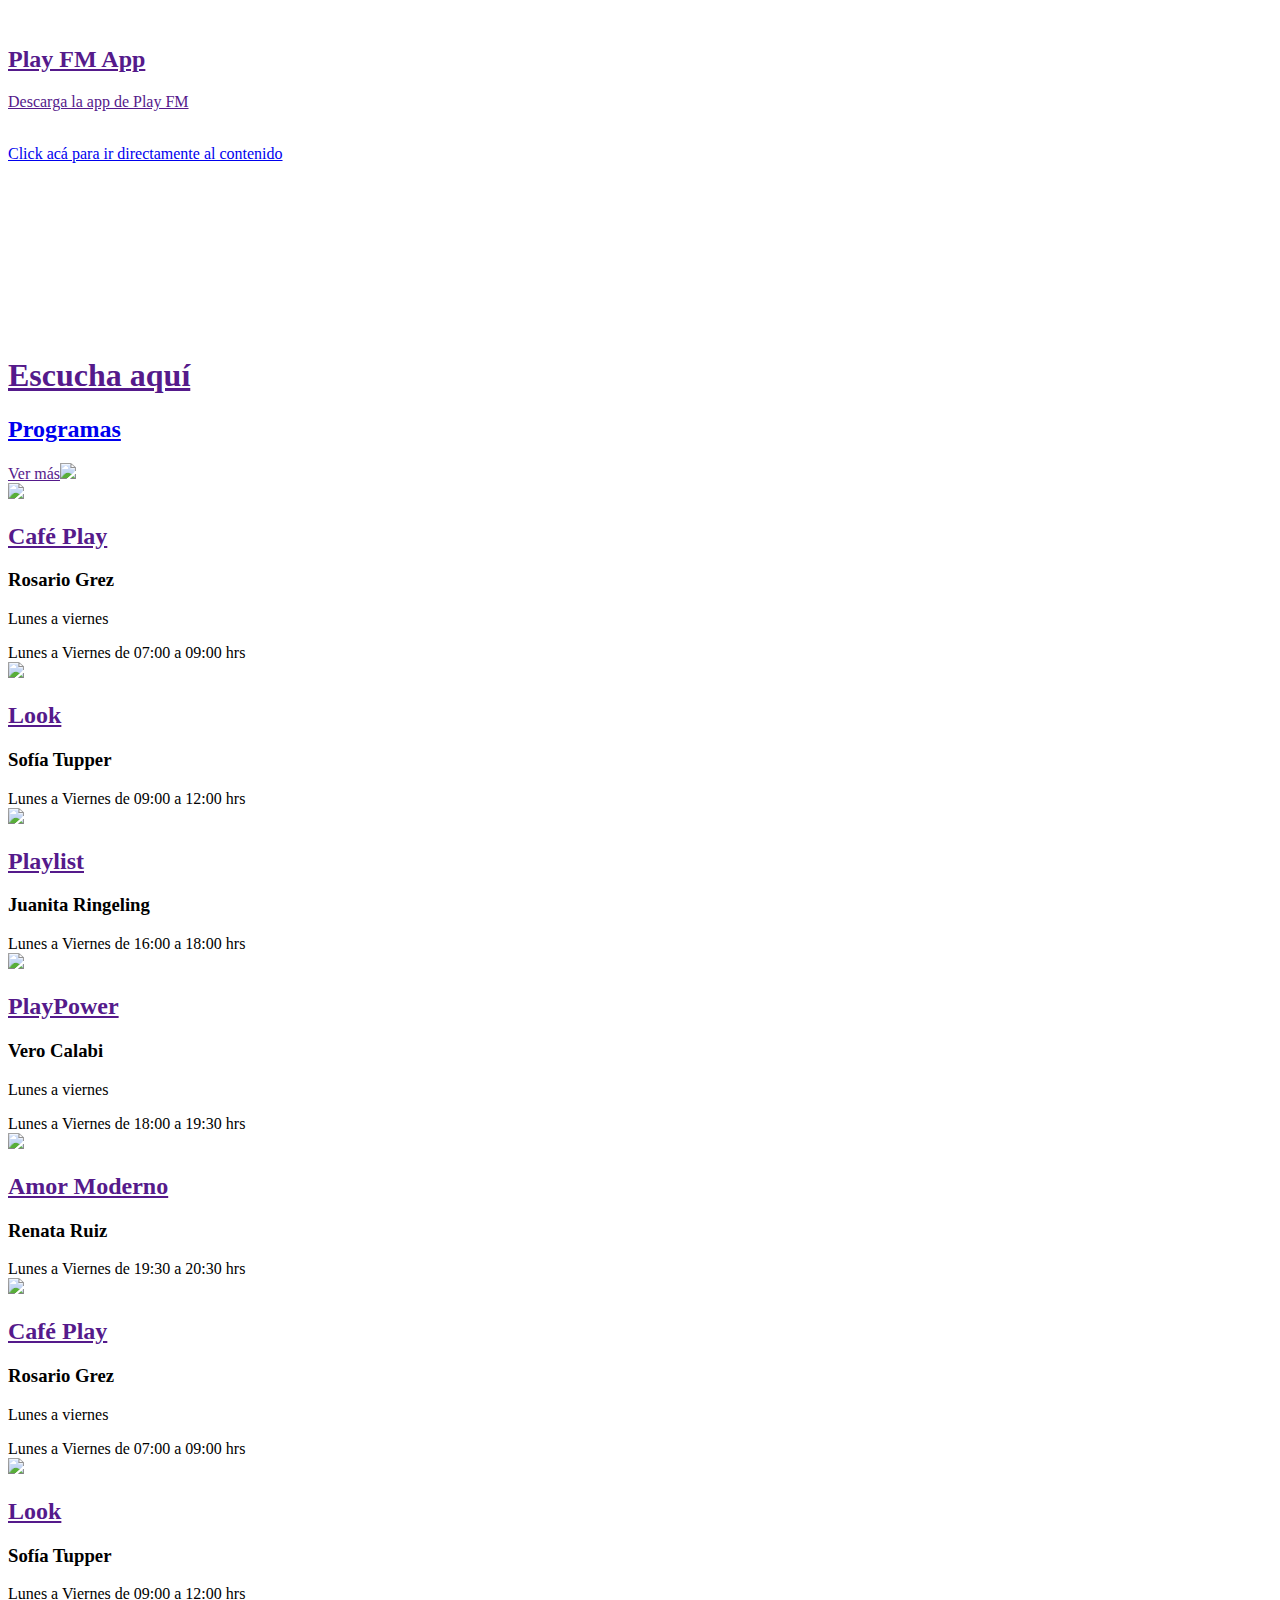
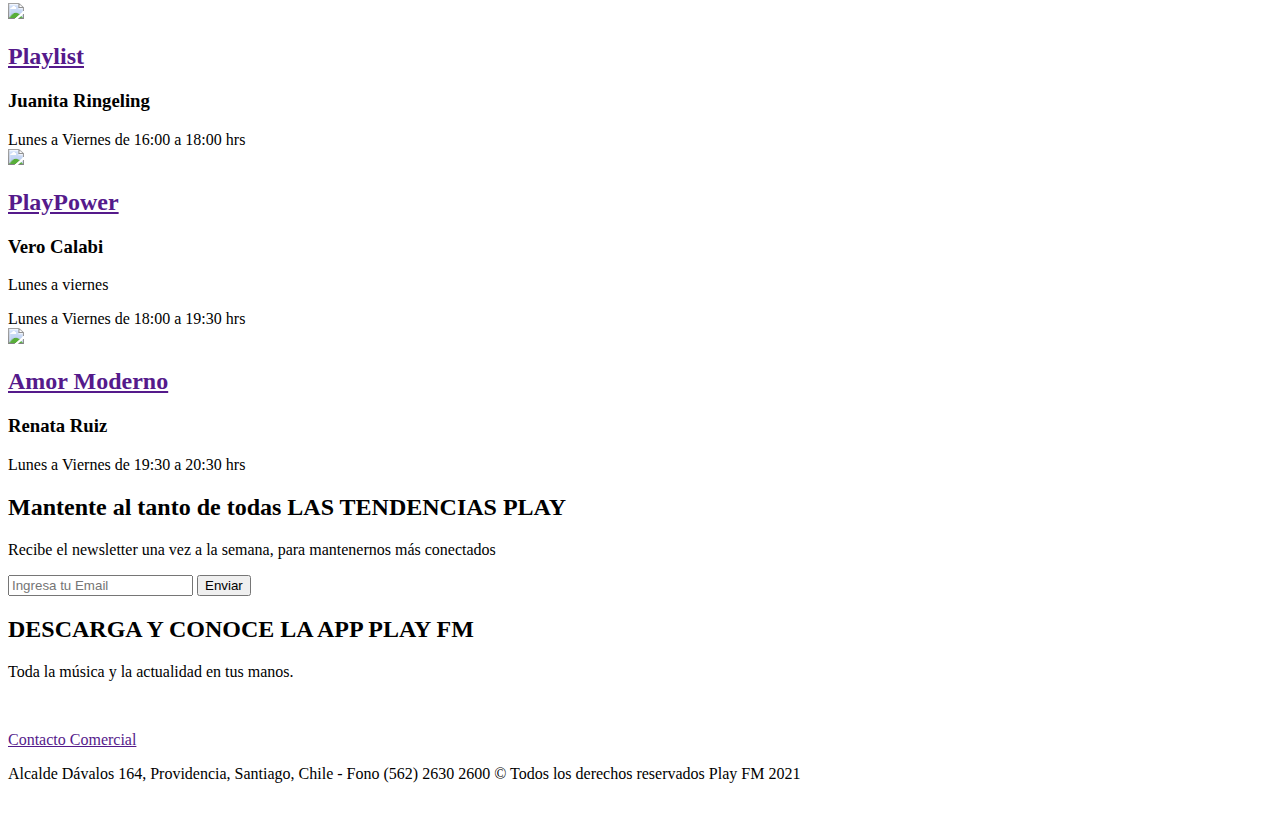
==== commit 1463efde: "Actualización" ====
--- a/index.html
+++ b/index.html
@@ -128,40 +128,46 @@
         }
 
         /* Botones en header */
-        .msfsdk-reset a {
+        .login_d .msfsdk-reset a {
+            padding: 5px 10px;
+            font-size: 11px !important;
+            font-family: 'Jost', sans-serif;
+            font-weight: 300;
+            letter-spacing: .5px;
             text-transform: uppercase;
-            font-size: 11px !important;
             text-decoration: none !important;
-            letter-spacing: .5px;
-            padding: 5px 10px;
-            font-family: 'Jost', sans-serif;
-        }
-
-        .header.navbar .msfsdk-reset a {
-            color: #ffffff !important;
+        }
+
+        .header.navbar .msfsdk-reset a,
+        .bg_crema .msfsdk-reset a {
+            color: #FFFFFF !important;
             background: rgba(255, 255, 255, 0.2);
         }
 
-        .header.navbar.sticky .msfsdk-reset a {
+        .header.navbar.sticky .msfsdk-reset a,
+        .bg_crema.sticky .msfsdk-reset a,
+        .bg_crema.m_interior .msfsdk-reset a,
+        .bg_crema.h_interior .msfsdk-reset a {
             color: #E4272D !important;
             background: rgba(195, 195, 195, 0.2);
         }
-        
-        .msfsdk-modal-dialog{
-            max-width : 600px !important;
-        }
-        
+
+        .msfsdk-modal-dialog {
+            max-width: 600px !important;
+            min-width: 300px !important;
+        }
+
         /* Cuadro modal (pop-up) */
         .msfsdk-modal-content {
-            border-radius: 10px !important;
+            border-radius: 4px !important;
         }
 
         /* Cuadro título modal (pop-up) */
         body .msfsdk-modal-header {
-            color: #E4272D;
-            border-top-left-radius: 10px !important;
-            border-top-right-radius: 10px !important;
-            background-color: #F1EFDF;
+            color: #F1EFDF;
+            border-top-left-radius: 4px !important;
+            border-top-right-radius: 4px !important;
+            background-color: #E4272D;
             max-height: 60px;
         }
 
@@ -178,41 +184,30 @@
             padding-top: 0.5rem !important;
         }
 
-        /* Campo modal */
-        div .msfsdk-mb-3 {
-            margin-bottom: 0.5rem !important;
-        }
-
         /* Etiquetas campos modal (pop-up) */
         .msfsdk-form-label {
-            font-size: 14px;
-            color: #262626;
-            font-weight: 700;
+            font-size: 13px;
+            color: #E4272D;
+            font-weight: 600;
             font-family: 'Jost', sans-serif;
-        }
-        
+            margin-bottom: 3px !important;
+        }
+
+
         .msfsdk-form-label a {
-            color: #E4272D !important;        	
+            color: #E4272D !important;
         }
 
         /* Input modal (pop-up) */
-        .msfsdk-modal-content input {
-            border-radius: 10px !important;
+        .msfsdk-form-control,
+        .msfsdk-form-select {
+            border-radius: 2px !important;
             font-size: 13px !important;
         }
 
-        /* Select modal (pop-up) */
-        .msfsdk-modal-content select {
-            border-radius: 10px !important;
-            font-size: 13px !important;
-        }
-
-        /* Input contraseña modal (pop-up) */
-        #msfsdkRegister_password {
-            border-top-left-radius: 10px !important;
-            border-bottom-left-radius: 10px !important;
-            border-top-right-radius: 0px !important;
-            border-bottom-right-radius: 0px !important;
+        .msfsdk-input-group-text {
+            border-top-right-radius: 2px;
+            border-bottom-right-radius: 2px;
         }
 
         .msfsdk-invalid-feedback {
@@ -221,45 +216,9 @@
             font-family: 'Jost', sans-serif;
         }
 
-        .msfsdk-input-group-text {
-            border-top-left-radius: 0px !important;
-            border-bottom-left-radius: 0px !important;
-            border-top-right-radius: 10px !important;
-            border-bottom-right-radius: 10px !important;
-        }
-
         /* Botón principal modal (pop-up) */
-        body .msfsdk-reset .msfsdk-btn-primary:focus {
-            box-shadow: 0 0 0 0.15rem rgb(228 39 45 / 50%) !important;
-        }
-
-        .msfsdk-was-validated .msfsdk-form-control:invalid,
-        .msfsdk-form-control.msfsdk-is-invalid {
-            border-color: #E4272D !important;
-        }
-
-        .msfsdk-form-control,
-        .msfsdk-form-select {
-            border: 1px solid #333 !important;
-            color: #262626 !important;
-        }
-
-        .msfsdk-form-control:focus,
-        .msfsdk-form-select:focus {
-            box-shadow: 0 0 0 0.25rem rgb(51 51 51 / 15%) !important;
-        }
-
-        .msfsdk-input-group-text {
-            border: 1px solid #333 !important;
-            background-color: #f9f9f9 !important;
-        }
-
-        .msfsdk-label-required {
-            color: #E4272D !important;
-        }
-
-        body .msfsdk-btn-primary,
-        body .msfsdk-reset .msfsdk-btn-primary {
+
+        .msfsdk-btn-primary {
             color: #fff;
             background-color: #E4272D !important;
             border-color: #E4272D !important;
@@ -269,6 +228,35 @@
             font-family: 'Jost', sans-serif;
         }
 
+        body .msfsdk-reset .msfsdk-btn-primary:focus {
+            box-shadow: 0 0 0 0.15rem rgb(228 39 45 / 50%) !important;
+        }
+
+        .msfsdk-was-validated .msfsdk-form-control:invalid,
+        .msfsdk-form-control.msfsdk-is-invalid {
+            border-color: #E4272D !important;
+        }
+
+        .msfsdk-form-control,
+        .msfsdk-form-select {
+            border: 1px solid #333 !important;
+            color: #262626 !important;
+        }
+
+        .msfsdk-form-control:focus,
+        .msfsdk-form-select:focus {
+            box-shadow: 0 0 0 0.25rem rgb(51 51 51 / 15%) !important;
+        }
+
+        .msfsdk-input-group-text {
+            border: 1px solid #333 !important;
+            background-color: #f9f9f9 !important;
+        }
+
+        .msfsdk-label-required {
+            color: #E4272D !important;
+        }
+
         .msfsdk-form-label a {
             background-color: transparent !important;
             padding: 0 !important;
@@ -300,13 +288,6 @@
             color: #8c8c8c !important;
         }
 
-        .msfsdk-reset p {
-            font-size: 13px;
-            font-weight: 600;
-            color: #E4272D;
-            font-family: 'Jost', sans-serif;
-        }
-
         .msfsdk-or-separator {
             clear: both;
         }
@@ -316,6 +297,46 @@
             border-color: #0d6efd !important;
         }
     </style>
+
+    <script type="text/template" name="translationTexts">
+            label.email: Correo
+            placeholder.email: xxxxxxxx@xxxxxxx.xxx
+            error.invalid_email: Email invalido
+            label.password: Contraseña
+            placeholder.password: xxxxxxxx
+
+            title.login: Bienvenido nuevamente
+            label.username: Correo
+            placeholder.username: xxxxxxxx@xxxxxxx.xxx
+            login.label.recoverPassword: Recuperar contraseña
+            button.login: Iniciar sesión
+
+            title.register: Bienvenido a la comunidad PlayFM
+            label.first_name: Nombre
+            placeholder.first_name: Nombre
+            label.last_name: Apellido
+            placeholder.last_name: Apellido
+            label.birthday: Fecha de nacimiento
+            label.gender: Género
+            register.option.gender.MALE: Masculino
+            register.option.gender.FEMALE: Femenino
+            register.option.gender.OTHER: Otro
+            
+            register.error.required: Campo obligatorio
+            button.register: Registrarse
+            
+            button.login_facebook: Inicia sesión con Facebook
+            button.register_facebook: Regístrate con Facebook
+            button.complete_register: Registrarse como {{first_name}}
+            
+            title.recoverPassword: Recupera tu contraseña
+            button.recover: Enviar correo de recuperación
+            
+            error.required: Campo obligatorio
+            error.invalid_credentials: Usuario o Contraseña incorrectos
+            error.user_exists: El Usuario ingresado ya existe.
+            error.login_facebook: No se pudo completar el registro con Facebook
+        </script>
 </head>
 
 <body>
@@ -359,9 +380,9 @@
                         <!--Inicio nav logo-->
                         <div class="logo_cont">
                             <div class="logo">
-                                <span class="logo_def"><a href=""><img
+                                <span class="logo_def"><a href="index.html"><img
                                             src="https://playfm.cl/playfm/site/artic/20190516/imag/foto_0000004620190516190153/LOGO_WEB.png"></a></span>
-                                <a class="logo_n" href="" target="_top"><img
+                                <a class="logo_n" href="index.html" target="_top"><img
                                         src="https://playfm.cl/playfm/site/artic/20190516/imag/foto_0000004220190516190153/LOGO_WEB.png"
                                         alt=""></a>
                             </div>
@@ -404,58 +425,19 @@
                                 </div>
 
                                 <script type="text/template" name="loginOrRegister">
-                                    <div class="wrap_user">
-                                        <img class="user_d icon_a1_a" src="https://playfm.cl/playfm/imag/v1/icon/ic_user.png" alt="">
-                                        <img class="user_d icon_a1_b" src="https://playfm.cl/playfm/imag/v1/icon/ic_user_rojo.png" alt="">
-
-                                    </div>
-                                    <div style="background-color:#ECECEC">
-                                        <a href="#login">Inicia sesion</a>
-                                        <a href="#register">Registrate</a>
-                                    </div>
-                                </script>
-                                    <script type="text/template" name="wellcomeAndLogout">
-                                    Bienvenido {first_name}. <a href="#logout">Cerrar sesion</a>
-                                </script>
-                                    <script type="text/template" name="translationTexts">
-                                        label.email: Correo
-                                        placeholder.email: xxxxxxxx@xxxxxxx.xxx
-                                        error.invalid_email: Email invalido
-                                        label.password: Contraseña
-                                        placeholder.password: xxxxxxxx
-    
-                                        title.login: Bienvenido nuevamente
-                                        label.username: Correo
-                                        placeholder.username: xxxxxxxx@xxxxxxx.xxx
-                                        login.label.recoverPassword: Recuperar contraseña
-                                        button.login: Iniciar sesión
-    
-                                        title.register: Bienvenido a la comunidad PlayFM
-                                        label.first_name: Nombre
-                                        placeholder.first_name: Nombre
-                                        label.last_name: Apellido
-                                        placeholder.last_name: Apellido
-                                        label.birthday: Fecha de nacimiento
-                                        label.gender: Género
-                                        register.option.gender.MALE: Masculino
-                                        register.option.gender.FEMALE: Femenino
-                                        register.option.gender.OTHER: Otro
-                                        
-                                        register.error.required: Campo obligatorio
-                                        button.register: Registrarse
-                                        
-                                        button.login_facebook: Inicia sesión con Facebook
-                                        button.register_facebook: Regístrate con Facebook
-                                        button.complete_register: Registrarse como {{first_name}}
-                                        
-                                        title.recoverPassword: Recupera tu contraseña
-                                        button.recover: Enviar correo de recuperación
-                                        
-                                        error.required: Campo obligatorio
-                                        error.invalid_credentials: Usuario o Contraseña incorrectos
-                                        error.user_exists: El Usuario ingresado ya existe.
-                                        error.login_facebook: No se pudo completar el registro con Facebook
-                                </script>
+                                        <div class="wrap_user">
+                                            <img class="user_d icon_a1_a" src="https://playfm.cl/playfm/imag/v1/icon/ic_user.png" alt="">
+                                            <img class="user_d icon_a1_b" src="https://playfm.cl/playfm/imag/v1/icon/ic_user_rojo.png" alt="">
+
+                                        </div>
+                                        <div style="background-color:#ECECEC">
+                                            <a href="#login">Inicia sesion</a>
+                                            <a href="register.html">Registrate</a>
+                                        </div>
+                                    </script>
+                                <script type="text/template" name="wellcomeAndLogout">
+                                        Bienvenido {first_name}. <a href="#logout">Cerrar sesion</a>
+                                    </script>
                             </div>
                             <!--/menu login mobile-->
                             <ul class="rrss">
@@ -622,30 +604,15 @@
                                 </div>
                                 <!-- /submenu -->
                             </li>
-
                             <li class="secundario">
                                 <ul>
-                                    <li class="sec">
-                                        <a href="" target="_top">Café Play</a>
-                                    </li>
-                                    <li class="sec">
-                                        <a href="" target="_top">Playlist</a>
-                                    </li>
-                                    <li class="sec">
-                                        <a href="" target="_top">Play Power</a>
-                                    </li>
-                                    <li class="sec">
-                                        <a href="" target="_top">Play V</a>
-                                    </li>
-                                    <li class="sec">
-                                        <a href="" target="_top">PlayStream</a>
-                                    </li>
-                                    <li class="sec">
-                                        <a href="" target="_top">Playgram</a>
-                                    </li>
-                                    <li class="sec">
-                                        <a href="# " target="_top">Estilo Play</a>
-                                    </li>
+                                    <li class="sec"><a href="" target="_top">Café Play</a></li>
+                                    <li class="sec"><a href="" target="_top">Playlist</a></li>
+                                    <li class="sec"><a href="" target="_top">Play Power</a></li>
+                                    <li class="sec"><a href="" target="_top">Play V</a></li>
+                                    <li class="sec"><a href="" target="_top">PlayStream</a></li>
+                                    <li class="sec"><a href="" target="_top">Playgram</a></li>
+                                    <li class="sec"><a href="# " target="_top">Estilo Play</a></li>
                                 </ul>
                             </li>
                         </ul>
@@ -694,6 +661,32 @@
                                 </div>
                                 <!-- fin buscador desktop -->
                             </div>
+                            <div class="login_d">
+                                <script type="text/javascript"
+                                    src="https://platform-static.cdn.mdstrm.com/client/embed-federation/sdk.js"
+                                    data-config-id="619d2d2016c3260009255856"></script>
+
+                                <div data-no-session-template="loginOrRegister"
+                                    data-session-template="wellcomeAndLogout" data-texts="translationTexts">
+                                    <script
+                                        src="https://platform-static.cdn.mdstrm.com/client/embed-federation/authWidget.js"></script>
+                                </div>
+
+                                <script type="text/template" name="loginOrRegister">
+                                        <div class="wrap_user">
+                                            <img class="user_d icon_a1_a" src="https://playfm.cl/playfm/imag/v1/icon/ic_user.png" alt="">
+                                            <img class="user_d icon_a1_b" src="https://playfm.cl/playfm/imag/v1/icon/ic_user_rojo.png" alt="">
+
+                                        </div>
+                                        <div style="background-color:#ECECEC">
+                                            <a href="#login">Inicia sesion</a>
+                                            <a href="register.html">Registrate</a>
+                                        </div>
+                                    </script>
+                                <script type="text/template" name="wellcomeAndLogout">
+                                        Bienvenido {first_name}. <a href="#logout">Cerrar sesion</a>
+                                    </script>
+                            </div>
                             <ul class="rrss">
                                 <li>
                                     <a class="icon_facebook_a" href="https://www.facebook.com/playfm"
@@ -705,11 +698,6 @@
                                             src="https://playfm.cl/playfm/site/artic/20190517/imag/foto_0000000820190517111747/facebook_w_rojo.png"
                                             alt=""></a>
                                 </li>
-
-
-
-
-
                                 <li>
                                     <a class="icon_facebook_a" href="https://twitter.com/play_fm" target="_blank"><img
                                             src="https://playfm.cl/playfm/site/artic/20190517/imag/foto_0000000720190517112013/tw_w.png"
@@ -860,36 +848,15 @@
                             </li>
                             <li class="secundario">
                                 <ul>
-                                    <li class="sec">
-                                        <a href="" target="_top">Café Play</a>
-                                    </li>
-                                    <li class="sec">
-                                        <a href="" target="_top">Playlist</a>
-                                    </li>
-                                    <li class="sec">
-                                        <a href="" target="_top">Play Power</a>
-                                    </li>
-                                    <li class="sec">
-                                        <a href="" target="_top">Play V</a>
-                                    </li>
-                                    <li class="sec">
-                                        <a href="" target="_top">PlayStream</a>
-                                    </li>
-                                    <li class="sec">
-                                        <a href="" target="_top">Playgram</a>
-                                    </li>
-
-
-
-                                    <li class="sec">
-                                        <a href="" target="_top">Estilo Play</a>
-                                    </li>
-
-
+                                    <li class="sec"><a href="" target="_top">Café Play</a></li>
+                                    <li class="sec"><a href="" target="_top">Playlist</a></li>
+                                    <li class="sec"><a href="" target="_top">Play Power</a></li>
+                                    <li class="sec"><a href="" target="_top">Play V</a></li>
+                                    <li class="sec"><a href="" target="_top">PlayStream</a></li>
+                                    <li class="sec"><a href="" target="_top">Playgram</a></li>
+                                    <li class="sec"><a href="" target="_top">Estilo Play</a></li>
                                 </ul>
                             </li>
-
-
                         </ul>
                     </div>
                     <!--FIN nav franja inferior-->
@@ -906,67 +873,27 @@
                     <img src="https://playfm.cl/playfm/imag/v1/icon/right_13radios_n.png" alt="">
                 </div>
                 <ul class="sub-1">
-
-
                     <li><a href="" target="_blank">Play</a></li>
-
-
-
                     <li><a href="" target="_blank">Sonar</a></li>
-
-
-
                     <li><a href="" target="_blank">Oasis</a></li>
-
-
-
                     <li><a href="" target="_top">Tele 13 Radio</a></li>
-
-
-
                     <li><a href="" target="_top">Emisor Podcasting</a></li>
-
-
-
                     <li><a href="" target="_blank">13.cl</a></li>
-
-
-
                     <li><a href="" target="_blank">t13.cl</a></li>
-
-
                 </ul>
                 <div class="separa-menu"></div>
                 <div class="interior_radios">
-
-
                     <a href="" target="_top">Acerca de Play FM</a>
-
-
-
                     <a href="" target="_top">Políticas de privacidad</a>
-
-
-
                     <a href="" target="_top">Tarifas comerciales</a>
-
-
-
-                    <a href="" target="_top">Tarifas Elecciones Noviembre
-                        2021</a>
-
-
-
-                    <a href="" target="_top">Políticas Comerciales
-                        RDFMedia</a>
-
-
+                    <a href="" target="_top">Tarifas Elecciones Noviembre 2021</a>
+                    <a href="" target="_top">Políticas Comerciales RDFMedia</a>
                 </div>
             </div>
         </div>
         <!--FIN menu interior 13 radios-->
         <!-- menu responsive -->
-        <div id="menur" class="menu_responsive    bg_crema  ">
+        <div id="menur" class="menu_responsive bg_crema">
             <!--botones accesibilidad-->
             <div class="access_m">
                 <div class="en_vivo2" style="margin-top:5px;">
@@ -976,7 +903,32 @@
                     </a>
                 </div>
                 <!--menu login mobile-->
-
+                <div class="login_d">
+                    <script type="text/javascript"
+                        src="https://platform-static.cdn.mdstrm.com/client/embed-federation/sdk.js"
+                        data-config-id="619d2d2016c3260009255856"></script>
+
+                    <div data-no-session-template="loginOrRegister" data-session-template="wellcomeAndLogout"
+                        data-texts="translationTexts">
+                        <script
+                            src="https://platform-static.cdn.mdstrm.com/client/embed-federation/authWidget.js"></script>
+                    </div>
+
+                    <script type="text/template" name="loginOrRegister">
+                            <div class="wrap_user">
+                                <img class="user_d icon_a1_a" src="https://playfm.cl/playfm/imag/v1/icon/ic_user.png" alt="">
+                                <img class="user_d icon_a1_b" src="https://playfm.cl/playfm/imag/v1/icon/ic_user_rojo.png" alt="">
+
+                            </div>
+                            <div style="background-color:#ECECEC">
+                                <a href="#login">Inicia sesion</a>
+                                <a href="register.html">Registrate</a>
+                            </div>
+                        </script>
+                    <script type="text/template" name="wellcomeAndLogout">
+                            Bienvenido {first_name}. <a href="#logout">Cerrar sesion</a>
+                        </script>
+                </div>
                 <!--/menu login mobile-->
             </div>
             <!--FIN botones accesibilidad-->
@@ -986,7 +938,7 @@
                     <div class="bar2"></div>
                     <div class="bar3"></div>
                 </div>
-                <span class="logo_def"><a href=""><img
+                <span class="logo_def"><a href="index.html"><img
                             src="https://playfm.cl/playfm/site/artic/20190516/imag/foto_0000004220190516190153/LOGO_WEB.png"></a></span>
                 <a class="logo_n" href="" target="_top"><img
                         src="https://playfm.cl/playfm/site/artic/20190516/imag/foto_0000004220190516190153/LOGO_WEB.png"
@@ -994,6 +946,7 @@
                 <a href="" class="search-button aright" id="btn_buscar_movil"></a>
             </div>
             <div class="separa"></div>
+
             <div class="searchBar_m">
                 <form class="navbar-form navbar-right">
                     <div class="form-group">
@@ -1006,191 +959,77 @@
                 <div class="menujq despliegue_1">
                     <ul class="despliegue_1">
                         <li class="prog_menu">
-
-
                             <a href="" target="_top">Programas</a>
-
-
-
-
-
-
-
-
-
-
-
-
                             <ul class="sub-menu">
-
-
-
-
                                 <li>
                                     <a href="" target="">
                                         <h2 class="dest_subt">Café Play</h2>
                                         <h3 class="conductor">Rosario Grez </h3>
                                     </a>
                                 </li>
-
-
-
                                 <li>
                                     <a href="" target="">
                                         <h2 class="dest_subt">Look</h2>
                                         <h3 class="conductor">Sofía Tupper </h3>
                                     </a>
                                 </li>
-
-
-
                                 <li>
                                     <a href="" target="">
                                         <h2 class="dest_subt">Playlist</h2>
                                         <h3 class="conductor">Juanita Ringeling </h3>
                                     </a>
                                 </li>
-
-
-
                                 <li>
                                     <a href="" target="">
                                         <h2 class="dest_subt">PlayPower</h2>
                                         <h3 class="conductor">Vero Calabi </h3>
                                     </a>
                                 </li>
-
-
-
                                 <li>
                                     <a href="" target="">
                                         <h2 class="dest_subt">Amor Moderno</h2>
                                         <h3 class="conductor">Renata Ruiz </h3>
                                     </a>
                                 </li>
-
-
                             </ul>
                         </li>
                     </ul>
                 </div>
                 <ul class="secundario">
-
-
-                    <li>
-                        <a href="" target="_top">Café Play</a>
-                    </li>
-
-
-
-                    <li>
-                        <a href="" target="_top">Playlist</a>
-                    </li>
-
-
-
-                    <li>
-                        <a href="" target="_top">Play Power</a>
-                    </li>
-
-
-
-                    <li>
-                        <a href="" target="_top">Play V</a>
-                    </li>
-
-
-
-                    <li>
-                        <a href="" target="_top">PlayStream</a>
-                    </li>
-
-
-
-                    <li>
-                        <a href="" target="_top">Playgram</a>
-                    </li>
-
-
-
-                    <li>
-                        <a href="" target="_top">Estilo Play</a>
-                    </li>
-
-
+                    <li><a href="" target="_top">Café Play</a></li>
+                    <li><a href="" target="_top">Playlist</a></li>
+                    <li><a href="" target="_top">Play Power</a></li>
+                    <li><a href="" target="_top">Play V</a></li>
+                    <li><a href="" target="_top">PlayStream</a></li>
+                    <li><a href="" target="_top">Playgram</a></li>
+                    <li><a href="" target="_top">Estilo Play</a></li>
                 </ul>
                 <div class="menujq">
                     <ul class="despliegue_2">
                         <li>
-                            <a href="" class="desp_13_movil"><img
-                                    src="https://playfm.cl/playfm/imag/v1/logos/rdf_n.png" alt=""></a>
+                            <a href="" class="desp_13_movil"><img src="https://playfm.cl/playfm/imag/v1/logos/rdf_n.png"
+                                    alt=""></a>
                             <ul class="sub-menu">
-
-
                                 <li class="interior_radios"><a href="" target="_blank">Play</a></li>
-
-
-
                                 <li class="interior_radios"><a href="" target="_blank">Sonar</a></li>
-
-
-
                                 <li class="interior_radios"><a href="" target="_blank">Oasis</a></li>
-
-
-
-                                <li class="interior_radios"><a href="" target="_top">Tele 13
-                                        Radio</a></li>
-
-
-
-                                <li class="interior_radios"><a href=""
-                                        target="_top">Emisor Podcasting</a></li>
-
-
-
+                                <li class="interior_radios"><a href="" target="_top">Tele 13 Radio</a></li>
+                                <li class="interior_radios"><a href="" target="_top">Emisor Podcasting</a></li>
                                 <li class="interior_radios"><a href="" target="_blank">13.cl</a></li>
-
-
-
-                                <li class="interior_radios"><a href="" target="_blank">t13.cl</a>
-                                </li>
-
-
-
-
-                                <li class="interior_radios"><a href=""
-                                        target="_top">Acerca de Play FM</a></li>
-
-
-
-                                <li class="interior_radios"><a href=""
-                                        target="_top">Políticas de privacidad</a></li>
-
-
-
-                                <li class="interior_radios"><a href=""
-                                        target="_top">Tarifas comerciales</a></li>
-
-
-
-                                <li class="interior_radios"><a href="https://playfm.cl/tarifas-elecciones-abril-2021"
-                                        target="_top">Tarifas Elecciones Noviembre 2021</a></li>
-
-
-
-                                <li class="interior_radios"><a
-                                        href="https://playfm.cl/politicas-comerciales-radiodifusion"
-                                        target="_top">Políticas Comerciales RDFMedia</a></li>
-
-
+                                <li class="interior_radios"><a href="" target="_blank">t13.cl</a></li>
+                                <li class="interior_radios"><a href="" target="_top">Acerca de Play FM</a></li>
+                                <li class="interior_radios"><a href="" target="_top">Políticas de privacidad</a></li>
+                                <li class="interior_radios"><a href="" target="_top">Tarifas comerciales</a></li>
+                                <li class="interior_radios"><a href="" target="_top">Tarifas Elecciones Noviembre
+                                        2021</a></li>
+                                <li class="interior_radios"><a href="" target="_top">Políticas Comerciales RDFMedia</a>
+                                </li>
                             </ul>
                         </li>
                     </ul>
                 </div>
             </div>
         </div>
-
         <!--Fin header-->
     </header>
 
@@ -1200,47 +1039,32 @@
             <!--Inicio navegacion-->
             <div class="nav">
                 <div class="auxi">
-
                     <!--Inicio nav logo-->
-
                     <div class="logo_cont">
                         <a href=""><img
                                 src="https://playfm.cl/playfm/site/artic/20200131/imag/foto_0000000220200131163134/Recurso_7.png"
                                 alt=""></a>
                     </div>
-
-
-
                     <!--FIN nav logo-->
                     <!--Inicio derecha-->
                     <nav class="nav_cont_right">
                         <!--Inicio nav franja inferior-->
                         <ul class="menu_nav">
-
-
                             <li class="primario">
                                 <a href="" data-exclude="true">COBERTURA</a>
                                 <!-- link sin ancla -->
                                 <!-- <a href="">Crónicas</a> -->
                             </li>
-
-
-
                             <li class="primario">
                                 <a href="" data-exclude="true">ALFOMBRA ROJA</a>
                                 <!-- link sin ancla -->
                                 <!-- <a href="">Crónicas</a> -->
                             </li>
-
-
-
                             <li class="primario">
                                 <a href="" data-exclude="true">PLAYFM.CL</a>
                                 <!-- link sin ancla -->
                                 <!-- <a href="">Crónicas</a> -->
                             </li>
-
-
                         </ul>
                         <!--FIN nav franja inferior-->
                     </nav>
@@ -1254,15 +1078,10 @@
         <!-- menu responsive ESPECIAL -->
         <div id="menur_especial" class="menu_responsive_seattle">
             <div class="navbar">
-
                 <!--Inicio nav logo-->
-
                 <a href="" class="logo"><img
                         src="https://playfm.cl/playfm/site/artic/20200131/imag/foto_0000000220200131163134/Recurso_7.png"
                         alt=""></a>
-
-
-
                 <div id="menu-btn" class="menu-button" onclick="comun_playfm.helper.toggle(this)">
                     <div class="bar1"></div>
                     <div class="bar2"></div>
@@ -1272,31 +1091,21 @@
             <div class="separa"></div>
             <div class="especial_desplegable menu_desplegable" style="display: none;">
                 <ul class="despliegue_1">
-
-
                     <li class="primario">
                         <a href="" data-scroll="page1">COBERTURA</a>
                         <!-- link sin ancla -->
                         <!-- <a href="">Crónicas</a> -->
                     </li>
-
-
-
                     <li class="primario">
                         <a href="" data-scroll="page2">ALFOMBRA ROJA</a>
                         <!-- link sin ancla -->
                         <!-- <a href="">Crónicas</a> -->
                     </li>
-
-
-
                     <li class="primario">
                         <a href="" data-scroll="page3">PLAYFM.CL</a>
                         <!-- link sin ancla -->
                         <!-- <a href="">Crónicas</a> -->
                     </li>
-
-
                 </ul>
             </div>
         </div>
@@ -1309,31 +1118,23 @@
             <!--Inicio navegacion-->
             <div class="nav">
                 <div class="auxi">
-
                     <!--Inicio nav logo-->
-
                     <div class="logo_cont">
                         <a href=""><img
                                 src="https://playfm.cl/playfm/site/artic/20200305/imag/foto_0000000120200305160125/t8.png"
                                 alt=""></a>
                     </div>
-
-
-
                     <!--FIN nav logo-->
+
                     <!--Inicio derecha-->
                     <nav class="nav_cont_right">
                         <!--Inicio nav franja inferior-->
                         <ul class="menu_nav">
-
-
                             <li class="primario">
                                 <a href="" data-exclude="true">PLAYFM.CL</a>
                                 <!-- link sin ancla -->
                                 <!-- <a href="">Crónicas</a> -->
                             </li>
-
-
                         </ul>
                         <!--FIN nav franja inferior-->
                     </nav>
@@ -1347,15 +1148,10 @@
         <!-- menu responsive ESPECIAL -->
         <div id="menur_especial" class="menu_responsive_seattle">
             <div class="navbar">
-
                 <!--Inicio nav logo-->
-
-                <a href="" class="logo"><img
+                <a href="index.html" class="logo"><img
                         src="https://playfm.cl/playfm/site/artic/20200305/imag/foto_0000000120200305160125/t8.png"
                         alt=""></a>
-
-
-
                 <div id="menu-btn" class="menu-button" onclick="comun_playfm.helper.toggle(this)">
                     <div class="bar1"></div>
                     <div class="bar2"></div>
@@ -1372,14 +1168,14 @@
                         <!-- link sin ancla -->
                         <!-- <a href="">Crónicas</a> -->
                     </li>
-
-
                 </ul>
             </div>
         </div>
+
         <!--Fin header ESPECIAL-->
     </header>
     <!--/HEADER-->
+
     <!--CONTENIDO-->
     <div id="skyscraper" class="bannerscont">
         <div id='slot_itt' style="height: 1px">
@@ -1400,6 +1196,7 @@
             </script>
         </div>
     </div>
+
     <div id="main" data-header="1">
         <div class="home">
             <!--Modal suscribirse-->
@@ -1416,13 +1213,13 @@
                                     src="https://playfm.cl/playfm/imag/v1/icon/r_android.png">Android</a>
                             <a class="btn_ac" href=""><img
                                     src="https://playfm.cl/playfm/imag/v1/icon/r_windows.png">Windows Phones</a>
-                            <a class="btn_ac" href=""><img
-                                    src="https://playfm.cl/playfm/imag/v1/icon/r_rss.png">Rss</a>
+                            <a class="btn_ac" href=""><img src="https://playfm.cl/playfm/imag/v1/icon/r_rss.png">Rss</a>
                         </div>
                     </div>
                 </div>
             </div>
             <!--/Modal suscribirse-->
+
             <!--Modal compartir redes sociales-->
             <div class="card acred_box">
                 <div class="card-body">
@@ -1445,19 +1242,12 @@
             </div>
             <!--/Modal compartir redes sociales-->
 
-
-
-
-
             <!--Seccion principal-->
             <section class="sec_destacados contDest">
-
-
-
                 <!--Inicio Video fondo-->
                 <div class="img_wrap">
                     <div id="videosubstitute"
-                        style="background-image: url(/playfm/site/artic/20190516/imag/foto_0000002420190516185358/screenshot.jpg);background-repeat: no-repeat; background-position: center; background-size: cover;">
+                        style="background-image: url(https://playfm.cl/playfm/site/artic/20190516/imag/foto_0000002420190516185358/screenshot.jpg);background-repeat: no-repeat; background-position: center; background-size: cover;">
                     </div>
                     <div id="videoDiv">
                         <video autoplay muted loop>
@@ -1469,14 +1259,9 @@
                 </div>
                 <!--Fin Video fondo-->
 
-
-
                 <div class="auxi">
                     <!--Seccion play-->
                     <div class="play_ppal">
-
-
-
                         <div class="play_bot">
                             <a class="play_bot en_vivo_btn_des" href=""><img
                                     src="https://playfm.cl/playfm/site/artic/20190516/imag/foto_0000001420190516184959/Play_web.png"
@@ -1485,60 +1270,39 @@
                         <div class="play_text">
                             <a class="en_vivo_btn_des" href="">
                                 <h1 class="tit_radio en_vivo_btn_des">Escucha aquí</h1>
-
                             </a>
                         </div>
-
-
-
                     </div>
                     <!--Fin Seccion play-->
+
                     <!--Seccion Playlist spotify-->
                     <div class="playlist only-desktop">
                         <div class="playlist_titu">
                             <div class="auxi">
-
                             </div>
                         </div>
-
-
                     </div>
                     <!--Fin Seccion Playlist spotify-->
                 </div>
             </section>
             <!--/Seccion principal-->
 
-
-
-
-            <!--Seccion 5 programas-->
+            <!--Seccion programas-->
             <section id="voces" class="sec_programas contRec">
                 <div class="auxi">
-
-
-
                     <div class="contTit">
                         <h2 class="tit"><a href="https://playfm.cl/playfm/programas" target="_top">Programas</a></h2>
-
-                        <a href="https://playfm.cl/playfm/programas" class="more_btn">Ver más<img
+                        <a href="" class="more_btn">Ver más<img
                                 src="https://playfm.cl/playfm/imag/v1/icon/fle_triang.png"></a>
 
                     </div>
-
-
-
                     <article class="cont_rec only-desktop">
                         <div class="cinco_col">
-
-
                             <div class="pod_box">
                                 <a href="">
                                     <div class="img_wrap">
-
                                         <img src="https://platform-static.cdn.mdstrm.com//show/images/5c58a34e176c2c0813b22e4b_5cafb5f3df2cc1189136d187_1606925233152.jpg"
                                             class="img-resp">
-
-
                                     </div>
                                 </a>
                                 <div class="sec_content">
@@ -1549,37 +1313,24 @@
                                     <span class="hora">Lunes a Viernes de 07:00 a 09:00 hrs</span>
                                 </div>
                             </div>
-
-
-
                             <div class="pod_box">
                                 <a href="">
                                     <div class="img_wrap">
-
                                         <img src="https://platform-static.cdn.mdstrm.com/show/images/5c58a34e176c2c0813b22e4b_6180bbac3db25d59fd1112cc_1635826607173.png"
                                             class="img-resp">
-
-
                                     </div>
                                 </a>
                                 <div class="sec_content">
                                     <h2 class="rec_tit"><a href="">Look</a></h2>
                                     <h3 class="rec_nombre">Sofía Tupper </h3>
-
                                     <span class="hora">Lunes a Viernes de 09:00 a 12:00 hrs</span>
                                 </div>
                             </div>
-
-
-
                             <div class="pod_box">
                                 <a href="">
                                     <div class="img_wrap">
-
                                         <img src="https://platform-static.cdn.mdstrm.com/show/images/5c58a34e176c2c0813b22e4b_5cd073678dd36c1c42974aff_1635847487067.jpg"
                                             class="img-resp">
-
-
                                     </div>
                                 </a>
                                 <div class="sec_content">
@@ -1589,17 +1340,11 @@
                                     <span class="hora">Lunes a Viernes de 16:00 a 18:00 hrs</span>
                                 </div>
                             </div>
-
-
-
                             <div class="pod_box">
                                 <a href="">
                                     <div class="img_wrap">
-
                                         <img src="https://platform-static.cdn.mdstrm.com/show/images/5c58a34e176c2c0813b22e4b_5f43eae2625d2c07b71cd64c_1635849315412.png"
                                             class="img-resp">
-
-
                                     </div>
                                 </a>
                                 <div class="sec_content">
@@ -1609,29 +1354,20 @@
                                     <span class="hora">Lunes a Viernes de 18:00 a 19:30 hrs</span>
                                 </div>
                             </div>
-
-
-
                             <div class="pod_box">
                                 <a href="">
                                     <div class="img_wrap">
-
                                         <img src="https://platform-static.cdn.mdstrm.com/show/images/5c58a34e176c2c0813b22e4b_6180bd6aa8f189083a7afa57_1635827104688.png"
                                             class="img-resp">
-
-
                                     </div>
                                 </a>
                                 <div class="sec_content">
                                     <h2 class="rec_tit"><a href="">Amor
                                             Moderno</a></h2>
                                     <h3 class="rec_nombre">Renata Ruiz </h3>
-
                                     <span class="hora">Lunes a Viernes de 19:30 a 20:30 hrs</span>
                                 </div>
                             </div>
-
-
                         </div>
                     </article>
                     <!--Slider voces SECCIÓN 5-RESPONSIVE-->
@@ -1640,17 +1376,12 @@
                             <!-- carrusel -->
                             <div class="swiper-container swiper-tipo3">
                                 <div class="swiper-wrapper">
-
-
                                     <div class="swiper-slide">
                                         <div class="pod_box">
                                             <a href="">
                                                 <div class="img_wrap">
-
                                                     <img src="https://platform-static.cdn.mdstrm.com/show/images/5c58a34e176c2c0813b22e4b_5cafb5f3df2cc1189136d187_1606925233152.jpg"
                                                         class="img-resp">
-
-
                                                 </div>
                                             </a>
                                             <div class="sec_content">
@@ -1662,40 +1393,27 @@
                                             </div>
                                         </div>
                                     </div>
-
-
-
                                     <div class="swiper-slide">
                                         <div class="pod_box">
                                             <a href="">
                                                 <div class="img_wrap">
-
                                                     <img src="https://platform-static.cdn.mdstrm.com/show/images/5c58a34e176c2c0813b22e4b_6180bbac3db25d59fd1112cc_1635826607173.png"
                                                         class="img-resp">
-
-
                                                 </div>
                                             </a>
                                             <div class="sec_content">
                                                 <h2 class="rec_tit"><a href="">Look</a></h2>
                                                 <h3 class="rec_nombre">Sofía Tupper </h3>
-
                                                 <span class="hora">Lunes a Viernes de 09:00 a 12:00 hrs</span>
                                             </div>
                                         </div>
                                     </div>
-
-
-
                                     <div class="swiper-slide">
                                         <div class="pod_box">
                                             <a href="">
                                                 <div class="img_wrap">
-
                                                     <img src="https://platform-static.cdn.mdstrm.com/show/images/5c58a34e176c2c0813b22e4b_5cd073678dd36c1c42974aff_1635847487067.jpg"
                                                         class="img-resp">
-
-
                                                 </div>
                                             </a>
                                             <div class="sec_content">
@@ -1707,9 +1425,6 @@
                                             </div>
                                         </div>
                                     </div>
-
-
-
                                     <div class="swiper-slide">
                                         <div class="pod_box">
                                             <a href="">
@@ -1717,8 +1432,6 @@
 
                                                     <img src="https://platform-static.cdn.mdstrm.com/show/images/5c58a34e176c2c0813b22e4b_5f43eae2625d2c07b71cd64c_1635849315412.png"
                                                         class="img-resp">
-
-
                                                 </div>
                                             </a>
                                             <div class="sec_content">
@@ -1730,23 +1443,16 @@
                                             </div>
                                         </div>
                                     </div>
-
-
-
                                     <div class="swiper-slide">
                                         <div class="pod_box">
                                             <a href="">
                                                 <div class="img_wrap">
-
                                                     <img src="https://platform-static.cdn.mdstrm.com/show/images/5c58a34e176c2c0813b22e4b_6180bd6aa8f189083a7afa57_1635827104688.png"
                                                         class="img-resp">
-
-
                                                 </div>
                                             </a>
                                             <div class="sec_content">
-                                                <h2 class="rec_tit"><a
-                                                        href="">Amor Moderno</a>
+                                                <h2 class="rec_tit"><a href="">Amor Moderno</a>
                                                 </h2>
                                                 <h3 class="rec_nombre">Renata Ruiz </h3>
 
@@ -1754,8 +1460,6 @@
                                             </div>
                                         </div>
                                     </div>
-
-
                                 </div>
                                 <!-- Add Arrows -->
                                 <div class="swiper-button-next swiper-button-next6"></div>
@@ -1766,40 +1470,25 @@
                 </div>
                 <div class="separa"></div>
             </section>
-            <!--/FIN Seccion 5 voces-->
-
-
-
-
-            <!--Seccion 7 suscribete-->
+            <!--/FIN Seccion voces-->
+
+            <!--Seccion suscribete-->
             <section id="suscribe" class="sec_suscribe contSus">
                 <div class="auxi">
                     <div class="row">
                         <div class="col xs-12 sm-6 md-6 lg-4">
                             <article class="contTxt">
                                 <div class="cont_icon">
-
-
-
                                     <h2 class="tit">Mantente al tanto de todas LAS TENDENCIAS PLAY</h2>
-
-
-
                                 </div>
                             </article>
                         </div>
                         <div class="col xs-12 sm-6 md-6 lg-8">
                             <article class="contTxt">
-
-
-
                                 <div class="content">
                                     <p class="baj">Recibe el newsletter una vez a la semana, para mantenernos más
                                         conectados</p>
                                 </div>
-
-
-
                                 <form class="form_suscribir">
                                     <input type="text" class="form-control" placeholder="Ingresa tu Email"
                                         id="email_suscripcion">
@@ -1811,16 +1500,14 @@
                 </div>
                 <div class="separa"></div>
             </section>
-            <!--/Seccion 7 suscribete-->
-
-
-
+            <!--/Seccion suscribete-->
         </div>
         <!--home-->
     </div>
     <!--/CONTENIDO-->
+
+
     <!--FOOTER-->
-
     <footer class="bg_crema">
         <div class="info-footer">
             <div class="auxi">
@@ -1860,19 +1547,11 @@
         </div>
         <div class="sup_foot">
             <div class="auxi">
-
-
-
                 <p class="copytxt">Alcalde Dávalos 164, Providencia, Santiago, Chile - Fono (562) 2630 2600 © Todos los
                     derechos reservados Play FM 2021</p>
                 <p class="subcopy"></p>
-
-
-
             </div>
         </div>
-
-
         <div class="logo_iab_foot">
             <div class="auxi">
                 <img src="https://playfm.cl/playfm/site/artic/20191021/imag/foto_0000000320191021155706/iab_bl.png"
